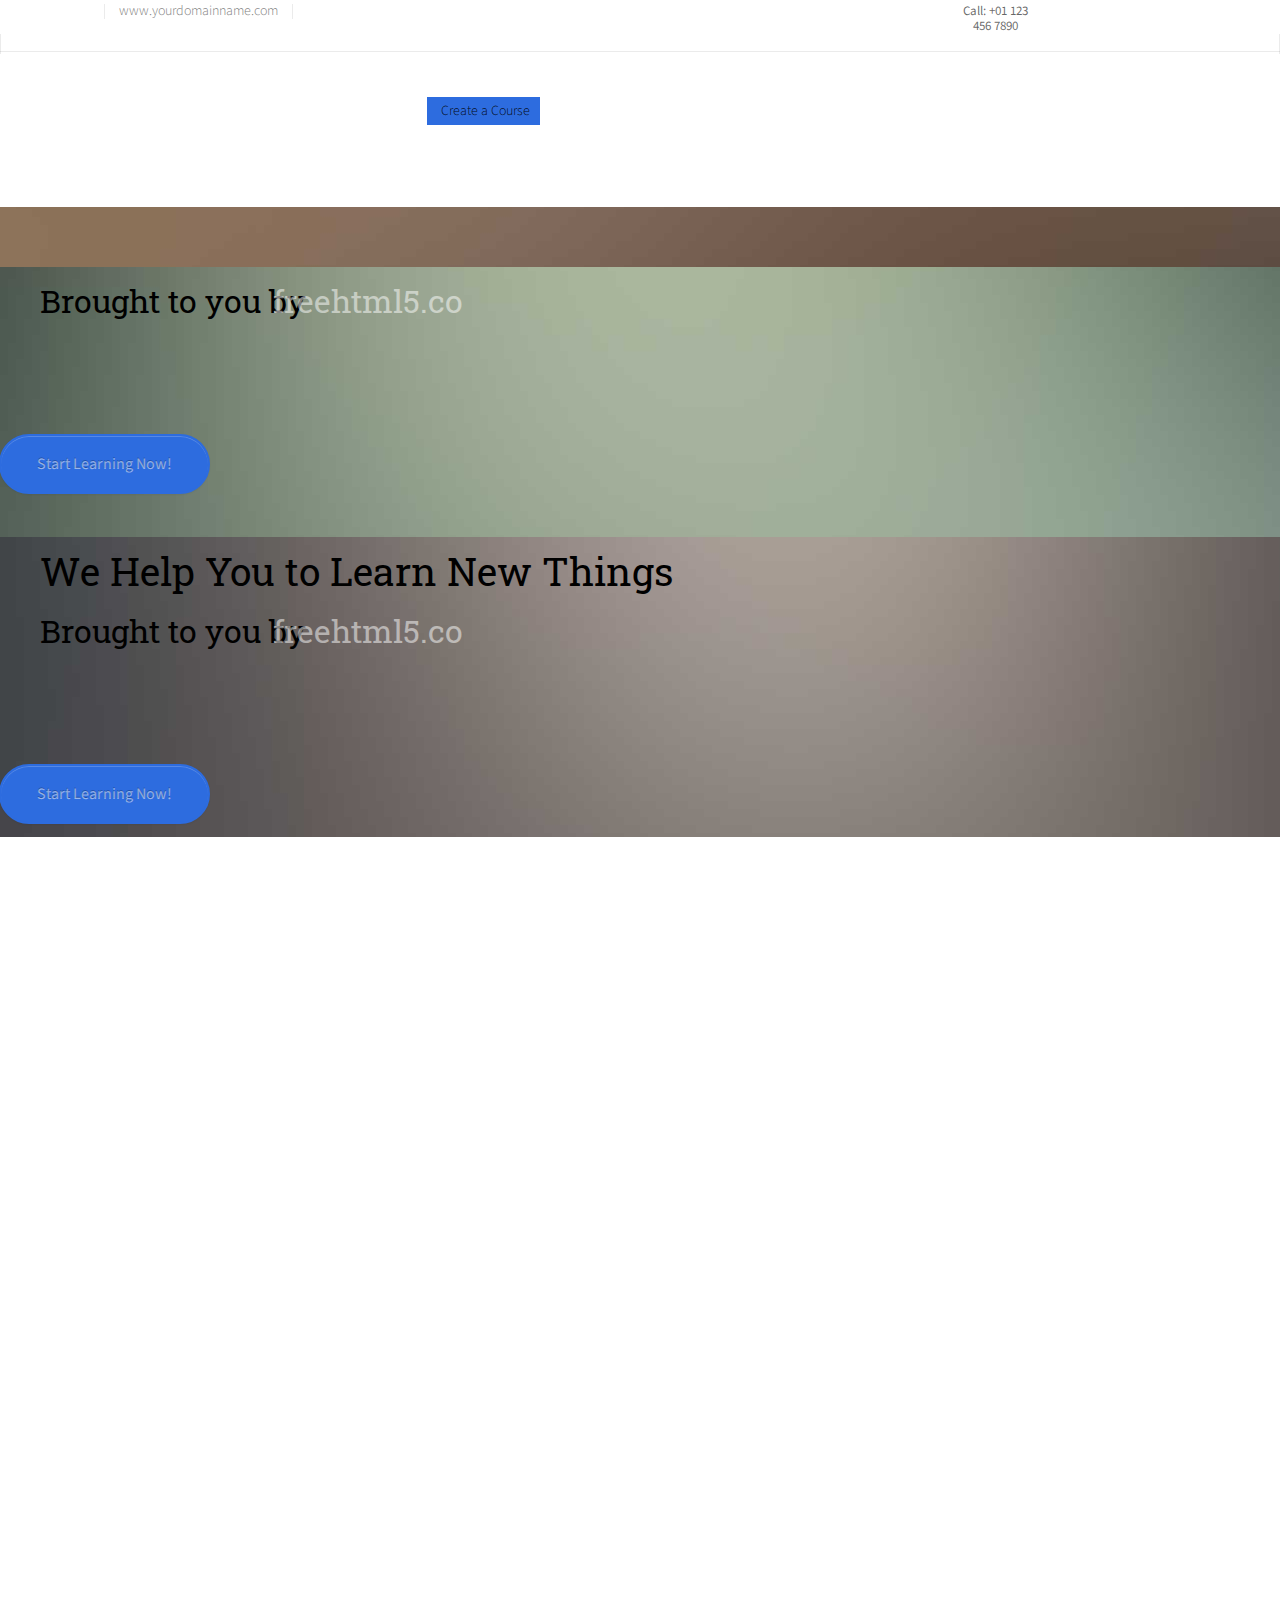
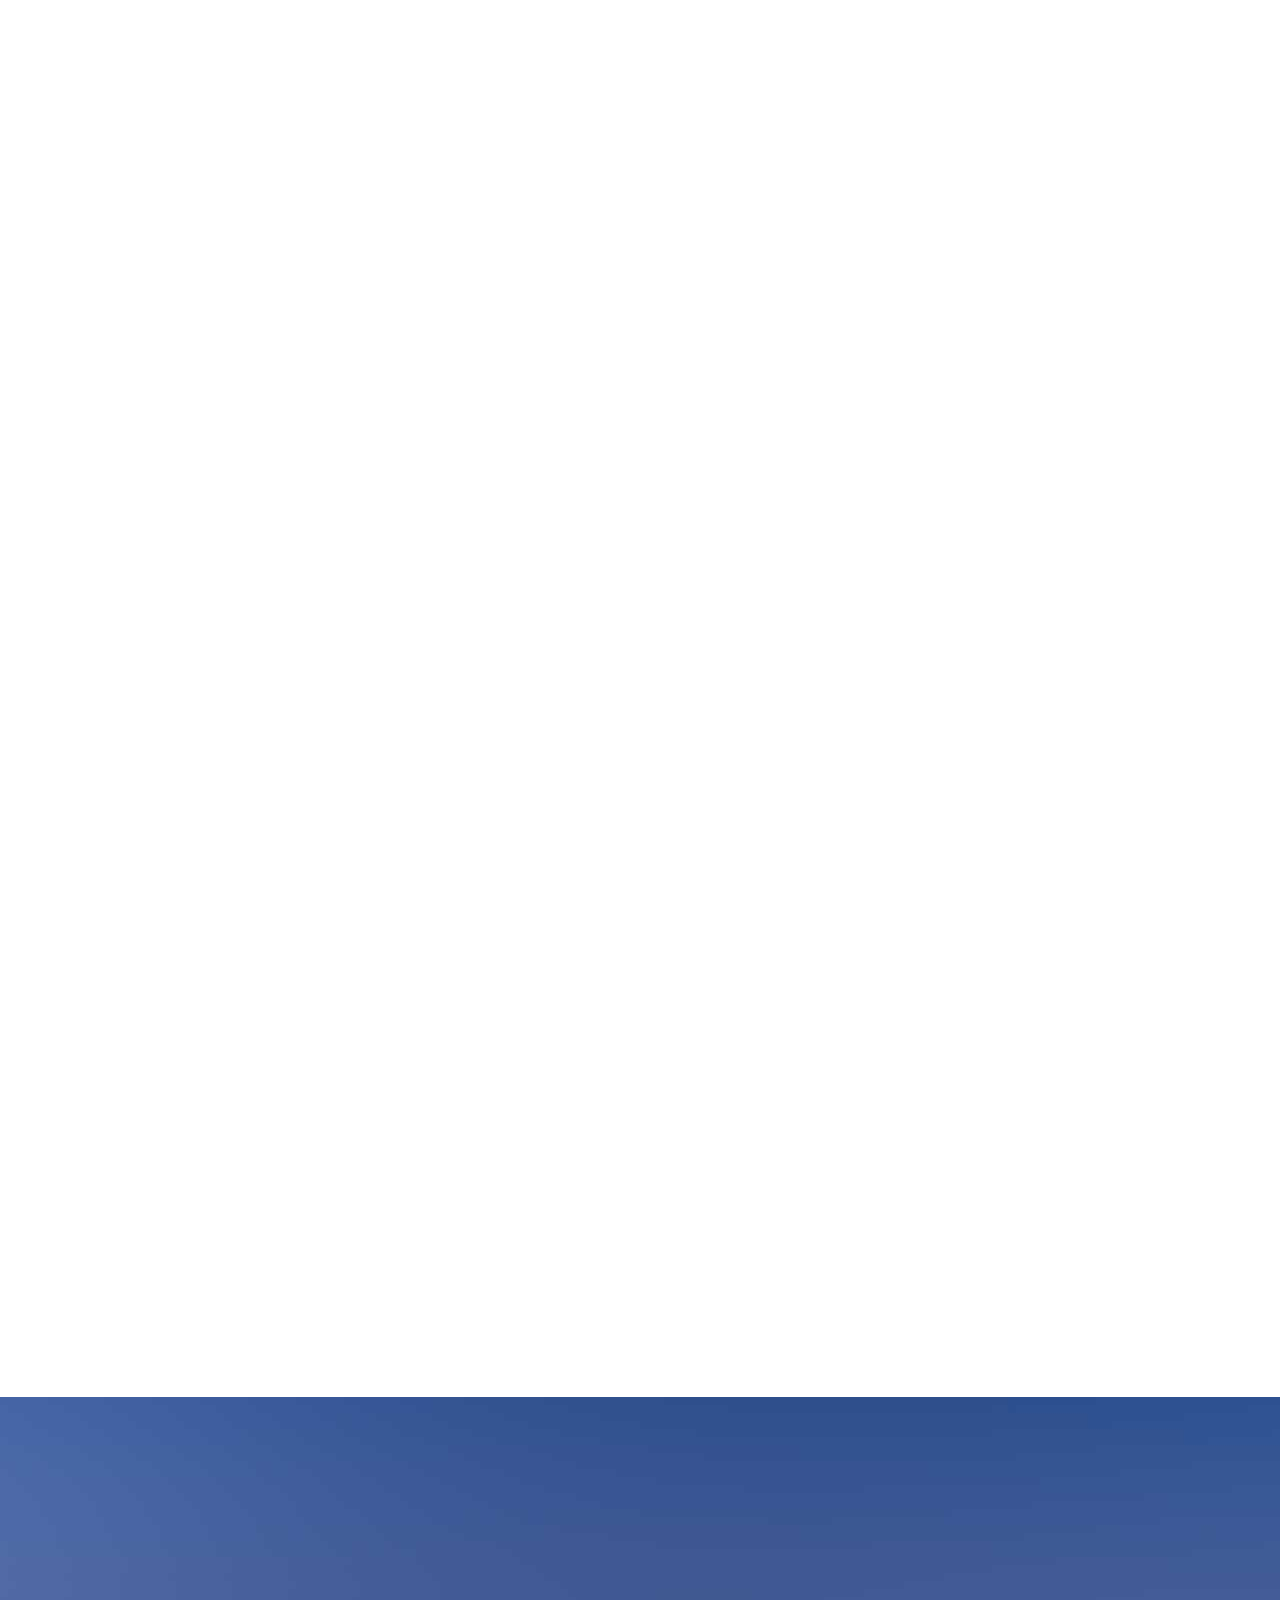
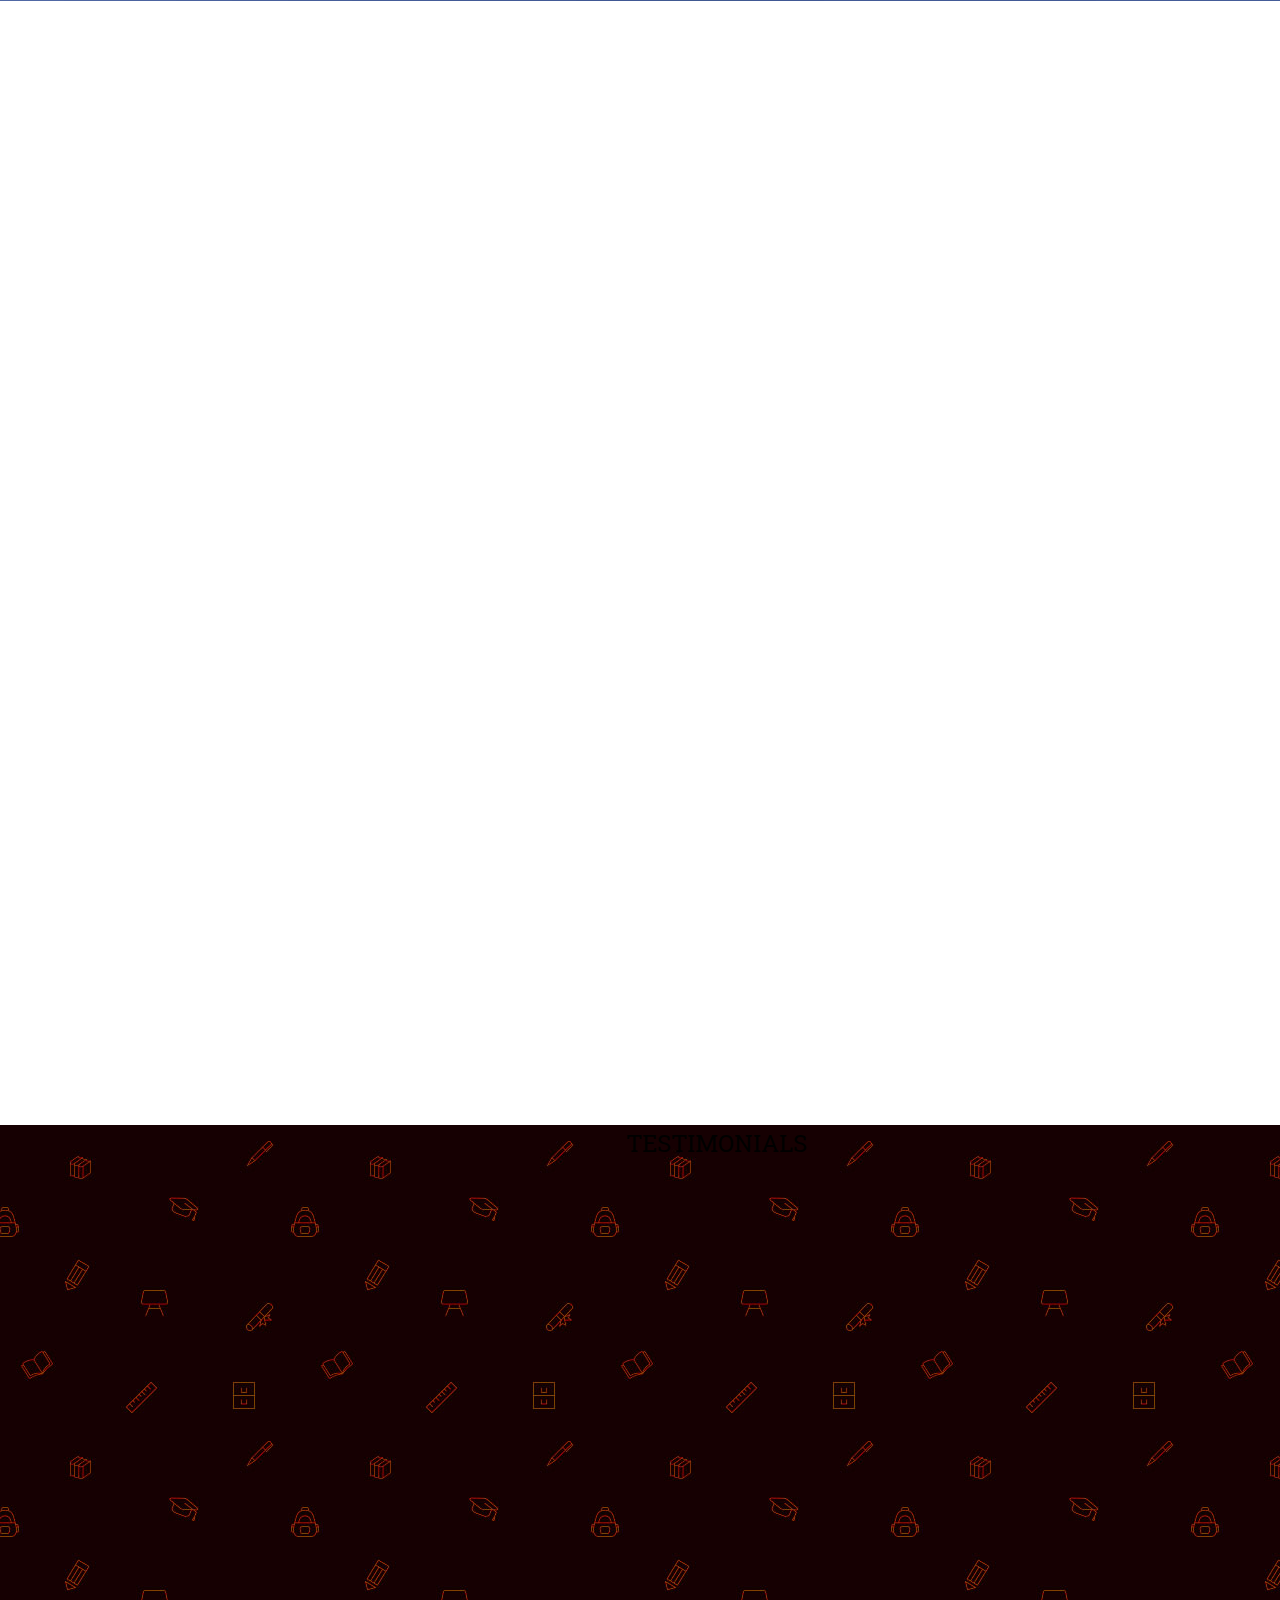
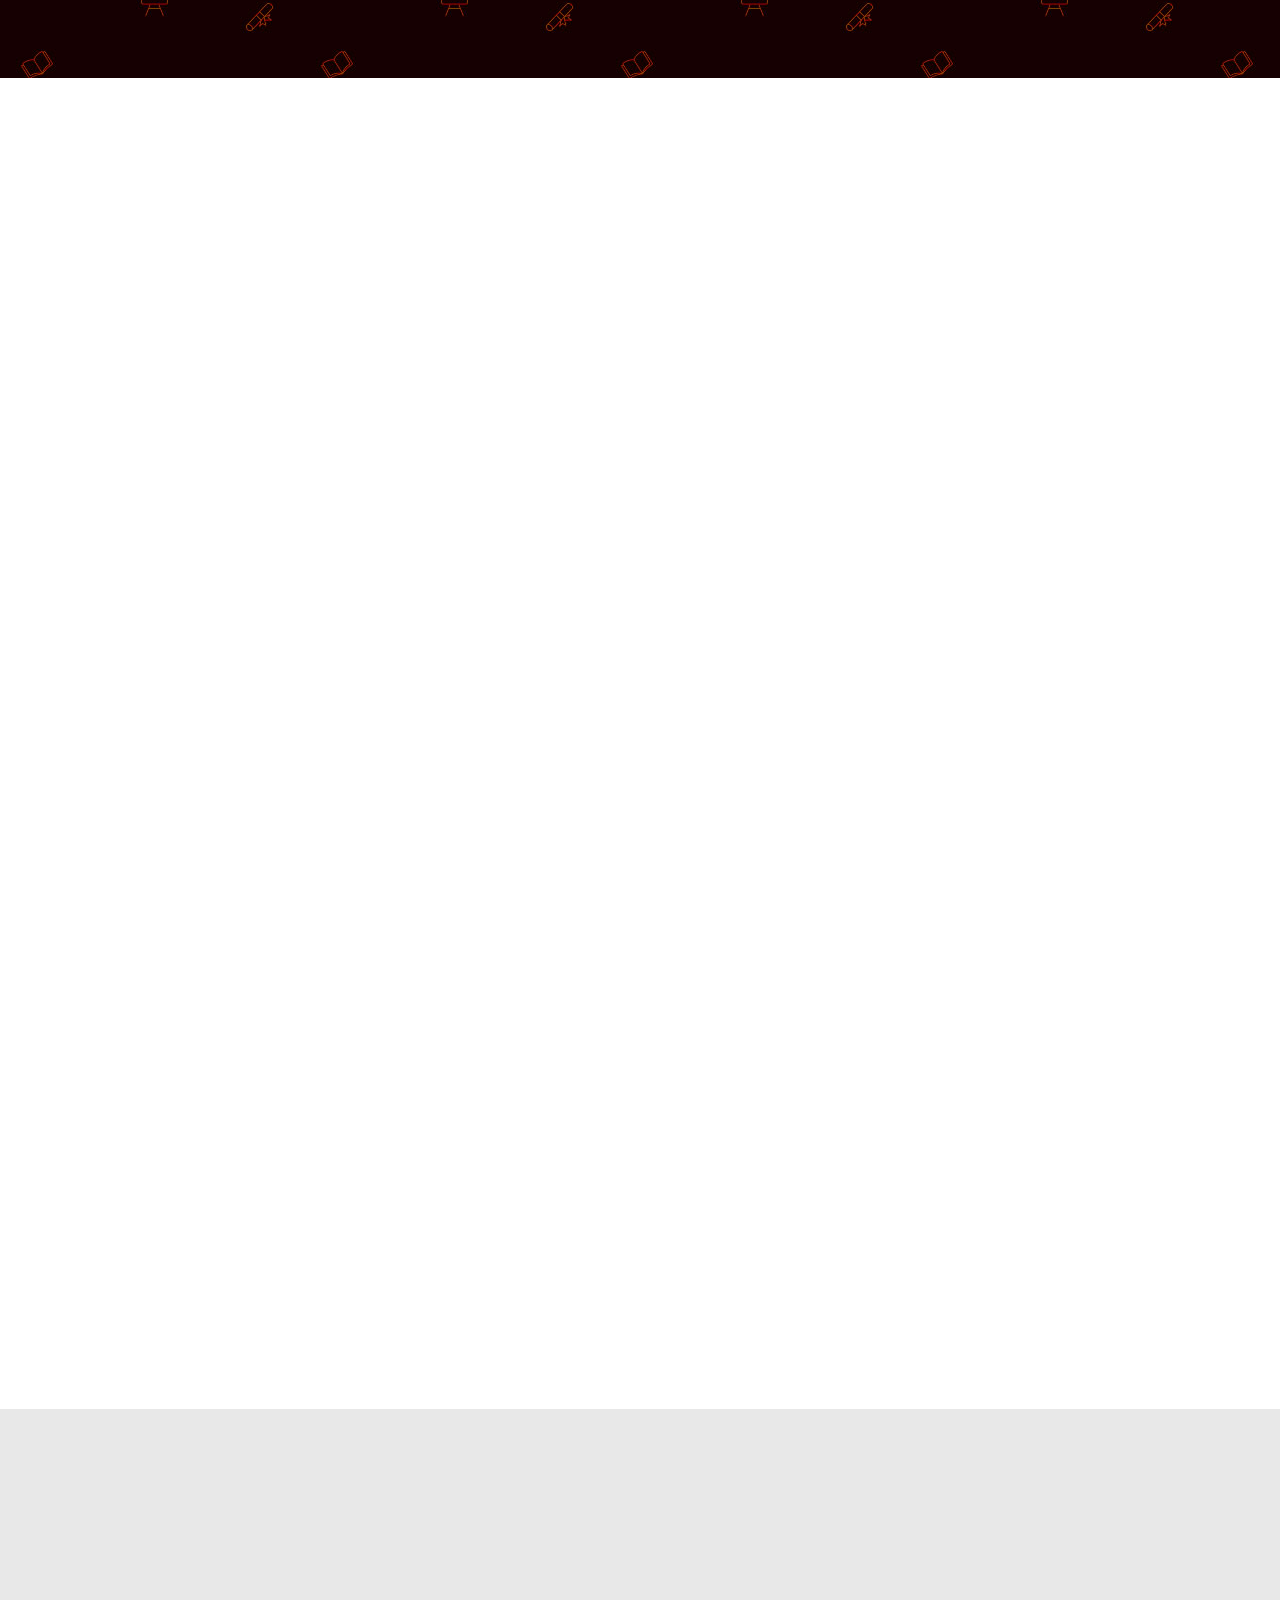
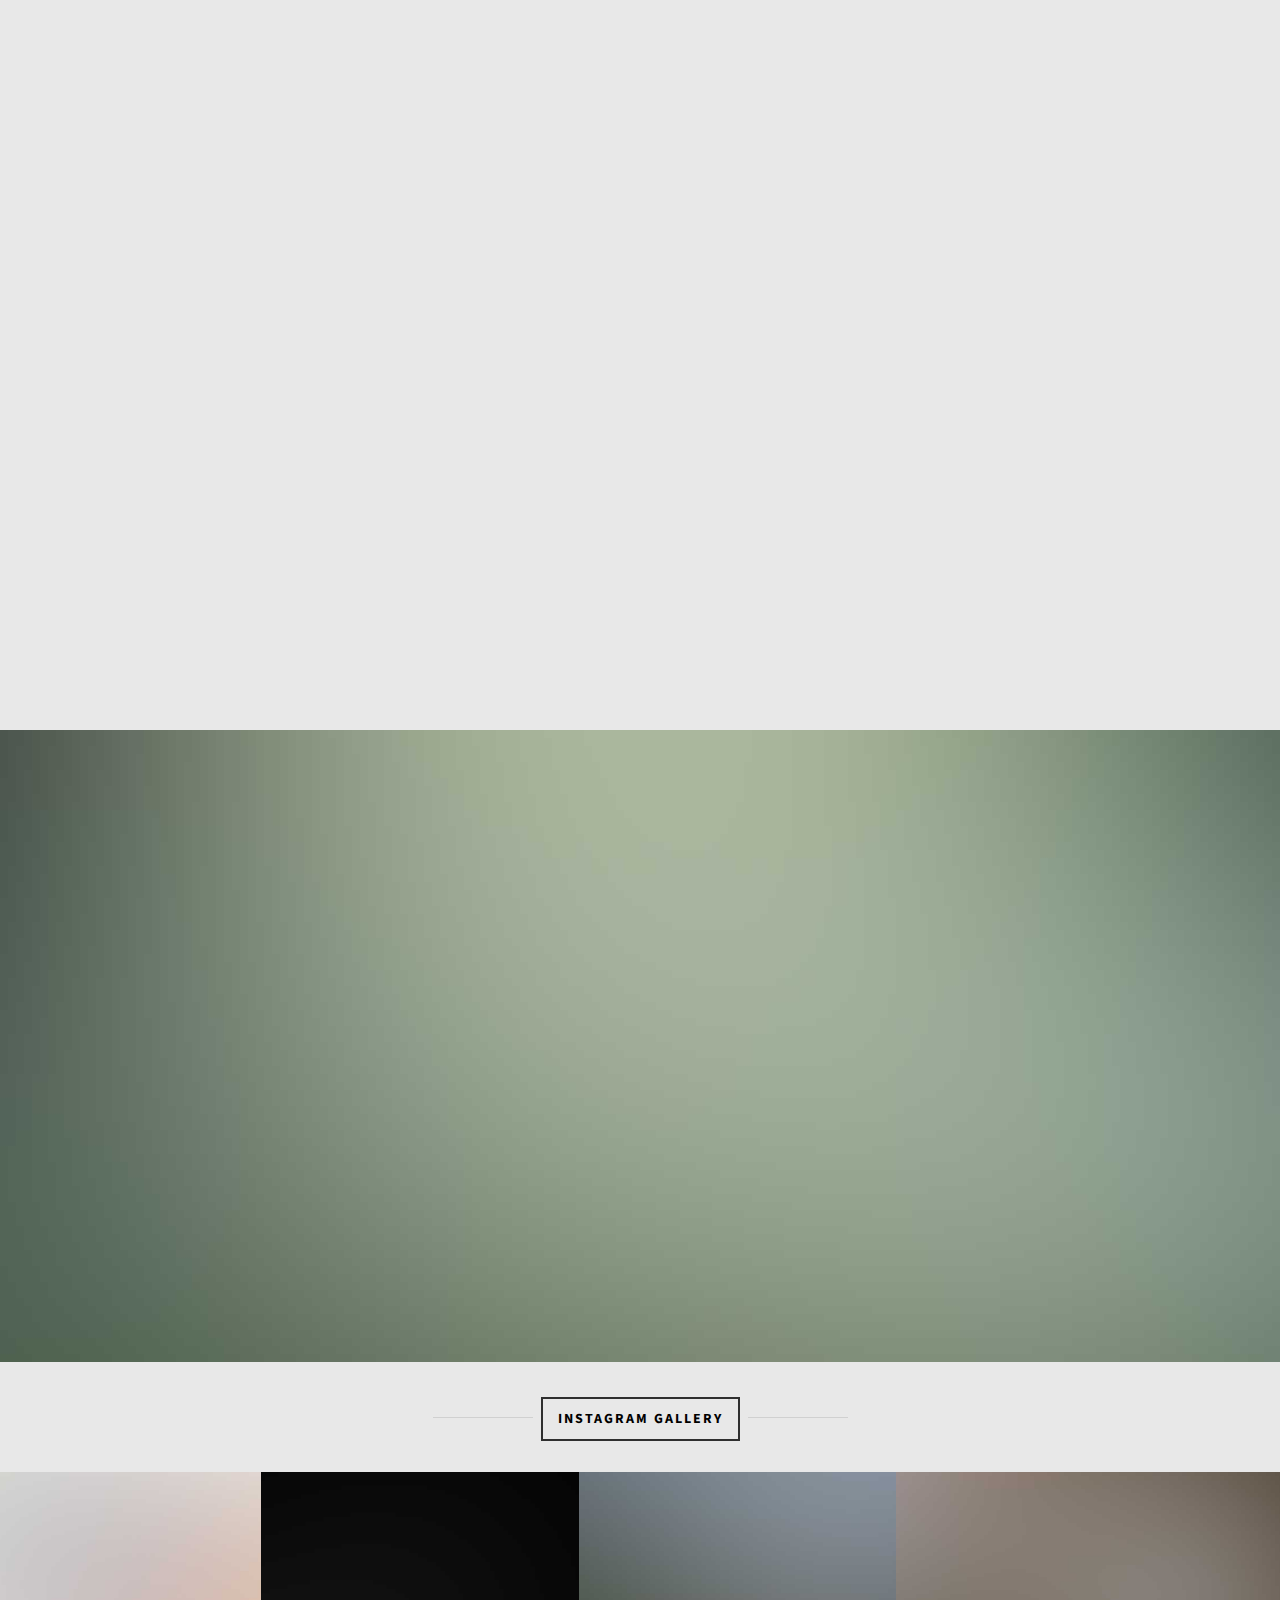
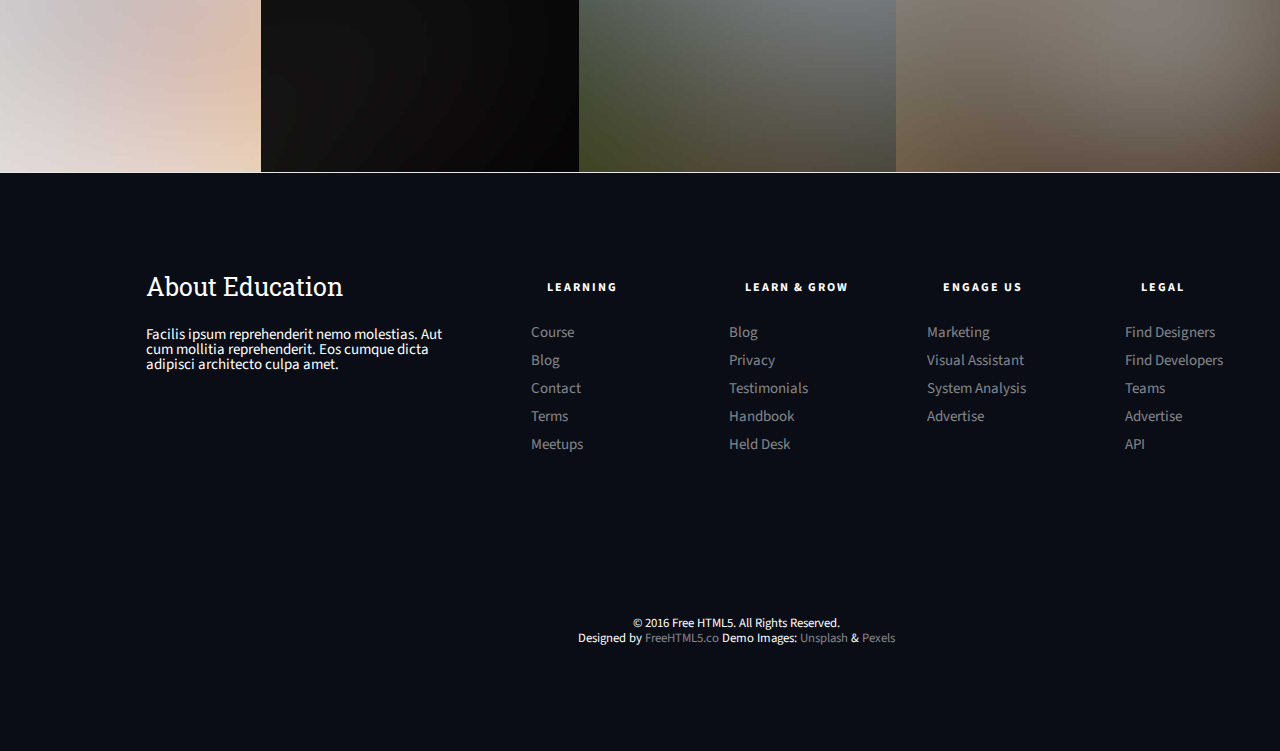
==== index.html @ f7d01848 "git" ====
<!DOCTYPE html>
<html>
<head>
	<title>Education</title>

	<link href="https://fonts.googleapis.com/css?family=Source+Sans+Pro:300,400,600,700" rel="stylesheet">
	<link href="https://fonts.googleapis.com/css?family=Roboto+Slab:300,400" rel="stylesheet">
	
	<link rel="stylesheet" href="css/animate.css">
	<link rel="stylesheet" href="css/icomoon.css">
	<link rel="stylesheet" href="css/bootstrap.css">
	<link rel="stylesheet" href="css/magnific-popup.css">
	<link rel="stylesheet" href="css/owl.carousel.min.css">
	<link rel="stylesheet" href="css/owl.theme.default.min.css">
	<link rel="stylesheet" href="css/flexslider.css">
	<link rel="stylesheet" href="css/pricing.css">
	<link rel="stylesheet" href="index.css">
	<link rel="stylesheet" type="text/css" href="bootstrap/css/bootstrap.min.css">
	<script src="js/modernizr-2.6.2.min.js"></script>
	<meta name="viewport" content="width=device-width, initial-scale=1">
</head>
<body>
	<div class="começo">
		<nav class="top">
			<div class="topo">
				<div class="row">
					<div class="col-xs-12 texto">
						<p class="sit">www.yourdomainname.com</p>
						<p class="numero">Call: +01 123 456 7890</p>
						<ul class="icones">
							<li><a href="#"><i class="icon-facebook2"></i></a></li>
							<li><a href="#"><i class="icon-twitter2"></i></a></li>
							<li><a href="#"><i class="icon-dribbble2"></i></a></li>
							<li><a href="#"><i class="icon-github"></i></a></li>
						</ul>
					</div>
				</div>
			</div>
			<div class="log">
				<div class="menu">
					<div class="container">
						<div class="row">
							<div class="col-xs-2">
								<div id="logo"><a href="index.html"><i class="icon"></i>Educ<span>.</span></a>
								</div>
								<div class="col-xs-10 tipo">
									<ul>
										<li class="inicial"><a href="index.html">Home</a></li>
										<li><a href="courses.html">Courses</a></li>
										<li><a href="teacher.html">Teacher</a></li>
										<li><a href="about.html">About</a></li>
										<li><a href="pricing.html">Pricing</a></li>
										<li class="drop">
											<a href="blog.html">Blog</a>
											<ul class="blog">
												<li><a href="#">Web Design</a></li>
												<li><a href="#">eCommerce</a></li>
												<li><a href="#">Branding</a></li>
												<li><a href="#">API</a></li>
											</ul>
										</li>
										<li><a href="contact.html">Contact</a></li>
										<li class="botao"><a href="#"><span>Login</span></a></li>
										<li class="botao"><a href="#"><span>Create a Course</span></a></li>
									</ul>
								</div>
							</div>
						</div>
					</div>
				</div>
			</div>
		</nav>
	</div>
	<aside id="inicio">
		<div class="tipos">
			<ul class="slides">
				<li>
					<li style="background-image: url(images/img_bg_1.jpg);">
		   		<div class="over"></div>
		   		<div class="container">
		   			<div class="row">
			   			<div class="col-md-8 col-md-offset-2 slide">
			   				<div class="slider">
			   					<h1>The Roots of Education are Bitter, But the Fruit is Sweet</h1>
									<h2>Brought to you by <a href="http://freehtml5.co/" target="_blank">freehtml5.co</a></h2>
									<p><a class="btn btn-primary btn-lg" href="#">Start Learning Now!</a></p>
			   				</div>
			   			</div>
			   		</div>
		   		</div>
				</li>
			</ul>
			<li style="background-image: url(images/img_bg_2.jpg);">
		   		<div class="overylay"></div>
		   		<div class="container">
		   			<div class="row">
			   			<div class="col-md-8 col-md-offset-2 teslider">
			   				<div class="textinner">
			   					<h1>The Great Aim of Education is not Knowledge, But Action</h1>
									<h2>Brought to you by <a href="http://freehtml5.co/" target="_blank">freehtml5.co</a></h2>
									<p><a class="btn btn-primary btn-lg" href="#">Start Learning Now!</a></p>
			   				</div>
			   			</div>
			   		</div>
		   		</div>
		   	</li>
		   	<li style="background-image: url(images/img_bg_3.jpg);">
		   		<div class="grand"></div>
		   		<div class="container">
		   			<div class="row">
			   			<div class="col-md-8 col-md-offset-2 teslider">
			   				<div class="textinner">
			   					<h1>We Help You to Learn New Things</h1>
									<h2>Brought to you by <a href="http://freehtml5.co/" target="_blank">freehtml5.co</a></h2>
									<p><a class="btn btn-primary btn-lg" href="#">Start Learning Now!</a></p>
			   				</div>
			   			</div>
			   		</div>
		   		</div>
		   	</li>
		</div>
	</aside>
	<div id="categorias">
		<div class="container">
			<div class="row animate-box">
				<div class="col-md-6 col-md-offset-3 texty">
					<h2>Course categories</h2>
					<p>Dignissimos asperiores vitae velit veniam totam fuga molestias accusamus alias autem provident. Odit ab aliquam dolor eius.</p>
				</div>
			</div>
			<div class="row">
				<div class="col-md-3 col-sm-6 texty animate-box">
					<div class="services">
						<span class="icon">
							<i class="icon-shop"></i>
						</span>
						<div class="desc">
							<h3><a href="#">Business</a></h3>
							<p>Dignissimos asperiores vitae velit veniam totam fuga molestias accusamus alias autem provident. Odit ab aliquam dolor eius.</p>
						</div>
					</div>
				</div>
				<div class="col-md-3 col-sm-6 texty animate-box">
					<div class="services">
						<span class="icon">
							<i class="icon-heart4"></i>
						</span>
						<div class="desc">
							<h3><a href="#">Health &amp; Psychology</a></h3>
							<p>Dignissimos asperiores vitae velit veniam totam fuga molestias accusamus alias autem provident. Odit ab aliquam dolor eius.</p>
						</div>
					</div>
				</div>
				<div class="col-md-3 col-sm-6 texty animate-box">
					<div class="services">
						<span class="icon">
							<i class="icon-banknote"></i>
						</span>
						<div class="desc">
							<h3><a href="#">Accounting</a></h3>
							<p>Dignissimos asperiores vitae velit veniam totam fuga molestias accusamus alias autem provident. Odit ab aliquam dolor eius.</p>
						</div>
					</div>
				</div>
				<div class="col-md-3 col-sm-6 texty animate-box">
					<div class="services">
						<span class="icon">
							<i class="icon-lab2"></i>
						</span>
						<div class="desc">
							<h3><a href="#">Science &amp; Technology</a></h3>
							<p>Dignissimos asperiores vitae velit veniam totam fuga molestias accusamus alias autem provident. Odit ab aliquam dolor eius.</p>
						</div>
					</div>
				</div>
				<div class="col-md-3 col-sm-6 texty animate-box">
					<div class="services">
						<span class="icon">
							<i class="icon-photo"></i>
						</span>
						<div class="desc">
							<h3><a href="#">Art &amp; Media</a></h3>
							<p>Dignissimos asperiores vitae velit veniam totam fuga molestias accusamus alias autem provident. Odit ab aliquam dolor eius.</p>
						</div>
					</div>
				</div>
				<div class="col-md-3 col-sm-6 texty animate-box">
					<div class="services">
						<span class="icon">
							<i class="icon-home-outline"></i>
						</span>
						<div class="desc">
							<h3><a href="#">Real Estate</a></h3>
							<p>Dignissimos asperiores vitae velit veniam totam fuga molestias accusamus alias autem provident. Odit ab aliquam dolor eius.</p>
						</div>
					</div>
				</div>
				<div class="col-md-3 col-sm-6 texty animate-box">
					<div class="services">
						<span class="icon">
							<i class="icon-bubble3"></i>
						</span>
						<div class="desc">
							<h3><a href="#">Language</a></h3>
							<p>Dignissimos asperiores vitae velit veniam totam fuga molestias accusamus alias autem provident. Odit ab aliquam dolor eius.</p>
						</div>
					</div>
				</div>
				<div class="col-md-3 col-sm-6 texty animate-box">
					<div class="services">
						<span class="icon">
							<i class="icon-world"></i>
						</span>
						<div class="desc">
							<h3><a href="#">Web &amp; Programming</a></h3>
							<p>Dignissimos asperiores vitae velit veniam totam fuga molestias accusamus alias autem provident. Odit ab aliquam dolor eius.</p>
						</div>
					</div>
				</div>
			</div>
		</div>
	</div>
	<div id="contay" class="conteyners" style="background-image: url(images/img_bg_4.jpg);" data-stellar-background-ratio="0.5">
		<div class="lay"></div>
		<div class="container">
			<div class="row">
				<div class="col-md-10 col-md-offset-1">
					<div class="row">
						<div class="col-md-3 col-sm-6 tiph animate-box">
							<span class="icone"><i class="icon-world"></i></span>
							<span class="data" data-from="0" data-to="3297" data-speed="5000" data-refresh-interval="50"></span>
							<span class="label">Foreign Followers</span>
						</div>
						<div class="col-md-3 col-sm-6 tiph animate-box">
							<span class="icone"><i class="icon-study"></i></span>
							<span class="data" data-from="0" data-to="3700" data-speed="5000" data-refresh-interval="50"></span>
							<span class="label">Students Enrolled</span>
						</div>
						<div class="col-md-3 col-sm-6 tiph animate-box">
							<span class="icone"><i class="icon-bulb"></i></span>
							<span class="data" data-from="0" data-to="5034" data-speed="5000" data-refresh-interval="50"></span>
							<span class="label">Classes Complete</span>
						</div>
						<div class="col-md-3 col-sm-6 tiph animate-box">
							<span class="icone"><i class="icon-head"></i></span>
							<span class="data" data-from="0" data-to="1080" data-speed="5000" data-refresh-interval="50"></span>
							<span class="label">Certified Teachers</span>
						</div>
					</div>
				</div>
			</div>
		</div>
	</div>
		<div id="courses">
		<div class="container">
			<div class="row animate-box">
				<div class="col-md-6 col-md-offset-3 tip">
					<h2>Our Course</h2>
					<p>Dignissimos asperiores vitae velit veniam totam fuga molestias accusamus alias autem provident. Odit ab aliquam dolor eius.</p>
				</div>
			</div>
			<div class="row">
				<div class="col-md-6 animate-box">
					<div class="course">
						<a href="#" class="imgy" style="background-image: url(images/project-1.jpg);">
						</a>
						<div class="desc">
							<h3><a href="#">Web Master</a></h3>
							<p>Dignissimos asperiores vitae velit veniam totam fuga molestias accusamus alias autem provident. Odit ab aliquam dolor eius molestias accusamus alias autem provident. Odit ab aliquam dolor eius.</p>
							<span><a href="#" class="btn btn-primary btn-sm btn-course">Take A Course</a></span>
						</div>
					</div>
				</div>
				<div class="col-md-6 animate-box">
					<div class="course">
						<a href="#" class="imgy" style="background-image: url(images/project-2.jpg);">
						</a>
						<div class="desc">
							<h3><a href="#">Business &amp; Accounting</a></h3>
							<p>Dignissimos asperiores vitae velit veniam totam fuga molestias accusamus alias autem provident. Odit ab aliquam dolor eius molestias accusamus alias autem provident. Odit ab aliquam dolor eius.</p>
							<span><a href="#" class="btn btn-primary btn-sm btn-course">Take A Course</a></span>
						</div>
					</div>
				</div>
				<div class="col-md-6 animate-box">
					<div class="course">
						<a href="#" class="imgy" style="background-image: url(images/project-3.jpg);">
						</a>
						<div class="desc">
							<h3><a href="#">Science &amp; Technology</a></h3>
							<p>Dignissimos asperiores vitae velit veniam totam fuga molestias accusamus alias autem provident. Odit ab aliquam dolor eius molestias accusamus alias autem provident. Odit ab aliquam dolor eius.</p>
							<span><a href="#" class="btn btn-primary btn-sm btn-course">Take A Course</a></span>
						</div>
					</div>
				</div>
				<div class="col-md-6 animate-box">
					<div class="course">
						<a href="#" class="imgy" style="background-image: url(images/project-4.jpg);">
						</a>
						<div class="desc">
							<h3><a href="#">Health &amp; Psychology</a></h3>
							<p>Dignissimos asperiores vitae velit veniam totam fuga molestias accusamus alias autem provident. Odit ab aliquam dolor eius molestias accusamus alias autem provident. Odit ab aliquam dolor eius.</p>
							<span><a href="#" class="btn btn-primary btn-sm btn-course">Take A Course</a></span>
						</div>
					</div>
				</div>
			</div>
		</div>
	</div>
	<div id="testimonial" style="background-image: url(images/school.jpg);">
		<div class="verlay"></div>
		<div class="container">
			<div class="row">
				<div class="col-md-6 col-md-offset-3  head">
					<h2><span>Testimonials</span></h2>
				</div>
			</div>
			<div class="row">
				<div class="col-md-10 col-md-offset-1 col">
					<div class="row animate-box">
						<div class="fullwidth">
							<div class="item">
								<div class="active">
									<div class="usuario" style="background-image: url(images/person1.jpg);"></div>
									<span>Mary Walker<br><small>Students</small></span>
									<blockquote>
										<p>&ldquo;Far far away, behind the word mountains, far from the countries Vokalia and Consonantia, there live the blind texts. Separated they live in Bookmarksgrove right at the coast of the Semantics, a large language ocean.&rdquo;</p>
									</blockquote>
								</div>
							</div>
							<div class="item">
								<div class="active">
									<div class="usuario" style="background-image: url(images/person2.jpg);"></div>
									<span>Mike Smith<br><small>Students</small></span>
									<blockquote>
										<p>&ldquo;Separated they live in Bookmarksgrove right at the coast of the Semantics, a large language ocean.&rdquo;</p>
									</blockquote>
								</div>
							</div>
							<div class="item">
								<div class="active">
									<div class="usuario" style="background-image: url(images/person3.jpg);"></div>
									<span>Rita Jones<br><small>Teacher</small></span>
									<blockquote>
										<p>&ldquo;Far from the countries Vokalia and Consonantia, there live the blind texts. Separated they live in Bookmarksgrove right at the coast of the Semantics, a large language ocean.&rdquo;</p>
									</blockquote>
								</div>
							</div>
						</div>
					</div>
				</div>
			</div>
		</div>
	</div>
	<div id="blog">
		<div class="container">
			<div class="row animate-box">
				<div class="col-md-8 col-md-offset-2 head">
					<h2>Blog &amp; Events</h2>
					<p>Dignissimos asperiores vitae velit veniam totam fuga molestias accusamus alias autem provident. Odit ab aliquam dolor eius.</p>
				</div>
			</div>
			<div class="row mb">
				<div class="col-md-4 animate-box">
					<div class="event">
						<div class="date"><span>15<br>Mar.</span></div>
						<h4><a href="#">USA, International Triathlon Event</a></h4>
						<p>Far far away, behind the word mountains, far from the countries Vokalia and Consonantia, there live the blind texts.</p>
						<p><a href="#">Read More</a></p>
					</div>
				</div>
				<div class="col-md-4 animate-box">
					<div class="event">
						<div class="date"><span>15<br>Mar.</span></div>
						<h4><a href="#">USA, International Triathlon Event</a></h4>
						<p>Far far away, behind the word mountains, far from the countries Vokalia and Consonantia, there live the blind texts.</p>
						<p><a href="#">Read More</a></p>
					</div>
				</div>
				<div class="col-md-4 animate-box">
					<div class="event">
						<div class="date"><span>15<br>Mar.</span></div>
						<h4><a href="#">New Device Develope by Microsoft</a></h4>
						<p>Far far away, behind the word mountains, far from the countries Vokalia and Consonantia, there live the blind texts.</p>
						<p><a href="#">Read More</a></p>
					</div>
				</div>
			</div>
			<div class="row">
				<div class="col-lg-4 col-md-4 col">
					<div class="blogy animate-box">
						<a href="#" class="img" style="background-image: url(images/project-1.jpg);"></a>
						<div class="bext">
							<h3><a href="#">Healty Lifestyle &amp; Living</a></h3>
							<span class="on">March. 15th</span>
							<span class="ment"><a href="">21<i class="bubble"></i></a></span>
							<p>Far far away, behind the word mountains, far from the countries Vokalia and Consonantia, there live the blind texts.</p>
						</div> 
					</div>
				</div>
				<div class="col-lg-4 col-md-4 col">
					<div class="blogy animate-box">
						<a href="#" class="img" style="background-image: url(images/project-2.jpg);"></a>
						<div class="bext">
							<h3><a href="#">Healty Lifestyle &amp; Living</a></h3>
							<span class="on">March. 15th</span>
							<span class="ment"><a href="">21<i class="bubble"></i></a></span>
							<p>Far far away, behind the word mountains, far from the countries Vokalia and Consonantia, there live the blind texts.</p>
						</div> 
					</div>
				</div>
				<div class="col-lg-4 col-md-4 col">
					<div class="blogy animate-box">
						<a href="#" class="img" style="background-image: url(images/project-3.jpg);"></a>
						<div class="bext">
							<h3><a href="#">Healty Lifestyle &amp; Living</a></h3>
							<span class="on">March. 15th</span>
							<span class="ment"><a href="">21<i class="bubble"></i></a></span>
							<p>Far far away, behind the word mountains, far from the countries Vokalia and Consonantia, there live the blind texts.</p>
						</div> 
					</div>
				</div>
			</div>
		</div>
	</div>


	<div id="meio" class="seçao">
		<div class="conta">
			<div class="row animate-box">
				<div class="col-md-6 col-md-offset-3 off">
					<h2>Plan &amp; Pricing</h2>
					<p>Dignissimos asperiores vitae velit veniam totam fuga molestias accusamus alias autem provident. Odit ab aliquam dolor eius.</p>
				</div>
			</div>
			<div class="row">
				<div class="rabten">
					<div class="col-md-4 animate-box">
						<div class="item">
							<div class="price">
	                     <h4 class="title">Trial</h4>
							</div>
                     <div class="rice">
                        <span class="anim">
								<span class="curr">$</span>0
                        </span>
                        <span class="anim-2">
								<span class="period">per year</span>
                        </span>
                     </div>
                     <div class="price">
                     	<ul class="list">
	                        <li class="ture">One Day Trial</li>
	                        <li class="ture">Limited Courses</li>
	                        <li class="ture">Free 3 Lessons</li>
	                        <li class="ture">No Supporter</li>
	                        <li class="ture">No Tutorial</li>
	                        <li class="ture">No Ebook</li>
	                         <li class="ture">Limited Registered User</li>
	                     </ul>
	                     <button class="action">Choose plan</button>
                     </div>
                  </div>
					</div>
					<div class="col-md-4 animate-box">
						<div class="item">
							<div class="price">
	                     <h4 class="title">Silver</h4>
							</div>
                     <div class="rice">
                        <span class="anim">
								<span class="curr">$</span>79
                        </span>
                        <span class="anim-2">
								<span class="period">per year</span>
                        </span>
                     </div>
                     <div class="rice">
                     	<ul class="list">
	                        <li class="ture">One Year Standard Access</li>
	                        <li class="ture">Limited Courses</li>
	                        <li class="ture">300+ Lessons</li>
	                        <li class="ture">Random Supporter</li>
	                        <li class="ture">View Only Ebook</li>
	                        <li class="ture">Standard Tutorials</li>
	                         <li class="ture">Unlimited Registered User</li>
	                     </ul>
	                     <button class="action">Choose plan</button>
                     </div>
                 </div>
					</div>
					<div class="col-md-4 animate-box">
                  <div class="item">
                  	<div class="price">
              		<!-- <div class="icon icon-home2"></div> -->
	                     <h4 class="title">Gold</h4>
	                <!-- <p class="pricing__sentence">Unlimited users</p> -->
					</div>
                    <div class="rice">
                        <span class="anim">
							<span class="curr">$</span>499
                        </span>
                        <span class="anim-2">
							<span class="period">per year</span>
                        </span>
                     </div>
                     <div class="rice">
                     	<ul class="list">
	                        <li class="ture">Life Time Access</li>
	                        <li class="ture">Unlimited All Courses</li>
	                        <li class="ture">7000+ Lessons &amp; Growing</li>
	                        <li class="ture">Free Supporter</li>
	                        <li class="ture">Free Ebook Downloads</li>
	                        <li class="ture">Premium Tutorials</li>
	                         <li class="ture">Unlimited Registered User</li>
	                     </ul>
	                     <button class="action">Choose plan</button>
                     </div>
                  </div>
               </div>
            </div>
			</div>
		</div>
	</div>
	<div id="registro" style="background-image: url(images/img_bg_2.jpg);">
		<div class="ove"></div>
		<div class="row">
			<div class="col-md-8 col-md-offset-2 animate-box">
				<div class="text">
					<h2>Get 400 of Online Courses for Free</h2>
					<h3>By Mike Smith</h3>
					<div class="simply-countdown simply-countdown-one"></div>
					<p><strong>Limited Offer, Hurry Up!</strong></p>
					<p><a href="#" class="regist">Register Now!</a></p>
				</div>
			</div>
		</div>
	</div>
	<div id="galeria" class="galeri">
		<div class="row texto">
			<h2><span>Instagram Gallery</span></h2>
		</div>
		<div class="row">
			<div class="col-md-3 pad">
				<a href="#" class="galery" style="background-image: url(images/project-5.jpg);"></a>
			</div>
			<div class="col-md-3 pad">
				<a href="#" class="galery" style="background-image: url(images/project-2.jpg);"></a>
			</div>
			<div class="col-md-3 pad">
				<a href="#" class="galery" style="background-image: url(images/project-3.jpg);"></a>
			</div>
			<div class="col-md-3 pad">
				<a href="#" class="galery" style="background-image: url(images/project-4.jpg);"></a>
			</div>
		</div>
	</div>
	<footer id="footer">
		<div class="over"></div>
			<div class="container">
			<div class="row">
				<div class="col-md-3 wids">
					<h3>About Education</h3>
					<p>Facilis ipsum reprehenderit nemo molestias. Aut cum mollitia reprehenderit. Eos cumque dicta adipisci architecto culpa amet.</p>
				</div>
				<div class="col-md-2 col-sm-4 col-xs-6 col-md-push-1 wid">
					<h3>Learning</h3>
					<ul class="links">
						<li><a href="#">Course</a></li>
						<li><a href="#">Blog</a></li>
						<li><a href="#">Contact</a></li>
						<li><a href="#">Terms</a></li>
						<li><a href="#">Meetups</a></li>
					</ul>
				</div>

				<div class="col-md-2 col-sm-4 col-xs-6 col-md-push-1 wid">
					<h3>Learn &amp; Grow</h3>
					<ul class="links">
						<li><a href="#">Blog</a></li>
						<li><a href="#">Privacy</a></li>
						<li><a href="#">Testimonials</a></li>
						<li><a href="#">Handbook</a></li>
						<li><a href="#">Held Desk</a></li>
					</ul>
				</div>

				<div class="col-md-2 col-sm-4 col-xs-6 col-md-push-1 wid">
					<h3>Engage us</h3>
					<ul class="links">
						<li><a href="#">Marketing</a></li>
						<li><a href="#">Visual Assistant</a></li>
						<li><a href="#">System Analysis</a></li>
						<li><a href="#">Advertise</a></li>
					</ul>
				</div>

				<div class="col-md-2 col-sm-4 col-xs-6 col-md-push-1 wid">
					<h3>Legal</h3>
					<ul class="links">
						<li><a href="#">Find Designers</a></li>
						<li><a href="#">Find Developers</a></li>
						<li><a href="#">Teams</a></li>
						<li><a href="#">Advertise</a></li>
						<li><a href="#">API</a></li>
					</ul>
				</div>
			</div>

			<div class="row copyright">
				<div class="col-md-12 center">
					<p>
						<small class="bloco">&copy; 2016 Free HTML5. All Rights Reserved.</small> 
						<small class="bloco">Designed by <a href="http://freehtml5.co/" target="_blank">FreeHTML5.co</a> Demo Images: <a href="http://unsplash.co/" target="_blank">Unsplash</a> &amp; <a href="https://www.pexels.com/" target="_blank">Pexels</a></small>
					</p>
				</div>
			</div>
		</div>
	</footer>
	<div class="gototop js-top">
		<a href="#" class="js-gotop"><i class="icon-arrow-up"></i></a>
	</div>

	<!-- jQuery -->
	<script src="js/jquery.min.js"></script>
	<!-- jQuery Easing -->
	<script src="js/jquery.easing.1.3.js"></script>
	<!-- Bootstrap -->
	<script src="js/bootstrap.min.js"></script>
	<!-- Waypoints -->
	<script src="js/jquery.waypoints.min.js"></script>
	<!-- Stellar Parallax -->
	<script src="js/jquery.stellar.min.js"></script>
	<!-- Carousel -->
	<script src="js/owl.carousel.min.js"></script>
	<!-- Flexslider -->
	<script src="js/jquery.flexslider-min.js"></script>
	<!-- countTo -->
	<script src="js/jquery.countTo.js"></script>
	<!-- Magnific Popup -->
	<script src="js/jquery.magnific-popup.min.js"></script>
	<script src="js/magnific-popup-options.js"></script>
	<!-- Count Down -->
	<script src="js/simplyCountdown.js"></script>
	<!-- Main -->
	<script src="js/main.js"></script>

	<script type="text/javascript">
		var d = new Date(new Date().getTime() + 1000 * 120 * 120 * 2000);

		// default example
	    simplyCountdown('.simply-countdown-one', {
	        year: d.getFullYear(),
	        month: d.getMonth() + 1,
	        day: d.getDate()
	    });
	</script>
</body>
</html>
---- css/icomoon.css ----
@font-face {
  font-family: 'icomoon';
  src:  url('fonts/icomoon.eot?6py85u');
  src:  url('fonts/icomoon.eot?6py85u#iefix') format('embedded-opentype'),
    url('fonts/icomoon.ttf?6py85u') format('truetype'),
    url('fonts/icomoon.woff?6py85u') format('woff'),
    url('fonts/icomoon.svg?6py85u#icomoon') format('svg');
  font-weight: normal;
  font-style: normal;
}

[class^="icon-"], [class*=" icon-"] {
  /* use !important to prevent issues with browser extensions that change fonts */
  font-family: 'icomoon' !important;
  speak: none;
  font-style: normal;
  font-weight: normal;
  font-variant: normal;
  text-transform: none;
  line-height: 1;

  /* Better Font Rendering =========== */
  -webkit-font-smoothing: antialiased;
  -moz-osx-font-smoothing: grayscale;
}

.icon-times:before {
  content: "\e930";
}
.icon-tick:before {
  content: "\e931";
}
.icon-plus:before {
  content: "\e932";
}
.icon-minus:before {
  content: "\e933";
}
.icon-equals:before {
  content: "\e934";
}
.icon-divide:before {
  content: "\e935";
}
.icon-chevron-right:before {
  content: "\e936";
}
.icon-chevron-left:before {
  content: "\e937";
}
.icon-arrow-right-thick:before {
  content: "\e938";
}
.icon-arrow-left-thick:before {
  content: "\e939";
}
.icon-th-small:before {
  content: "\e93a";
}
.icon-th-menu:before {
  content: "\e93b";
}
.icon-th-list:before {
  content: "\e93c";
}
.icon-th-large:before {
  content: "\e93d";
}
.icon-home:before {
  content: "\e93e";
}
.icon-arrow-forward:before {
  content: "\e93f";
}
.icon-arrow-back:before {
  content: "\e940";
}
.icon-rss:before {
  content: "\e941";
}
.icon-location:before {
  content: "\e942";
}
.icon-link:before {
  content: "\e943";
}
.icon-image:before {
  content: "\e944";
}
.icon-arrow-up-thick:before {
  content: "\e945";
}
.icon-arrow-down-thick:before {
  content: "\e946";
}
.icon-starburst:before {
  content: "\e947";
}
.icon-starburst-outline:before {
  content: "\e948";
}
.icon-star3:before {
  content: "\e949";
}
.icon-flow-children:before {
  content: "\e94a";
}
.icon-export:before {
  content: "\e94b";
}
.icon-delete2:before {
  content: "\e94c";
}
.icon-delete-outline:before {
  content: "\e94d";
}
.icon-cloud-storage:before {
  content: "\e94e";
}
.icon-wi-fi:before {
  content: "\e94f";
}
.icon-heart:before {
  content: "\e950";
}
.icon-flash:before {
  content: "\e951";
}
.icon-cancel:before {
  content: "\e952";
}
.icon-backspace:before {
  content: "\e953";
}
.icon-attachment:before {
  content: "\e954";
}
.icon-arrow-move:before {
  content: "\e955";
}
.icon-warning:before {
  content: "\e956";
}
.icon-user:before {
  content: "\e957";
}
.icon-radar:before {
  content: "\e958";
}
.icon-lock-open:before {
  content: "\e959";
}
.icon-lock-closed:before {
  content: "\e95a";
}
.icon-location-arrow:before {
  content: "\e95b";
}
.icon-info:before {
  content: "\e95c";
}
.icon-user-delete:before {
  content: "\e95d";
}
.icon-user-add:before {
  content: "\e95e";
}
.icon-media-pause:before {
  content: "\e95f";
}
.icon-group:before {
  content: "\e960";
}
.icon-chart-pie:before {
  content: "\e961";
}
.icon-chart-line:before {
  content: "\e962";
}
.icon-chart-bar:before {
  content: "\e963";
}
.icon-chart-area:before {
  content: "\e964";
}
.icon-video:before {
  content: "\e965";
}
.icon-point-of-interest:before {
  content: "\e966";
}
.icon-infinity:before {
  content: "\e967";
}
.icon-globe:before {
  content: "\e968";
}
.icon-eye:before {
  content: "\e969";
}
.icon-cog:before {
  content: "\e96a";
}
.icon-camera:before {
  content: "\e96b";
}
.icon-upload:before {
  content: "\e96c";
}
.icon-scissors:before {
  content: "\e96d";
}
.icon-refresh:before {
  content: "\e96e";
}
.icon-pin:before {
  content: "\e96f";
}
.icon-key:before {
  content: "\e970";
}
.icon-info-large:before {
  content: "\e971";
}
.icon-eject:before {
  content: "\e972";
}
.icon-download:before {
  content: "\e973";
}
.icon-zoom:before {
  content: "\e974";
}
.icon-zoom-out:before {
  content: "\e975";
}
.icon-zoom-in:before {
  content: "\e976";
}
.icon-sort-numerically:before {
  content: "\e977";
}
.icon-sort-alphabetically:before {
  content: "\e978";
}
.icon-input-checked:before {
  content: "\e979";
}
.icon-calender:before {
  content: "\e97a";
}
.icon-world2:before {
  content: "\e97b";
}
.icon-notes:before {
  content: "\e97c";
}
.icon-code:before {
  content: "\e97d";
}
.icon-arrow-sync:before {
  content: "\e97e";
}
.icon-arrow-shuffle:before {
  content: "\e97f";
}
.icon-arrow-repeat:before {
  content: "\e980";
}
.icon-arrow-minimise:before {
  content: "\e981";
}
.icon-arrow-maximise:before {
  content: "\e982";
}
.icon-arrow-loop:before {
  content: "\e983";
}
.icon-anchor:before {
  content: "\e984";
}
.icon-spanner:before {
  content: "\e985";
}
.icon-puzzle:before {
  content: "\e986";
}
.icon-power:before {
  content: "\e987";
}
.icon-plane:before {
  content: "\e988";
}
.icon-pi:before {
  content: "\e989";
}
.icon-phone:before {
  content: "\e98a";
}
.icon-microphone2:before {
  content: "\e98b";
}
.icon-media-rewind:before {
  content: "\e98c";
}
.icon-flag:before {
  content: "\e98d";
}
.icon-adjust-brightness:before {
  content: "\e98e";
}
.icon-waves:before {
  content: "\e98f";
}
.icon-social-twitter:before {
  content: "\e990";
}
.icon-social-facebook:before {
  content: "\e991";
}
.icon-social-dribbble:before {
  content: "\e992";
}
.icon-media-stop:before {
  content: "\e993";
}
.icon-media-record:before {
  content: "\e994";
}
.icon-media-play:before {
  content: "\e995";
}
.icon-media-fast-forward:before {
  content: "\e996";
}
.icon-media-eject:before {
  content: "\e997";
}
.icon-social-vimeo:before {
  content: "\e998";
}
.icon-social-tumbler:before {
  content: "\e999";
}
.icon-social-skype:before {
  content: "\e99a";
}
.icon-social-pinterest:before {
  content: "\e99b";
}
.icon-social-linkedin:before {
  content: "\e99c";
}
.icon-social-last-fm:before {
  content: "\e99d";
}
.icon-social-github:before {
  content: "\e99e";
}
.icon-social-flickr:before {
  content: "\e99f";
}
.icon-at:before {
  content: "\e9a0";
}
.icon-times-outline:before {
  content: "\e9a1";
}
.icon-plus-outline:before {
  content: "\e9a2";
}
.icon-minus-outline:before {
  content: "\e9a3";
}
.icon-tick-outline:before {
  content: "\e9a4";
}
.icon-th-large-outline:before {
  content: "\e9a5";
}
.icon-equals-outline:before {
  content: "\e9a6";
}
.icon-divide-outline:before {
  content: "\e9a7";
}
.icon-chevron-right-outline:before {
  content: "\e9a8";
}
.icon-chevron-left-outline:before {
  content: "\e9a9";
}
.icon-arrow-right-outline:before {
  content: "\e9aa";
}
.icon-arrow-left-outline:before {
  content: "\e9ab";
}
.icon-th-small-outline:before {
  content: "\e9ac";
}
.icon-th-menu-outline:before {
  content: "\e9ad";
}
.icon-th-list-outline:before {
  content: "\e9ae";
}
.icon-news2:before {
  content: "\e9b1";
}
.icon-home-outline:before {
  content: "\e9b2";
}
.icon-arrow-up-outline:before {
  content: "\e9b3";
}
.icon-arrow-forward-outline:before {
  content: "\e9b4";
}
.icon-arrow-down-outline:before {
  content: "\e9b5";
}
.icon-arrow-back-outline:before {
  content: "\e9b6";
}
.icon-trash3:before {
  content: "\e9b7";
}
.icon-rss-outline:before {
  content: "\e9b8";
}
.icon-message:before {
  content: "\e9b9";
}
.icon-location-outline:before {
  content: "\e9ba";
}
.icon-link-outline:before {
  content: "\e9bb";
}
.icon-image-outline:before {
  content: "\e9bc";
}
.icon-export-outline:before {
  content: "\e9bd";
}
.icon-cross:before {
  content: "\e9be";
}
.icon-wi-fi-outline:before {
  content: "\e9bf";
}
.icon-star-outline:before {
  content: "\e9c0";
}
.icon-media-pause-outline:before {
  content: "\e9c1";
}
.icon-mail:before {
  content: "\e9c2";
}
.icon-heart-outline:before {
  content: "\e9c3";
}
.icon-flash-outline:before {
  content: "\e9c4";
}
.icon-cancel-outline:before {
  content: "\e9c5";
}
.icon-beaker:before {
  content: "\e9c6";
}
.icon-arrow-move-outline:before {
  content: "\e9c7";
}
.icon-watch2:before {
  content: "\e9c8";
}
.icon-warning-outline:before {
  content: "\e9c9";
}
.icon-time:before {
  content: "\e9ca";
}
.icon-radar-outline:before {
  content: "\e9cb";
}
.icon-lock-open-outline:before {
  content: "\e9cc";
}
.icon-location-arrow-outline:before {
  content: "\e9cd";
}
.icon-info-outline:before {
  content: "\e9ce";
}
.icon-backspace-outline:before {
  content: "\e9cf";
}
.icon-attachment-outline:before {
  content: "\e9d0";
}
.icon-user-outline:before {
  content: "\e9d1";
}
.icon-user-delete-outline:before {
  content: "\e9d2";
}
.icon-user-add-outline:before {
  content: "\e9d3";
}
.icon-lock-closed-outline:before {
  content: "\e9d4";
}
.icon-group-outline:before {
  content: "\e9d5";
}
.icon-chart-pie-outline:before {
  content: "\e9d6";
}
.icon-chart-line-outline:before {
  content: "\e9d7";
}
.icon-chart-bar-outline:before {
  content: "\e9d8";
}
.icon-chart-area-outline:before {
  content: "\e9d9";
}
.icon-video-outline:before {
  content: "\e9da";
}
.icon-point-of-interest-outline:before {
  content: "\e9db";
}
.icon-map:before {
  content: "\e9dc";
}
.icon-key-outline:before {
  content: "\e9dd";
}
.icon-infinity-outline:before {
  content: "\e9de";
}
.icon-globe-outline:before {
  content: "\e9df";
}
.icon-eye-outline:before {
  content: "\e9e0";
}
.icon-cog-outline:before {
  content: "\e9e1";
}
.icon-camera-outline:before {
  content: "\e9e2";
}
.icon-upload-outline:before {
  content: "\e9e3";
}
.icon-support:before {
  content: "\e9e4";
}
.icon-scissors-outline:before {
  content: "\e9e5";
}
.icon-refresh-outline:before {
  content: "\e9e6";
}
.icon-info-large-outline:before {
  content: "\e9e7";
}
.icon-eject-outline:before {
  content: "\e9e8";
}
.icon-download-outline:before {
  content: "\e9e9";
}
.icon-battery-mid:before {
  content: "\e9ea";
}
.icon-battery-low:before {
  content: "\e9eb";
}
.icon-battery-high:before {
  content: "\e9ec";
}
.icon-zoom-outline:before {
  content: "\e9ed";
}
.icon-zoom-out-outline:before {
  content: "\e9ee";
}
.icon-zoom-in-outline:before {
  content: "\e9ef";
}
.icon-tag3:before {
  content: "\e9f0";
}
.icon-tabs-outline:before {
  content: "\e9f1";
}
.icon-pin-outline:before {
  content: "\e9f2";
}
.icon-message-typing:before {
  content: "\e9f3";
}
.icon-directions:before {
  content: "\e9f4";
}
.icon-battery-full:before {
  content: "\e9f5";
}
.icon-battery-charge:before {
  content: "\e9f6";
}
.icon-pipette:before {
  content: "\e9f7";
}
.icon-pencil:before {
  content: "\e9f8";
}
.icon-folder:before {
  content: "\e9f9";
}
.icon-folder-delete:before {
  content: "\e9fa";
}
.icon-folder-add:before {
  content: "\e9fb";
}
.icon-edit:before {
  content: "\e9fc";
}
.icon-document:before {
  content: "\e9fd";
}
.icon-document-delete:before {
  content: "\e9fe";
}
.icon-document-add:before {
  content: "\e9ff";
}
.icon-brush:before {
  content: "\ea00";
}
.icon-thumbs-up:before {
  content: "\ea01";
}
.icon-thumbs-down:before {
  content: "\ea02";
}
.icon-pen:before {
  content: "\ea03";
}
.icon-sort-numerically-outline:before {
  content: "\ea04";
}
.icon-sort-alphabetically-outline:before {
  content: "\ea05";
}
.icon-social-last-fm-circular:before {
  content: "\ea06";
}
.icon-social-github-circular:before {
  content: "\ea07";
}
.icon-compass:before {
  content: "\ea08";
}
.icon-bookmark:before {
  content: "\ea09";
}
.icon-input-checked-outline:before {
  content: "\ea0a";
}
.icon-code-outline:before {
  content: "\ea0b";
}
.icon-calender-outline:before {
  content: "\ea0c";
}
.icon-business-card:before {
  content: "\ea0d";
}
.icon-arrow-up:before {
  content: "\ea0e";
}
.icon-arrow-sync-outline:before {
  content: "\ea0f";
}
.icon-arrow-right:before {
  content: "\ea10";
}
.icon-arrow-repeat-outline:before {
  content: "\ea11";
}
.icon-arrow-loop-outline:before {
  content: "\ea12";
}
.icon-arrow-left:before {
  content: "\ea13";
}
.icon-flow-switch:before {
  content: "\ea14";
}
.icon-flow-parallel:before {
  content: "\ea15";
}
.icon-flow-merge:before {
  content: "\ea16";
}
.icon-document-text:before {
  content: "\ea17";
}
.icon-clipboard:before {
  content: "\ea18";
}
.icon-calculator:before {
  content: "\ea19";
}
.icon-arrow-minimise-outline:before {
  content: "\ea1a";
}
.icon-arrow-maximise-outline:before {
  content: "\ea1b";
}
.icon-arrow-down:before {
  content: "\ea1c";
}
.icon-gift:before {
  content: "\ea1d";
}
.icon-film:before {
  content: "\ea1e";
}
.icon-database:before {
  content: "\ea1f";
}
.icon-bell:before {
  content: "\ea20";
}
.icon-anchor-outline:before {
  content: "\ea21";
}
.icon-adjust-contrast:before {
  content: "\ea22";
}
.icon-world-outline:before {
  content: "\ea23";
}
.icon-shopping-bag:before {
  content: "\ea24";
}
.icon-power-outline:before {
  content: "\ea25";
}
.icon-notes-outline:before {
  content: "\ea26";
}
.icon-device-tablet:before {
  content: "\ea27";
}
.icon-device-phone:before {
  content: "\ea28";
}
.icon-device-laptop:before {
  content: "\ea29";
}
.icon-device-desktop:before {
  content: "\ea2a";
}
.icon-briefcase:before {
  content: "\ea2b";
}
.icon-stopwatch:before {
  content: "\ea2c";
}
.icon-spanner-outline:before {
  content: "\ea2d";
}
.icon-puzzle-outline:before {
  content: "\ea2e";
}
.icon-printer:before {
  content: "\ea2f";
}
.icon-pi-outline:before {
  content: "\ea30";
}
.icon-lightbulb:before {
  content: "\ea31";
}
.icon-flag-outline:before {
  content: "\ea32";
}
.icon-contacts:before {
  content: "\ea33";
}
.icon-archive2:before {
  content: "\ea34";
}
.icon-weather-stormy:before {
  content: "\ea35";
}
.icon-weather-shower:before {
  content: "\ea36";
}
.icon-weather-partly-sunny:before {
  content: "\ea37";
}
.icon-weather-downpour:before {
  content: "\ea38";
}
.icon-weather-cloudy:before {
  content: "\ea39";
}
.icon-plane-outline:before {
  content: "\ea3a";
}
.icon-phone-outline:before {
  content: "\ea3b";
}
.icon-microphone-outline:before {
  content: "\ea3c";
}
.icon-weather-windy:before {
  content: "\ea3d";
}
.icon-weather-windy-cloudy:before {
  content: "\ea3e";
}
.icon-weather-sunny:before {
  content: "\ea3f";
}
.icon-weather-snow:before {
  content: "\ea40";
}
.icon-weather-night:before {
  content: "\ea41";
}
.icon-media-stop-outline:before {
  content: "\ea42";
}
.icon-media-rewind-outline:before {
  content: "\ea43";
}
.icon-media-record-outline:before {
  content: "\ea44";
}
.icon-media-play-outline:before {
  content: "\ea45";
}
.icon-media-fast-forward-outline:before {
  content: "\ea46";
}
.icon-media-eject-outline:before {
  content: "\ea47";
}
.icon-wine:before {
  content: "\ea48";
}
.icon-waves-outline:before {
  content: "\ea49";
}
.icon-ticket:before {
  content: "\ea4a";
}
.icon-tags:before {
  content: "\ea4b";
}
.icon-plug:before {
  content: "\ea4c";
}
.icon-headphones:before {
  content: "\ea4d";
}
.icon-credit-card:before {
  content: "\ea4e";
}
.icon-coffee:before {
  content: "\ea4f";
}
.icon-book:before {
  content: "\ea50";
}
.icon-beer:before {
  content: "\ea51";
}
.icon-volume2:before {
  content: "\ea52";
}
.icon-volume-up:before {
  content: "\ea53";
}
.icon-volume-mute:before {
  content: "\ea54";
}
.icon-volume-down:before {
  content: "\ea55";
}
.icon-social-vimeo-circular:before {
  content: "\ea56";
}
.icon-social-twitter-circular:before {
  content: "\ea57";
}
.icon-social-pinterest-circular:before {
  content: "\ea58";
}
.icon-social-linkedin-circular:before {
  content: "\ea59";
}
.icon-social-facebook-circular:before {
  content: "\ea5a";
}
.icon-social-dribbble-circular:before {
  content: "\ea5b";
}
.icon-tree:before {
  content: "\ea5c";
}
.icon-thermometer2:before {
  content: "\ea5d";
}
.icon-social-tumbler-circular:before {
  content: "\ea5e";
}
.icon-social-skype-outline:before {
  content: "\ea5f";
}
.icon-social-flickr-circular:before {
  content: "\ea60";
}
.icon-social-at-circular:before {
  content: "\ea61";
}
.icon-shopping-cart:before {
  content: "\ea62";
}
.icon-messages:before {
  content: "\ea63";
}
.icon-leaf:before {
  content: "\ea64";
}
.icon-feather:before {
  content: "\ea65";
}
.icon-eye2:before {
  content: "\e064";
}
.icon-paper-clip:before {
  content: "\e065";
}
.icon-mail5:before {
  content: "\e066";
}
.icon-toggle:before {
  content: "\e067";
}
.icon-layout:before {
  content: "\e068";
}
.icon-link2:before {
  content: "\e069";
}
.icon-bell2:before {
  content: "\e06a";
}
.icon-lock3:before {
  content: "\e06b";
}
.icon-unlock:before {
  content: "\e06c";
}
.icon-ribbon2:before {
  content: "\e06d";
}
.icon-image2:before {
  content: "\e06e";
}
.icon-signal:before {
  content: "\e06f";
}
.icon-target3:before {
  content: "\e070";
}
.icon-clipboard3:before {
  content: "\e071";
}
.icon-clock3:before {
  content: "\e072";
}
.icon-watch:before {
  content: "\e073";
}
.icon-air-play:before {
  content: "\e074";
}
.icon-camera3:before {
  content: "\e075";
}
.icon-video2:before {
  content: "\e076";
}
.icon-disc:before {
  content: "\e077";
}
.icon-printer3:before {
  content: "\e078";
}
.icon-monitor:before {
  content: "\e079";
}
.icon-server:before {
  content: "\e07a";
}
.icon-cog2:before {
  content: "\e07b";
}
.icon-heart3:before {
  content: "\e07c";
}
.icon-paragraph:before {
  content: "\e07d";
}
.icon-align-justify:before {
  content: "\e07e";
}
.icon-align-left:before {
  content: "\e07f";
}
.icon-align-center:before {
  content: "\e080";
}
.icon-align-right:before {
  content: "\e081";
}
.icon-book2:before {
  content: "\e082";
}
.icon-layers2:before {
  content: "\e083";
}
.icon-stack2:before {
  content: "\e084";
}
.icon-stack-2:before {
  content: "\e085";
}
.icon-paper:before {
  content: "\e086";
}
.icon-paper-stack:before {
  content: "\e087";
}
.icon-search3:before {
  content: "\e088";
}
.icon-zoom-in2:before {
  content: "\e089";
}
.icon-zoom-out2:before {
  content: "\e08a";
}
.icon-reply2:before {
  content: "\e08b";
}
.icon-circle-plus:before {
  content: "\e08c";
}
.icon-circle-minus:before {
  content: "\e08d";
}
.icon-circle-check:before {
  content: "\e08e";
}
.icon-circle-cross:before {
  content: "\e08f";
}
.icon-square-plus:before {
  content: "\e090";
}
.icon-square-minus:before {
  content: "\e091";
}
.icon-square-check:before {
  content: "\e092";
}
.icon-square-cross:before {
  content: "\e093";
}
.icon-microphone:before {
  content: "\e094";
}
.icon-record:before {
  content: "\e095";
}
.icon-skip-back:before {
  content: "\e096";
}
.icon-rewind:before {
  content: "\e097";
}
.icon-play4:before {
  content: "\e098";
}
.icon-pause3:before {
  content: "\e099";
}
.icon-stop3:before {
  content: "\e09a";
}
.icon-fast-forward:before {
  content: "\e09b";
}
.icon-skip-forward:before {
  content: "\e09c";
}
.icon-shuffle2:before {
  content: "\e09d";
}
.icon-repeat:before {
  content: "\e09e";
}
.icon-folder2:before {
  content: "\e09f";
}
.icon-umbrella:before {
  content: "\e0a0";
}
.icon-moon:before {
  content: "\e0a1";
}
.icon-thermometer:before {
  content: "\e0a2";
}
.icon-drop:before {
  content: "\e0a3";
}
.icon-sun2:before {
  content: "\e0a4";
}
.icon-cloud3:before {
  content: "\e0a5";
}
.icon-cloud-upload2:before {
  content: "\e0a6";
}
.icon-cloud-download2:before {
  content: "\e0a7";
}
.icon-upload4:before {
  content: "\e0a8";
}
.icon-download4:before {
  content: "\e0a9";
}
.icon-location3:before {
  content: "\e0aa";
}
.icon-location-2:before {
  content: "\e0ab";
}
.icon-map3:before {
  content: "\e0ac";
}
.icon-battery:before {
  content: "\e0ad";
}
.icon-head:before {
  content: "\e0ae";
}
.icon-briefcase3:before {
  content: "\e0af";
}
.icon-speech-bubble:before {
  content: "\e0b0";
}
.icon-anchor2:before {
  content: "\e0b1";
}
.icon-globe2:before {
  content: "\e0b2";
}
.icon-box:before {
  content: "\e0b3";
}
.icon-reload:before {
  content: "\e0b4";
}
.icon-share3:before {
  content: "\e0b5";
}
.icon-marquee:before {
  content: "\e0b6";
}
.icon-marquee-plus:before {
  content: "\e0b7";
}
.icon-marquee-minus:before {
  content: "\e0b8";
}
.icon-tag:before {
  content: "\e0b9";
}
.icon-power2:before {
  content: "\e0ba";
}
.icon-command2:before {
  content: "\e0bb";
}
.icon-alt:before {
  content: "\e0bc";
}
.icon-esc:before {
  content: "\e0bd";
}
.icon-bar-graph:before {
  content: "\e0be";
}
.icon-bar-graph-2:before {
  content: "\e0bf";
}
.icon-pie-graph:before {
  content: "\e0c0";
}
.icon-star:before {
  content: "\e0c1";
}
.icon-arrow-left3:before {
  content: "\e0c2";
}
.icon-arrow-right3:before {
  content: "\e0c3";
}
.icon-arrow-up3:before {
  content: "\e0c4";
}
.icon-arrow-down3:before {
  content: "\e0c5";
}
.icon-volume:before {
  content: "\e0c6";
}
.icon-mute:before {
  content: "\e0c7";
}
.icon-content-right:before {
  content: "\e100";
}
.icon-content-left:before {
  content: "\e101";
}
.icon-grid2:before {
  content: "\e102";
}
.icon-grid-2:before {
  content: "\e103";
}
.icon-columns:before {
  content: "\e104";
}
.icon-loader:before {
  content: "\e105";
}
.icon-bag:before {
  content: "\e106";
}
.icon-ban:before {
  content: "\e107";
}
.icon-flag3:before {
  content: "\e108";
}
.icon-trash:before {
  content: "\e109";
}
.icon-expand2:before {
  content: "\e110";
}
.icon-contract:before {
  content: "\e111";
}
.icon-maximize:before {
  content: "\e112";
}
.icon-minimize:before {
  content: "\e113";
}
.icon-plus2:before {
  content: "\e114";
}
.icon-minus2:before {
  content: "\e115";
}
.icon-check:before {
  content: "\e116";
}
.icon-cross2:before {
  content: "\e117";
}
.icon-move:before {
  content: "\e118";
}
.icon-delete:before {
  content: "\e119";
}
.icon-menu5:before {
  content: "\e120";
}
.icon-archive:before {
  content: "\e121";
}
.icon-inbox:before {
  content: "\e122";
}
.icon-outbox:before {
  content: "\e123";
}
.icon-file:before {
  content: "\e124";
}
.icon-file-add:before {
  content: "\e125";
}
.icon-file-subtract:before {
  content: "\e126";
}
.icon-help:before {
  content: "\e127";
}
.icon-open:before {
  content: "\e128";
}
.icon-ellipsis:before {
  content: "\e129";
}
.icon-heart4:before {
  content: "\e900";
}
.icon-cloud4:before {
  content: "\e901";
}
.icon-star2:before {
  content: "\e902";
}
.icon-tv2:before {
  content: "\e903";
}
.icon-sound:before {
  content: "\e904";
}
.icon-video3:before {
  content: "\e905";
}
.icon-trash2:before {
  content: "\e906";
}
.icon-user2:before {
  content: "\e907";
}
.icon-key3:before {
  content: "\e908";
}
.icon-search4:before {
  content: "\e909";
}
.icon-settings:before {
  content: "\e90a";
}
.icon-camera4:before {
  content: "\e90b";
}
.icon-tag2:before {
  content: "\e90c";
}
.icon-lock4:before {
  content: "\e90d";
}
.icon-bulb:before {
  content: "\e90e";
}
.icon-pen2:before {
  content: "\e90f";
}
.icon-diamond:before {
  content: "\e910";
}
.icon-display2:before {
  content: "\e911";
}
.icon-location4:before {
  content: "\e912";
}
.icon-eye3:before {
  content: "\e913";
}
.icon-bubble3:before {
  content: "\e914";
}
.icon-stack3:before {
  content: "\e915";
}
.icon-cup:before {
  content: "\e916";
}
.icon-phone3:before {
  content: "\e917";
}
.icon-news:before {
  content: "\e918";
}
.icon-mail6:before {
  content: "\e919";
}
.icon-like:before {
  content: "\e91a";
}
.icon-photo:before {
  content: "\e91b";
}
.icon-note:before {
  content: "\e91c";
}
.icon-clock4:before {
  content: "\e91d";
}
.icon-paperplane:before {
  content: "\e91e";
}
.icon-params:before {
  content: "\e91f";
}
.icon-banknote:before {
  content: "\e920";
}
.icon-data:before {
  content: "\e921";
}
.icon-music2:before {
  content: "\e922";
}
.icon-megaphone2:before {
  content: "\e923";
}
.icon-study:before {
  content: "\e924";
}
.icon-lab2:before {
  content: "\e925";
}
.icon-food:before {
  content: "\e926";
}
.icon-t-shirt:before {
  content: "\e927";
}
.icon-fire2:before {
  content: "\e928";
}
.icon-clip:before {
  content: "\e929";
}
.icon-shop:before {
  content: "\e92a";
}
.icon-calendar3:before {
  content: "\e92b";
}
.icon-wallet2:before {
  content: "\e92c";
}
.icon-vynil:before {
  content: "\e92d";
}
.icon-truck2:before {
  content: "\e92e";
}
.icon-world:before {
  content: "\e92f";
}
.icon-spinner6:before {
  content: "\e9af";
}
.icon-spinner7:before {
  content: "\e9b0";
}
.icon-amazon:before {
  content: "\eab7";
}
.icon-google:before {
  content: "\eab8";
}
.icon-google2:before {
  content: "\eab9";
}
.icon-google3:before {
  content: "\eaba";
}
.icon-google-plus:before {
  content: "\eabb";
}
.icon-google-plus2:before {
  content: "\eabc";
}
.icon-google-plus3:before {
  content: "\eabd";
}
.icon-hangouts:before {
  content: "\eabe";
}
.icon-google-drive:before {
  content: "\eabf";
}
.icon-facebook2:before {
  content: "\eac0";
}
.icon-facebook22:before {
  content: "\eac1";
}
.icon-instagram:before {
  content: "\eac2";
}
.icon-whatsapp:before {
  content: "\eac3";
}
.icon-spotify:before {
  content: "\eac4";
}
.icon-telegram:before {
  content: "\eac5";
}
.icon-twitter2:before {
  content: "\eac6";
}
.icon-vine:before {
  content: "\eac7";
}
.icon-vk:before {
  content: "\eac8";
}
.icon-renren:before {
  content: "\eac9";
}
.icon-sina-weibo:before {
  content: "\eaca";
}
.icon-rss2:before {
  content: "\eacb";
}
.icon-rss22:before {
  content: "\eacc";
}
.icon-youtube:before {
  content: "\eacd";
}
.icon-youtube2:before {
  content: "\eace";
}
.icon-twitch:before {
  content: "\eacf";
}
.icon-vimeo:before {
  content: "\ead0";
}
.icon-vimeo2:before {
  content: "\ead1";
}
.icon-lanyrd:before {
  content: "\ead2";
}
.icon-flickr:before {
  content: "\ead3";
}
.icon-flickr2:before {
  content: "\ead4";
}
.icon-flickr3:before {
  content: "\ead5";
}
.icon-flickr4:before {
  content: "\ead6";
}
.icon-dribbble2:before {
  content: "\ead7";
}
.icon-behance:before {
  content: "\ead8";
}
.icon-behance2:before {
  content: "\ead9";
}
.icon-deviantart:before {
  content: "\eada";
}
.icon-500px:before {
  content: "\eadb";
}
.icon-steam:before {
  content: "\eadc";
}
.icon-steam2:before {
  content: "\eadd";
}
.icon-dropbox:before {
  content: "\eade";
}
.icon-onedrive:before {
  content: "\eadf";
}
.icon-github:before {
  content: "\eae0";
}
.icon-npm:before {
  content: "\eae1";
}
.icon-basecamp:before {
  content: "\eae2";
}
.icon-trello:before {
  content: "\eae3";
}
.icon-wordpress:before {
  content: "\eae4";
}
.icon-joomla:before {
  content: "\eae5";
}
.icon-ello:before {
  content: "\eae6";
}
.icon-blogger:before {
  content: "\eae7";
}
.icon-blogger2:before {
  content: "\eae8";
}
.icon-tumblr2:before {
  content: "\eae9";
}
.icon-tumblr22:before {
  content: "\eaea";
}
.icon-yahoo:before {
  content: "\eaeb";
}
.icon-yahoo2:before {
  content: "\eaec";
}
.icon-tux:before {
  content: "\eaed";
}
.icon-appleinc:before {
  content: "\eaee";
}
.icon-finder:before {
  content: "\eaef";
}
.icon-android:before {
  content: "\eaf0";
}
.icon-windows:before {
  content: "\eaf1";
}
.icon-windows8:before {
  content: "\eaf2";
}
.icon-soundcloud:before {
  content: "\eaf3";
}
.icon-soundcloud2:before {
  content: "\eaf4";
}
.icon-skype:before {
  content: "\eaf5";
}
.icon-reddit:before {
  content: "\eaf6";
}
.icon-hackernews:before {
  content: "\eaf7";
}
.icon-wikipedia:before {
  content: "\eaf8";
}
.icon-linkedin2:before {
  content: "\eaf9";
}
.icon-linkedin22:before {
  content: "\eafa";
}
.icon-lastfm:before {
  content: "\eafb";
}
.icon-lastfm2:before {
  content: "\eafc";
}
.icon-delicious:before {
  content: "\eafd";
}
.icon-stumbleupon:before {
  content: "\eafe";
}
.icon-stumbleupon2:before {
  content: "\eaff";
}
.icon-stackoverflow:before {
  content: "\eb00";
}
.icon-pinterest:before {
  content: "\eb01";
}
.icon-pinterest2:before {
  content: "\eb02";
}
.icon-xing:before {
  content: "\eb03";
}
.icon-xing2:before {
  content: "\eb04";
}
.icon-flattr:before {
  content: "\eb05";
}
.icon-foursquare:before {
  content: "\eb06";
}
.icon-yelp:before {
  content: "\eb07";
}
.icon-paypal:before {
  content: "\eb08";
}
.icon-chrome:before {
  content: "\eb09";
}
.icon-firefox:before {
  content: "\eb0a";
}
.icon-IE:before {
  content: "\eb0b";
}
.icon-edge:before {
  content: "\eb0c";
}
.icon-safari:before {
  content: "\eb0d";
}
.icon-opera:before {
  content: "\eb0e";
}
.icon-file-pdf:before {
  content: "\eb0f";
}
.icon-file-openoffice:before {
  content: "\eb10";
}
.icon-file-word:before {
  content: "\eb11";
}
.icon-file-excel:before {
  content: "\eb12";
}
.icon-libreoffice:before {
  content: "\eb13";
}
.icon-html-five:before {
  content: "\eb14";
}
.icon-html-five2:before {
  content: "\eb15";
}
.icon-css3:before {
  content: "\eb16";
}
.icon-git:before {
  content: "\eb17";
}
.icon-codepen:before {
  content: "\eb18";
}
.icon-svg:before {
  content: "\eb19";
}
.icon-IcoMoon:before {
  content: "\eb1a";
}
---- css/pricing.css ----
/* Common styles */

.pricing {
	display: -webkit-flex;
	display: flex;
	-webkit-flex-wrap: wrap;
	flex-wrap: wrap;
	-webkit-justify-content: center;
	justify-content: center;
	width: 100%;
	margin: 0 auto 3em;
}

.pricing__item {
	position: relative;
	display: -webkit-flex;
	display: flex;
	-webkit-flex-direction: column;
	flex-direction: column;
	-webkit-align-items: stretch;
	align-items: stretch;
	text-align: center;
	-webkit-flex: 0 1 330px;
	flex: 0 1 330px;
	
	background: #fff;
	/*-webkit-box-shadow: 0px 2px 5px 0px rgba(0,0,0,0.06);
	-moz-box-shadow: 0px 2px 5px 0px rgba(0,0,0,0.06);
	box-shadow: 0px 2px 5px 0px rgba(0,0,0,0.06);*/
}

.pricing__feature-list {
	text-align: left;
}

.pricing__action {
	color: inherit;
	border: none;
	background: none;
	width: 100%;
}

.pricing__action:focus {
	outline: none;
}

/* Individual styles */

/* Rabten */
.pricing--rabten .pricing__item {
	/*padding: 2em 4em;*/
	cursor: default;
	color: #262b38;
	/*max-width: 320px;*/
}

.pricing--rabten .pricing__item:nth-child(2) {
	border-right: 1px solid rgba(139, 144, 157, 0.18);
	border-left: 1px solid rgba(139, 144, 157, 0.18);
}

.pricing--rabten .pricing__title {
	font-size: 18px;
	margin: 0 0;
}

.pricing--rabten .icon {
	font-size: 2.5em;
	color: #8b909d;
	-webkit-transition: color 0.3s;
	transition: color 0.3s;
}

.pricing--rabten .pricing__item:hover .icon {
	color: #FF9000;
}

.pricing--rabten .pricing__price {
	font-size: 3em;
	font-weight: 400;
	/*margin: 0.5em 0 0.75em;*/
	overflow: hidden;
	padding: .1em 0;
	background: rgba(0,0,0,.03)
}

.pricing--rabten .pricing__currency {
	font-size: 20px;
	vertical-align: super;
}

.pricing--rabten .pricing__period {
	font-size: 0.35em;
	color: #8b909d;
}

.pricing--rabten .pricing__anim {
	display: inline-block;
	position: relative;
}

.pricing--rabten .pricing__item:hover .pricing__anim {
	-webkit-animation: moveUp 0.4s forwards;
	animation: moveUp 0.4s forwards;
	-webkit-animation-timing-function: cubic-bezier(0.7, 0, 0.3, 1);
	animation-timing-function: cubic-bezier(0.7, 0, 0.3, 1);
}

.pricing--rabten .pricing__item:hover .pricing__anim--2 {
	-webkit-animation-delay: 0.05s;
	animation-delay: 0.05s;
}

@-webkit-keyframes moveUp {
	50% { -webkit-transform: translate3d(0,-100%,0); transform: translate3d(0,-100%,0); }
	51% { opacity: 0; -webkit-transform: translate3d(0,-100%,0); transform: translate3d(0,-100%,0); }
	52% { opacity: 1; -webkit-transform: translate3d(0,100%,0); transform: translate3d(0,100%,0); }
	100% { -webkit-transform: translate3d(0,0,0); transform: translate3d(0,0,0); }
}

@keyframes moveUp {
	50% { -webkit-transform: translate3d(0,-100%,0); transform: translate3d(0,-100%,0); }
	51% { opacity: 0; -webkit-transform: translate3d(0,-100%,0); transform: translate3d(0,-100%,0); }
	52% { opacity: 1; -webkit-transform: translate3d(0,100%,0); transform: translate3d(0,100%,0); }
	100% { -webkit-transform: translate3d(0,0,0); transform: translate3d(0,0,0); }
}

.pricing--rabten .pricing__sentence {
	margin: 0 0 1em 0;
	padding: 0 0 0.5em;
	color: #8b909d;
	font-size: 14px;
}

.pricing--rabten .pricing__feature-list {
	font-size: 16px;
	margin: 0;
	/*padding: 0.25em 0 2.5em;*/
	list-style: none;
	text-align: center;
	color: #8b909d;
	padding: 0 0 2em 0;
}

.pricing--rabten .pricing__action {
	width: 60%
	margin: 0 auto;
	font-weight: bold;
	text-transform: uppercase;;
	letter-spacing: 1px;
	margin-top: auto;
	padding: 1.4em 1em;
	color: rgba(0,0,0,.8);
	border-radius: 1px;
	border: 2px solid rgba(0,0,0,.8);
	/*background: #2D6CDF;*/
	-webkit-transition: background-color 0.3s;
	transition: background-color 0.3s;
	font-size: 12px;
}

.pricing--rabten .pricing__action:hover,
.pricing--rabten .pricing__action:focus {
	background-color: rgba(0,0,0,.8);
	color: #fff;
}

@media screen and (max-width: 60em) {
	/*.pricing--rabten .pricing__item {
		max-width: none;
		width: 90%;
		flex: none;
		border: none !important;
		opacity: 1 !important;
	}*/
}
---- index.css ----
/*topo*/
html {
  font-family: sans-serif;
  -ms-text-size-adjust: 100%;
  -webkit-text-size-adjust: 100%;
}

head{
  display: none;
}

body {
  margin: 0;
  font-family: "Source Sans Pro", Arial, sans-serif;
  font-weight: 400;
  font-size: 15px;
  line-height: 15px;
  color: #828282;
  background: #fff;
}
.começo{
  position: relative;
  overflow-x: hidden;
  width: 100%;
  height: 100%;
  -webkit-transition: 0.5s;
  -o-transition: 0.5s;
  transition: 0.5s;
}

a{
color: #ffffff;
  -webkit-transition: 0.5s;
  -o-transition: 0.5s;
  transition: 0.5s;
}
a:hover{
  color: #2D6CDF;
  outline: none;
  text-decoration: none;
}

a:active{
  color: #2D6CDF;
  outline: none;
  text-decoration: none;
}

a:focus{
  color: #2D6CDF;
  outline: none;
  text-decoration: none;
}

p{
  margin-bottom: 45px;
}

h1{
  color: #000;
  font-family: "Roboto Slab", serif;
  font-weight: 400;
  margin: 0 0 20px 0;
}

h2{
  color: #000;
  font-family: "Roboto Slab", serif;
  font-weight: 400;
  margin: 0 0 20px 0;
}

h3{
  color: #fff;
  font-family: "Roboto Slab", serif;
  font-weight: 400;
  margin: 0 0 20px 0;
}

h4{
  color: #000;
  font-family: "Roboto Slab", serif;
  font-weight: 400;
  text-align: center;
  background-color: white;
}

h5{
  color: #000;
  font-family: "Roboto Slab", serif;
  font-weight: 400;
  margin: 0 0 20px 0;
}

h6{
  color: #000;
  font-family: "Roboto Slab", serif;
  font-weight: 400;
  margin: 0 0 20px 0;
}

.top .topo .sit{
  float: left;
  font-weight: 300;
  margin-top: 0px;
  border-left: 1px solid rgba(0, 0, 0, 0.08);
  border-right: 1px solid rgba(0, 0, 0, 0.08);
}

.top .topo .numero{
  color: rgba(0, 0, 0, 0.6);
  font-size: 13px;
  letter-spacing: 0px;
  border-left: 1px solid rgba(0, 0, 0, 0.08);
  margin: 9px 245px 0px -11px;
}

.top .topo .icones{
  margin: 0;
  border-left: 1px solid rgba(0, 0, 0, 0.08);
  border-right: 1px solid rgba(0, 0, 0, 0.08);
}

.top .topo .icones li{
  font-size: 14px;
  display: inline-block;
}

.top .topo .icones a{
  padding: 7px 7px;
}

.top .topo .icones i{
  font-size: 14px;
}

.top .logo{
  font-size: 24px;
  margin: 0;
  padding: 0;
  text-transform: uppercase;
  font-weight: bold;
  font-weight: 700;
  font-family: "Source Sans Pro", Arial, sans-serif;
}

figure{
  color: #000;
  font-family: "Roboto Slab", serif;
  font-weight: 400;
  margin: 0 0 20px 0;
}

.top{
  width: 100%;
  padding: 0;
  z-index: 1001;
}
 .top .log{
  padding: 22px 0;
 }

.top .topo{
  border-bottom: 1px solid rgba(0, 0, 0, 0.08);
  padding: 0px 0;
  margin-bottom: 0;
}

.topo .row{
  margin: -8px 0px -73px 0px;
  padding: 3px 0px 0px 0px;
}


.texto .sit{
	float: left;
  font-size: 14px;
  margin-top: 0px;
  margin-left: 104px;
  padding: 0px 14px 0px 14px;
  border-left: 1px solid rgba(0, 0, 0, 0.08);
  border-right: 1px solid rgba(0, 0, 0, 0.08);
}
.texto .numero{
	color: rgba(0, 0, 0, 0.6);
  font-size: 13px;
	margin: 9px 0px 0px 0px;
  padding: 0px 0px 0px 966px;
  letter-spacing: 0px;
  border-left: 1px solid rgba(0, 0, 0, 0.08);
}

/*menu*/

.icon:before {
  content: "\e924";
}

.tipo ul{
  padding: 0px 0px 0px 480px;
  margin: 8px 0 0 0px;
}

.tipo ul li{
  padding: 0;
  margin: 0;
  list-style: none;
  display: inline;
  font-weight: 300;
}

.tipo ul li a{
  font-size: 14px;
  padding: 30px 15px;
  color: rgba(0, 0, 0, 0.9);
  -webkit-transition: 0.5s;
  -o-transition: 0.5s;
  transition: 0.5s;
}

.tipo ul li a span{
  background: #2d6cdf;
  padding: 4px 10px;
  display: inline-block;
  zoom: 1;
  transition: 0.3s;
}

.tipo ul .blog{
  width: 140px;
  -webkit-box-shadow: 0px 14px 33px -9px rgba(0, 0, 0, 0.75);
  -moz-box-shadow: 0px 14px 33px -9px rgba(0, 0, 0, 0.75);
  box-shadow: 0px 14px 33px -9px rgba(0, 0, 0, 0.75);
  z-index: 1002;
  visibility: hidden;
  opacity: 0;
  position: absolute;
  top: 40px;
  left: 0;
  text-align: left;
  background: #000;
  padding: 20px;
  -webkit-border-radius: 4px;
  -moz-border-radius: 4px;
  -ms-border-radius: 4px;
  border-radius: 4px;
  -webkit-transition: 0s;
  -o-transition: 0s;
  transition: 0s;
}

.tipo ul .blog li{
  display: block;
  margin-bottom: 7px;
}

.tipo ul .blog li a{
  padding: 2px 0;
  display: block;
  color: #999999;
  line-height: 1.2;
  text-transform: none;
  font-size: 13px;
  letter-spacing: 0;
}

.tipo ul li a:hover{
  color: black;
}
.tipo ul li.active a {
    font-weight: 400;
}
.top ul li .drop .blog {
  width: 140px;
  -webkit-box-shadow: 0px 14px 33px -9px rgba(0, 0, 0, 0.75);
  -moz-box-shadow: 0px 14px 33px -9px rgba(0, 0, 0, 0.75);
  box-shadow: 0px 14px 33px -9px rgba(0, 0, 0, 0.75);
  z-index: 1002;
  visibility: hidden;
  opacity: 0;
  position: absolute;
  top: 40px;
  left: 0;
  text-align: left;
  background: #000;
  padding: 20px;
  -webkit-border-radius: 4px;
  -moz-border-radius: 4px;
  -ms-border-radius: 4px;
  border-radius: 4px;
  -webkit-transition: 0s;
  -o-transition: 0s;
  transition: 0s;
}
.top ul li .drop .blog:before {
  bottom: 100%;
  left: 40px;
  border: solid transparent;
  content: " ";
  height: 0;
  width: 0;
  position: absolute;
  pointer-events: none;
  border-bottom-color: #000;
  border-width: 8px;
  margin-left: -8px;
}
/*topo*/
.slider h1{
  margin-bottom: 20px;
  font-size: 40px;
  line-height: 1.3;
  font-weight: 300;
}

.slider h2{
  font-size: 20px;
  line-height: 1.5;
  margin-bottom: 30px;
  font-family: "Source Sans Pro", Arial, sans-serif;
}

.slider h2 a{
  color: rgba(255, 255, 255, 0.5);
}

.slide{
  display: table;
  min-height: 630px;
  height: 630px;
  z-index: 9;
}

.tipos{
  overflow: hidden; 
  position: relative; 
  height: 630px;
}

.slides{
  height: 1000%; 
  position: absolute; 
  width: 100%; 
  transition-duration: 0s;
 transform: translate3d(0px, -630px, 0px);
}


.slider{
  display: table-cell;
  vertical-align: middle;
  min-height: 700px;
  text-align: center;
}

.services {
  width: 95%;
  margin: 0 auto;
  margin-bottom: 40px;
  position: relative;
  -webkit-transition: 0.3s;
  -o-transition: 0.3s;
  transition: 0.3s;
}
.services h3 {
  font-size: 18px;
  font-weight: 400;
}
.services h3 a {
  color: #000;
}

.services .icon {
  width: 90px;
  height: 90px;
  background: rgba(0, 0, 0, 0.04);
  display: table;
  text-align: center;
  margin: 0 auto;
  margin-bottom: 30px;
  -webkit-border-radius: 50%;
  -moz-border-radius: 50%;
  -ms-border-radius: 50%;
  border-radius: 50%;
  -webkit-transition: 0.3s;
  -o-transition: 0.3s;
  transition: 0.3s;
}

.services .icon {
  width: 90px;
  height: 90px;
  background: rgba(0, 0, 0, 0.04);
  display: table;
  text-align: center;
  margin: 0 auto;
  margin-bottom: 30px;
  -webkit-border-radius: 50%;
  -moz-border-radius: 50%;
  -ms-border-radius: 50%;
  border-radius: 50%;
  -webkit-transition: 0.3s;
  -o-transition: 0.3s;
  transition: 0.3s;
}

@media screen and (max-width: 992px) {
  .services .icon {
    margin: 0 auto 30px auto;
  }
}
.services .icon i {
  display: table-cell;
  vertical-align: middle;
  font-size: 40px;
  line-height: 40px;
  color: #000;
  -webkit-transition: 0.3s;
  -o-transition: 0.3s;
  transition: 0.3s;
}
.services:hover .icon, .services:focus .icon {
  background: #2D6CDF;
}
.services:hover .icon i, .services:focus .icon i {
  color: #fff;
}

.icon-heart {
  color: #d9534f;
}

/*blog*/
#blog{
  padding: 7em 0;
  clear: both;
}

.boxs{

}

.head{
  margin-bottom: 5em;
}

.head h2{
  font-size: 24px;
  margin-bottom: 20px;
  line-height: 1.5;
  color: #000;
  text-transform: uppercase;
  position: relative;
  margin: 0px 0px 20px 586px;
}

.head p{
  font-size: 14px;
  position: relative;
  margin: 0px 0px 0px 313px;
}

.mb{
  margin-bottom: 3em;
}

.anime{
  position: relative;
  min-height: 1px;
  padding-left: 15px;
  padding-right: 15px;
}

.anime .event{
  position: relative;
  padding-left: 120px;
  width: 100%;
  float: left;
  margin-bottom: 30px;
}

.anime .date{
  position: absolute;
  top: 0;
  left: 0;
  width: 100px;
  height: 100px;
  background: rgba(0, 0, 0, 0.03);
  display: table;
  -webkit-border-radius: 50%;
  -moz-border-radius: 50%;
  -ms-border-radius: 50%;
  border-radius: 50%;
  margin: -22px 0px 0px 97px;
}

.date span{
  
}

.blog .date h4{

}

.event p{
  margin: 0px 0px 0px 0px;
  padding: 0px 0px 0px 0px;
}

.event p a{
  color: #2D6CDF;
  -webkit-transition: 0.5s;
  -o-transition: 0.5s;
  transition: 0.5s;
}






/*meio*/

#meio{
  padding: 7em 0;
  clear: both;
}

.seçao{
  background: #e8e8e8;
}

.conta{
  width: 1170px;
}

.animad{
}

.animad h2{

}

.off{
  margin-bottom: 5em;
  text-align: center;
}

.off h2{
  font-size: 24px;
  margin-bottom: 20px;
  margin-left: 172px;
  line-height: 1.5;
  color: #000;
  text-transform: uppercase;
  position: relative;
  text-align: center;
}

.off p{
  font-size: 14px;
  margin: 0px 262px 0px 283px;
  text-align: center;
  padding: 0px 0px 0px 147px;
}

.roy{
  margin-left: -15px;
  margin-right: -15px;
}

.rabten{
  display: -webkit-flex;
  display: flex;
  -webkit-flex-wrap: wrap;
  flex-wrap: wrap;
  -webkit-justify-content: center;
  justify-content: center;
  width: 100%;
  margin: 0px 0px 0px 58px;

}

.boxy{
  width: 27.33333%;
  min-height: 1px;
  padding-left: 72px;
}

.item{
  cursor: default;
  color: #262b38;
  width: 100%;
  float: left;
  clear: both;
  background: white;
  margin: 0px 42px 0px 22px;
}

.price{
  padding: 0em 4em;
  background: white;
}

.rice{
  font-size: 1em;
  font-weight: 400;
  overflow: hidden;
  padding: .1em 0;
  background: rgba(0,0,0,.03);
}

.pric{
  font-size: 18px;
  margin: 0 0;
}

.anim{
  display: inline-block;
  position: relative;
  margin: 0px 0px 0px 110px;
  font-size: 45px;
  padding: 18px 0px 29px 0px;
}

.anim span{
  font-size: 20px;
  vertical-align: super;
}

.anim-2{
  display: inline-block;
  position: relative;
}

.anim-2 span{
  font-size: 1em;
  color: #8b909d;
}

.list{
  font-size: 16px;
  margin: 0;
  list-style: none;
  text-align: center;
  color: #8b909d;
  padding: 0 0 2em 0;
  background: white;
}

.ture{
  padding: 6px;
  background: white;
}

.action{
  font-weight: bold;
  text-transform: uppercase;
  letter-spacing: 1px;
  margin-top: auto;
  padding: 1.4em 4em;
  color: rgba(0,0,0,.8);
  border-radius: 1px;
  border: 2px solid rgba(0,0,0,.8);
  -webkit-transition: background-color 0.3s;
  transition: background-color 0.3s;
  font-size: 12px;
  margin: 0px 0px 0px 62px;

}

/*registro*/
#registro{

}

.ove{
  top: 0;
  left: 0;
  right: 0;
  bottom: 0;
  content: '';
}

.text{
  padding: 108px 0px 109px 0px;
  top: 0;
  left: 0;
  right: 0;
  bottom: 0;
  content: '';
  background: rgba(0, 0, 0, 0.5);
}

.text p{
  color: #fff;
  margin-left: 610px;
}

.text p a{
  color: #fff;
  margin-left: -10px;

}

.row{
  margin-left: -15px;
  margin-right: -15px;
}
.animado{
  text-align: center;
}
#registro h2{
  color: #fff;
  font-size: 30px;
  margin: 0px 0px 0px 445px;
}

#registro .row{
  margin-bottom: -60px;

}

#registro h3{
  color: #fff;
  font-family: "Roboto Slab", serif;
  font-weight: 400;
  margin: 0 0 20px 0;
  font-size: 25px;
  margin-left: 610px;
}

.regist{
  background: transparent;
  border: 2px solid #ffffff;
  padding: 15px 32px 15px 32px;
  font-size: 12px;
  text-transform: uppercase;
  letter-spacing: 2px;
  font-weight: 700;
  -webkit-border-radius: 0;
  -moz-border-radius: 0;
  -ms-border-radius: 0;
  border-radius: 0;
  text-decoration: none;
}

.simply-countdown-one{
  margin-top: 3em;
  margin-bottom: 3em;
  margin-left: 426px;
}

.simply-days-section{
  display: inline-block;
  width: 120px;
  height: 120px;
  background: rgba(0, 0, 0, 0.2);
  margin: 0 5px;
  position: relative;
  border: 2px solid #fff;
  -webkit-border-radius: 50%;
  -moz-border-radius: 50%;
  -ms-border-radius: 50%;
  border-radius: 50%;
}

.simply-days-section .simply-word{
  color: rgba(255, 255, 255, 0.9);
    text-transform: uppercase;
    font-size: 12px;
    letter-spacing: 2px;
    font-weight: 700;
    margin: 0px 0px 0px 43px;
}

.simply-days-section .simply-amount{
  font-size: 40px;
  display: block;
  margin: 39px 0px 33px 29px;
  color: #fff;
}

.simply-hours-section{
  display: inline-block;
  width: 120px;
  height: 120px;
  background: rgba(0, 0, 0, 0.2);
  margin: 0 5px;
  position: relative;
  border: 2px solid #fff;
  -webkit-border-radius: 50%;
  -moz-border-radius: 50%;
  -ms-border-radius: 50%;
  border-radius: 50%;
}

.simply-hours-section .simply-word{
  color: rgba(255, 255, 255, 0.9);
    text-transform: uppercase;
    font-size: 12px;
    letter-spacing: 2px;
    font-weight: 700;
    margin: 0px 0px 0px 37px;
}


.simply-hours-section .simply-amount{
  font-size: 40px;
    display: block;
  margin: 39px 0px 33px 38px;
    color: #fff;
}

.simply-minutes-section{
  display: inline-block;
  width: 120px;
  height: 120px;
  background: rgba(0, 0, 0, 0.2);
  margin: 0 5px;
  position: relative;
  border: 2px solid #fff;
  -webkit-border-radius: 50%;
  -moz-border-radius: 50%;
  -ms-border-radius: 50%;
  border-radius: 50%;
}

.simply-minutes-section .simply-word{
  color: rgba(255, 255, 255, 0.9);
    text-transform: uppercase;
    font-size: 12px;
    letter-spacing: 2px;
    font-weight: 700;
    margin: 0px 0px 0px 31px;
}

.simply-minutes-section .simply-amount{
  font-size: 40px;
    display: block;
  margin: 39px 0px 33px 38px;
    color: #fff;
}

.simply-seconds-section{
  display: inline-block;
  width: 120px;
  height: 120px;
  background: rgba(0, 0, 0, 0.2);
  margin: 0 5px;
  position: relative;
  border: 2px solid #fff;
  -webkit-border-radius: 50%;
  -moz-border-radius: 50%;
  -ms-border-radius: 50%;
  border-radius: 50%;
}

.simply-seconds-section .simply-word{
  color: rgba(255, 255, 255, 0.9);
    text-transform: uppercase;
    font-size: 12px;
    letter-spacing: 2px;
    font-weight: 700;
    margin: 0px 0px 0px 31px;
}

.simply-seconds-section .simply-amount{
  font-size: 40px;
    display: block;
  margin: 39px 0px 33px 38px;
    color: #fff;
}

.tempo{
  font-size: 40px;
  display: block;
  margin: 39px 0px 0px 0px;
  color: #fff;
}

.duracao{
  color: rgba(255, 255, 255, 0.9);
  text-transform: uppercase;
  font-size: 12px;
  letter-spacing: 2px;
  font-weight: 700;
  display: block;
  margin: 20px 0px 0px 0px;
}

.pricin{
  padding: 2em 4em;
}

/*galeria*/
.galeri{
  background: #e8e8e8;
}

#galeria{
  padding-top: 2.5em;
}

#galeria h2 span{
  border: 2px solid rgba(0, 0, 0, 0.8);
    padding: 10px 15px;
    position: relative;
}

.texto{
  text-align: center;
}

#galeria h2{
  font-size: 14px;
  text-transform: uppercase;
  margin-bottom: 2.5em;
  font-family: "Source Sans Pro", Arial, sans-serif;
  font-weight: 700;
  letter-spacing: 2px;
}

.galeria h2 span{
  border: 2px solid rgba(0, 0, 0, 0.8);
  padding: 10px 15px;
  position: relative;
}
#galeria h2 span:before, #galeria h2 span:after {
  position: absolute;
  top: 18px;
  bottom: 0;
  content: '';
  width: 100px;
  height: 1px;
  background: rgba(0, 0, 0, 0.1);
}
#galeria h2 span:before {
  lett: 0;
  margin-left: -125px;
}
#galeria h2 span:after {
  right: 0;
  margin-right: -110px;
}
.galery {
  display: block;
  background-size: cover;
  background-position: center center;
  background-repeat: no-repeat;
  position: relative;
  height: 300px;
}
.galery:hover {
  -webkit-box-shadow: inset 0px 0px 124px 11px rgba(0, 0, 0, 0.74);
  -moz-box-shadow: inset 0px 0px 124px 11px rgba(0, 0, 0, 0.74);
  box-shadow: inset 0px 0px 124px 11px rgba(0, 0, 0, 0.74);
}

#galeria .pad{
  margin: -155px 0px 0px 0px;
  padding: 0px 0px 0px 0px;
  width: 24%;
  display: inline-table;
}

.pad a{
  color: #2D6CDF;
    -webkit-transition: 0.5s;
    -o-transition: 0.5s;
    transition: 0.5s;
    background-color: transparent;
}

/*cima do rodape*/
.wid{
  margin: -5px -228px 91px 78px;
  padding: 100px 0px 0px 48px;
  width: 25%;
  float: left;
}

.wids{
  margin: -5px -113px 91px 0px;
  padding: 99px 88px 0px 106px;  
  width: 25%;
  float: left;
}

.wid h3{
  margin-bottom: 15px;
  font-weight: bold;
  font-size: 12px;
  letter-spacing: 2px;
  text-transform: uppercase;
  font-family: "Source Sans Pro", Arial, sans-serif;
  color: #fff;
}

.over{
  top: 0;
  left: 0;
  right: 0;
  bottom: 0;
  -webkit-transition: 0.5s;
  -o-transition: 0.5s;
  transition: 0.5s;
}

.container{
  width: 1170px;
}

.links{
 list-style: none;
}

.row{
  padding-bottom: 4em !important;
}

.row a{
  color: rgba(255, 255, 255, 0.5);
  text-decoration: none;
  margin: 93px -39px -62px -41px;

}

/*rodape*/
#footer{
  background: rgb(10, 13, 22);
  background-size: cover;
  background-position: center center;
  background-repeat: no-repeat;
  position: relative;
  color: #fff !important;
}

.center{
  width: 100%;
}

.copyright{
  margin-left: 477px;
  margin-right: 21px;
  padding-bottom: 85px;
}

.bloco{
  display: block;
  text-align: center;
  margin: 0px 264px 0px 0px;
}

.bloco a{
  color: rgba(255, 255, 255, 0.5);
  text-decoration: none;
  margin: 0px 0px 0px 0px;
}
.links li{
  margin: 8px 0px 0px 0px;
  text-decoration: none;
  color: rgba(255, 255, 255, 0.5);
}

/*seta*/
.gototop {
  position: fixed;
  bottom: 20px;
  right: 20px;
  z-index: 999;
  opacity: 0;
  visibility: hidden;
  -webkit-transition: 0.5s;
  -o-transition: 0.5s;
  transition: 0.5s;
}
.gototop.active {
  opacity: 1;
  visibility: visible;
}
.gototop a {
  width: 50px;
  height: 50px;
  display: table;
  background: rgba(0, 0, 0, 0.5);
  color: #fff;
  text-align: center;
  -webkit-border-radius: 4px;
  -moz-border-radius: 4px;
  -ms-border-radius: 4px;
  border-radius: 4px;
}
.gototop a i {
  height: 50px;
  display: table-cell;
  vertical-align: middle;
}
.gototop a:hover, .gototop a:active, .gototop a:focus {
  text-decoration: none;
  outline: none;
}

.btn {
  margin-right: 4px;
  margin-bottom: 4px;
  font-family: "Source Sans Pro", Arial, sans-serif;
  font-size: 16px;
  font-weight: 400;
  -webkit-border-radius: 30px;
  -moz-border-radius: 30px;
  -ms-border-radius: 30px;
  border-radius: 30px;
  -webkit-transition: 0.5s;
  -o-transition: 0.5s;
  transition: 0.5s;
  padding: 8px 20px;
}
.btn.btn-md {
  padding: 8px 20px !important;
}
.btn.btn-lg {
  padding: 18px 36px !important;
}
.btn:hover, .btn:active, .btn:focus {
  box-shadow: none !important;
  outline: none !important;
}

.btn-primary {
  background: #2D6CDF;
  color: #fff;
  border: 2px solid #2D6CDF;
}
.btn-primary:hover, .btn-primary:focus, .btn-primary:active {
  background: #437be2 !important;
  border-color: #437be2 !important;
}
.btn-primary.btn-outline {
  background: transparent;
  color: #2D6CDF;
  border: 2px solid #2D6CDF;
}
.btn-primary.btn-outline:hover, .btn-primary.btn-outline:focus, .btn-primary.btn-outline:active {
  background: #2D6CDF;
  color: #fff;
}

.btn-success {
  background: #5cb85c;
  color: #fff;
  border: 2px solid #5cb85c;
}
.btn-success:hover, .btn-success:focus, .btn-success:active {
  background: #4cae4c !important;
  border-color: #4cae4c !important;
}
.btn-success.btn-outline {
  background: transparent;
  color: #5cb85c;
  border: 2px solid #5cb85c;
}
.btn-success.btn-outline:hover, .btn-success.btn-outline:focus, .btn-success.btn-outline:active {
  background: #5cb85c;
  color: #fff;
}

.btn-info {
  background: #5bc0de;
  color: #fff;
  border: 2px solid #5bc0de;
}
.btn-info:hover, .btn-info:focus, .btn-info:active {
  background: #46b8da !important;
  border-color: #46b8da !important;
}
.btn-info.btn-outline {
  background: transparent;
  color: #5bc0de;
  border: 2px solid #5bc0de;
}
.btn-info.btn-outline:hover, .btn-info.btn-outline:focus, .btn-info.btn-outline:active {
  background: #5bc0de;
  color: #fff;
}

.btn-warning {
  background: #f0ad4e;
  color: #fff;
  border: 2px solid #f0ad4e;
}
.btn-warning:hover, .btn-warning:focus, .btn-warning:active {
  background: #eea236 !important;
  border-color: #eea236 !important;
}
.btn-warning.btn-outline {
  background: transparent;
  color: #f0ad4e;
  border: 2px solid #f0ad4e;
}
.btn-warning.btn-outline:hover, .btn-warning.btn-outline:focus, .btn-warning.btn-outline:active {
  background: #f0ad4e;
  color: #fff;
}

.btn-danger {
  background: #d9534f;
  color: #fff;
  border: 2px solid #d9534f;
}
.btn-danger:hover, .btn-danger:focus, .btn-danger:active {
  background: #d43f3a !important;
  border-color: #d43f3a !important;
}
.btn-danger.btn-outline {
  background: transparent;
  color: #d9534f;
  border: 2px solid #d9534f;
}
.btn-danger.btn-outline:hover, .btn-danger.btn-outline:focus, .btn-danger.btn-outline:active {
  background: #d9534f;
  color: #fff;
}

.btn-outline {
  background: none;
  border: 2px solid gray;
  font-size: 16px;
  -webkit-transition: 0.3s;
  -o-transition: 0.3s;
  transition: 0.3s;
}
.btn-outline:hover, .btn-outline:focus, .btn-outline:active {
  box-shadow: none;
}

.btn.with-arrow {
  position: relative;
  -webkit-transition: 0.3s;
  -o-transition: 0.3s;
  transition: 0.3s;
}
.btn.with-arrow i {
  visibility: hidden;
  opacity: 0;
  position: absolute;
  right: 0px;
  top: 50%;
  margin-top: -8px;
  -webkit-transition: 0.2s;
  -o-transition: 0.2s;
  transition: 0.2s;
}
.btn.with-arrow:hover {
  padding-right: 50px;
}
.btn.with-arrow:hover i {
  color: #fff;
  right: 18px;
  visibility: visible;
  opacity: 1;
}

.js .animate-box {
  opacity: 0;
}
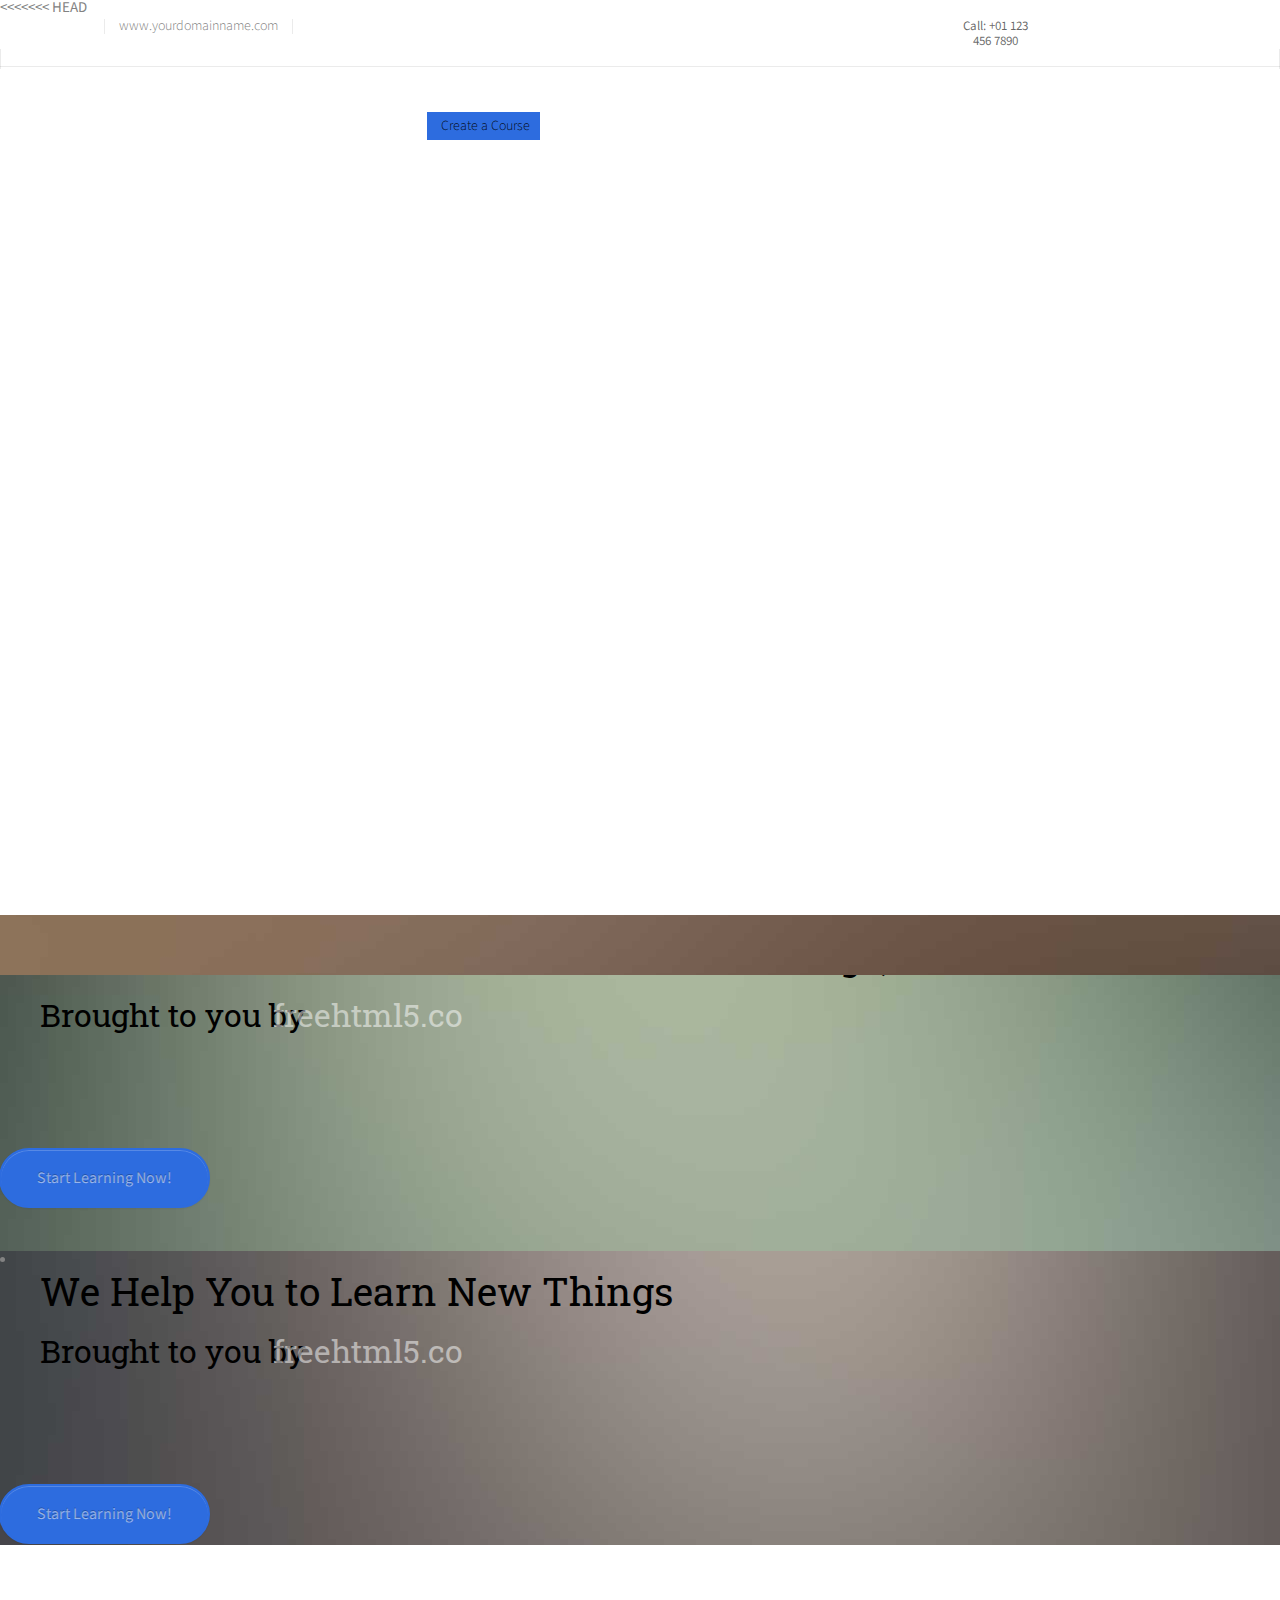
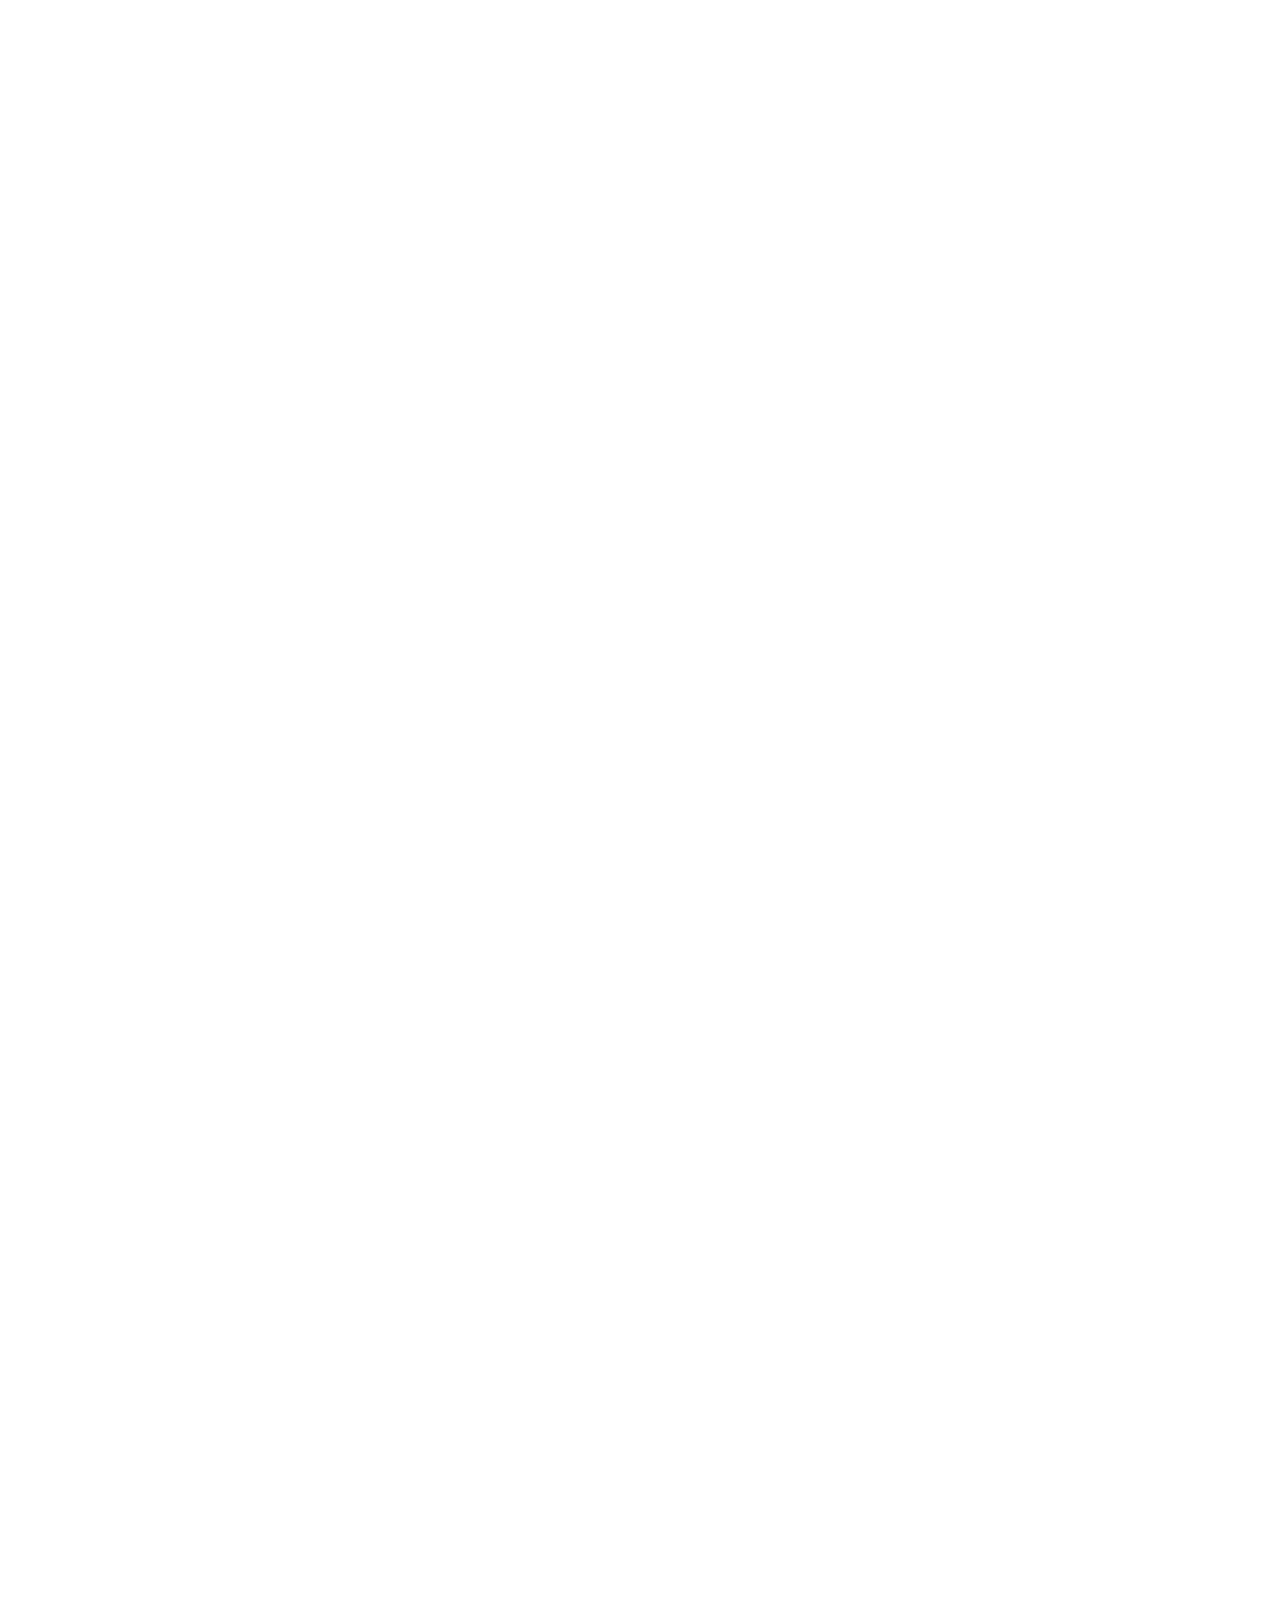
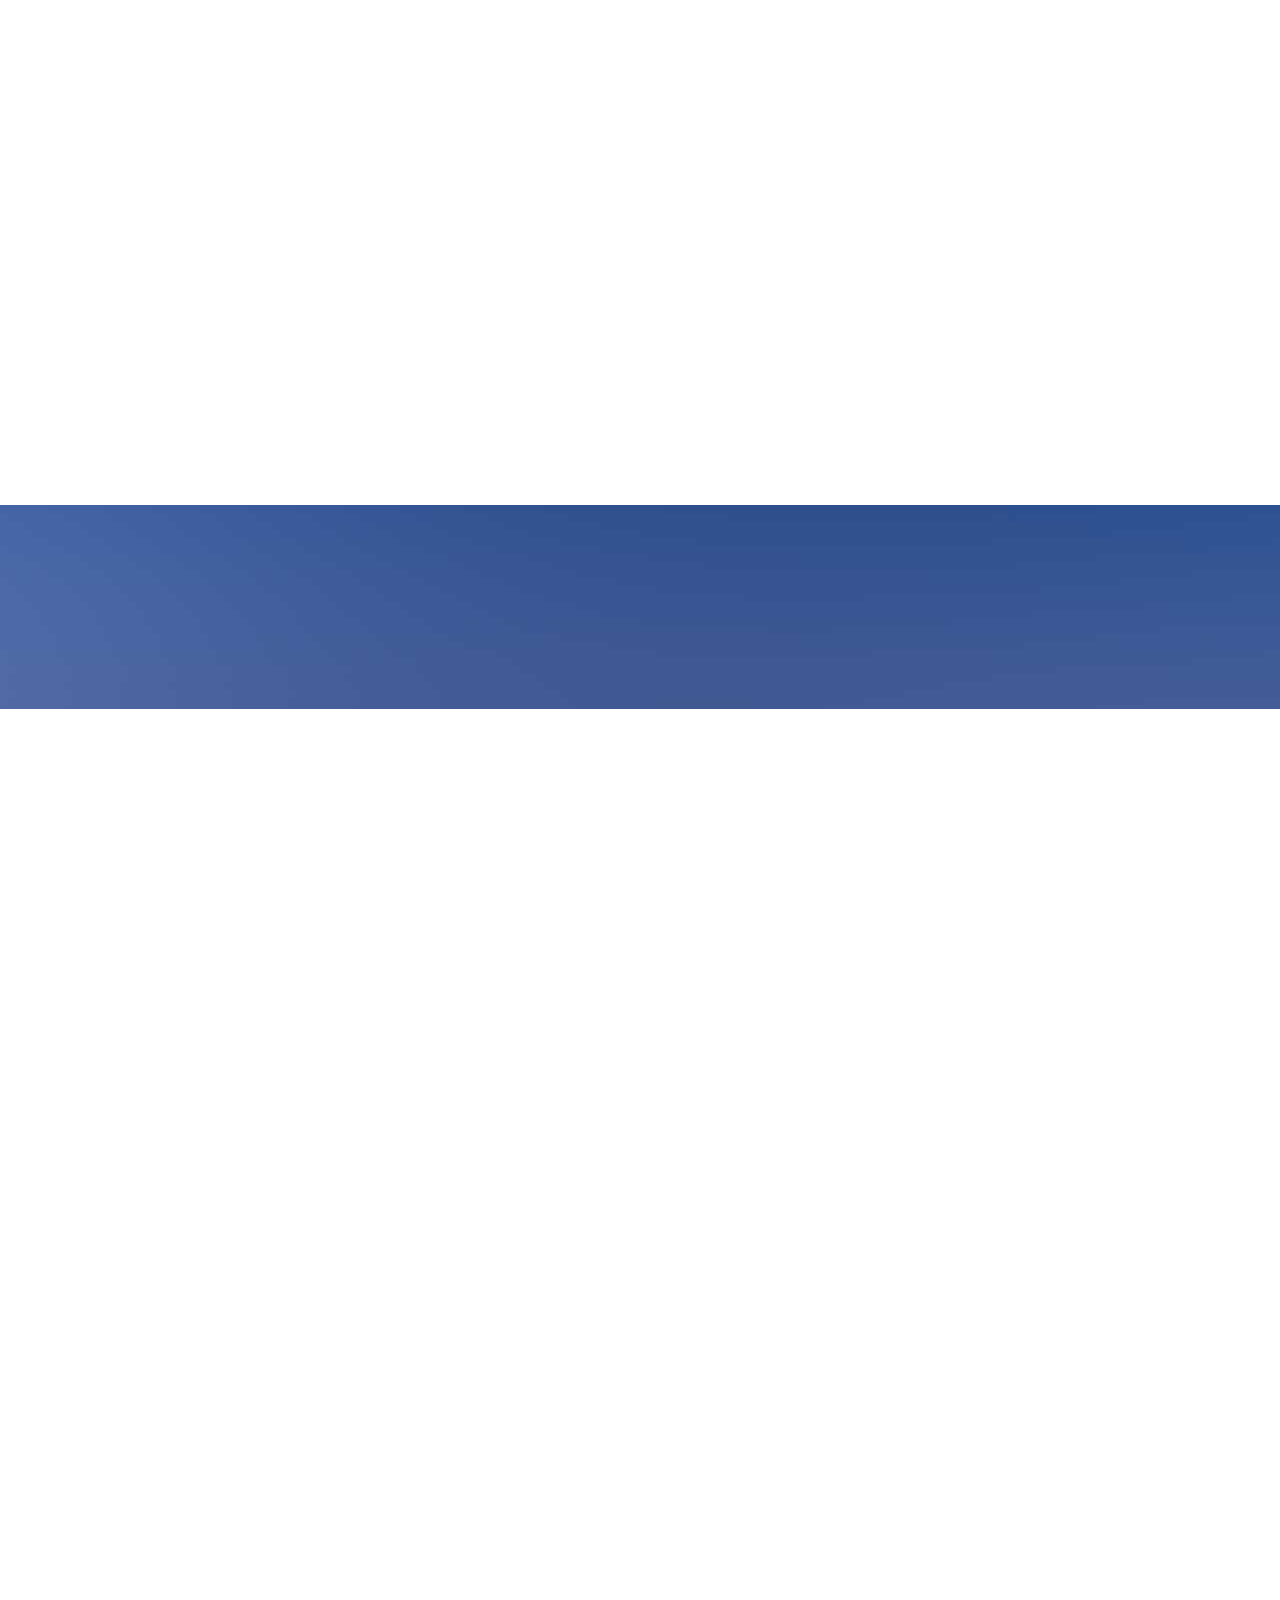
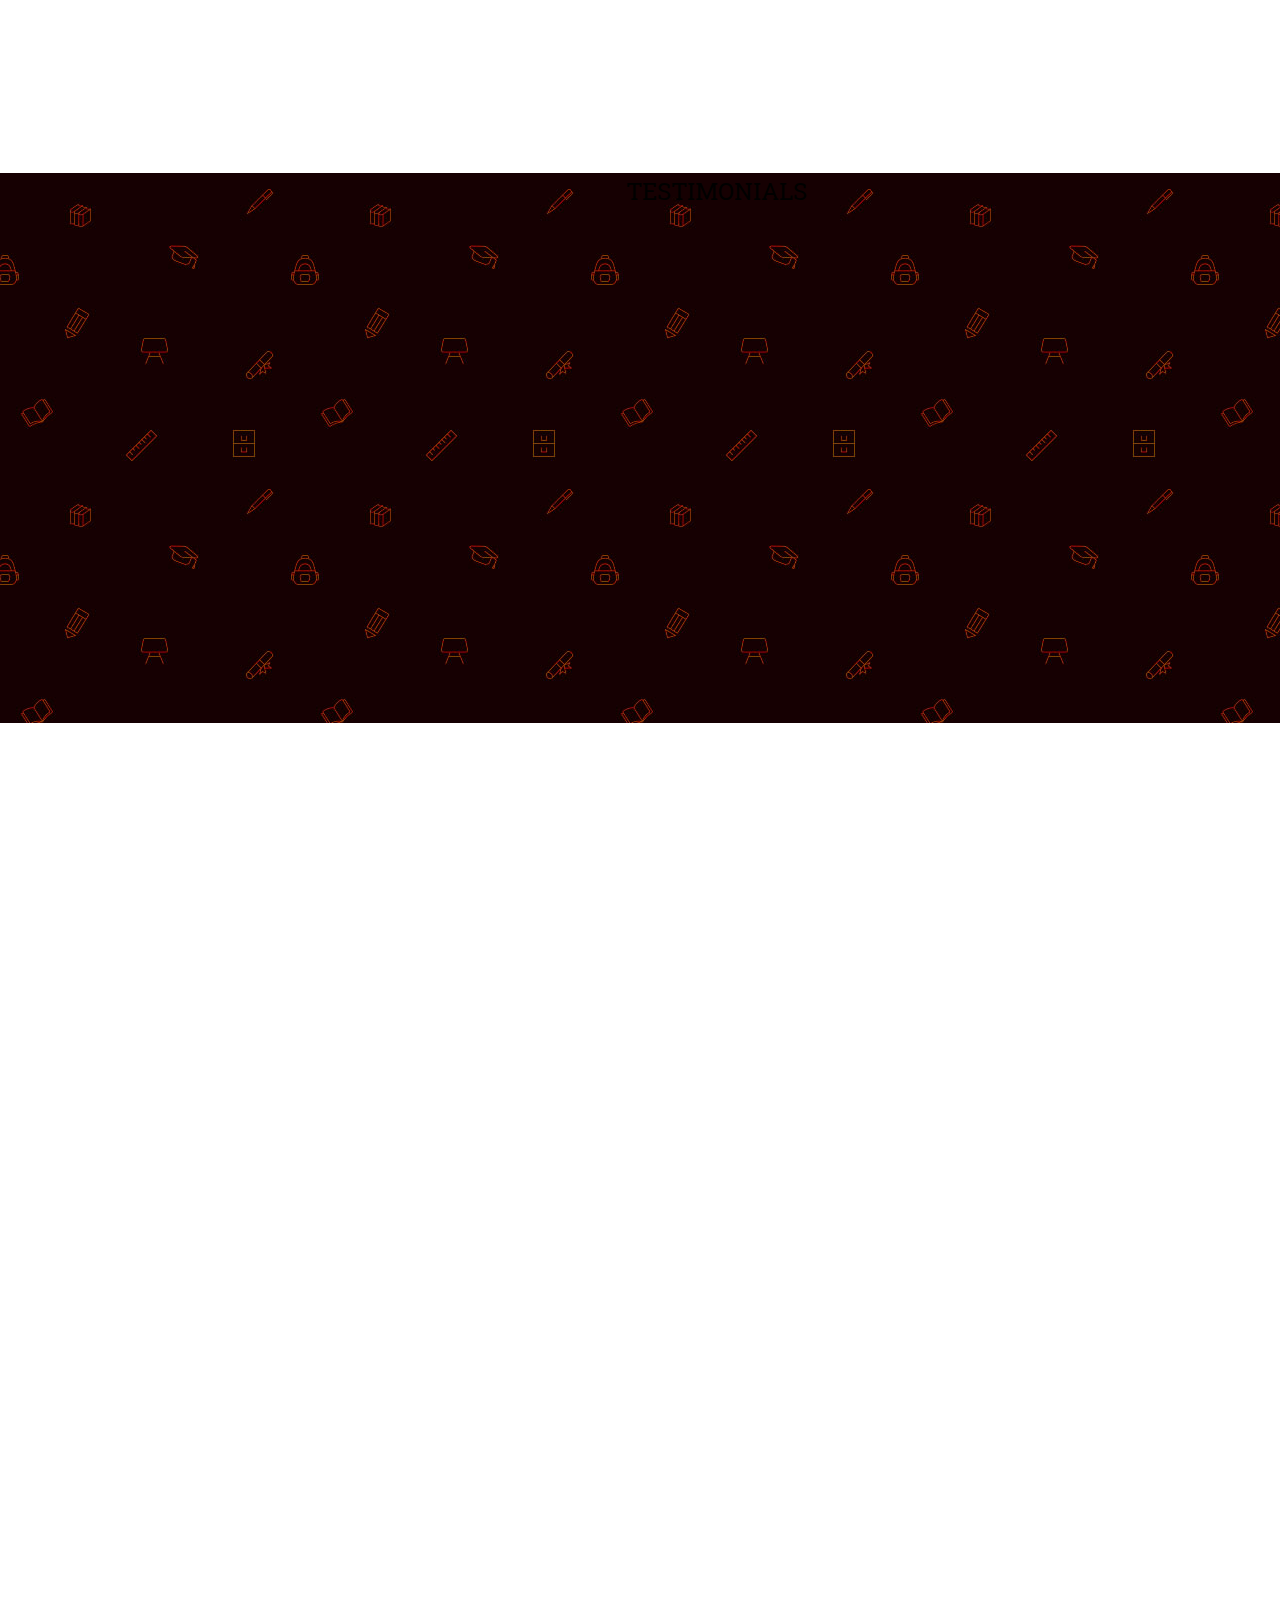
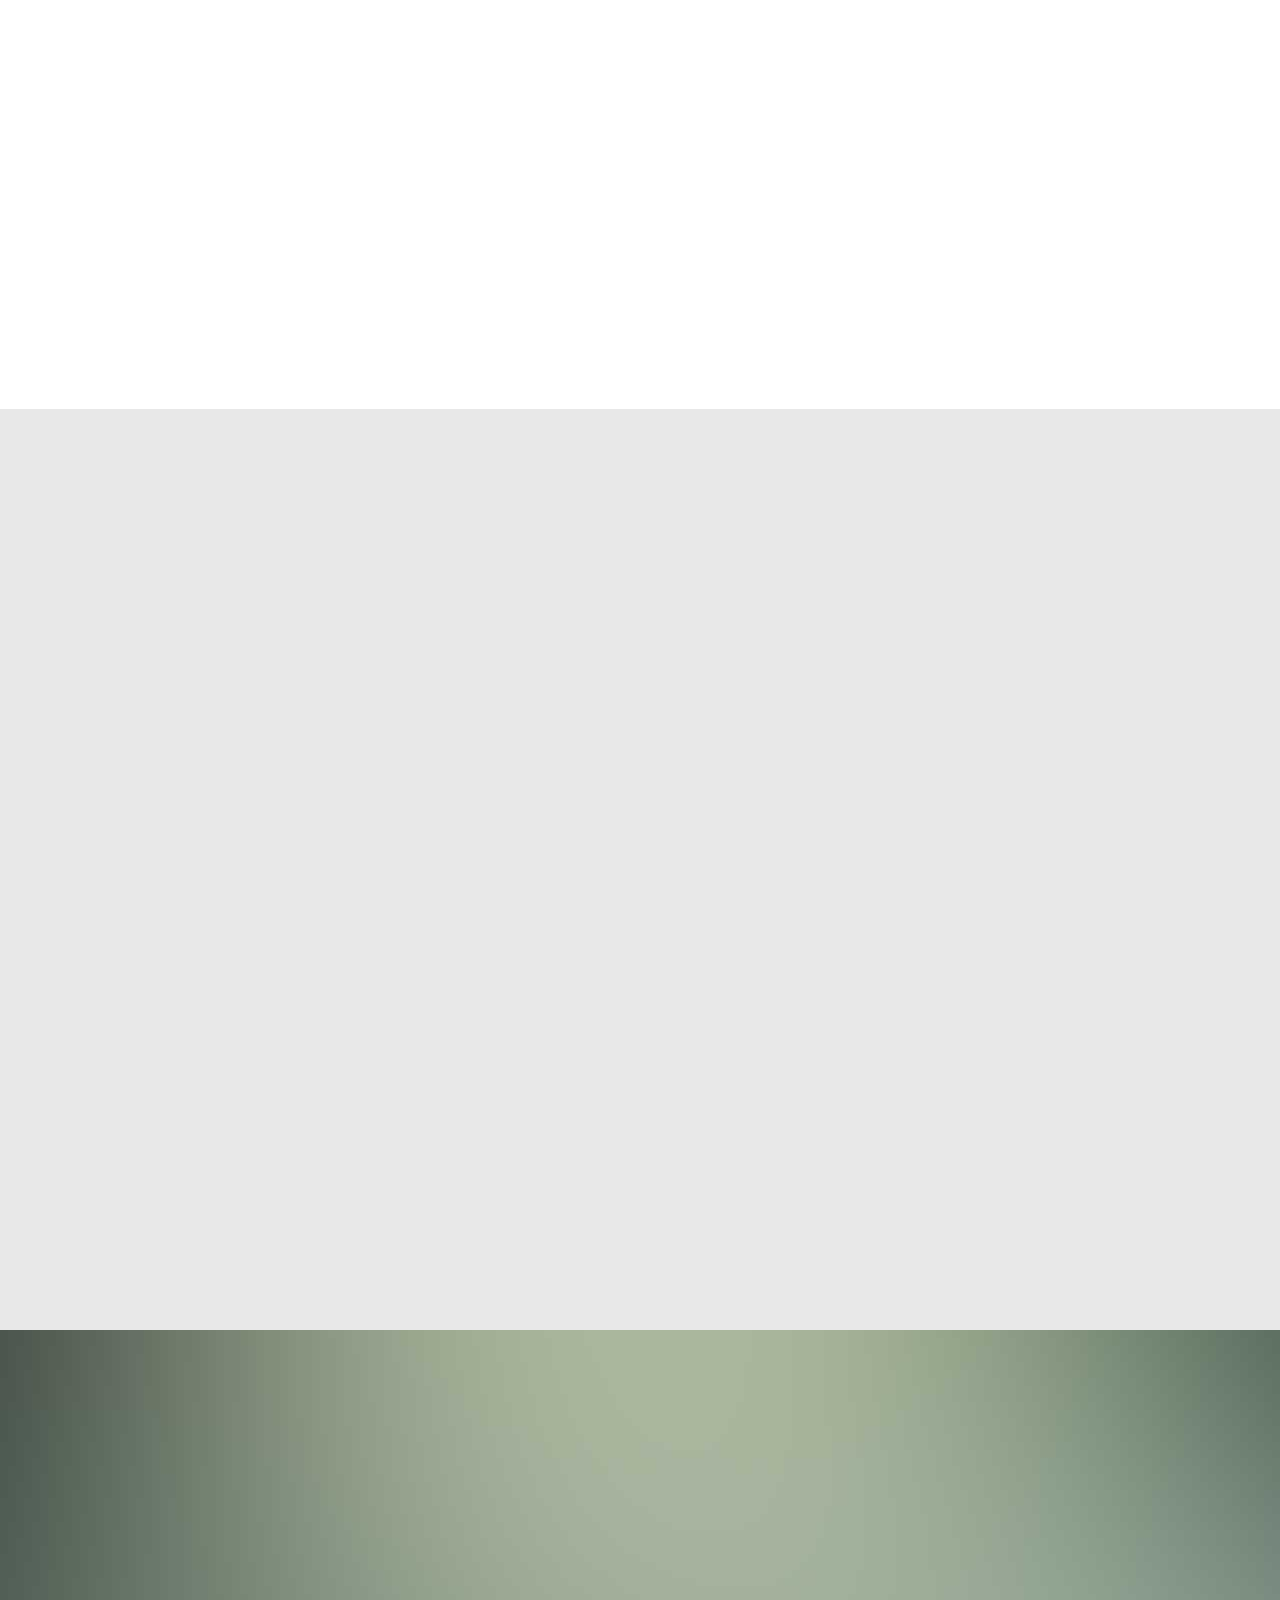
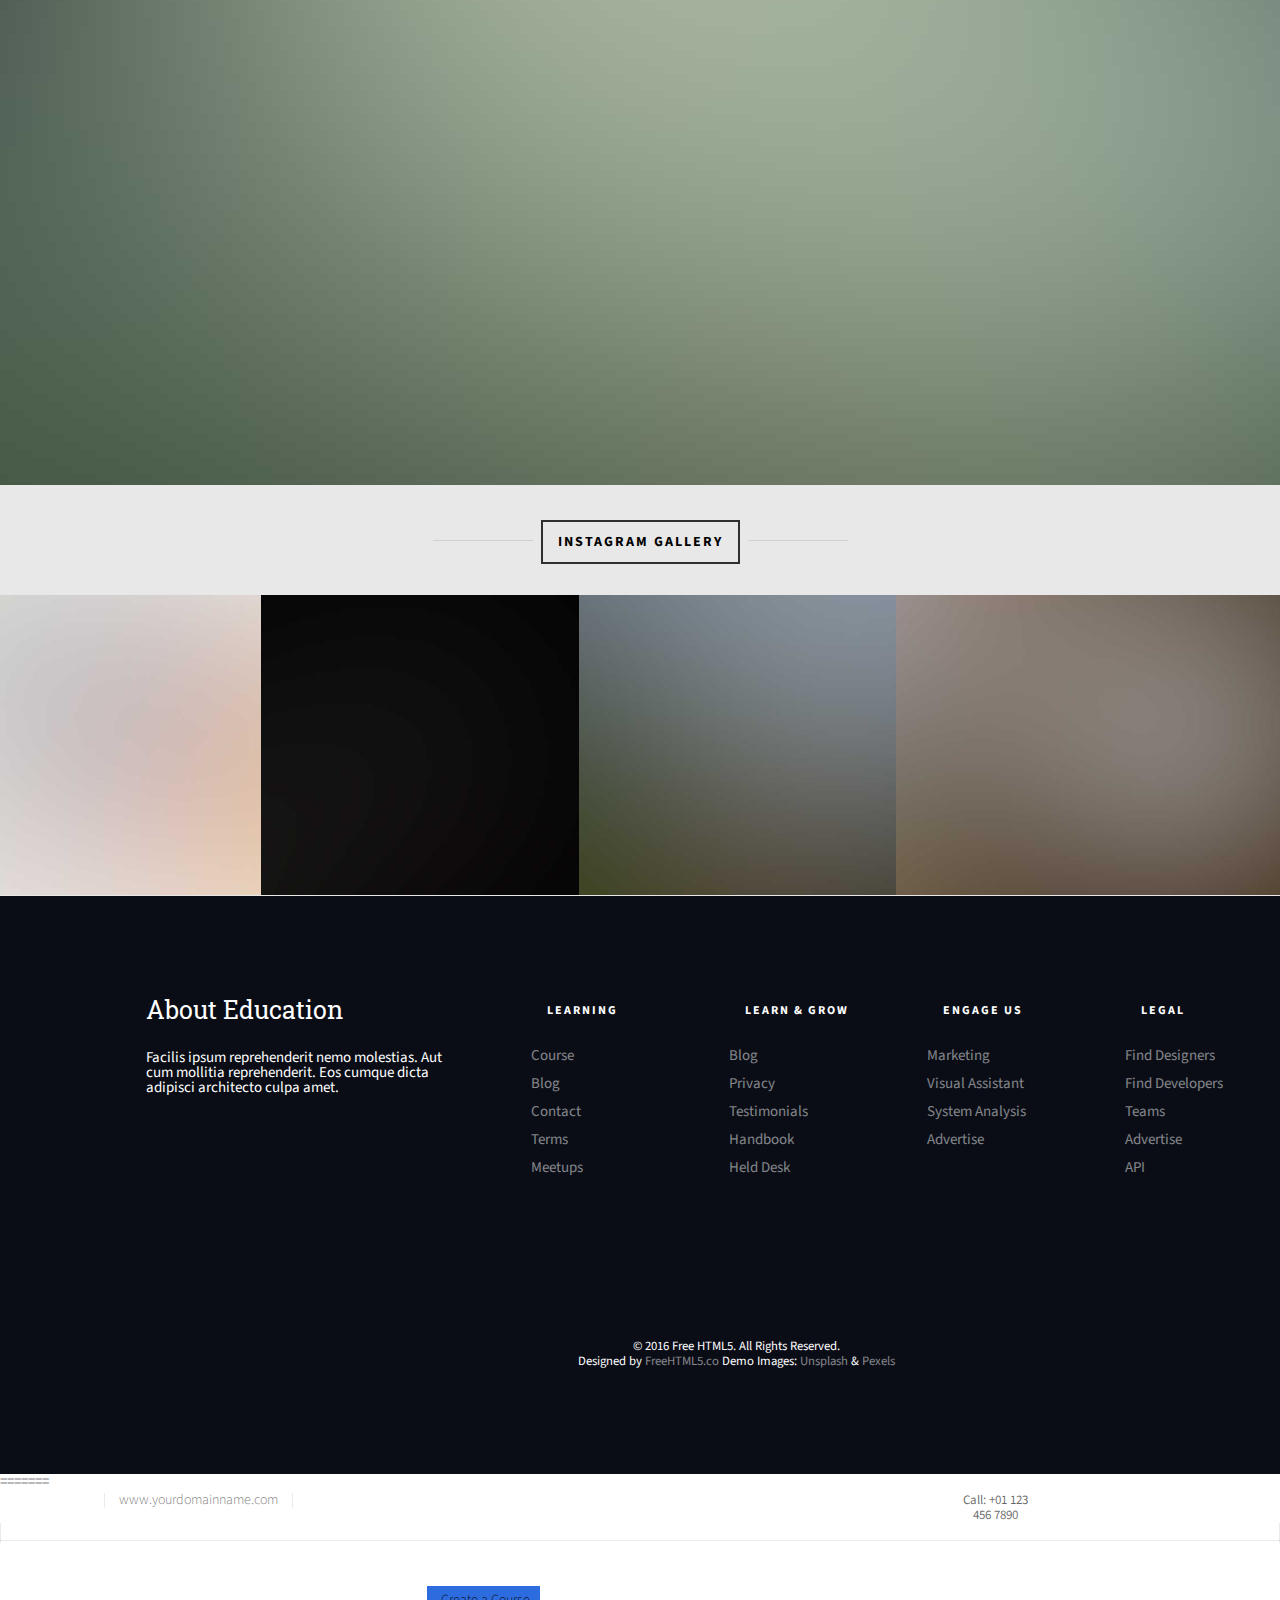
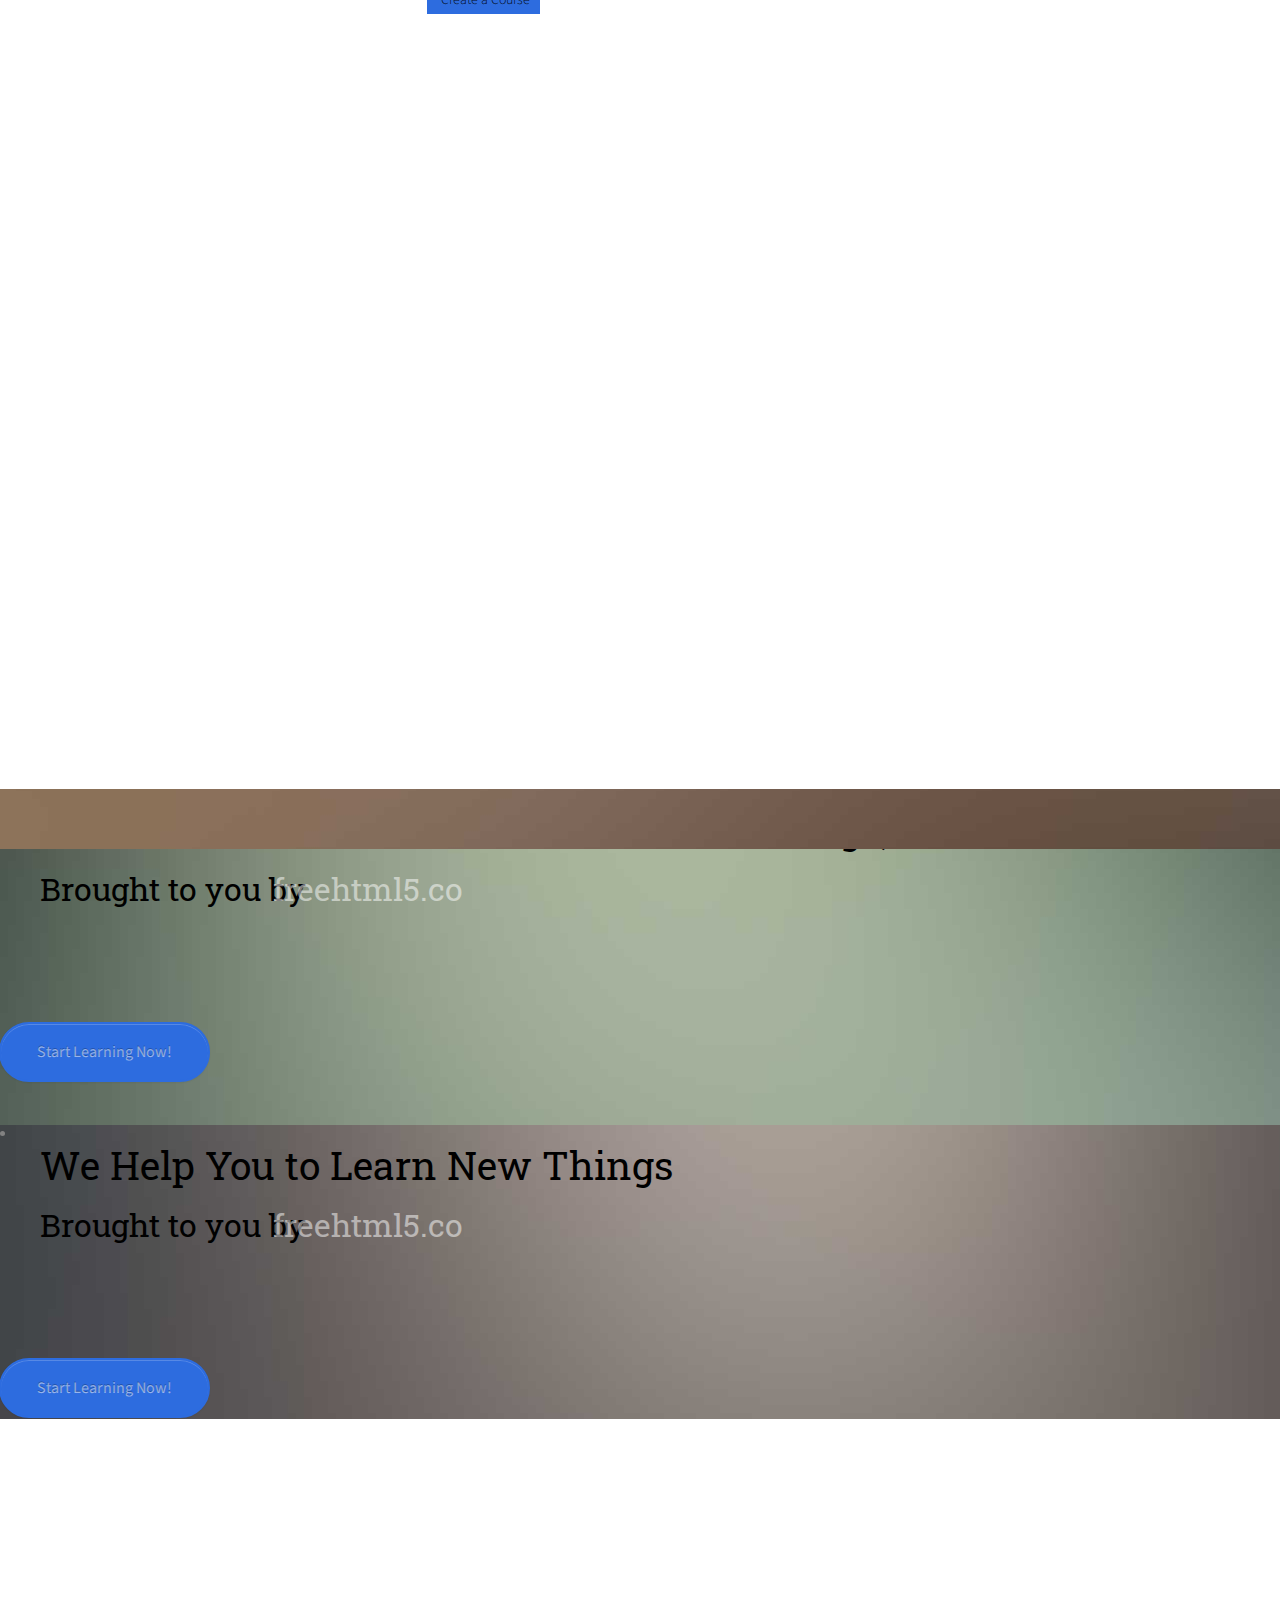
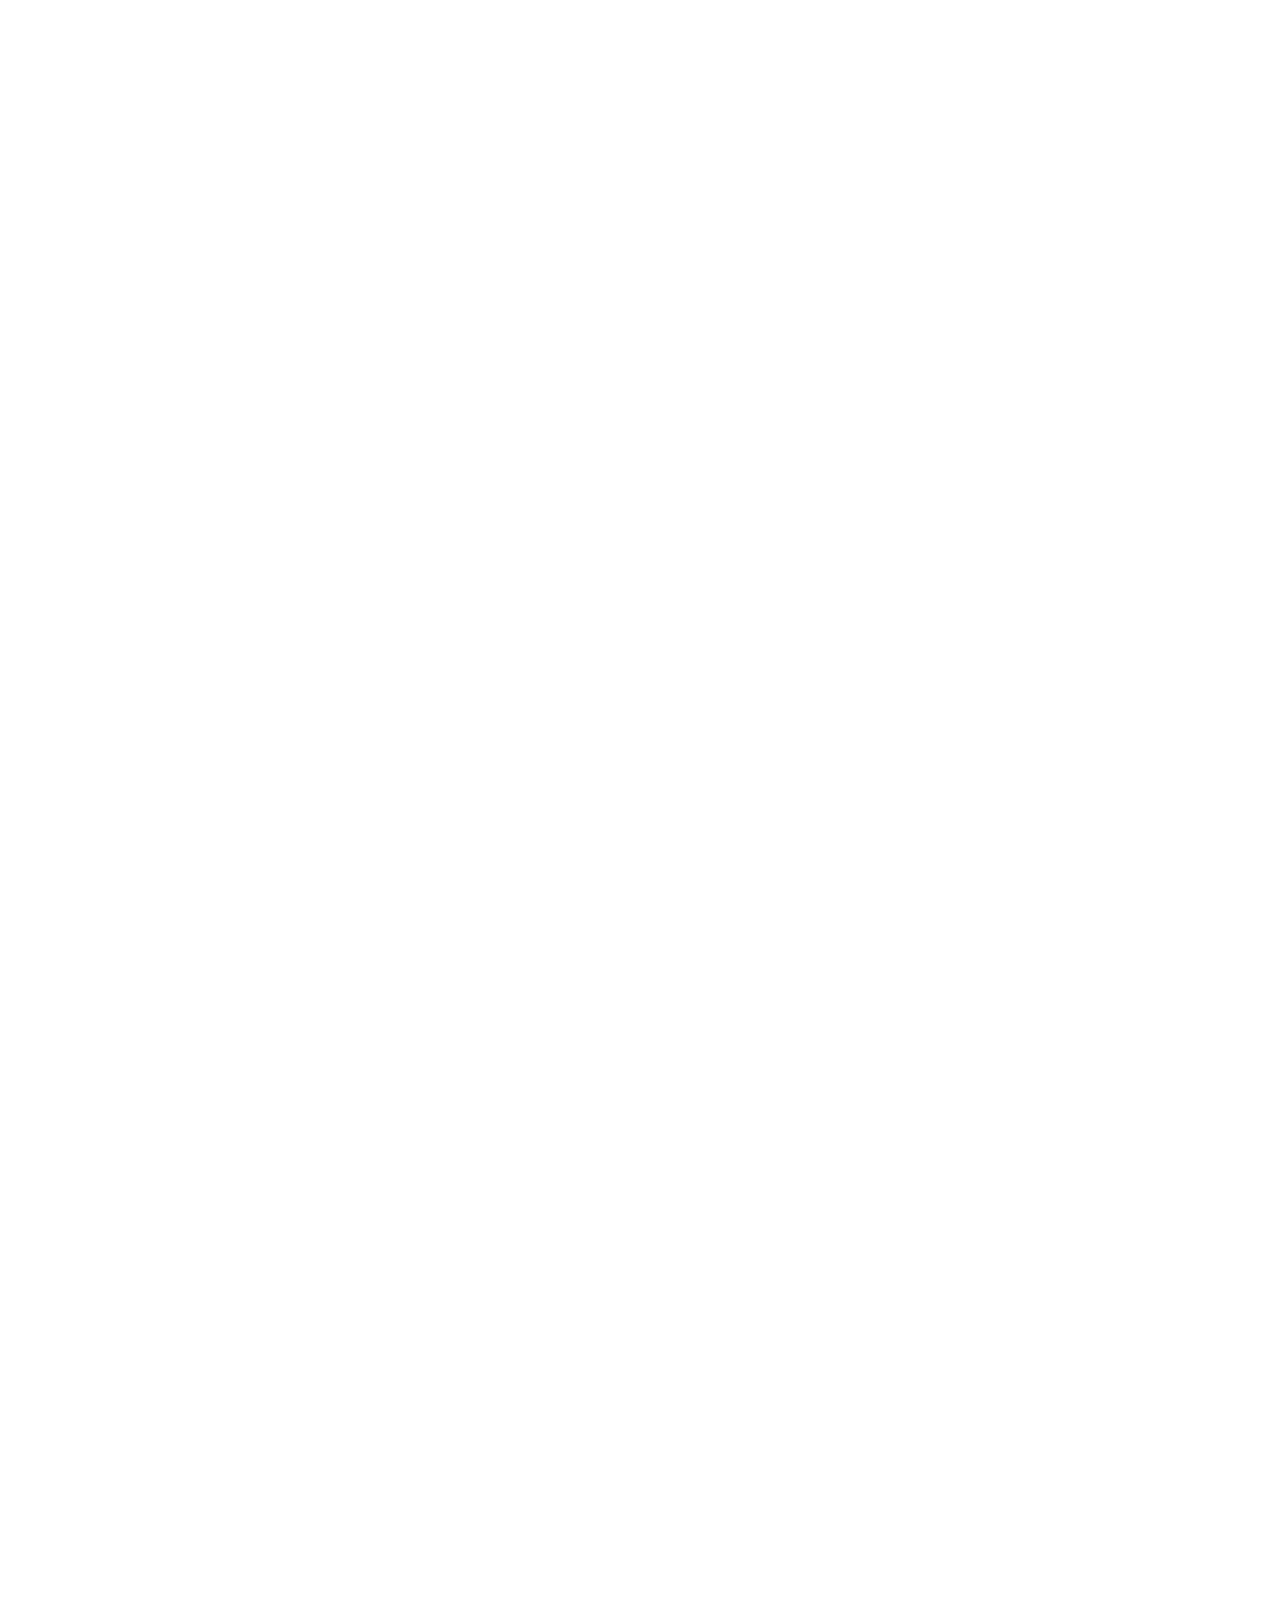
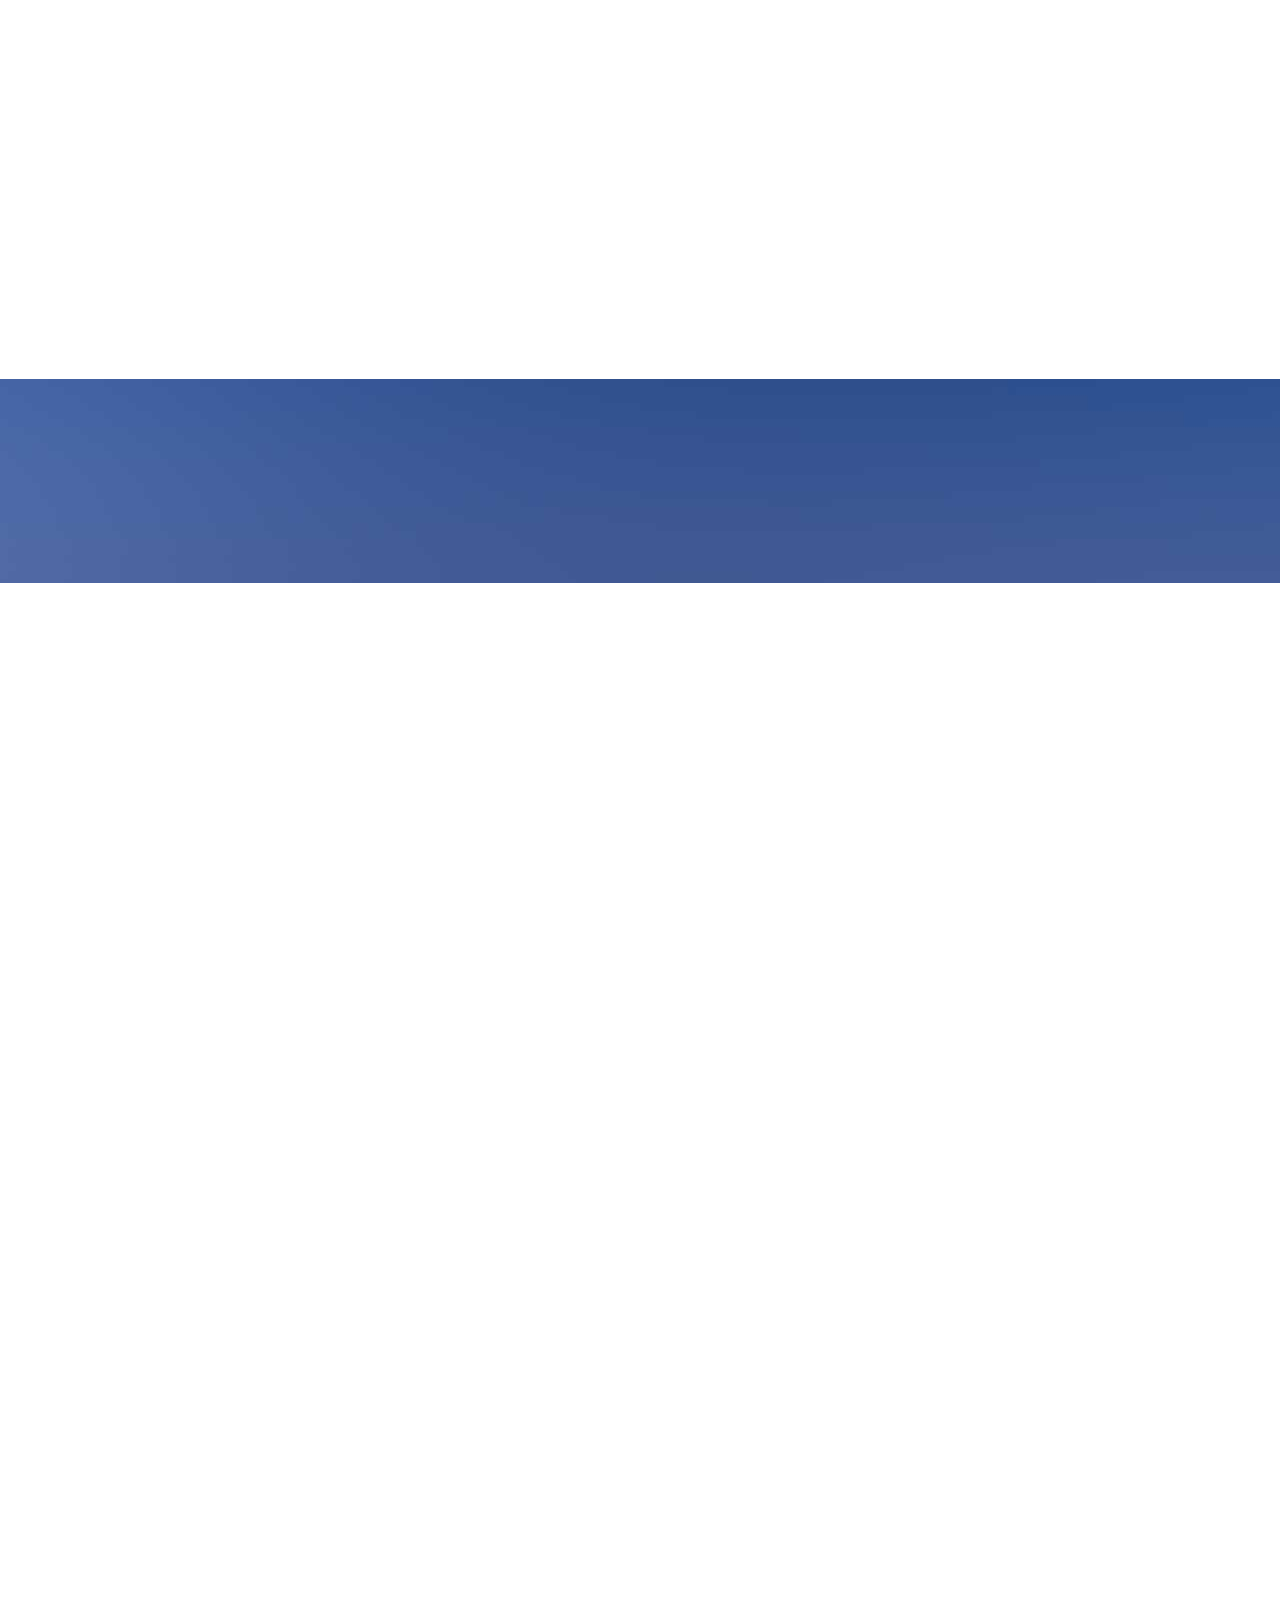
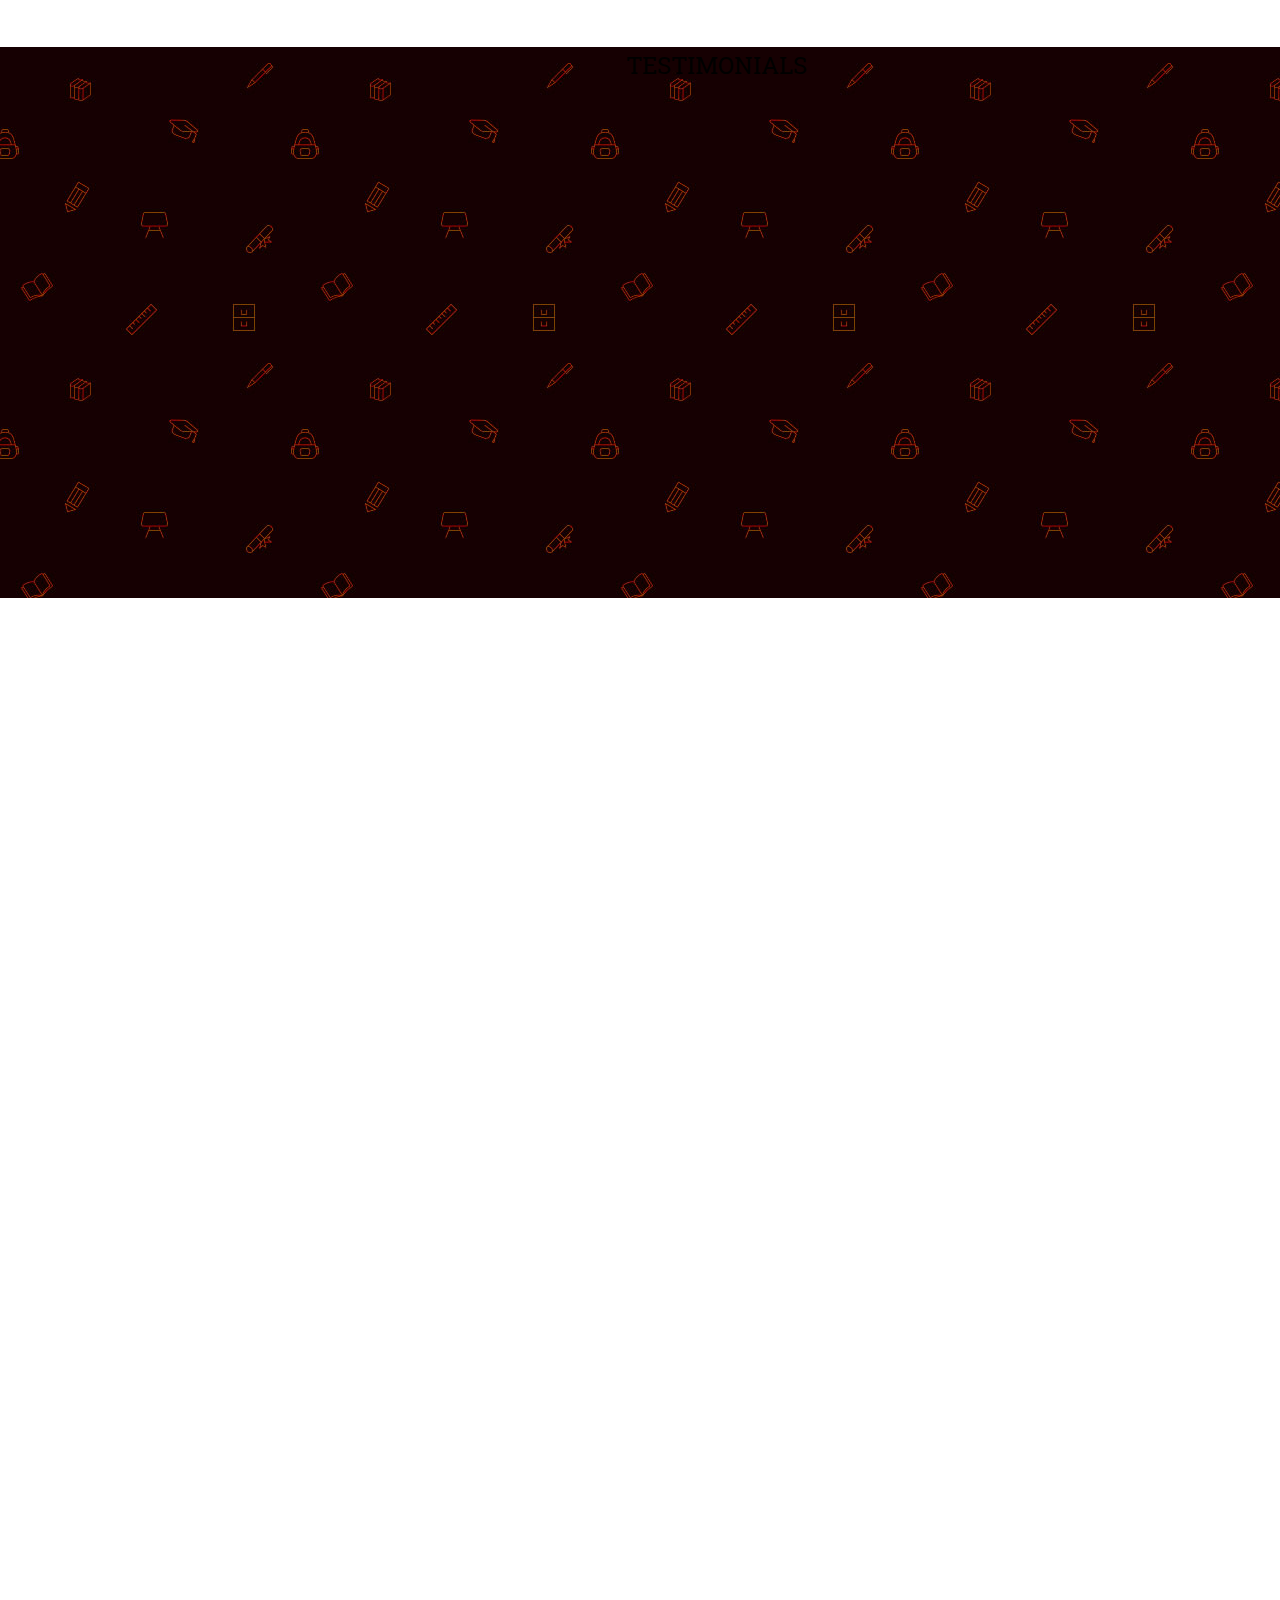
==== commit ab1c7610: "Ajustes" ====
--- a/index.html
+++ b/index.html
@@ -1,3 +1,4 @@
+<<<<<<< HEAD
 <!DOCTYPE html>
 <html>
 <head>
@@ -656,4 +657,664 @@
 	    });
 	</script>
 </body>
+=======
+<!DOCTYPE html>
+<html>
+<head>
+	<title>Education</title>
+
+	<link href="https://fonts.googleapis.com/css?family=Source+Sans+Pro:300,400,600,700" rel="stylesheet">
+	<link href="https://fonts.googleapis.com/css?family=Roboto+Slab:300,400" rel="stylesheet">
+	
+	<link rel="stylesheet" href="css/animate.css">
+	<link rel="stylesheet" href="css/icomoon.css">
+	<link rel="stylesheet" href="css/bootstrap.css">
+	<link rel="stylesheet" href="css/magnific-popup.css">
+	<link rel="stylesheet" href="css/owl.carousel.min.css">
+	<link rel="stylesheet" href="css/owl.theme.default.min.css">
+	<link rel="stylesheet" href="css/flexslider.css">
+	<link rel="stylesheet" href="css/pricing.css">
+	<link rel="stylesheet" href="index.css">
+	<link rel="stylesheet" type="text/css" href="bootstrap/css/bootstrap.min.css">
+	<script src="js/modernizr-2.6.2.min.js"></script>
+	<meta name="viewport" content="width=device-width, initial-scale=1">
+</head>
+<body>
+	<div class="começo">
+		<nav class="top">
+			<div class="topo">
+				<div class="row">
+					<div class="col-xs-12 texto">
+						<p class="sit">www.yourdomainname.com</p>
+						<p class="numero">Call: +01 123 456 7890</p>
+						<ul class="icones">
+							<li><a href="#"><i class="icon-facebook2"></i></a></li>
+							<li><a href="#"><i class="icon-twitter2"></i></a></li>
+							<li><a href="#"><i class="icon-dribbble2"></i></a></li>
+							<li><a href="#"><i class="icon-github"></i></a></li>
+						</ul>
+					</div>
+				</div>
+			</div>
+			<div class="log">
+				<div class="menu">
+					<div class="container">
+						<div class="row">
+							<div class="col-xs-2">
+								<div id="logo"><a href="index.html"><i class="icon"></i>Educ<span>.</span></a>
+								</div>
+								<div class="col-xs-10 tipo">
+									<ul>
+										<li class="inicial"><a href="index.html">Home</a></li>
+										<li><a href="courses.html">Courses</a></li>
+										<li><a href="teacher.html">Teacher</a></li>
+										<li><a href="about.html">About</a></li>
+										<li><a href="pricing.html">Pricing</a></li>
+										<li class="drop">
+											<a href="blog.html">Blog</a>
+											<ul class="blog">
+												<li><a href="#">Web Design</a></li>
+												<li><a href="#">eCommerce</a></li>
+												<li><a href="#">Branding</a></li>
+												<li><a href="#">API</a></li>
+											</ul>
+										</li>
+										<li><a href="contact.html">Contact</a></li>
+										<li class="botao"><a href="#"><span>Login</span></a></li>
+										<li class="botao"><a href="#"><span>Create a Course</span></a></li>
+									</ul>
+								</div>
+							</div>
+						</div>
+					</div>
+				</div>
+			</div>
+		</nav>
+	</div>
+	<aside id="inicio">
+		<div class="tipos">
+			<ul class="slides">
+				<li>
+					<li style="background-image: url(images/img_bg_1.jpg);">
+		   		<div class="over"></div>
+		   		<div class="container">
+		   			<div class="row">
+			   			<div class="col-md-8 col-md-offset-2 slide">
+			   				<div class="slider">
+			   					<h1>The Roots of Education are Bitter, But the Fruit is Sweet</h1>
+									<h2>Brought to you by <a href="http://freehtml5.co/" target="_blank">freehtml5.co</a></h2>
+									<p><a class="btn btn-primary btn-lg" href="#">Start Learning Now!</a></p>
+			   				</div>
+			   			</div>
+			   		</div>
+		   		</div>
+				</li>
+			</ul>
+			<li style="background-image: url(images/img_bg_2.jpg);">
+		   		<div class="overylay"></div>
+		   		<div class="container">
+		   			<div class="row">
+			   			<div class="col-md-8 col-md-offset-2 teslider">
+			   				<div class="textinner">
+			   					<h1>The Great Aim of Education is not Knowledge, But Action</h1>
+									<h2>Brought to you by <a href="http://freehtml5.co/" target="_blank">freehtml5.co</a></h2>
+									<p><a class="btn btn-primary btn-lg" href="#">Start Learning Now!</a></p>
+			   				</div>
+			   			</div>
+			   		</div>
+		   		</div>
+		   	</li>
+		   	<li style="background-image: url(images/img_bg_3.jpg);">
+		   		<div class="grand"></div>
+		   		<div class="container">
+		   			<div class="row">
+			   			<div class="col-md-8 col-md-offset-2 teslider">
+			   				<div class="textinner">
+			   					<h1>We Help You to Learn New Things</h1>
+									<h2>Brought to you by <a href="http://freehtml5.co/" target="_blank">freehtml5.co</a></h2>
+									<p><a class="btn btn-primary btn-lg" href="#">Start Learning Now!</a></p>
+			   				</div>
+			   			</div>
+			   		</div>
+		   		</div>
+		   	</li>
+		</div>
+	</aside>
+	<div id="categorias">
+		<div class="container">
+			<div class="row animate-box">
+				<div class="col-md-6 col-md-offset-3 texty">
+					<h2>Course categories</h2>
+					<p>Dignissimos asperiores vitae velit veniam totam fuga molestias accusamus alias autem provident. Odit ab aliquam dolor eius.</p>
+				</div>
+			</div>
+			<div class="row">
+				<div class="col-md-3 col-sm-6 texty animate-box">
+					<div class="services">
+						<span class="icon">
+							<i class="icon-shop"></i>
+						</span>
+						<div class="desc">
+							<h3><a href="#">Business</a></h3>
+							<p>Dignissimos asperiores vitae velit veniam totam fuga molestias accusamus alias autem provident. Odit ab aliquam dolor eius.</p>
+						</div>
+					</div>
+				</div>
+				<div class="col-md-3 col-sm-6 texty animate-box">
+					<div class="services">
+						<span class="icon">
+							<i class="icon-heart4"></i>
+						</span>
+						<div class="desc">
+							<h3><a href="#">Health &amp; Psychology</a></h3>
+							<p>Dignissimos asperiores vitae velit veniam totam fuga molestias accusamus alias autem provident. Odit ab aliquam dolor eius.</p>
+						</div>
+					</div>
+				</div>
+				<div class="col-md-3 col-sm-6 texty animate-box">
+					<div class="services">
+						<span class="icon">
+							<i class="icon-banknote"></i>
+						</span>
+						<div class="desc">
+							<h3><a href="#">Accounting</a></h3>
+							<p>Dignissimos asperiores vitae velit veniam totam fuga molestias accusamus alias autem provident. Odit ab aliquam dolor eius.</p>
+						</div>
+					</div>
+				</div>
+				<div class="col-md-3 col-sm-6 texty animate-box">
+					<div class="services">
+						<span class="icon">
+							<i class="icon-lab2"></i>
+						</span>
+						<div class="desc">
+							<h3><a href="#">Science &amp; Technology</a></h3>
+							<p>Dignissimos asperiores vitae velit veniam totam fuga molestias accusamus alias autem provident. Odit ab aliquam dolor eius.</p>
+						</div>
+					</div>
+				</div>
+				<div class="col-md-3 col-sm-6 texty animate-box">
+					<div class="services">
+						<span class="icon">
+							<i class="icon-photo"></i>
+						</span>
+						<div class="desc">
+							<h3><a href="#">Art &amp; Media</a></h3>
+							<p>Dignissimos asperiores vitae velit veniam totam fuga molestias accusamus alias autem provident. Odit ab aliquam dolor eius.</p>
+						</div>
+					</div>
+				</div>
+				<div class="col-md-3 col-sm-6 texty animate-box">
+					<div class="services">
+						<span class="icon">
+							<i class="icon-home-outline"></i>
+						</span>
+						<div class="desc">
+							<h3><a href="#">Real Estate</a></h3>
+							<p>Dignissimos asperiores vitae velit veniam totam fuga molestias accusamus alias autem provident. Odit ab aliquam dolor eius.</p>
+						</div>
+					</div>
+				</div>
+				<div class="col-md-3 col-sm-6 texty animate-box">
+					<div class="services">
+						<span class="icon">
+							<i class="icon-bubble3"></i>
+						</span>
+						<div class="desc">
+							<h3><a href="#">Language</a></h3>
+							<p>Dignissimos asperiores vitae velit veniam totam fuga molestias accusamus alias autem provident. Odit ab aliquam dolor eius.</p>
+						</div>
+					</div>
+				</div>
+				<div class="col-md-3 col-sm-6 texty animate-box">
+					<div class="services">
+						<span class="icon">
+							<i class="icon-world"></i>
+						</span>
+						<div class="desc">
+							<h3><a href="#">Web &amp; Programming</a></h3>
+							<p>Dignissimos asperiores vitae velit veniam totam fuga molestias accusamus alias autem provident. Odit ab aliquam dolor eius.</p>
+						</div>
+					</div>
+				</div>
+			</div>
+		</div>
+	</div>
+	<div id="contay" class="conteyners" style="background-image: url(images/img_bg_4.jpg);" data-stellar-background-ratio="0.5">
+		<div class="lay"></div>
+		<div class="container">
+			<div class="row">
+				<div class="col-md-10 col-md-offset-1">
+					<div class="row">
+						<div class="col-md-3 col-sm-6 tiph animate-box">
+							<span class="icone"><i class="icon-world"></i></span>
+							<span class="data" data-from="0" data-to="3297" data-speed="5000" data-refresh-interval="50"></span>
+							<span class="label">Foreign Followers</span>
+						</div>
+						<div class="col-md-3 col-sm-6 tiph animate-box">
+							<span class="icone"><i class="icon-study"></i></span>
+							<span class="data" data-from="0" data-to="3700" data-speed="5000" data-refresh-interval="50"></span>
+							<span class="label">Students Enrolled</span>
+						</div>
+						<div class="col-md-3 col-sm-6 tiph animate-box">
+							<span class="icone"><i class="icon-bulb"></i></span>
+							<span class="data" data-from="0" data-to="5034" data-speed="5000" data-refresh-interval="50"></span>
+							<span class="label">Classes Complete</span>
+						</div>
+						<div class="col-md-3 col-sm-6 tiph animate-box">
+							<span class="icone"><i class="icon-head"></i></span>
+							<span class="data" data-from="0" data-to="1080" data-speed="5000" data-refresh-interval="50"></span>
+							<span class="label">Certified Teachers</span>
+						</div>
+					</div>
+				</div>
+			</div>
+		</div>
+	</div>
+		<div id="courses">
+		<div class="container">
+			<div class="row animate-box">
+				<div class="col-md-6 col-md-offset-3 tip">
+					<h2>Our Course</h2>
+					<p>Dignissimos asperiores vitae velit veniam totam fuga molestias accusamus alias autem provident. Odit ab aliquam dolor eius.</p>
+				</div>
+			</div>
+			<div class="row">
+				<div class="col-md-6 animate-box">
+					<div class="course">
+						<a href="#" class="imgy" style="background-image: url(images/project-1.jpg);">
+						</a>
+						<div class="desc">
+							<h3><a href="#">Web Master</a></h3>
+							<p>Dignissimos asperiores vitae velit veniam totam fuga molestias accusamus alias autem provident. Odit ab aliquam dolor eius molestias accusamus alias autem provident. Odit ab aliquam dolor eius.</p>
+							<span><a href="#" class="btn btn-primary btn-sm btn-course">Take A Course</a></span>
+						</div>
+					</div>
+				</div>
+				<div class="col-md-6 animate-box">
+					<div class="course">
+						<a href="#" class="imgy" style="background-image: url(images/project-2.jpg);">
+						</a>
+						<div class="desc">
+							<h3><a href="#">Business &amp; Accounting</a></h3>
+							<p>Dignissimos asperiores vitae velit veniam totam fuga molestias accusamus alias autem provident. Odit ab aliquam dolor eius molestias accusamus alias autem provident. Odit ab aliquam dolor eius.</p>
+							<span><a href="#" class="btn btn-primary btn-sm btn-course">Take A Course</a></span>
+						</div>
+					</div>
+				</div>
+				<div class="col-md-6 animate-box">
+					<div class="course">
+						<a href="#" class="imgy" style="background-image: url(images/project-3.jpg);">
+						</a>
+						<div class="desc">
+							<h3><a href="#">Science &amp; Technology</a></h3>
+							<p>Dignissimos asperiores vitae velit veniam totam fuga molestias accusamus alias autem provident. Odit ab aliquam dolor eius molestias accusamus alias autem provident. Odit ab aliquam dolor eius.</p>
+							<span><a href="#" class="btn btn-primary btn-sm btn-course">Take A Course</a></span>
+						</div>
+					</div>
+				</div>
+				<div class="col-md-6 animate-box">
+					<div class="course">
+						<a href="#" class="imgy" style="background-image: url(images/project-4.jpg);">
+						</a>
+						<div class="desc">
+							<h3><a href="#">Health &amp; Psychology</a></h3>
+							<p>Dignissimos asperiores vitae velit veniam totam fuga molestias accusamus alias autem provident. Odit ab aliquam dolor eius molestias accusamus alias autem provident. Odit ab aliquam dolor eius.</p>
+							<span><a href="#" class="btn btn-primary btn-sm btn-course">Take A Course</a></span>
+						</div>
+					</div>
+				</div>
+			</div>
+		</div>
+	</div>
+	<div id="testimonial" style="background-image: url(images/school.jpg);">
+		<div class="verlay"></div>
+		<div class="container">
+			<div class="row">
+				<div class="col-md-6 col-md-offset-3  head">
+					<h2><span>Testimonials</span></h2>
+				</div>
+			</div>
+			<div class="row">
+				<div class="col-md-10 col-md-offset-1 col">
+					<div class="row animate-box">
+						<div class="fullwidth">
+							<div class="item">
+								<div class="active">
+									<div class="usuario" style="background-image: url(images/person1.jpg);"></div>
+									<span>Mary Walker<br><small>Students</small></span>
+									<blockquote>
+										<p>&ldquo;Far far away, behind the word mountains, far from the countries Vokalia and Consonantia, there live the blind texts. Separated they live in Bookmarksgrove right at the coast of the Semantics, a large language ocean.&rdquo;</p>
+									</blockquote>
+								</div>
+							</div>
+							<div class="item">
+								<div class="active">
+									<div class="usuario" style="background-image: url(images/person2.jpg);"></div>
+									<span>Mike Smith<br><small>Students</small></span>
+									<blockquote>
+										<p>&ldquo;Separated they live in Bookmarksgrove right at the coast of the Semantics, a large language ocean.&rdquo;</p>
+									</blockquote>
+								</div>
+							</div>
+							<div class="item">
+								<div class="active">
+									<div class="usuario" style="background-image: url(images/person3.jpg);"></div>
+									<span>Rita Jones<br><small>Teacher</small></span>
+									<blockquote>
+										<p>&ldquo;Far from the countries Vokalia and Consonantia, there live the blind texts. Separated they live in Bookmarksgrove right at the coast of the Semantics, a large language ocean.&rdquo;</p>
+									</blockquote>
+								</div>
+							</div>
+						</div>
+					</div>
+				</div>
+			</div>
+		</div>
+	</div>
+	<div id="blog">
+		<div class="container">
+			<div class="row animate-box">
+				<div class="col-md-8 col-md-offset-2 head">
+					<h2>Blog &amp; Events</h2>
+					<p>Dignissimos asperiores vitae velit veniam totam fuga molestias accusamus alias autem provident. Odit ab aliquam dolor eius.</p>
+				</div>
+			</div>
+			<div class="row mb">
+				<div class="col-md-4 animate-box">
+					<div class="event">
+						<div class="date"><span>15<br>Mar.</span></div>
+						<h4><a href="#">USA, International Triathlon Event</a></h4>
+						<p>Far far away, behind the word mountains, far from the countries Vokalia and Consonantia, there live the blind texts.</p>
+						<p><a href="#">Read More</a></p>
+					</div>
+				</div>
+				<div class="col-md-4 animate-box">
+					<div class="event">
+						<div class="date"><span>15<br>Mar.</span></div>
+						<h4><a href="#">USA, International Triathlon Event</a></h4>
+						<p>Far far away, behind the word mountains, far from the countries Vokalia and Consonantia, there live the blind texts.</p>
+						<p><a href="#">Read More</a></p>
+					</div>
+				</div>
+				<div class="col-md-4 animate-box">
+					<div class="event">
+						<div class="date"><span>15<br>Mar.</span></div>
+						<h4><a href="#">New Device Develope by Microsoft</a></h4>
+						<p>Far far away, behind the word mountains, far from the countries Vokalia and Consonantia, there live the blind texts.</p>
+						<p><a href="#">Read More</a></p>
+					</div>
+				</div>
+			</div>
+			<div class="row">
+				<div class="col-lg-4 col-md-4 col">
+					<div class="blogy animate-box">
+						<a href="#" class="img" style="background-image: url(images/project-1.jpg);"></a>
+						<div class="bext">
+							<h3><a href="#">Healty Lifestyle &amp; Living</a></h3>
+							<span class="on">March. 15th</span>
+							<span class="ment"><a href="">21<i class="bubble"></i></a></span>
+							<p>Far far away, behind the word mountains, far from the countries Vokalia and Consonantia, there live the blind texts.</p>
+						</div> 
+					</div>
+				</div>
+				<div class="col-lg-4 col-md-4 col">
+					<div class="blogy animate-box">
+						<a href="#" class="img" style="background-image: url(images/project-2.jpg);"></a>
+						<div class="bext">
+							<h3><a href="#">Healty Lifestyle &amp; Living</a></h3>
+							<span class="on">March. 15th</span>
+							<span class="ment"><a href="">21<i class="bubble"></i></a></span>
+							<p>Far far away, behind the word mountains, far from the countries Vokalia and Consonantia, there live the blind texts.</p>
+						</div> 
+					</div>
+				</div>
+				<div class="col-lg-4 col-md-4 col">
+					<div class="blogy animate-box">
+						<a href="#" class="img" style="background-image: url(images/project-3.jpg);"></a>
+						<div class="bext">
+							<h3><a href="#">Healty Lifestyle &amp; Living</a></h3>
+							<span class="on">March. 15th</span>
+							<span class="ment"><a href="">21<i class="bubble"></i></a></span>
+							<p>Far far away, behind the word mountains, far from the countries Vokalia and Consonantia, there live the blind texts.</p>
+						</div> 
+					</div>
+				</div>
+			</div>
+		</div>
+	</div>
+
+
+	<div id="meio" class="seçao">
+		<div class="conta">
+			<div class="row animate-box">
+				<div class="col-md-6 col-md-offset-3 off">
+					<h2>Plan &amp; Pricing</h2>
+					<p>Dignissimos asperiores vitae velit veniam totam fuga molestias accusamus alias autem provident. Odit ab aliquam dolor eius.</p>
+				</div>
+			</div>
+			<div class="row">
+				<div class="rabten">
+					<div class="col-md-4 animate-box">
+						<div class="item">
+							<div class="price">
+	                     <h4 class="title">Trial</h4>
+							</div>
+                     <div class="rice">
+                        <span class="anim">
+								<span class="curr">$</span>0
+                        </span>
+                        <span class="anim-2">
+								<span class="period">per year</span>
+                        </span>
+                     </div>
+                     <div class="price">
+                     	<ul class="list">
+	                        <li class="ture">One Day Trial</li>
+	                        <li class="ture">Limited Courses</li>
+	                        <li class="ture">Free 3 Lessons</li>
+	                        <li class="ture">No Supporter</li>
+	                        <li class="ture">No Tutorial</li>
+	                        <li class="ture">No Ebook</li>
+	                         <li class="ture">Limited Registered User</li>
+	                     </ul>
+	                     <button class="action">Choose plan</button>
+                     </div>
+                  </div>
+					</div>
+					<div class="col-md-4 animate-box">
+						<div class="item">
+							<div class="price">
+	                     <h4 class="title">Silver</h4>
+							</div>
+                     <div class="rice">
+                        <span class="anim">
+								<span class="curr">$</span>79
+                        </span>
+                        <span class="anim-2">
+								<span class="period">per year</span>
+                        </span>
+                     </div>
+                     <div class="rice">
+                     	<ul class="list">
+	                        <li class="ture">One Year Standard Access</li>
+	                        <li class="ture">Limited Courses</li>
+	                        <li class="ture">300+ Lessons</li>
+	                        <li class="ture">Random Supporter</li>
+	                        <li class="ture">View Only Ebook</li>
+	                        <li class="ture">Standard Tutorials</li>
+	                         <li class="ture">Unlimited Registered User</li>
+	                     </ul>
+	                     <button class="action">Choose plan</button>
+                     </div>
+                 </div>
+					</div>
+					<div class="col-md-4 animate-box">
+                  <div class="item">
+                  	<div class="price">
+              		<!-- <div class="icon icon-home2"></div> -->
+	                     <h4 class="title">Gold</h4>
+	                <!-- <p class="pricing__sentence">Unlimited users</p> -->
+					</div>
+                    <div class="rice">
+                        <span class="anim">
+							<span class="curr">$</span>499
+                        </span>
+                        <span class="anim-2">
+							<span class="period">per year</span>
+                        </span>
+                     </div>
+                     <div class="rice">
+                     	<ul class="list">
+	                        <li class="ture">Life Time Access</li>
+	                        <li class="ture">Unlimited All Courses</li>
+	                        <li class="ture">7000+ Lessons &amp; Growing</li>
+	                        <li class="ture">Free Supporter</li>
+	                        <li class="ture">Free Ebook Downloads</li>
+	                        <li class="ture">Premium Tutorials</li>
+	                         <li class="ture">Unlimited Registered User</li>
+	                     </ul>
+	                     <button class="action">Choose plan</button>
+                     </div>
+                  </div>
+               </div>
+            </div>
+			</div>
+		</div>
+	</div>
+	<div id="registro" style="background-image: url(images/img_bg_2.jpg);">
+		<div class="ove"></div>
+		<div class="row">
+			<div class="col-md-8 col-md-offset-2 animate-box">
+				<div class="text">
+					<h2>Get 400 of Online Courses for Free</h2>
+					<h3>By Mike Smith</h3>
+					<div class="simply-countdown simply-countdown-one"></div>
+					<p><strong>Limited Offer, Hurry Up!</strong></p>
+					<p><a href="#" class="regist">Register Now!</a></p>
+				</div>
+			</div>
+		</div>
+	</div>
+	<div id="galeria" class="galeri">
+		<div class="row texto">
+			<h2><span>Instagram Gallery</span></h2>
+		</div>
+		<div class="row">
+			<div class="col-md-3 pad">
+				<a href="#" class="galery" style="background-image: url(images/project-5.jpg);"></a>
+			</div>
+			<div class="col-md-3 pad">
+				<a href="#" class="galery" style="background-image: url(images/project-2.jpg);"></a>
+			</div>
+			<div class="col-md-3 pad">
+				<a href="#" class="galery" style="background-image: url(images/project-3.jpg);"></a>
+			</div>
+			<div class="col-md-3 pad">
+				<a href="#" class="galery" style="background-image: url(images/project-4.jpg);"></a>
+			</div>
+		</div>
+	</div>
+	<footer id="footer">
+		<div class="over"></div>
+			<div class="container">
+			<div class="row">
+				<div class="col-md-3 wids">
+					<h3>About Education</h3>
+					<p>Facilis ipsum reprehenderit nemo molestias. Aut cum mollitia reprehenderit. Eos cumque dicta adipisci architecto culpa amet.</p>
+				</div>
+				<div class="col-md-2 col-sm-4 col-xs-6 col-md-push-1 wid">
+					<h3>Learning</h3>
+					<ul class="links">
+						<li><a href="#">Course</a></li>
+						<li><a href="#">Blog</a></li>
+						<li><a href="#">Contact</a></li>
+						<li><a href="#">Terms</a></li>
+						<li><a href="#">Meetups</a></li>
+					</ul>
+				</div>
+
+				<div class="col-md-2 col-sm-4 col-xs-6 col-md-push-1 wid">
+					<h3>Learn &amp; Grow</h3>
+					<ul class="links">
+						<li><a href="#">Blog</a></li>
+						<li><a href="#">Privacy</a></li>
+						<li><a href="#">Testimonials</a></li>
+						<li><a href="#">Handbook</a></li>
+						<li><a href="#">Held Desk</a></li>
+					</ul>
+				</div>
+
+				<div class="col-md-2 col-sm-4 col-xs-6 col-md-push-1 wid">
+					<h3>Engage us</h3>
+					<ul class="links">
+						<li><a href="#">Marketing</a></li>
+						<li><a href="#">Visual Assistant</a></li>
+						<li><a href="#">System Analysis</a></li>
+						<li><a href="#">Advertise</a></li>
+					</ul>
+				</div>
+
+				<div class="col-md-2 col-sm-4 col-xs-6 col-md-push-1 wid">
+					<h3>Legal</h3>
+					<ul class="links">
+						<li><a href="#">Find Designers</a></li>
+						<li><a href="#">Find Developers</a></li>
+						<li><a href="#">Teams</a></li>
+						<li><a href="#">Advertise</a></li>
+						<li><a href="#">API</a></li>
+					</ul>
+				</div>
+			</div>
+
+			<div class="row copyright">
+				<div class="col-md-12 center">
+					<p>
+						<small class="bloco">&copy; 2016 Free HTML5. All Rights Reserved.</small> 
+						<small class="bloco">Designed by <a href="http://freehtml5.co/" target="_blank">FreeHTML5.co</a> Demo Images: <a href="http://unsplash.co/" target="_blank">Unsplash</a> &amp; <a href="https://www.pexels.com/" target="_blank">Pexels</a></small>
+					</p>
+				</div>
+			</div>
+		</div>
+	</footer>
+	<div class="gototop js-top">
+		<a href="#" class="js-gotop"><i class="icon-arrow-up"></i></a>
+	</div>
+
+	<!-- jQuery -->
+	<script src="js/jquery.min.js"></script>
+	<!-- jQuery Easing -->
+	<script src="js/jquery.easing.1.3.js"></script>
+	<!-- Bootstrap -->
+	<script src="js/bootstrap.min.js"></script>
+	<!-- Waypoints -->
+	<script src="js/jquery.waypoints.min.js"></script>
+	<!-- Stellar Parallax -->
+	<script src="js/jquery.stellar.min.js"></script>
+	<!-- Carousel -->
+	<script src="js/owl.carousel.min.js"></script>
+	<!-- Flexslider -->
+	<script src="js/jquery.flexslider-min.js"></script>
+	<!-- countTo -->
+	<script src="js/jquery.countTo.js"></script>
+	<!-- Magnific Popup -->
+	<script src="js/jquery.magnific-popup.min.js"></script>
+	<script src="js/magnific-popup-options.js"></script>
+	<!-- Count Down -->
+	<script src="js/simplyCountdown.js"></script>
+	<!-- Main -->
+	<script src="js/main.js"></script>
+
+	<script type="text/javascript">
+		var d = new Date(new Date().getTime() + 1000 * 120 * 120 * 2000);
+
+		// default example
+	    simplyCountdown('.simply-countdown-one', {
+	        year: d.getFullYear(),
+	        month: d.getMonth() + 1,
+	        day: d.getDate()
+	    });
+	</script>
+</body>
+>>>>>>> 915f621ac95e7b66a7ff19ea0b4b34f5382913e2
 </html>--- a/index.css
+++ b/index.css
@@ -1,3 +1,4 @@
+<<<<<<< HEAD
 /*topo*/
 html {
   font-family: sans-serif;
@@ -1265,3 +1266,1272 @@
   opacity: 0;
 }
 
+=======
+/*topo*/
+html {
+  font-family: sans-serif;
+  -ms-text-size-adjust: 100%;
+  -webkit-text-size-adjust: 100%;
+}
+
+head{
+  display: none;
+}
+
+body {
+  margin: 0;
+  font-family: "Source Sans Pro", Arial, sans-serif;
+  font-weight: 400;
+  font-size: 15px;
+  line-height: 15px;
+  color: #828282;
+  background: #fff;
+}
+.começo{
+  position: relative;
+  overflow-x: hidden;
+  width: 100%;
+  height: 100%;
+  -webkit-transition: 0.5s;
+  -o-transition: 0.5s;
+  transition: 0.5s;
+}
+
+a{
+color: #ffffff;
+  -webkit-transition: 0.5s;
+  -o-transition: 0.5s;
+  transition: 0.5s;
+}
+a:hover{
+  color: #2D6CDF;
+  outline: none;
+  text-decoration: none;
+}
+
+a:active{
+  color: #2D6CDF;
+  outline: none;
+  text-decoration: none;
+}
+
+a:focus{
+  color: #2D6CDF;
+  outline: none;
+  text-decoration: none;
+}
+
+p{
+  margin-bottom: 45px;
+}
+
+h1{
+  color: #000;
+  font-family: "Roboto Slab", serif;
+  font-weight: 400;
+  margin: 0 0 20px 0;
+}
+
+h2{
+  color: #000;
+  font-family: "Roboto Slab", serif;
+  font-weight: 400;
+  margin: 0 0 20px 0;
+}
+
+h3{
+  color: #fff;
+  font-family: "Roboto Slab", serif;
+  font-weight: 400;
+  margin: 0 0 20px 0;
+}
+
+h4{
+  color: #000;
+  font-family: "Roboto Slab", serif;
+  font-weight: 400;
+  text-align: center;
+  background-color: white;
+}
+
+h5{
+  color: #000;
+  font-family: "Roboto Slab", serif;
+  font-weight: 400;
+  margin: 0 0 20px 0;
+}
+
+h6{
+  color: #000;
+  font-family: "Roboto Slab", serif;
+  font-weight: 400;
+  margin: 0 0 20px 0;
+}
+
+.top .topo .sit{
+  float: left;
+  font-weight: 300;
+  margin-top: 0px;
+  border-left: 1px solid rgba(0, 0, 0, 0.08);
+  border-right: 1px solid rgba(0, 0, 0, 0.08);
+}
+
+.top .topo .numero{
+  color: rgba(0, 0, 0, 0.6);
+  font-size: 13px;
+  letter-spacing: 0px;
+  border-left: 1px solid rgba(0, 0, 0, 0.08);
+  margin: 9px 245px 0px -11px;
+}
+
+.top .topo .icones{
+  margin: 0;
+  border-left: 1px solid rgba(0, 0, 0, 0.08);
+  border-right: 1px solid rgba(0, 0, 0, 0.08);
+}
+
+.top .topo .icones li{
+  font-size: 14px;
+  display: inline-block;
+}
+
+.top .topo .icones a{
+  padding: 7px 7px;
+}
+
+.top .topo .icones i{
+  font-size: 14px;
+}
+
+.top .logo{
+  font-size: 24px;
+  margin: 0;
+  padding: 0;
+  text-transform: uppercase;
+  font-weight: bold;
+  font-weight: 700;
+  font-family: "Source Sans Pro", Arial, sans-serif;
+}
+
+figure{
+  color: #000;
+  font-family: "Roboto Slab", serif;
+  font-weight: 400;
+  margin: 0 0 20px 0;
+}
+
+.top{
+  width: 100%;
+  padding: 0;
+  z-index: 1001;
+}
+ .top .log{
+  padding: 22px 0;
+ }
+
+.top .topo{
+  border-bottom: 1px solid rgba(0, 0, 0, 0.08);
+  padding: 0px 0;
+  margin-bottom: 0;
+}
+
+.topo .row{
+  margin: -8px 0px -73px 0px;
+  padding: 3px 0px 0px 0px;
+}
+
+
+.texto .sit{
+	float: left;
+  font-size: 14px;
+  margin-top: 0px;
+  margin-left: 104px;
+  padding: 0px 14px 0px 14px;
+  border-left: 1px solid rgba(0, 0, 0, 0.08);
+  border-right: 1px solid rgba(0, 0, 0, 0.08);
+}
+.texto .numero{
+	color: rgba(0, 0, 0, 0.6);
+  font-size: 13px;
+	margin: 9px 0px 0px 0px;
+  padding: 0px 0px 0px 966px;
+  letter-spacing: 0px;
+  border-left: 1px solid rgba(0, 0, 0, 0.08);
+}
+
+/*menu*/
+
+.icon:before {
+  content: "\e924";
+}
+
+.tipo ul{
+  padding: 0px 0px 0px 480px;
+  margin: 8px 0 0 0px;
+}
+
+.tipo ul li{
+  padding: 0;
+  margin: 0;
+  list-style: none;
+  display: inline;
+  font-weight: 300;
+}
+
+.tipo ul li a{
+  font-size: 14px;
+  padding: 30px 15px;
+  color: rgba(0, 0, 0, 0.9);
+  -webkit-transition: 0.5s;
+  -o-transition: 0.5s;
+  transition: 0.5s;
+}
+
+.tipo ul li a span{
+  background: #2d6cdf;
+  padding: 4px 10px;
+  display: inline-block;
+  zoom: 1;
+  transition: 0.3s;
+}
+
+.tipo ul .blog{
+  width: 140px;
+  -webkit-box-shadow: 0px 14px 33px -9px rgba(0, 0, 0, 0.75);
+  -moz-box-shadow: 0px 14px 33px -9px rgba(0, 0, 0, 0.75);
+  box-shadow: 0px 14px 33px -9px rgba(0, 0, 0, 0.75);
+  z-index: 1002;
+  visibility: hidden;
+  opacity: 0;
+  position: absolute;
+  top: 40px;
+  left: 0;
+  text-align: left;
+  background: #000;
+  padding: 20px;
+  -webkit-border-radius: 4px;
+  -moz-border-radius: 4px;
+  -ms-border-radius: 4px;
+  border-radius: 4px;
+  -webkit-transition: 0s;
+  -o-transition: 0s;
+  transition: 0s;
+}
+
+.tipo ul .blog li{
+  display: block;
+  margin-bottom: 7px;
+}
+
+.tipo ul .blog li a{
+  padding: 2px 0;
+  display: block;
+  color: #999999;
+  line-height: 1.2;
+  text-transform: none;
+  font-size: 13px;
+  letter-spacing: 0;
+}
+
+.tipo ul li a:hover{
+  color: black;
+}
+.tipo ul li.active a {
+    font-weight: 400;
+}
+.top ul li .drop .blog {
+  width: 140px;
+  -webkit-box-shadow: 0px 14px 33px -9px rgba(0, 0, 0, 0.75);
+  -moz-box-shadow: 0px 14px 33px -9px rgba(0, 0, 0, 0.75);
+  box-shadow: 0px 14px 33px -9px rgba(0, 0, 0, 0.75);
+  z-index: 1002;
+  visibility: hidden;
+  opacity: 0;
+  position: absolute;
+  top: 40px;
+  left: 0;
+  text-align: left;
+  background: #000;
+  padding: 20px;
+  -webkit-border-radius: 4px;
+  -moz-border-radius: 4px;
+  -ms-border-radius: 4px;
+  border-radius: 4px;
+  -webkit-transition: 0s;
+  -o-transition: 0s;
+  transition: 0s;
+}
+.top ul li .drop .blog:before {
+  bottom: 100%;
+  left: 40px;
+  border: solid transparent;
+  content: " ";
+  height: 0;
+  width: 0;
+  position: absolute;
+  pointer-events: none;
+  border-bottom-color: #000;
+  border-width: 8px;
+  margin-left: -8px;
+}
+/*topo*/
+.slider h1{
+  margin-bottom: 20px;
+  font-size: 40px;
+  line-height: 1.3;
+  font-weight: 300;
+}
+
+.slider h2{
+  font-size: 20px;
+  line-height: 1.5;
+  margin-bottom: 30px;
+  font-family: "Source Sans Pro", Arial, sans-serif;
+}
+
+.slider h2 a{
+  color: rgba(255, 255, 255, 0.5);
+}
+
+.slide{
+  display: table;
+  min-height: 630px;
+  height: 630px;
+  z-index: 9;
+}
+
+.tipos{
+  overflow: hidden; 
+  position: relative; 
+  height: 630px;
+}
+
+.slides{
+  height: 1000%; 
+  position: absolute; 
+  width: 100%; 
+  transition-duration: 0s;
+ transform: translate3d(0px, -630px, 0px);
+}
+
+
+.slider{
+  display: table-cell;
+  vertical-align: middle;
+  min-height: 700px;
+  text-align: center;
+}
+
+.services {
+  width: 95%;
+  margin: 0 auto;
+  margin-bottom: 40px;
+  position: relative;
+  -webkit-transition: 0.3s;
+  -o-transition: 0.3s;
+  transition: 0.3s;
+}
+.services h3 {
+  font-size: 18px;
+  font-weight: 400;
+}
+.services h3 a {
+  color: #000;
+}
+
+.services .icon {
+  width: 90px;
+  height: 90px;
+  background: rgba(0, 0, 0, 0.04);
+  display: table;
+  text-align: center;
+  margin: 0 auto;
+  margin-bottom: 30px;
+  -webkit-border-radius: 50%;
+  -moz-border-radius: 50%;
+  -ms-border-radius: 50%;
+  border-radius: 50%;
+  -webkit-transition: 0.3s;
+  -o-transition: 0.3s;
+  transition: 0.3s;
+}
+
+.services .icon {
+  width: 90px;
+  height: 90px;
+  background: rgba(0, 0, 0, 0.04);
+  display: table;
+  text-align: center;
+  margin: 0 auto;
+  margin-bottom: 30px;
+  -webkit-border-radius: 50%;
+  -moz-border-radius: 50%;
+  -ms-border-radius: 50%;
+  border-radius: 50%;
+  -webkit-transition: 0.3s;
+  -o-transition: 0.3s;
+  transition: 0.3s;
+}
+
+@media screen and (max-width: 992px) {
+  .services .icon {
+    margin: 0 auto 30px auto;
+  }
+}
+.services .icon i {
+  display: table-cell;
+  vertical-align: middle;
+  font-size: 40px;
+  line-height: 40px;
+  color: #000;
+  -webkit-transition: 0.3s;
+  -o-transition: 0.3s;
+  transition: 0.3s;
+}
+.services:hover .icon, .services:focus .icon {
+  background: #2D6CDF;
+}
+.services:hover .icon i, .services:focus .icon i {
+  color: #fff;
+}
+
+.icon-heart {
+  color: #d9534f;
+}
+
+/*blog*/
+#blog{
+  padding: 7em 0;
+  clear: both;
+}
+
+.boxs{
+
+}
+
+.head{
+  margin-bottom: 5em;
+}
+
+.head h2{
+  font-size: 24px;
+  margin-bottom: 20px;
+  line-height: 1.5;
+  color: #000;
+  text-transform: uppercase;
+  position: relative;
+  margin: 0px 0px 20px 586px;
+}
+
+.head p{
+  font-size: 14px;
+  position: relative;
+  margin: 0px 0px 0px 313px;
+}
+
+.mb{
+  margin-bottom: 3em;
+}
+
+.anime{
+  position: relative;
+  min-height: 1px;
+  padding-left: 15px;
+  padding-right: 15px;
+}
+
+.anime .event{
+  position: relative;
+  padding-left: 120px;
+  width: 100%;
+  float: left;
+  margin-bottom: 30px;
+}
+
+.anime .date{
+  position: absolute;
+  top: 0;
+  left: 0;
+  width: 100px;
+  height: 100px;
+  background: rgba(0, 0, 0, 0.03);
+  display: table;
+  -webkit-border-radius: 50%;
+  -moz-border-radius: 50%;
+  -ms-border-radius: 50%;
+  border-radius: 50%;
+  margin: -22px 0px 0px 97px;
+}
+
+.date span{
+  
+}
+
+.blog .date h4{
+
+}
+
+.event p{
+  margin: 0px 0px 0px 0px;
+  padding: 0px 0px 0px 0px;
+}
+
+.event p a{
+  color: #2D6CDF;
+  -webkit-transition: 0.5s;
+  -o-transition: 0.5s;
+  transition: 0.5s;
+}
+
+
+
+
+
+
+/*meio*/
+
+#meio{
+  padding: 7em 0;
+  clear: both;
+}
+
+.seçao{
+  background: #e8e8e8;
+}
+
+.conta{
+  width: 1170px;
+}
+
+.animad{
+}
+
+.animad h2{
+
+}
+
+.off{
+  margin-bottom: 5em;
+  text-align: center;
+}
+
+.off h2{
+  font-size: 24px;
+  margin-bottom: 20px;
+  margin-left: 172px;
+  line-height: 1.5;
+  color: #000;
+  text-transform: uppercase;
+  position: relative;
+  text-align: center;
+}
+
+.off p{
+  font-size: 14px;
+  margin: 0px 262px 0px 283px;
+  text-align: center;
+  padding: 0px 0px 0px 147px;
+}
+
+.roy{
+  margin-left: -15px;
+  margin-right: -15px;
+}
+
+.rabten{
+  display: -webkit-flex;
+  display: flex;
+  -webkit-flex-wrap: wrap;
+  flex-wrap: wrap;
+  -webkit-justify-content: center;
+  justify-content: center;
+  width: 100%;
+  margin: 0px 0px 0px 58px;
+
+}
+
+.boxy{
+  width: 27.33333%;
+  min-height: 1px;
+  padding-left: 72px;
+}
+
+.item{
+  cursor: default;
+  color: #262b38;
+  width: 100%;
+  float: left;
+  clear: both;
+  background: white;
+  margin: 0px 42px 0px 22px;
+}
+
+.price{
+  padding: 0em 4em;
+  background: white;
+}
+
+.rice{
+  font-size: 1em;
+  font-weight: 400;
+  overflow: hidden;
+  padding: .1em 0;
+  background: rgba(0,0,0,.03);
+}
+
+.pric{
+  font-size: 18px;
+  margin: 0 0;
+}
+
+.anim{
+  display: inline-block;
+  position: relative;
+  margin: 0px 0px 0px 110px;
+  font-size: 45px;
+  padding: 18px 0px 29px 0px;
+}
+
+.anim span{
+  font-size: 20px;
+  vertical-align: super;
+}
+
+.anim-2{
+  display: inline-block;
+  position: relative;
+}
+
+.anim-2 span{
+  font-size: 1em;
+  color: #8b909d;
+}
+
+.list{
+  font-size: 16px;
+  margin: 0;
+  list-style: none;
+  text-align: center;
+  color: #8b909d;
+  padding: 0 0 2em 0;
+  background: white;
+}
+
+.ture{
+  padding: 6px;
+  background: white;
+}
+
+.action{
+  font-weight: bold;
+  text-transform: uppercase;
+  letter-spacing: 1px;
+  margin-top: auto;
+  padding: 1.4em 4em;
+  color: rgba(0,0,0,.8);
+  border-radius: 1px;
+  border: 2px solid rgba(0,0,0,.8);
+  -webkit-transition: background-color 0.3s;
+  transition: background-color 0.3s;
+  font-size: 12px;
+  margin: 0px 0px 0px 62px;
+
+}
+
+/*registro*/
+#registro{
+
+}
+
+.ove{
+  top: 0;
+  left: 0;
+  right: 0;
+  bottom: 0;
+  content: '';
+}
+
+.text{
+  padding: 108px 0px 109px 0px;
+  top: 0;
+  left: 0;
+  right: 0;
+  bottom: 0;
+  content: '';
+  background: rgba(0, 0, 0, 0.5);
+}
+
+.text p{
+  color: #fff;
+  margin-left: 610px;
+}
+
+.text p a{
+  color: #fff;
+  margin-left: -10px;
+
+}
+
+.row{
+  margin-left: -15px;
+  margin-right: -15px;
+}
+.animado{
+  text-align: center;
+}
+#registro h2{
+  color: #fff;
+  font-size: 30px;
+  margin: 0px 0px 0px 445px;
+}
+
+#registro .row{
+  margin-bottom: -60px;
+
+}
+
+#registro h3{
+  color: #fff;
+  font-family: "Roboto Slab", serif;
+  font-weight: 400;
+  margin: 0 0 20px 0;
+  font-size: 25px;
+  margin-left: 610px;
+}
+
+.regist{
+  background: transparent;
+  border: 2px solid #ffffff;
+  padding: 15px 32px 15px 32px;
+  font-size: 12px;
+  text-transform: uppercase;
+  letter-spacing: 2px;
+  font-weight: 700;
+  -webkit-border-radius: 0;
+  -moz-border-radius: 0;
+  -ms-border-radius: 0;
+  border-radius: 0;
+  text-decoration: none;
+}
+
+.simply-countdown-one{
+  margin-top: 3em;
+  margin-bottom: 3em;
+  margin-left: 426px;
+}
+
+.simply-days-section{
+  display: inline-block;
+  width: 120px;
+  height: 120px;
+  background: rgba(0, 0, 0, 0.2);
+  margin: 0 5px;
+  position: relative;
+  border: 2px solid #fff;
+  -webkit-border-radius: 50%;
+  -moz-border-radius: 50%;
+  -ms-border-radius: 50%;
+  border-radius: 50%;
+}
+
+.simply-days-section .simply-word{
+  color: rgba(255, 255, 255, 0.9);
+    text-transform: uppercase;
+    font-size: 12px;
+    letter-spacing: 2px;
+    font-weight: 700;
+    margin: 0px 0px 0px 43px;
+}
+
+.simply-days-section .simply-amount{
+  font-size: 40px;
+  display: block;
+  margin: 39px 0px 33px 29px;
+  color: #fff;
+}
+
+.simply-hours-section{
+  display: inline-block;
+  width: 120px;
+  height: 120px;
+  background: rgba(0, 0, 0, 0.2);
+  margin: 0 5px;
+  position: relative;
+  border: 2px solid #fff;
+  -webkit-border-radius: 50%;
+  -moz-border-radius: 50%;
+  -ms-border-radius: 50%;
+  border-radius: 50%;
+}
+
+.simply-hours-section .simply-word{
+  color: rgba(255, 255, 255, 0.9);
+    text-transform: uppercase;
+    font-size: 12px;
+    letter-spacing: 2px;
+    font-weight: 700;
+    margin: 0px 0px 0px 37px;
+}
+
+
+.simply-hours-section .simply-amount{
+  font-size: 40px;
+    display: block;
+  margin: 39px 0px 33px 38px;
+    color: #fff;
+}
+
+.simply-minutes-section{
+  display: inline-block;
+  width: 120px;
+  height: 120px;
+  background: rgba(0, 0, 0, 0.2);
+  margin: 0 5px;
+  position: relative;
+  border: 2px solid #fff;
+  -webkit-border-radius: 50%;
+  -moz-border-radius: 50%;
+  -ms-border-radius: 50%;
+  border-radius: 50%;
+}
+
+.simply-minutes-section .simply-word{
+  color: rgba(255, 255, 255, 0.9);
+    text-transform: uppercase;
+    font-size: 12px;
+    letter-spacing: 2px;
+    font-weight: 700;
+    margin: 0px 0px 0px 31px;
+}
+
+.simply-minutes-section .simply-amount{
+  font-size: 40px;
+    display: block;
+  margin: 39px 0px 33px 38px;
+    color: #fff;
+}
+
+.simply-seconds-section{
+  display: inline-block;
+  width: 120px;
+  height: 120px;
+  background: rgba(0, 0, 0, 0.2);
+  margin: 0 5px;
+  position: relative;
+  border: 2px solid #fff;
+  -webkit-border-radius: 50%;
+  -moz-border-radius: 50%;
+  -ms-border-radius: 50%;
+  border-radius: 50%;
+}
+
+.simply-seconds-section .simply-word{
+  color: rgba(255, 255, 255, 0.9);
+    text-transform: uppercase;
+    font-size: 12px;
+    letter-spacing: 2px;
+    font-weight: 700;
+    margin: 0px 0px 0px 31px;
+}
+
+.simply-seconds-section .simply-amount{
+  font-size: 40px;
+    display: block;
+  margin: 39px 0px 33px 38px;
+    color: #fff;
+}
+
+.tempo{
+  font-size: 40px;
+  display: block;
+  margin: 39px 0px 0px 0px;
+  color: #fff;
+}
+
+.duracao{
+  color: rgba(255, 255, 255, 0.9);
+  text-transform: uppercase;
+  font-size: 12px;
+  letter-spacing: 2px;
+  font-weight: 700;
+  display: block;
+  margin: 20px 0px 0px 0px;
+}
+
+.pricin{
+  padding: 2em 4em;
+}
+
+/*galeria*/
+.galeri{
+  background: #e8e8e8;
+}
+
+#galeria{
+  padding-top: 2.5em;
+}
+
+#galeria h2 span{
+  border: 2px solid rgba(0, 0, 0, 0.8);
+    padding: 10px 15px;
+    position: relative;
+}
+
+.texto{
+  text-align: center;
+}
+
+#galeria h2{
+  font-size: 14px;
+  text-transform: uppercase;
+  margin-bottom: 2.5em;
+  font-family: "Source Sans Pro", Arial, sans-serif;
+  font-weight: 700;
+  letter-spacing: 2px;
+}
+
+.galeria h2 span{
+  border: 2px solid rgba(0, 0, 0, 0.8);
+  padding: 10px 15px;
+  position: relative;
+}
+#galeria h2 span:before, #galeria h2 span:after {
+  position: absolute;
+  top: 18px;
+  bottom: 0;
+  content: '';
+  width: 100px;
+  height: 1px;
+  background: rgba(0, 0, 0, 0.1);
+}
+#galeria h2 span:before {
+  lett: 0;
+  margin-left: -125px;
+}
+#galeria h2 span:after {
+  right: 0;
+  margin-right: -110px;
+}
+.galery {
+  display: block;
+  background-size: cover;
+  background-position: center center;
+  background-repeat: no-repeat;
+  position: relative;
+  height: 300px;
+}
+.galery:hover {
+  -webkit-box-shadow: inset 0px 0px 124px 11px rgba(0, 0, 0, 0.74);
+  -moz-box-shadow: inset 0px 0px 124px 11px rgba(0, 0, 0, 0.74);
+  box-shadow: inset 0px 0px 124px 11px rgba(0, 0, 0, 0.74);
+}
+
+#galeria .pad{
+  margin: -155px 0px 0px 0px;
+  padding: 0px 0px 0px 0px;
+  width: 24%;
+  display: inline-table;
+}
+
+.pad a{
+  color: #2D6CDF;
+    -webkit-transition: 0.5s;
+    -o-transition: 0.5s;
+    transition: 0.5s;
+    background-color: transparent;
+}
+
+/*cima do rodape*/
+.wid{
+  margin: -5px -228px 91px 78px;
+  padding: 100px 0px 0px 48px;
+  width: 25%;
+  float: left;
+}
+
+.wids{
+  margin: -5px -113px 91px 0px;
+  padding: 99px 88px 0px 106px;  
+  width: 25%;
+  float: left;
+}
+
+.wid h3{
+  margin-bottom: 15px;
+  font-weight: bold;
+  font-size: 12px;
+  letter-spacing: 2px;
+  text-transform: uppercase;
+  font-family: "Source Sans Pro", Arial, sans-serif;
+  color: #fff;
+}
+
+.over{
+  top: 0;
+  left: 0;
+  right: 0;
+  bottom: 0;
+  -webkit-transition: 0.5s;
+  -o-transition: 0.5s;
+  transition: 0.5s;
+}
+
+.container{
+  width: 1170px;
+}
+
+.links{
+ list-style: none;
+}
+
+.row{
+  padding-bottom: 4em !important;
+}
+
+.row a{
+  color: rgba(255, 255, 255, 0.5);
+  text-decoration: none;
+  margin: 93px -39px -62px -41px;
+
+}
+
+/*rodape*/
+#footer{
+  background: rgb(10, 13, 22);
+  background-size: cover;
+  background-position: center center;
+  background-repeat: no-repeat;
+  position: relative;
+  color: #fff !important;
+}
+
+.center{
+  width: 100%;
+}
+
+.copyright{
+  margin-left: 477px;
+  margin-right: 21px;
+  padding-bottom: 85px;
+}
+
+.bloco{
+  display: block;
+  text-align: center;
+  margin: 0px 264px 0px 0px;
+}
+
+.bloco a{
+  color: rgba(255, 255, 255, 0.5);
+  text-decoration: none;
+  margin: 0px 0px 0px 0px;
+}
+.links li{
+  margin: 8px 0px 0px 0px;
+  text-decoration: none;
+  color: rgba(255, 255, 255, 0.5);
+}
+
+/*seta*/
+.gototop {
+  position: fixed;
+  bottom: 20px;
+  right: 20px;
+  z-index: 999;
+  opacity: 0;
+  visibility: hidden;
+  -webkit-transition: 0.5s;
+  -o-transition: 0.5s;
+  transition: 0.5s;
+}
+.gototop.active {
+  opacity: 1;
+  visibility: visible;
+}
+.gototop a {
+  width: 50px;
+  height: 50px;
+  display: table;
+  background: rgba(0, 0, 0, 0.5);
+  color: #fff;
+  text-align: center;
+  -webkit-border-radius: 4px;
+  -moz-border-radius: 4px;
+  -ms-border-radius: 4px;
+  border-radius: 4px;
+}
+.gototop a i {
+  height: 50px;
+  display: table-cell;
+  vertical-align: middle;
+}
+.gototop a:hover, .gototop a:active, .gototop a:focus {
+  text-decoration: none;
+  outline: none;
+}
+
+.btn {
+  margin-right: 4px;
+  margin-bottom: 4px;
+  font-family: "Source Sans Pro", Arial, sans-serif;
+  font-size: 16px;
+  font-weight: 400;
+  -webkit-border-radius: 30px;
+  -moz-border-radius: 30px;
+  -ms-border-radius: 30px;
+  border-radius: 30px;
+  -webkit-transition: 0.5s;
+  -o-transition: 0.5s;
+  transition: 0.5s;
+  padding: 8px 20px;
+}
+.btn.btn-md {
+  padding: 8px 20px !important;
+}
+.btn.btn-lg {
+  padding: 18px 36px !important;
+}
+.btn:hover, .btn:active, .btn:focus {
+  box-shadow: none !important;
+  outline: none !important;
+}
+
+.btn-primary {
+  background: #2D6CDF;
+  color: #fff;
+  border: 2px solid #2D6CDF;
+}
+.btn-primary:hover, .btn-primary:focus, .btn-primary:active {
+  background: #437be2 !important;
+  border-color: #437be2 !important;
+}
+.btn-primary.btn-outline {
+  background: transparent;
+  color: #2D6CDF;
+  border: 2px solid #2D6CDF;
+}
+.btn-primary.btn-outline:hover, .btn-primary.btn-outline:focus, .btn-primary.btn-outline:active {
+  background: #2D6CDF;
+  color: #fff;
+}
+
+.btn-success {
+  background: #5cb85c;
+  color: #fff;
+  border: 2px solid #5cb85c;
+}
+.btn-success:hover, .btn-success:focus, .btn-success:active {
+  background: #4cae4c !important;
+  border-color: #4cae4c !important;
+}
+.btn-success.btn-outline {
+  background: transparent;
+  color: #5cb85c;
+  border: 2px solid #5cb85c;
+}
+.btn-success.btn-outline:hover, .btn-success.btn-outline:focus, .btn-success.btn-outline:active {
+  background: #5cb85c;
+  color: #fff;
+}
+
+.btn-info {
+  background: #5bc0de;
+  color: #fff;
+  border: 2px solid #5bc0de;
+}
+.btn-info:hover, .btn-info:focus, .btn-info:active {
+  background: #46b8da !important;
+  border-color: #46b8da !important;
+}
+.btn-info.btn-outline {
+  background: transparent;
+  color: #5bc0de;
+  border: 2px solid #5bc0de;
+}
+.btn-info.btn-outline:hover, .btn-info.btn-outline:focus, .btn-info.btn-outline:active {
+  background: #5bc0de;
+  color: #fff;
+}
+
+.btn-warning {
+  background: #f0ad4e;
+  color: #fff;
+  border: 2px solid #f0ad4e;
+}
+.btn-warning:hover, .btn-warning:focus, .btn-warning:active {
+  background: #eea236 !important;
+  border-color: #eea236 !important;
+}
+.btn-warning.btn-outline {
+  background: transparent;
+  color: #f0ad4e;
+  border: 2px solid #f0ad4e;
+}
+.btn-warning.btn-outline:hover, .btn-warning.btn-outline:focus, .btn-warning.btn-outline:active {
+  background: #f0ad4e;
+  color: #fff;
+}
+
+.btn-danger {
+  background: #d9534f;
+  color: #fff;
+  border: 2px solid #d9534f;
+}
+.btn-danger:hover, .btn-danger:focus, .btn-danger:active {
+  background: #d43f3a !important;
+  border-color: #d43f3a !important;
+}
+.btn-danger.btn-outline {
+  background: transparent;
+  color: #d9534f;
+  border: 2px solid #d9534f;
+}
+.btn-danger.btn-outline:hover, .btn-danger.btn-outline:focus, .btn-danger.btn-outline:active {
+  background: #d9534f;
+  color: #fff;
+}
+
+.btn-outline {
+  background: none;
+  border: 2px solid gray;
+  font-size: 16px;
+  -webkit-transition: 0.3s;
+  -o-transition: 0.3s;
+  transition: 0.3s;
+}
+.btn-outline:hover, .btn-outline:focus, .btn-outline:active {
+  box-shadow: none;
+}
+
+.btn.with-arrow {
+  position: relative;
+  -webkit-transition: 0.3s;
+  -o-transition: 0.3s;
+  transition: 0.3s;
+}
+.btn.with-arrow i {
+  visibility: hidden;
+  opacity: 0;
+  position: absolute;
+  right: 0px;
+  top: 50%;
+  margin-top: -8px;
+  -webkit-transition: 0.2s;
+  -o-transition: 0.2s;
+  transition: 0.2s;
+}
+.btn.with-arrow:hover {
+  padding-right: 50px;
+}
+.btn.with-arrow:hover i {
+  color: #fff;
+  right: 18px;
+  visibility: visible;
+  opacity: 1;
+}
+
+.js .animate-box {
+  opacity: 0;
+}
+
+>>>>>>> 915f621ac95e7b66a7ff19ea0b4b34f5382913e2
--- a/index.css
+++ b/index.css
@@ -1,3 +1,4 @@
+<<<<<<< HEAD
 /*topo*/
 html {
   font-family: sans-serif;
@@ -1265,3 +1266,1272 @@
   opacity: 0;
 }
 
+=======
+/*topo*/
+html {
+  font-family: sans-serif;
+  -ms-text-size-adjust: 100%;
+  -webkit-text-size-adjust: 100%;
+}
+
+head{
+  display: none;
+}
+
+body {
+  margin: 0;
+  font-family: "Source Sans Pro", Arial, sans-serif;
+  font-weight: 400;
+  font-size: 15px;
+  line-height: 15px;
+  color: #828282;
+  background: #fff;
+}
+.começo{
+  position: relative;
+  overflow-x: hidden;
+  width: 100%;
+  height: 100%;
+  -webkit-transition: 0.5s;
+  -o-transition: 0.5s;
+  transition: 0.5s;
+}
+
+a{
+color: #ffffff;
+  -webkit-transition: 0.5s;
+  -o-transition: 0.5s;
+  transition: 0.5s;
+}
+a:hover{
+  color: #2D6CDF;
+  outline: none;
+  text-decoration: none;
+}
+
+a:active{
+  color: #2D6CDF;
+  outline: none;
+  text-decoration: none;
+}
+
+a:focus{
+  color: #2D6CDF;
+  outline: none;
+  text-decoration: none;
+}
+
+p{
+  margin-bottom: 45px;
+}
+
+h1{
+  color: #000;
+  font-family: "Roboto Slab", serif;
+  font-weight: 400;
+  margin: 0 0 20px 0;
+}
+
+h2{
+  color: #000;
+  font-family: "Roboto Slab", serif;
+  font-weight: 400;
+  margin: 0 0 20px 0;
+}
+
+h3{
+  color: #fff;
+  font-family: "Roboto Slab", serif;
+  font-weight: 400;
+  margin: 0 0 20px 0;
+}
+
+h4{
+  color: #000;
+  font-family: "Roboto Slab", serif;
+  font-weight: 400;
+  text-align: center;
+  background-color: white;
+}
+
+h5{
+  color: #000;
+  font-family: "Roboto Slab", serif;
+  font-weight: 400;
+  margin: 0 0 20px 0;
+}
+
+h6{
+  color: #000;
+  font-family: "Roboto Slab", serif;
+  font-weight: 400;
+  margin: 0 0 20px 0;
+}
+
+.top .topo .sit{
+  float: left;
+  font-weight: 300;
+  margin-top: 0px;
+  border-left: 1px solid rgba(0, 0, 0, 0.08);
+  border-right: 1px solid rgba(0, 0, 0, 0.08);
+}
+
+.top .topo .numero{
+  color: rgba(0, 0, 0, 0.6);
+  font-size: 13px;
+  letter-spacing: 0px;
+  border-left: 1px solid rgba(0, 0, 0, 0.08);
+  margin: 9px 245px 0px -11px;
+}
+
+.top .topo .icones{
+  margin: 0;
+  border-left: 1px solid rgba(0, 0, 0, 0.08);
+  border-right: 1px solid rgba(0, 0, 0, 0.08);
+}
+
+.top .topo .icones li{
+  font-size: 14px;
+  display: inline-block;
+}
+
+.top .topo .icones a{
+  padding: 7px 7px;
+}
+
+.top .topo .icones i{
+  font-size: 14px;
+}
+
+.top .logo{
+  font-size: 24px;
+  margin: 0;
+  padding: 0;
+  text-transform: uppercase;
+  font-weight: bold;
+  font-weight: 700;
+  font-family: "Source Sans Pro", Arial, sans-serif;
+}
+
+figure{
+  color: #000;
+  font-family: "Roboto Slab", serif;
+  font-weight: 400;
+  margin: 0 0 20px 0;
+}
+
+.top{
+  width: 100%;
+  padding: 0;
+  z-index: 1001;
+}
+ .top .log{
+  padding: 22px 0;
+ }
+
+.top .topo{
+  border-bottom: 1px solid rgba(0, 0, 0, 0.08);
+  padding: 0px 0;
+  margin-bottom: 0;
+}
+
+.topo .row{
+  margin: -8px 0px -73px 0px;
+  padding: 3px 0px 0px 0px;
+}
+
+
+.texto .sit{
+	float: left;
+  font-size: 14px;
+  margin-top: 0px;
+  margin-left: 104px;
+  padding: 0px 14px 0px 14px;
+  border-left: 1px solid rgba(0, 0, 0, 0.08);
+  border-right: 1px solid rgba(0, 0, 0, 0.08);
+}
+.texto .numero{
+	color: rgba(0, 0, 0, 0.6);
+  font-size: 13px;
+	margin: 9px 0px 0px 0px;
+  padding: 0px 0px 0px 966px;
+  letter-spacing: 0px;
+  border-left: 1px solid rgba(0, 0, 0, 0.08);
+}
+
+/*menu*/
+
+.icon:before {
+  content: "\e924";
+}
+
+.tipo ul{
+  padding: 0px 0px 0px 480px;
+  margin: 8px 0 0 0px;
+}
+
+.tipo ul li{
+  padding: 0;
+  margin: 0;
+  list-style: none;
+  display: inline;
+  font-weight: 300;
+}
+
+.tipo ul li a{
+  font-size: 14px;
+  padding: 30px 15px;
+  color: rgba(0, 0, 0, 0.9);
+  -webkit-transition: 0.5s;
+  -o-transition: 0.5s;
+  transition: 0.5s;
+}
+
+.tipo ul li a span{
+  background: #2d6cdf;
+  padding: 4px 10px;
+  display: inline-block;
+  zoom: 1;
+  transition: 0.3s;
+}
+
+.tipo ul .blog{
+  width: 140px;
+  -webkit-box-shadow: 0px 14px 33px -9px rgba(0, 0, 0, 0.75);
+  -moz-box-shadow: 0px 14px 33px -9px rgba(0, 0, 0, 0.75);
+  box-shadow: 0px 14px 33px -9px rgba(0, 0, 0, 0.75);
+  z-index: 1002;
+  visibility: hidden;
+  opacity: 0;
+  position: absolute;
+  top: 40px;
+  left: 0;
+  text-align: left;
+  background: #000;
+  padding: 20px;
+  -webkit-border-radius: 4px;
+  -moz-border-radius: 4px;
+  -ms-border-radius: 4px;
+  border-radius: 4px;
+  -webkit-transition: 0s;
+  -o-transition: 0s;
+  transition: 0s;
+}
+
+.tipo ul .blog li{
+  display: block;
+  margin-bottom: 7px;
+}
+
+.tipo ul .blog li a{
+  padding: 2px 0;
+  display: block;
+  color: #999999;
+  line-height: 1.2;
+  text-transform: none;
+  font-size: 13px;
+  letter-spacing: 0;
+}
+
+.tipo ul li a:hover{
+  color: black;
+}
+.tipo ul li.active a {
+    font-weight: 400;
+}
+.top ul li .drop .blog {
+  width: 140px;
+  -webkit-box-shadow: 0px 14px 33px -9px rgba(0, 0, 0, 0.75);
+  -moz-box-shadow: 0px 14px 33px -9px rgba(0, 0, 0, 0.75);
+  box-shadow: 0px 14px 33px -9px rgba(0, 0, 0, 0.75);
+  z-index: 1002;
+  visibility: hidden;
+  opacity: 0;
+  position: absolute;
+  top: 40px;
+  left: 0;
+  text-align: left;
+  background: #000;
+  padding: 20px;
+  -webkit-border-radius: 4px;
+  -moz-border-radius: 4px;
+  -ms-border-radius: 4px;
+  border-radius: 4px;
+  -webkit-transition: 0s;
+  -o-transition: 0s;
+  transition: 0s;
+}
+.top ul li .drop .blog:before {
+  bottom: 100%;
+  left: 40px;
+  border: solid transparent;
+  content: " ";
+  height: 0;
+  width: 0;
+  position: absolute;
+  pointer-events: none;
+  border-bottom-color: #000;
+  border-width: 8px;
+  margin-left: -8px;
+}
+/*topo*/
+.slider h1{
+  margin-bottom: 20px;
+  font-size: 40px;
+  line-height: 1.3;
+  font-weight: 300;
+}
+
+.slider h2{
+  font-size: 20px;
+  line-height: 1.5;
+  margin-bottom: 30px;
+  font-family: "Source Sans Pro", Arial, sans-serif;
+}
+
+.slider h2 a{
+  color: rgba(255, 255, 255, 0.5);
+}
+
+.slide{
+  display: table;
+  min-height: 630px;
+  height: 630px;
+  z-index: 9;
+}
+
+.tipos{
+  overflow: hidden; 
+  position: relative; 
+  height: 630px;
+}
+
+.slides{
+  height: 1000%; 
+  position: absolute; 
+  width: 100%; 
+  transition-duration: 0s;
+ transform: translate3d(0px, -630px, 0px);
+}
+
+
+.slider{
+  display: table-cell;
+  vertical-align: middle;
+  min-height: 700px;
+  text-align: center;
+}
+
+.services {
+  width: 95%;
+  margin: 0 auto;
+  margin-bottom: 40px;
+  position: relative;
+  -webkit-transition: 0.3s;
+  -o-transition: 0.3s;
+  transition: 0.3s;
+}
+.services h3 {
+  font-size: 18px;
+  font-weight: 400;
+}
+.services h3 a {
+  color: #000;
+}
+
+.services .icon {
+  width: 90px;
+  height: 90px;
+  background: rgba(0, 0, 0, 0.04);
+  display: table;
+  text-align: center;
+  margin: 0 auto;
+  margin-bottom: 30px;
+  -webkit-border-radius: 50%;
+  -moz-border-radius: 50%;
+  -ms-border-radius: 50%;
+  border-radius: 50%;
+  -webkit-transition: 0.3s;
+  -o-transition: 0.3s;
+  transition: 0.3s;
+}
+
+.services .icon {
+  width: 90px;
+  height: 90px;
+  background: rgba(0, 0, 0, 0.04);
+  display: table;
+  text-align: center;
+  margin: 0 auto;
+  margin-bottom: 30px;
+  -webkit-border-radius: 50%;
+  -moz-border-radius: 50%;
+  -ms-border-radius: 50%;
+  border-radius: 50%;
+  -webkit-transition: 0.3s;
+  -o-transition: 0.3s;
+  transition: 0.3s;
+}
+
+@media screen and (max-width: 992px) {
+  .services .icon {
+    margin: 0 auto 30px auto;
+  }
+}
+.services .icon i {
+  display: table-cell;
+  vertical-align: middle;
+  font-size: 40px;
+  line-height: 40px;
+  color: #000;
+  -webkit-transition: 0.3s;
+  -o-transition: 0.3s;
+  transition: 0.3s;
+}
+.services:hover .icon, .services:focus .icon {
+  background: #2D6CDF;
+}
+.services:hover .icon i, .services:focus .icon i {
+  color: #fff;
+}
+
+.icon-heart {
+  color: #d9534f;
+}
+
+/*blog*/
+#blog{
+  padding: 7em 0;
+  clear: both;
+}
+
+.boxs{
+
+}
+
+.head{
+  margin-bottom: 5em;
+}
+
+.head h2{
+  font-size: 24px;
+  margin-bottom: 20px;
+  line-height: 1.5;
+  color: #000;
+  text-transform: uppercase;
+  position: relative;
+  margin: 0px 0px 20px 586px;
+}
+
+.head p{
+  font-size: 14px;
+  position: relative;
+  margin: 0px 0px 0px 313px;
+}
+
+.mb{
+  margin-bottom: 3em;
+}
+
+.anime{
+  position: relative;
+  min-height: 1px;
+  padding-left: 15px;
+  padding-right: 15px;
+}
+
+.anime .event{
+  position: relative;
+  padding-left: 120px;
+  width: 100%;
+  float: left;
+  margin-bottom: 30px;
+}
+
+.anime .date{
+  position: absolute;
+  top: 0;
+  left: 0;
+  width: 100px;
+  height: 100px;
+  background: rgba(0, 0, 0, 0.03);
+  display: table;
+  -webkit-border-radius: 50%;
+  -moz-border-radius: 50%;
+  -ms-border-radius: 50%;
+  border-radius: 50%;
+  margin: -22px 0px 0px 97px;
+}
+
+.date span{
+  
+}
+
+.blog .date h4{
+
+}
+
+.event p{
+  margin: 0px 0px 0px 0px;
+  padding: 0px 0px 0px 0px;
+}
+
+.event p a{
+  color: #2D6CDF;
+  -webkit-transition: 0.5s;
+  -o-transition: 0.5s;
+  transition: 0.5s;
+}
+
+
+
+
+
+
+/*meio*/
+
+#meio{
+  padding: 7em 0;
+  clear: both;
+}
+
+.seçao{
+  background: #e8e8e8;
+}
+
+.conta{
+  width: 1170px;
+}
+
+.animad{
+}
+
+.animad h2{
+
+}
+
+.off{
+  margin-bottom: 5em;
+  text-align: center;
+}
+
+.off h2{
+  font-size: 24px;
+  margin-bottom: 20px;
+  margin-left: 172px;
+  line-height: 1.5;
+  color: #000;
+  text-transform: uppercase;
+  position: relative;
+  text-align: center;
+}
+
+.off p{
+  font-size: 14px;
+  margin: 0px 262px 0px 283px;
+  text-align: center;
+  padding: 0px 0px 0px 147px;
+}
+
+.roy{
+  margin-left: -15px;
+  margin-right: -15px;
+}
+
+.rabten{
+  display: -webkit-flex;
+  display: flex;
+  -webkit-flex-wrap: wrap;
+  flex-wrap: wrap;
+  -webkit-justify-content: center;
+  justify-content: center;
+  width: 100%;
+  margin: 0px 0px 0px 58px;
+
+}
+
+.boxy{
+  width: 27.33333%;
+  min-height: 1px;
+  padding-left: 72px;
+}
+
+.item{
+  cursor: default;
+  color: #262b38;
+  width: 100%;
+  float: left;
+  clear: both;
+  background: white;
+  margin: 0px 42px 0px 22px;
+}
+
+.price{
+  padding: 0em 4em;
+  background: white;
+}
+
+.rice{
+  font-size: 1em;
+  font-weight: 400;
+  overflow: hidden;
+  padding: .1em 0;
+  background: rgba(0,0,0,.03);
+}
+
+.pric{
+  font-size: 18px;
+  margin: 0 0;
+}
+
+.anim{
+  display: inline-block;
+  position: relative;
+  margin: 0px 0px 0px 110px;
+  font-size: 45px;
+  padding: 18px 0px 29px 0px;
+}
+
+.anim span{
+  font-size: 20px;
+  vertical-align: super;
+}
+
+.anim-2{
+  display: inline-block;
+  position: relative;
+}
+
+.anim-2 span{
+  font-size: 1em;
+  color: #8b909d;
+}
+
+.list{
+  font-size: 16px;
+  margin: 0;
+  list-style: none;
+  text-align: center;
+  color: #8b909d;
+  padding: 0 0 2em 0;
+  background: white;
+}
+
+.ture{
+  padding: 6px;
+  background: white;
+}
+
+.action{
+  font-weight: bold;
+  text-transform: uppercase;
+  letter-spacing: 1px;
+  margin-top: auto;
+  padding: 1.4em 4em;
+  color: rgba(0,0,0,.8);
+  border-radius: 1px;
+  border: 2px solid rgba(0,0,0,.8);
+  -webkit-transition: background-color 0.3s;
+  transition: background-color 0.3s;
+  font-size: 12px;
+  margin: 0px 0px 0px 62px;
+
+}
+
+/*registro*/
+#registro{
+
+}
+
+.ove{
+  top: 0;
+  left: 0;
+  right: 0;
+  bottom: 0;
+  content: '';
+}
+
+.text{
+  padding: 108px 0px 109px 0px;
+  top: 0;
+  left: 0;
+  right: 0;
+  bottom: 0;
+  content: '';
+  background: rgba(0, 0, 0, 0.5);
+}
+
+.text p{
+  color: #fff;
+  margin-left: 610px;
+}
+
+.text p a{
+  color: #fff;
+  margin-left: -10px;
+
+}
+
+.row{
+  margin-left: -15px;
+  margin-right: -15px;
+}
+.animado{
+  text-align: center;
+}
+#registro h2{
+  color: #fff;
+  font-size: 30px;
+  margin: 0px 0px 0px 445px;
+}
+
+#registro .row{
+  margin-bottom: -60px;
+
+}
+
+#registro h3{
+  color: #fff;
+  font-family: "Roboto Slab", serif;
+  font-weight: 400;
+  margin: 0 0 20px 0;
+  font-size: 25px;
+  margin-left: 610px;
+}
+
+.regist{
+  background: transparent;
+  border: 2px solid #ffffff;
+  padding: 15px 32px 15px 32px;
+  font-size: 12px;
+  text-transform: uppercase;
+  letter-spacing: 2px;
+  font-weight: 700;
+  -webkit-border-radius: 0;
+  -moz-border-radius: 0;
+  -ms-border-radius: 0;
+  border-radius: 0;
+  text-decoration: none;
+}
+
+.simply-countdown-one{
+  margin-top: 3em;
+  margin-bottom: 3em;
+  margin-left: 426px;
+}
+
+.simply-days-section{
+  display: inline-block;
+  width: 120px;
+  height: 120px;
+  background: rgba(0, 0, 0, 0.2);
+  margin: 0 5px;
+  position: relative;
+  border: 2px solid #fff;
+  -webkit-border-radius: 50%;
+  -moz-border-radius: 50%;
+  -ms-border-radius: 50%;
+  border-radius: 50%;
+}
+
+.simply-days-section .simply-word{
+  color: rgba(255, 255, 255, 0.9);
+    text-transform: uppercase;
+    font-size: 12px;
+    letter-spacing: 2px;
+    font-weight: 700;
+    margin: 0px 0px 0px 43px;
+}
+
+.simply-days-section .simply-amount{
+  font-size: 40px;
+  display: block;
+  margin: 39px 0px 33px 29px;
+  color: #fff;
+}
+
+.simply-hours-section{
+  display: inline-block;
+  width: 120px;
+  height: 120px;
+  background: rgba(0, 0, 0, 0.2);
+  margin: 0 5px;
+  position: relative;
+  border: 2px solid #fff;
+  -webkit-border-radius: 50%;
+  -moz-border-radius: 50%;
+  -ms-border-radius: 50%;
+  border-radius: 50%;
+}
+
+.simply-hours-section .simply-word{
+  color: rgba(255, 255, 255, 0.9);
+    text-transform: uppercase;
+    font-size: 12px;
+    letter-spacing: 2px;
+    font-weight: 700;
+    margin: 0px 0px 0px 37px;
+}
+
+
+.simply-hours-section .simply-amount{
+  font-size: 40px;
+    display: block;
+  margin: 39px 0px 33px 38px;
+    color: #fff;
+}
+
+.simply-minutes-section{
+  display: inline-block;
+  width: 120px;
+  height: 120px;
+  background: rgba(0, 0, 0, 0.2);
+  margin: 0 5px;
+  position: relative;
+  border: 2px solid #fff;
+  -webkit-border-radius: 50%;
+  -moz-border-radius: 50%;
+  -ms-border-radius: 50%;
+  border-radius: 50%;
+}
+
+.simply-minutes-section .simply-word{
+  color: rgba(255, 255, 255, 0.9);
+    text-transform: uppercase;
+    font-size: 12px;
+    letter-spacing: 2px;
+    font-weight: 700;
+    margin: 0px 0px 0px 31px;
+}
+
+.simply-minutes-section .simply-amount{
+  font-size: 40px;
+    display: block;
+  margin: 39px 0px 33px 38px;
+    color: #fff;
+}
+
+.simply-seconds-section{
+  display: inline-block;
+  width: 120px;
+  height: 120px;
+  background: rgba(0, 0, 0, 0.2);
+  margin: 0 5px;
+  position: relative;
+  border: 2px solid #fff;
+  -webkit-border-radius: 50%;
+  -moz-border-radius: 50%;
+  -ms-border-radius: 50%;
+  border-radius: 50%;
+}
+
+.simply-seconds-section .simply-word{
+  color: rgba(255, 255, 255, 0.9);
+    text-transform: uppercase;
+    font-size: 12px;
+    letter-spacing: 2px;
+    font-weight: 700;
+    margin: 0px 0px 0px 31px;
+}
+
+.simply-seconds-section .simply-amount{
+  font-size: 40px;
+    display: block;
+  margin: 39px 0px 33px 38px;
+    color: #fff;
+}
+
+.tempo{
+  font-size: 40px;
+  display: block;
+  margin: 39px 0px 0px 0px;
+  color: #fff;
+}
+
+.duracao{
+  color: rgba(255, 255, 255, 0.9);
+  text-transform: uppercase;
+  font-size: 12px;
+  letter-spacing: 2px;
+  font-weight: 700;
+  display: block;
+  margin: 20px 0px 0px 0px;
+}
+
+.pricin{
+  padding: 2em 4em;
+}
+
+/*galeria*/
+.galeri{
+  background: #e8e8e8;
+}
+
+#galeria{
+  padding-top: 2.5em;
+}
+
+#galeria h2 span{
+  border: 2px solid rgba(0, 0, 0, 0.8);
+    padding: 10px 15px;
+    position: relative;
+}
+
+.texto{
+  text-align: center;
+}
+
+#galeria h2{
+  font-size: 14px;
+  text-transform: uppercase;
+  margin-bottom: 2.5em;
+  font-family: "Source Sans Pro", Arial, sans-serif;
+  font-weight: 700;
+  letter-spacing: 2px;
+}
+
+.galeria h2 span{
+  border: 2px solid rgba(0, 0, 0, 0.8);
+  padding: 10px 15px;
+  position: relative;
+}
+#galeria h2 span:before, #galeria h2 span:after {
+  position: absolute;
+  top: 18px;
+  bottom: 0;
+  content: '';
+  width: 100px;
+  height: 1px;
+  background: rgba(0, 0, 0, 0.1);
+}
+#galeria h2 span:before {
+  lett: 0;
+  margin-left: -125px;
+}
+#galeria h2 span:after {
+  right: 0;
+  margin-right: -110px;
+}
+.galery {
+  display: block;
+  background-size: cover;
+  background-position: center center;
+  background-repeat: no-repeat;
+  position: relative;
+  height: 300px;
+}
+.galery:hover {
+  -webkit-box-shadow: inset 0px 0px 124px 11px rgba(0, 0, 0, 0.74);
+  -moz-box-shadow: inset 0px 0px 124px 11px rgba(0, 0, 0, 0.74);
+  box-shadow: inset 0px 0px 124px 11px rgba(0, 0, 0, 0.74);
+}
+
+#galeria .pad{
+  margin: -155px 0px 0px 0px;
+  padding: 0px 0px 0px 0px;
+  width: 24%;
+  display: inline-table;
+}
+
+.pad a{
+  color: #2D6CDF;
+    -webkit-transition: 0.5s;
+    -o-transition: 0.5s;
+    transition: 0.5s;
+    background-color: transparent;
+}
+
+/*cima do rodape*/
+.wid{
+  margin: -5px -228px 91px 78px;
+  padding: 100px 0px 0px 48px;
+  width: 25%;
+  float: left;
+}
+
+.wids{
+  margin: -5px -113px 91px 0px;
+  padding: 99px 88px 0px 106px;  
+  width: 25%;
+  float: left;
+}
+
+.wid h3{
+  margin-bottom: 15px;
+  font-weight: bold;
+  font-size: 12px;
+  letter-spacing: 2px;
+  text-transform: uppercase;
+  font-family: "Source Sans Pro", Arial, sans-serif;
+  color: #fff;
+}
+
+.over{
+  top: 0;
+  left: 0;
+  right: 0;
+  bottom: 0;
+  -webkit-transition: 0.5s;
+  -o-transition: 0.5s;
+  transition: 0.5s;
+}
+
+.container{
+  width: 1170px;
+}
+
+.links{
+ list-style: none;
+}
+
+.row{
+  padding-bottom: 4em !important;
+}
+
+.row a{
+  color: rgba(255, 255, 255, 0.5);
+  text-decoration: none;
+  margin: 93px -39px -62px -41px;
+
+}
+
+/*rodape*/
+#footer{
+  background: rgb(10, 13, 22);
+  background-size: cover;
+  background-position: center center;
+  background-repeat: no-repeat;
+  position: relative;
+  color: #fff !important;
+}
+
+.center{
+  width: 100%;
+}
+
+.copyright{
+  margin-left: 477px;
+  margin-right: 21px;
+  padding-bottom: 85px;
+}
+
+.bloco{
+  display: block;
+  text-align: center;
+  margin: 0px 264px 0px 0px;
+}
+
+.bloco a{
+  color: rgba(255, 255, 255, 0.5);
+  text-decoration: none;
+  margin: 0px 0px 0px 0px;
+}
+.links li{
+  margin: 8px 0px 0px 0px;
+  text-decoration: none;
+  color: rgba(255, 255, 255, 0.5);
+}
+
+/*seta*/
+.gototop {
+  position: fixed;
+  bottom: 20px;
+  right: 20px;
+  z-index: 999;
+  opacity: 0;
+  visibility: hidden;
+  -webkit-transition: 0.5s;
+  -o-transition: 0.5s;
+  transition: 0.5s;
+}
+.gototop.active {
+  opacity: 1;
+  visibility: visible;
+}
+.gototop a {
+  width: 50px;
+  height: 50px;
+  display: table;
+  background: rgba(0, 0, 0, 0.5);
+  color: #fff;
+  text-align: center;
+  -webkit-border-radius: 4px;
+  -moz-border-radius: 4px;
+  -ms-border-radius: 4px;
+  border-radius: 4px;
+}
+.gototop a i {
+  height: 50px;
+  display: table-cell;
+  vertical-align: middle;
+}
+.gototop a:hover, .gototop a:active, .gototop a:focus {
+  text-decoration: none;
+  outline: none;
+}
+
+.btn {
+  margin-right: 4px;
+  margin-bottom: 4px;
+  font-family: "Source Sans Pro", Arial, sans-serif;
+  font-size: 16px;
+  font-weight: 400;
+  -webkit-border-radius: 30px;
+  -moz-border-radius: 30px;
+  -ms-border-radius: 30px;
+  border-radius: 30px;
+  -webkit-transition: 0.5s;
+  -o-transition: 0.5s;
+  transition: 0.5s;
+  padding: 8px 20px;
+}
+.btn.btn-md {
+  padding: 8px 20px !important;
+}
+.btn.btn-lg {
+  padding: 18px 36px !important;
+}
+.btn:hover, .btn:active, .btn:focus {
+  box-shadow: none !important;
+  outline: none !important;
+}
+
+.btn-primary {
+  background: #2D6CDF;
+  color: #fff;
+  border: 2px solid #2D6CDF;
+}
+.btn-primary:hover, .btn-primary:focus, .btn-primary:active {
+  background: #437be2 !important;
+  border-color: #437be2 !important;
+}
+.btn-primary.btn-outline {
+  background: transparent;
+  color: #2D6CDF;
+  border: 2px solid #2D6CDF;
+}
+.btn-primary.btn-outline:hover, .btn-primary.btn-outline:focus, .btn-primary.btn-outline:active {
+  background: #2D6CDF;
+  color: #fff;
+}
+
+.btn-success {
+  background: #5cb85c;
+  color: #fff;
+  border: 2px solid #5cb85c;
+}
+.btn-success:hover, .btn-success:focus, .btn-success:active {
+  background: #4cae4c !important;
+  border-color: #4cae4c !important;
+}
+.btn-success.btn-outline {
+  background: transparent;
+  color: #5cb85c;
+  border: 2px solid #5cb85c;
+}
+.btn-success.btn-outline:hover, .btn-success.btn-outline:focus, .btn-success.btn-outline:active {
+  background: #5cb85c;
+  color: #fff;
+}
+
+.btn-info {
+  background: #5bc0de;
+  color: #fff;
+  border: 2px solid #5bc0de;
+}
+.btn-info:hover, .btn-info:focus, .btn-info:active {
+  background: #46b8da !important;
+  border-color: #46b8da !important;
+}
+.btn-info.btn-outline {
+  background: transparent;
+  color: #5bc0de;
+  border: 2px solid #5bc0de;
+}
+.btn-info.btn-outline:hover, .btn-info.btn-outline:focus, .btn-info.btn-outline:active {
+  background: #5bc0de;
+  color: #fff;
+}
+
+.btn-warning {
+  background: #f0ad4e;
+  color: #fff;
+  border: 2px solid #f0ad4e;
+}
+.btn-warning:hover, .btn-warning:focus, .btn-warning:active {
+  background: #eea236 !important;
+  border-color: #eea236 !important;
+}
+.btn-warning.btn-outline {
+  background: transparent;
+  color: #f0ad4e;
+  border: 2px solid #f0ad4e;
+}
+.btn-warning.btn-outline:hover, .btn-warning.btn-outline:focus, .btn-warning.btn-outline:active {
+  background: #f0ad4e;
+  color: #fff;
+}
+
+.btn-danger {
+  background: #d9534f;
+  color: #fff;
+  border: 2px solid #d9534f;
+}
+.btn-danger:hover, .btn-danger:focus, .btn-danger:active {
+  background: #d43f3a !important;
+  border-color: #d43f3a !important;
+}
+.btn-danger.btn-outline {
+  background: transparent;
+  color: #d9534f;
+  border: 2px solid #d9534f;
+}
+.btn-danger.btn-outline:hover, .btn-danger.btn-outline:focus, .btn-danger.btn-outline:active {
+  background: #d9534f;
+  color: #fff;
+}
+
+.btn-outline {
+  background: none;
+  border: 2px solid gray;
+  font-size: 16px;
+  -webkit-transition: 0.3s;
+  -o-transition: 0.3s;
+  transition: 0.3s;
+}
+.btn-outline:hover, .btn-outline:focus, .btn-outline:active {
+  box-shadow: none;
+}
+
+.btn.with-arrow {
+  position: relative;
+  -webkit-transition: 0.3s;
+  -o-transition: 0.3s;
+  transition: 0.3s;
+}
+.btn.with-arrow i {
+  visibility: hidden;
+  opacity: 0;
+  position: absolute;
+  right: 0px;
+  top: 50%;
+  margin-top: -8px;
+  -webkit-transition: 0.2s;
+  -o-transition: 0.2s;
+  transition: 0.2s;
+}
+.btn.with-arrow:hover {
+  padding-right: 50px;
+}
+.btn.with-arrow:hover i {
+  color: #fff;
+  right: 18px;
+  visibility: visible;
+  opacity: 1;
+}
+
+.js .animate-box {
+  opacity: 0;
+}
+
+>>>>>>> 915f621ac95e7b66a7ff19ea0b4b34f5382913e2
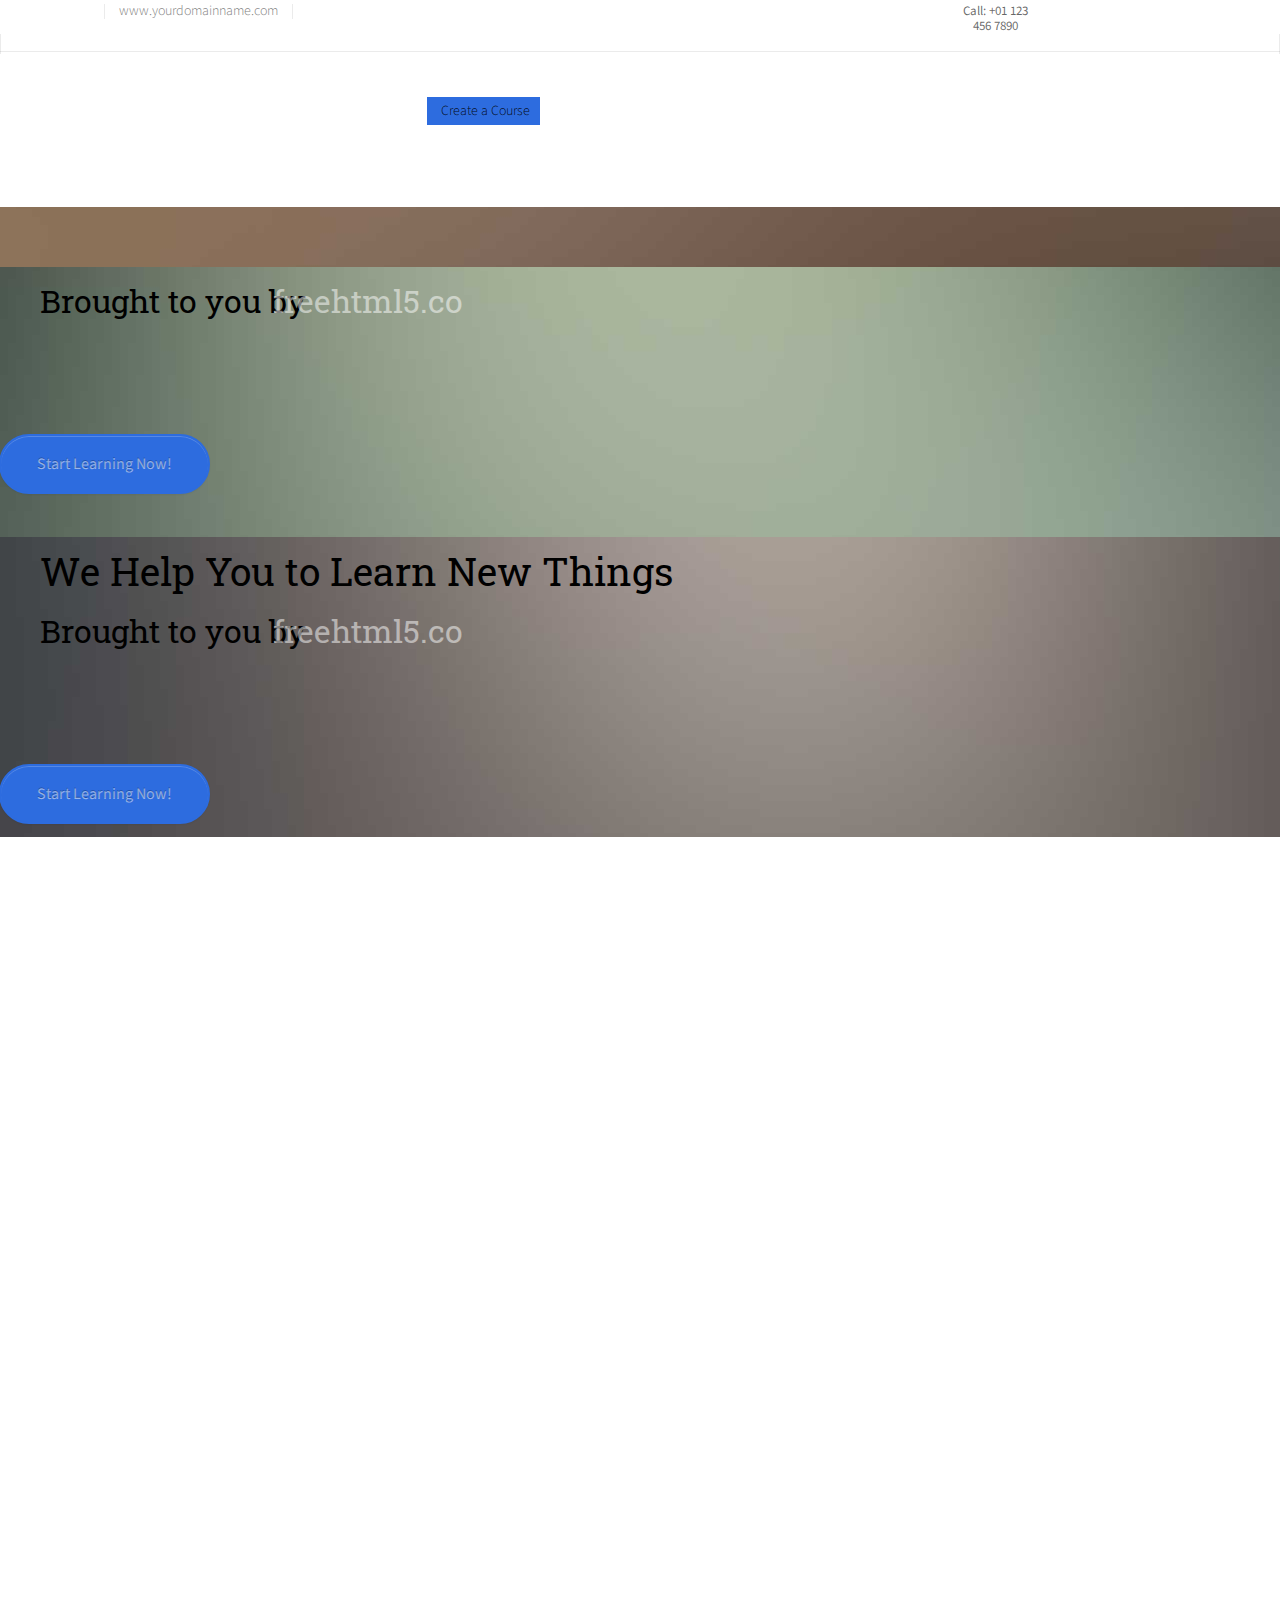
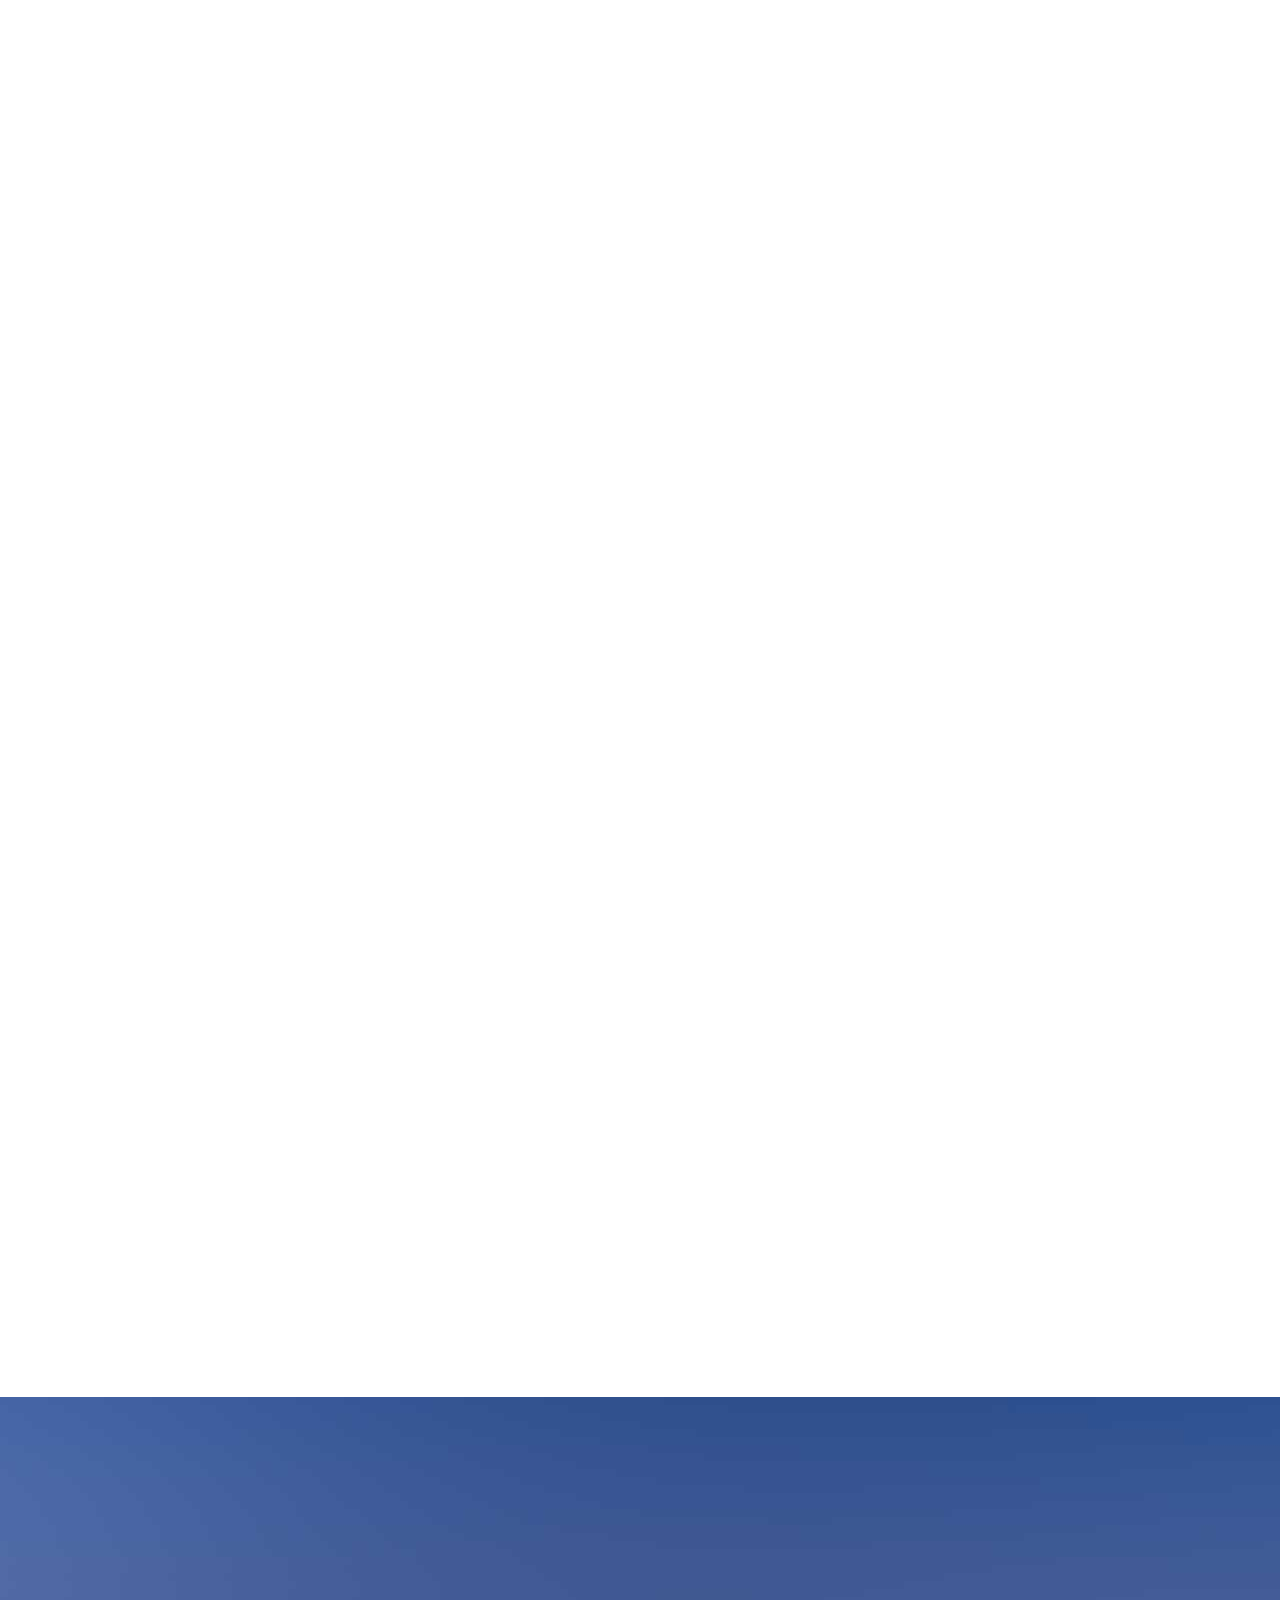
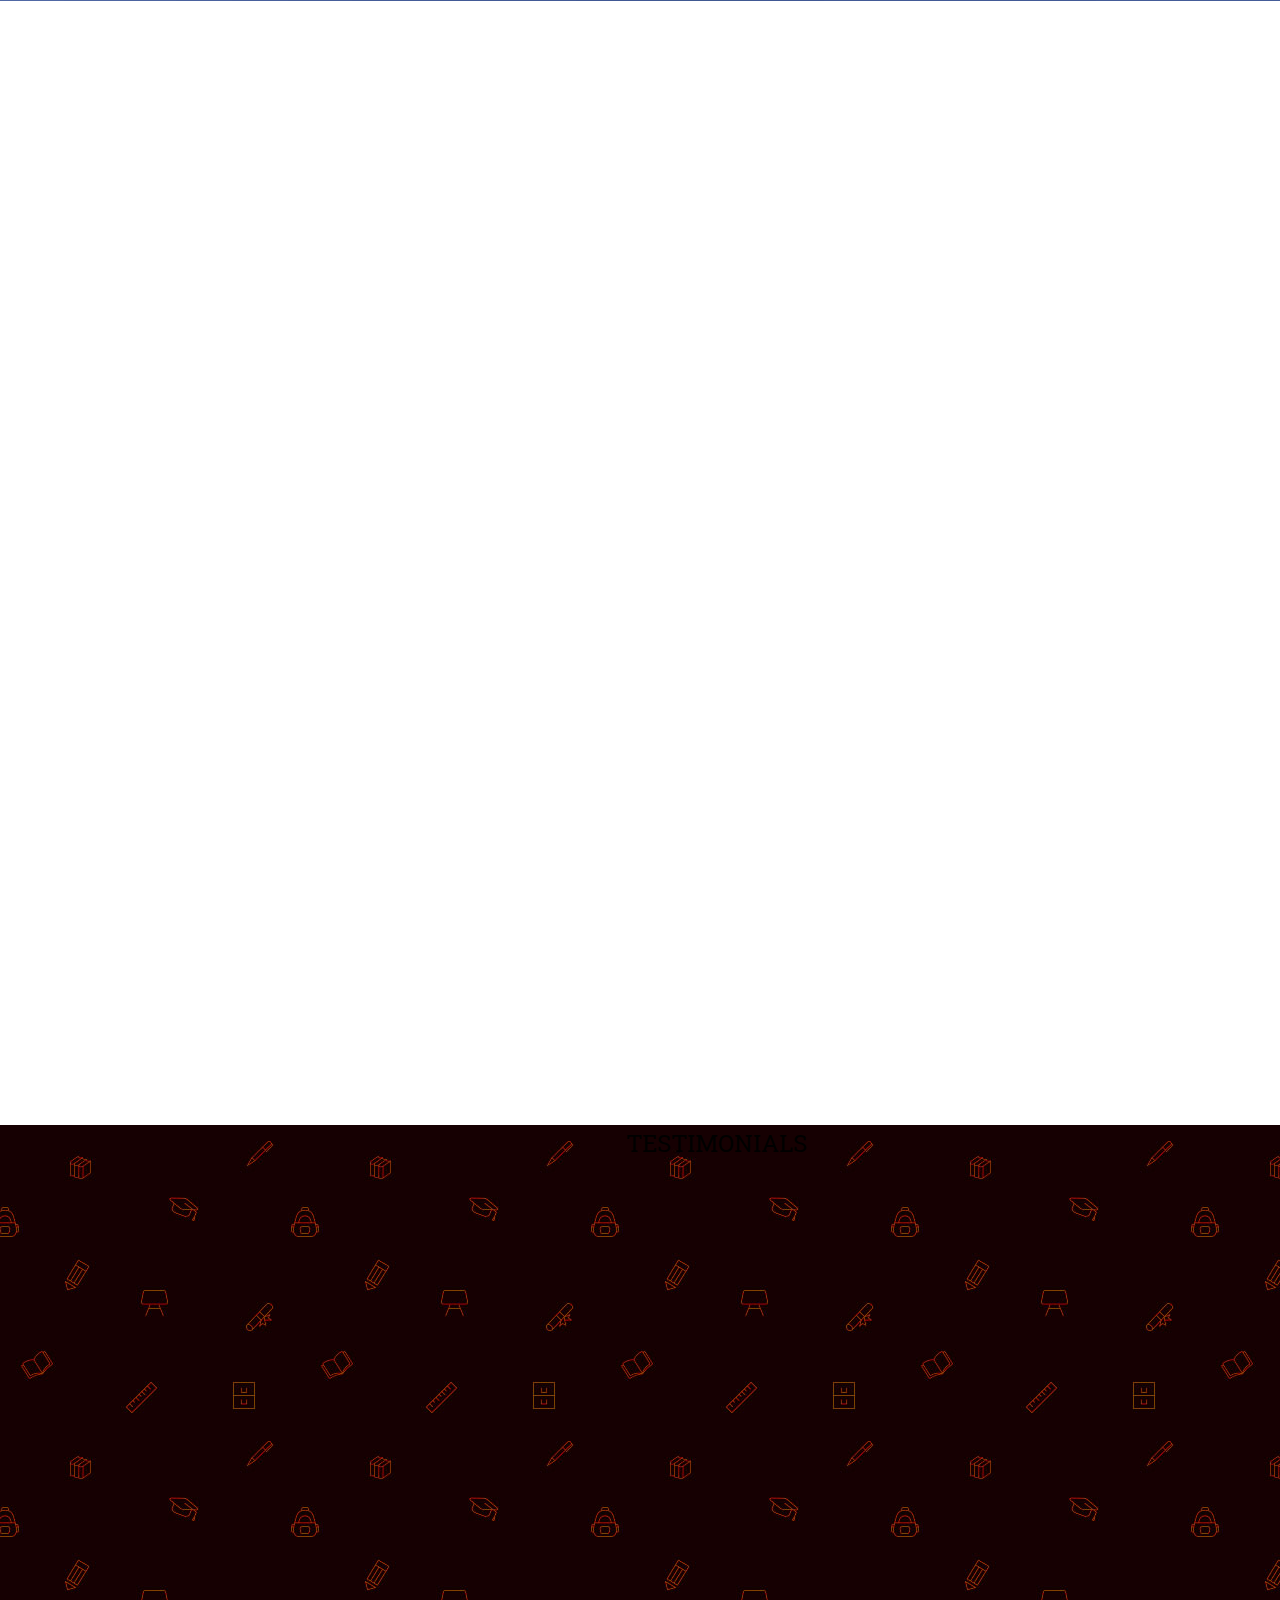
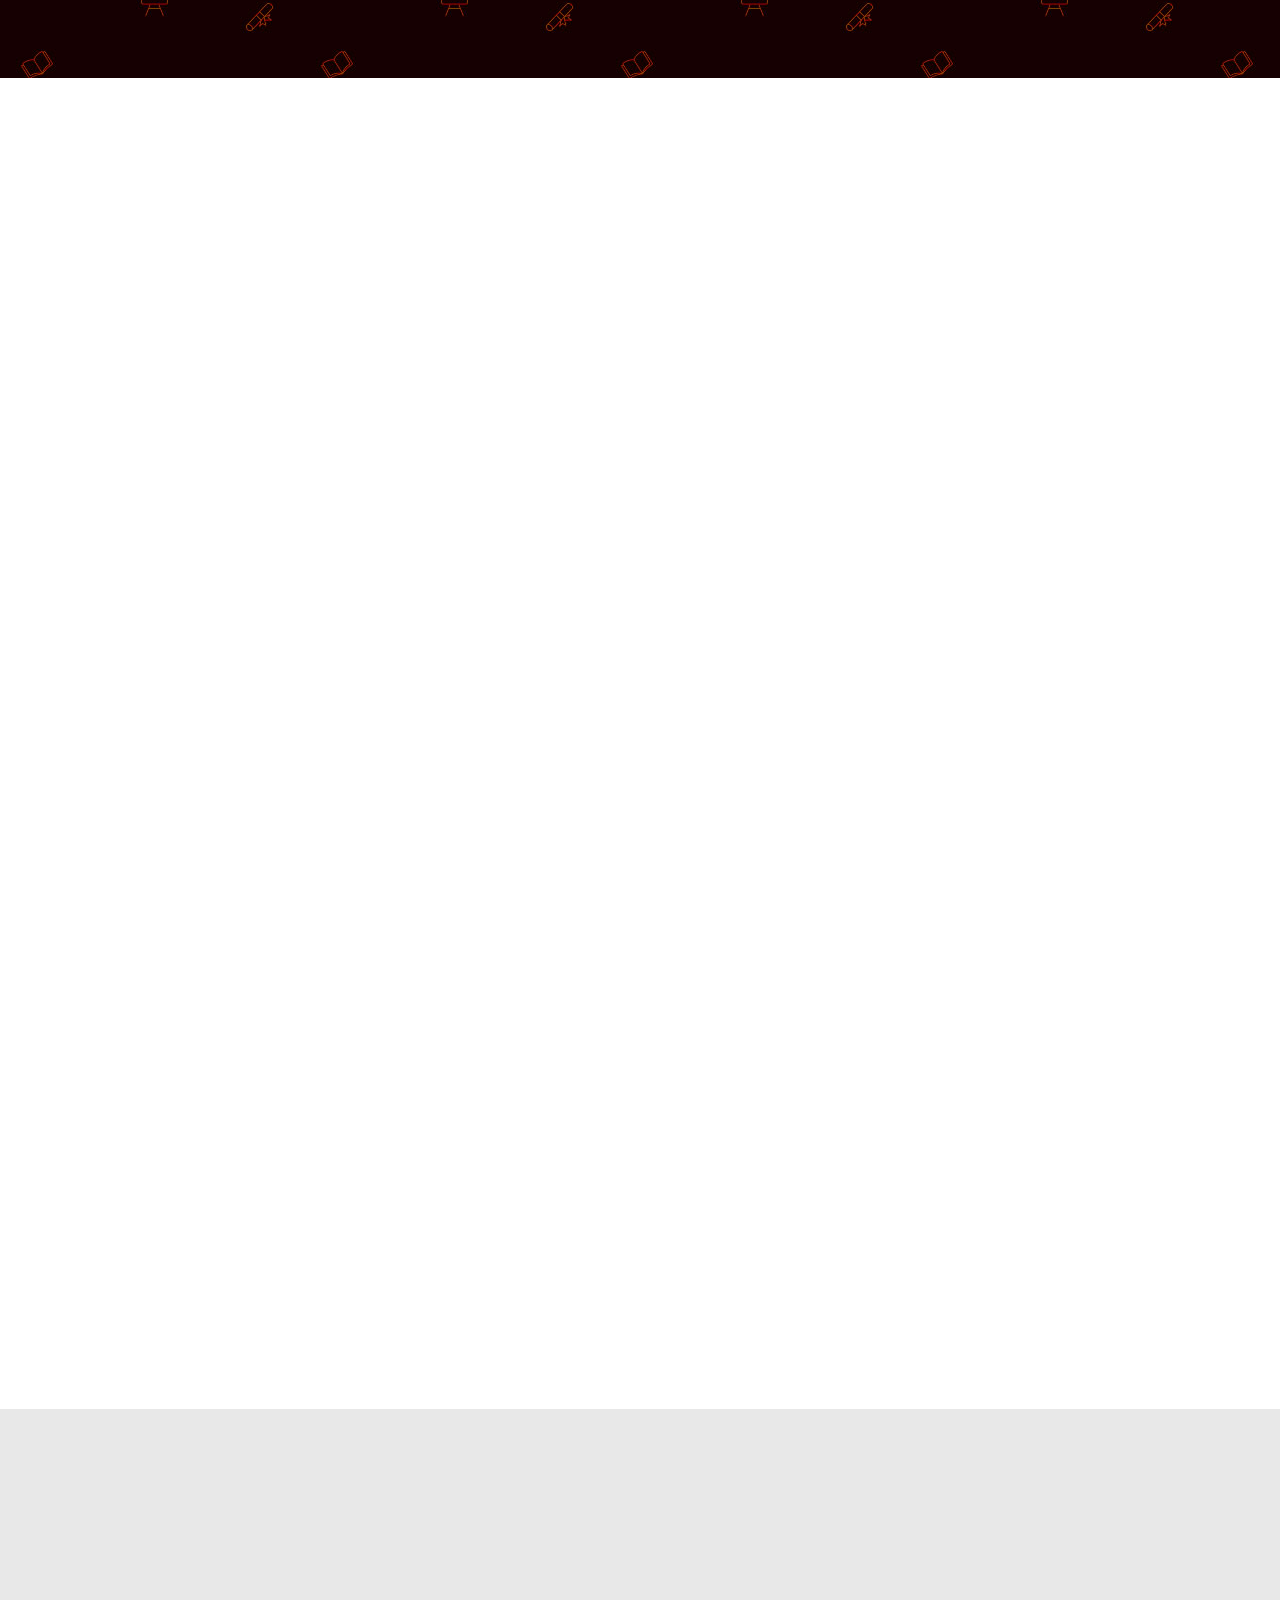
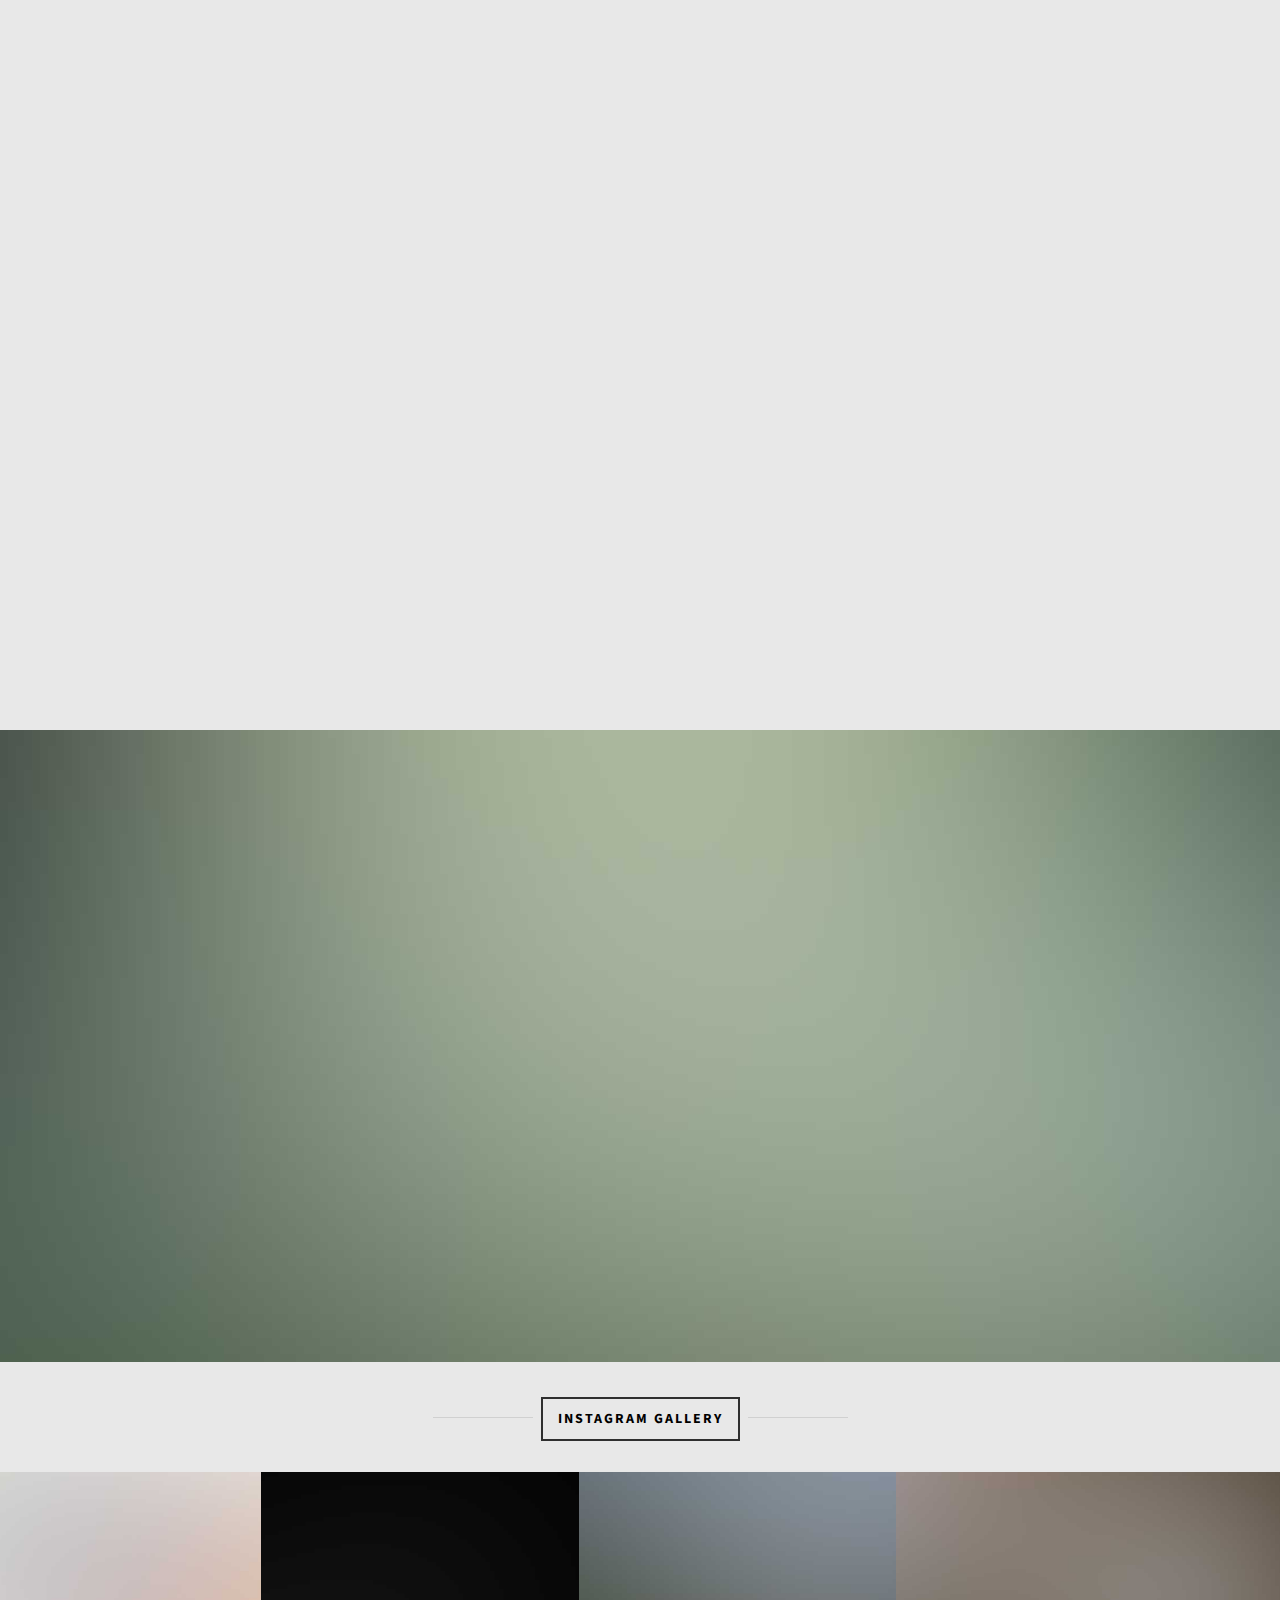
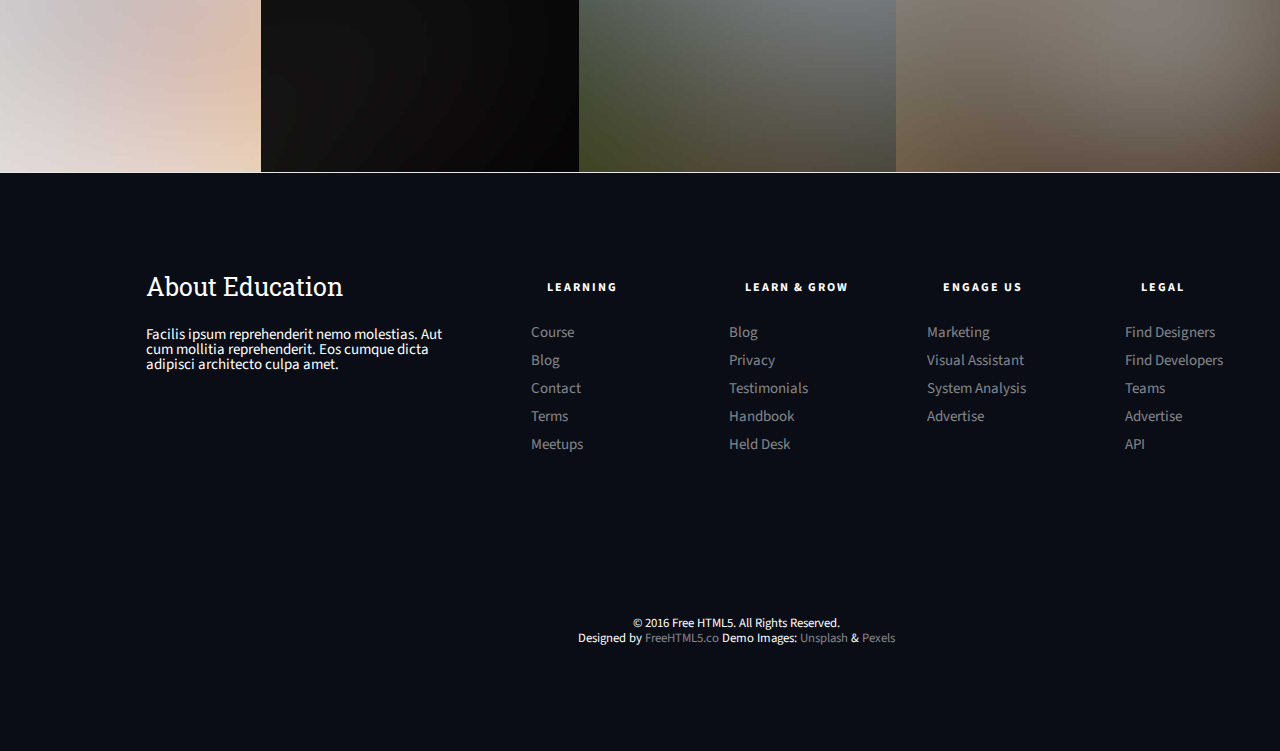
==== commit 65169ea4: "resolvido conflitos" ====
--- a/index.html
+++ b/index.html
@@ -1,4 +1,3 @@
-<<<<<<< HEAD
 <!DOCTYPE html>
 <html>
 <head>
@@ -657,664 +656,4 @@
 	    });
 	</script>
 </body>
-=======
-<!DOCTYPE html>
-<html>
-<head>
-	<title>Education</title>
-
-	<link href="https://fonts.googleapis.com/css?family=Source+Sans+Pro:300,400,600,700" rel="stylesheet">
-	<link href="https://fonts.googleapis.com/css?family=Roboto+Slab:300,400" rel="stylesheet">
-	
-	<link rel="stylesheet" href="css/animate.css">
-	<link rel="stylesheet" href="css/icomoon.css">
-	<link rel="stylesheet" href="css/bootstrap.css">
-	<link rel="stylesheet" href="css/magnific-popup.css">
-	<link rel="stylesheet" href="css/owl.carousel.min.css">
-	<link rel="stylesheet" href="css/owl.theme.default.min.css">
-	<link rel="stylesheet" href="css/flexslider.css">
-	<link rel="stylesheet" href="css/pricing.css">
-	<link rel="stylesheet" href="index.css">
-	<link rel="stylesheet" type="text/css" href="bootstrap/css/bootstrap.min.css">
-	<script src="js/modernizr-2.6.2.min.js"></script>
-	<meta name="viewport" content="width=device-width, initial-scale=1">
-</head>
-<body>
-	<div class="começo">
-		<nav class="top">
-			<div class="topo">
-				<div class="row">
-					<div class="col-xs-12 texto">
-						<p class="sit">www.yourdomainname.com</p>
-						<p class="numero">Call: +01 123 456 7890</p>
-						<ul class="icones">
-							<li><a href="#"><i class="icon-facebook2"></i></a></li>
-							<li><a href="#"><i class="icon-twitter2"></i></a></li>
-							<li><a href="#"><i class="icon-dribbble2"></i></a></li>
-							<li><a href="#"><i class="icon-github"></i></a></li>
-						</ul>
-					</div>
-				</div>
-			</div>
-			<div class="log">
-				<div class="menu">
-					<div class="container">
-						<div class="row">
-							<div class="col-xs-2">
-								<div id="logo"><a href="index.html"><i class="icon"></i>Educ<span>.</span></a>
-								</div>
-								<div class="col-xs-10 tipo">
-									<ul>
-										<li class="inicial"><a href="index.html">Home</a></li>
-										<li><a href="courses.html">Courses</a></li>
-										<li><a href="teacher.html">Teacher</a></li>
-										<li><a href="about.html">About</a></li>
-										<li><a href="pricing.html">Pricing</a></li>
-										<li class="drop">
-											<a href="blog.html">Blog</a>
-											<ul class="blog">
-												<li><a href="#">Web Design</a></li>
-												<li><a href="#">eCommerce</a></li>
-												<li><a href="#">Branding</a></li>
-												<li><a href="#">API</a></li>
-											</ul>
-										</li>
-										<li><a href="contact.html">Contact</a></li>
-										<li class="botao"><a href="#"><span>Login</span></a></li>
-										<li class="botao"><a href="#"><span>Create a Course</span></a></li>
-									</ul>
-								</div>
-							</div>
-						</div>
-					</div>
-				</div>
-			</div>
-		</nav>
-	</div>
-	<aside id="inicio">
-		<div class="tipos">
-			<ul class="slides">
-				<li>
-					<li style="background-image: url(images/img_bg_1.jpg);">
-		   		<div class="over"></div>
-		   		<div class="container">
-		   			<div class="row">
-			   			<div class="col-md-8 col-md-offset-2 slide">
-			   				<div class="slider">
-			   					<h1>The Roots of Education are Bitter, But the Fruit is Sweet</h1>
-									<h2>Brought to you by <a href="http://freehtml5.co/" target="_blank">freehtml5.co</a></h2>
-									<p><a class="btn btn-primary btn-lg" href="#">Start Learning Now!</a></p>
-			   				</div>
-			   			</div>
-			   		</div>
-		   		</div>
-				</li>
-			</ul>
-			<li style="background-image: url(images/img_bg_2.jpg);">
-		   		<div class="overylay"></div>
-		   		<div class="container">
-		   			<div class="row">
-			   			<div class="col-md-8 col-md-offset-2 teslider">
-			   				<div class="textinner">
-			   					<h1>The Great Aim of Education is not Knowledge, But Action</h1>
-									<h2>Brought to you by <a href="http://freehtml5.co/" target="_blank">freehtml5.co</a></h2>
-									<p><a class="btn btn-primary btn-lg" href="#">Start Learning Now!</a></p>
-			   				</div>
-			   			</div>
-			   		</div>
-		   		</div>
-		   	</li>
-		   	<li style="background-image: url(images/img_bg_3.jpg);">
-		   		<div class="grand"></div>
-		   		<div class="container">
-		   			<div class="row">
-			   			<div class="col-md-8 col-md-offset-2 teslider">
-			   				<div class="textinner">
-			   					<h1>We Help You to Learn New Things</h1>
-									<h2>Brought to you by <a href="http://freehtml5.co/" target="_blank">freehtml5.co</a></h2>
-									<p><a class="btn btn-primary btn-lg" href="#">Start Learning Now!</a></p>
-			   				</div>
-			   			</div>
-			   		</div>
-		   		</div>
-		   	</li>
-		</div>
-	</aside>
-	<div id="categorias">
-		<div class="container">
-			<div class="row animate-box">
-				<div class="col-md-6 col-md-offset-3 texty">
-					<h2>Course categories</h2>
-					<p>Dignissimos asperiores vitae velit veniam totam fuga molestias accusamus alias autem provident. Odit ab aliquam dolor eius.</p>
-				</div>
-			</div>
-			<div class="row">
-				<div class="col-md-3 col-sm-6 texty animate-box">
-					<div class="services">
-						<span class="icon">
-							<i class="icon-shop"></i>
-						</span>
-						<div class="desc">
-							<h3><a href="#">Business</a></h3>
-							<p>Dignissimos asperiores vitae velit veniam totam fuga molestias accusamus alias autem provident. Odit ab aliquam dolor eius.</p>
-						</div>
-					</div>
-				</div>
-				<div class="col-md-3 col-sm-6 texty animate-box">
-					<div class="services">
-						<span class="icon">
-							<i class="icon-heart4"></i>
-						</span>
-						<div class="desc">
-							<h3><a href="#">Health &amp; Psychology</a></h3>
-							<p>Dignissimos asperiores vitae velit veniam totam fuga molestias accusamus alias autem provident. Odit ab aliquam dolor eius.</p>
-						</div>
-					</div>
-				</div>
-				<div class="col-md-3 col-sm-6 texty animate-box">
-					<div class="services">
-						<span class="icon">
-							<i class="icon-banknote"></i>
-						</span>
-						<div class="desc">
-							<h3><a href="#">Accounting</a></h3>
-							<p>Dignissimos asperiores vitae velit veniam totam fuga molestias accusamus alias autem provident. Odit ab aliquam dolor eius.</p>
-						</div>
-					</div>
-				</div>
-				<div class="col-md-3 col-sm-6 texty animate-box">
-					<div class="services">
-						<span class="icon">
-							<i class="icon-lab2"></i>
-						</span>
-						<div class="desc">
-							<h3><a href="#">Science &amp; Technology</a></h3>
-							<p>Dignissimos asperiores vitae velit veniam totam fuga molestias accusamus alias autem provident. Odit ab aliquam dolor eius.</p>
-						</div>
-					</div>
-				</div>
-				<div class="col-md-3 col-sm-6 texty animate-box">
-					<div class="services">
-						<span class="icon">
-							<i class="icon-photo"></i>
-						</span>
-						<div class="desc">
-							<h3><a href="#">Art &amp; Media</a></h3>
-							<p>Dignissimos asperiores vitae velit veniam totam fuga molestias accusamus alias autem provident. Odit ab aliquam dolor eius.</p>
-						</div>
-					</div>
-				</div>
-				<div class="col-md-3 col-sm-6 texty animate-box">
-					<div class="services">
-						<span class="icon">
-							<i class="icon-home-outline"></i>
-						</span>
-						<div class="desc">
-							<h3><a href="#">Real Estate</a></h3>
-							<p>Dignissimos asperiores vitae velit veniam totam fuga molestias accusamus alias autem provident. Odit ab aliquam dolor eius.</p>
-						</div>
-					</div>
-				</div>
-				<div class="col-md-3 col-sm-6 texty animate-box">
-					<div class="services">
-						<span class="icon">
-							<i class="icon-bubble3"></i>
-						</span>
-						<div class="desc">
-							<h3><a href="#">Language</a></h3>
-							<p>Dignissimos asperiores vitae velit veniam totam fuga molestias accusamus alias autem provident. Odit ab aliquam dolor eius.</p>
-						</div>
-					</div>
-				</div>
-				<div class="col-md-3 col-sm-6 texty animate-box">
-					<div class="services">
-						<span class="icon">
-							<i class="icon-world"></i>
-						</span>
-						<div class="desc">
-							<h3><a href="#">Web &amp; Programming</a></h3>
-							<p>Dignissimos asperiores vitae velit veniam totam fuga molestias accusamus alias autem provident. Odit ab aliquam dolor eius.</p>
-						</div>
-					</div>
-				</div>
-			</div>
-		</div>
-	</div>
-	<div id="contay" class="conteyners" style="background-image: url(images/img_bg_4.jpg);" data-stellar-background-ratio="0.5">
-		<div class="lay"></div>
-		<div class="container">
-			<div class="row">
-				<div class="col-md-10 col-md-offset-1">
-					<div class="row">
-						<div class="col-md-3 col-sm-6 tiph animate-box">
-							<span class="icone"><i class="icon-world"></i></span>
-							<span class="data" data-from="0" data-to="3297" data-speed="5000" data-refresh-interval="50"></span>
-							<span class="label">Foreign Followers</span>
-						</div>
-						<div class="col-md-3 col-sm-6 tiph animate-box">
-							<span class="icone"><i class="icon-study"></i></span>
-							<span class="data" data-from="0" data-to="3700" data-speed="5000" data-refresh-interval="50"></span>
-							<span class="label">Students Enrolled</span>
-						</div>
-						<div class="col-md-3 col-sm-6 tiph animate-box">
-							<span class="icone"><i class="icon-bulb"></i></span>
-							<span class="data" data-from="0" data-to="5034" data-speed="5000" data-refresh-interval="50"></span>
-							<span class="label">Classes Complete</span>
-						</div>
-						<div class="col-md-3 col-sm-6 tiph animate-box">
-							<span class="icone"><i class="icon-head"></i></span>
-							<span class="data" data-from="0" data-to="1080" data-speed="5000" data-refresh-interval="50"></span>
-							<span class="label">Certified Teachers</span>
-						</div>
-					</div>
-				</div>
-			</div>
-		</div>
-	</div>
-		<div id="courses">
-		<div class="container">
-			<div class="row animate-box">
-				<div class="col-md-6 col-md-offset-3 tip">
-					<h2>Our Course</h2>
-					<p>Dignissimos asperiores vitae velit veniam totam fuga molestias accusamus alias autem provident. Odit ab aliquam dolor eius.</p>
-				</div>
-			</div>
-			<div class="row">
-				<div class="col-md-6 animate-box">
-					<div class="course">
-						<a href="#" class="imgy" style="background-image: url(images/project-1.jpg);">
-						</a>
-						<div class="desc">
-							<h3><a href="#">Web Master</a></h3>
-							<p>Dignissimos asperiores vitae velit veniam totam fuga molestias accusamus alias autem provident. Odit ab aliquam dolor eius molestias accusamus alias autem provident. Odit ab aliquam dolor eius.</p>
-							<span><a href="#" class="btn btn-primary btn-sm btn-course">Take A Course</a></span>
-						</div>
-					</div>
-				</div>
-				<div class="col-md-6 animate-box">
-					<div class="course">
-						<a href="#" class="imgy" style="background-image: url(images/project-2.jpg);">
-						</a>
-						<div class="desc">
-							<h3><a href="#">Business &amp; Accounting</a></h3>
-							<p>Dignissimos asperiores vitae velit veniam totam fuga molestias accusamus alias autem provident. Odit ab aliquam dolor eius molestias accusamus alias autem provident. Odit ab aliquam dolor eius.</p>
-							<span><a href="#" class="btn btn-primary btn-sm btn-course">Take A Course</a></span>
-						</div>
-					</div>
-				</div>
-				<div class="col-md-6 animate-box">
-					<div class="course">
-						<a href="#" class="imgy" style="background-image: url(images/project-3.jpg);">
-						</a>
-						<div class="desc">
-							<h3><a href="#">Science &amp; Technology</a></h3>
-							<p>Dignissimos asperiores vitae velit veniam totam fuga molestias accusamus alias autem provident. Odit ab aliquam dolor eius molestias accusamus alias autem provident. Odit ab aliquam dolor eius.</p>
-							<span><a href="#" class="btn btn-primary btn-sm btn-course">Take A Course</a></span>
-						</div>
-					</div>
-				</div>
-				<div class="col-md-6 animate-box">
-					<div class="course">
-						<a href="#" class="imgy" style="background-image: url(images/project-4.jpg);">
-						</a>
-						<div class="desc">
-							<h3><a href="#">Health &amp; Psychology</a></h3>
-							<p>Dignissimos asperiores vitae velit veniam totam fuga molestias accusamus alias autem provident. Odit ab aliquam dolor eius molestias accusamus alias autem provident. Odit ab aliquam dolor eius.</p>
-							<span><a href="#" class="btn btn-primary btn-sm btn-course">Take A Course</a></span>
-						</div>
-					</div>
-				</div>
-			</div>
-		</div>
-	</div>
-	<div id="testimonial" style="background-image: url(images/school.jpg);">
-		<div class="verlay"></div>
-		<div class="container">
-			<div class="row">
-				<div class="col-md-6 col-md-offset-3  head">
-					<h2><span>Testimonials</span></h2>
-				</div>
-			</div>
-			<div class="row">
-				<div class="col-md-10 col-md-offset-1 col">
-					<div class="row animate-box">
-						<div class="fullwidth">
-							<div class="item">
-								<div class="active">
-									<div class="usuario" style="background-image: url(images/person1.jpg);"></div>
-									<span>Mary Walker<br><small>Students</small></span>
-									<blockquote>
-										<p>&ldquo;Far far away, behind the word mountains, far from the countries Vokalia and Consonantia, there live the blind texts. Separated they live in Bookmarksgrove right at the coast of the Semantics, a large language ocean.&rdquo;</p>
-									</blockquote>
-								</div>
-							</div>
-							<div class="item">
-								<div class="active">
-									<div class="usuario" style="background-image: url(images/person2.jpg);"></div>
-									<span>Mike Smith<br><small>Students</small></span>
-									<blockquote>
-										<p>&ldquo;Separated they live in Bookmarksgrove right at the coast of the Semantics, a large language ocean.&rdquo;</p>
-									</blockquote>
-								</div>
-							</div>
-							<div class="item">
-								<div class="active">
-									<div class="usuario" style="background-image: url(images/person3.jpg);"></div>
-									<span>Rita Jones<br><small>Teacher</small></span>
-									<blockquote>
-										<p>&ldquo;Far from the countries Vokalia and Consonantia, there live the blind texts. Separated they live in Bookmarksgrove right at the coast of the Semantics, a large language ocean.&rdquo;</p>
-									</blockquote>
-								</div>
-							</div>
-						</div>
-					</div>
-				</div>
-			</div>
-		</div>
-	</div>
-	<div id="blog">
-		<div class="container">
-			<div class="row animate-box">
-				<div class="col-md-8 col-md-offset-2 head">
-					<h2>Blog &amp; Events</h2>
-					<p>Dignissimos asperiores vitae velit veniam totam fuga molestias accusamus alias autem provident. Odit ab aliquam dolor eius.</p>
-				</div>
-			</div>
-			<div class="row mb">
-				<div class="col-md-4 animate-box">
-					<div class="event">
-						<div class="date"><span>15<br>Mar.</span></div>
-						<h4><a href="#">USA, International Triathlon Event</a></h4>
-						<p>Far far away, behind the word mountains, far from the countries Vokalia and Consonantia, there live the blind texts.</p>
-						<p><a href="#">Read More</a></p>
-					</div>
-				</div>
-				<div class="col-md-4 animate-box">
-					<div class="event">
-						<div class="date"><span>15<br>Mar.</span></div>
-						<h4><a href="#">USA, International Triathlon Event</a></h4>
-						<p>Far far away, behind the word mountains, far from the countries Vokalia and Consonantia, there live the blind texts.</p>
-						<p><a href="#">Read More</a></p>
-					</div>
-				</div>
-				<div class="col-md-4 animate-box">
-					<div class="event">
-						<div class="date"><span>15<br>Mar.</span></div>
-						<h4><a href="#">New Device Develope by Microsoft</a></h4>
-						<p>Far far away, behind the word mountains, far from the countries Vokalia and Consonantia, there live the blind texts.</p>
-						<p><a href="#">Read More</a></p>
-					</div>
-				</div>
-			</div>
-			<div class="row">
-				<div class="col-lg-4 col-md-4 col">
-					<div class="blogy animate-box">
-						<a href="#" class="img" style="background-image: url(images/project-1.jpg);"></a>
-						<div class="bext">
-							<h3><a href="#">Healty Lifestyle &amp; Living</a></h3>
-							<span class="on">March. 15th</span>
-							<span class="ment"><a href="">21<i class="bubble"></i></a></span>
-							<p>Far far away, behind the word mountains, far from the countries Vokalia and Consonantia, there live the blind texts.</p>
-						</div> 
-					</div>
-				</div>
-				<div class="col-lg-4 col-md-4 col">
-					<div class="blogy animate-box">
-						<a href="#" class="img" style="background-image: url(images/project-2.jpg);"></a>
-						<div class="bext">
-							<h3><a href="#">Healty Lifestyle &amp; Living</a></h3>
-							<span class="on">March. 15th</span>
-							<span class="ment"><a href="">21<i class="bubble"></i></a></span>
-							<p>Far far away, behind the word mountains, far from the countries Vokalia and Consonantia, there live the blind texts.</p>
-						</div> 
-					</div>
-				</div>
-				<div class="col-lg-4 col-md-4 col">
-					<div class="blogy animate-box">
-						<a href="#" class="img" style="background-image: url(images/project-3.jpg);"></a>
-						<div class="bext">
-							<h3><a href="#">Healty Lifestyle &amp; Living</a></h3>
-							<span class="on">March. 15th</span>
-							<span class="ment"><a href="">21<i class="bubble"></i></a></span>
-							<p>Far far away, behind the word mountains, far from the countries Vokalia and Consonantia, there live the blind texts.</p>
-						</div> 
-					</div>
-				</div>
-			</div>
-		</div>
-	</div>
-
-
-	<div id="meio" class="seçao">
-		<div class="conta">
-			<div class="row animate-box">
-				<div class="col-md-6 col-md-offset-3 off">
-					<h2>Plan &amp; Pricing</h2>
-					<p>Dignissimos asperiores vitae velit veniam totam fuga molestias accusamus alias autem provident. Odit ab aliquam dolor eius.</p>
-				</div>
-			</div>
-			<div class="row">
-				<div class="rabten">
-					<div class="col-md-4 animate-box">
-						<div class="item">
-							<div class="price">
-	                     <h4 class="title">Trial</h4>
-							</div>
-                     <div class="rice">
-                        <span class="anim">
-								<span class="curr">$</span>0
-                        </span>
-                        <span class="anim-2">
-								<span class="period">per year</span>
-                        </span>
-                     </div>
-                     <div class="price">
-                     	<ul class="list">
-	                        <li class="ture">One Day Trial</li>
-	                        <li class="ture">Limited Courses</li>
-	                        <li class="ture">Free 3 Lessons</li>
-	                        <li class="ture">No Supporter</li>
-	                        <li class="ture">No Tutorial</li>
-	                        <li class="ture">No Ebook</li>
-	                         <li class="ture">Limited Registered User</li>
-	                     </ul>
-	                     <button class="action">Choose plan</button>
-                     </div>
-                  </div>
-					</div>
-					<div class="col-md-4 animate-box">
-						<div class="item">
-							<div class="price">
-	                     <h4 class="title">Silver</h4>
-							</div>
-                     <div class="rice">
-                        <span class="anim">
-								<span class="curr">$</span>79
-                        </span>
-                        <span class="anim-2">
-								<span class="period">per year</span>
-                        </span>
-                     </div>
-                     <div class="rice">
-                     	<ul class="list">
-	                        <li class="ture">One Year Standard Access</li>
-	                        <li class="ture">Limited Courses</li>
-	                        <li class="ture">300+ Lessons</li>
-	                        <li class="ture">Random Supporter</li>
-	                        <li class="ture">View Only Ebook</li>
-	                        <li class="ture">Standard Tutorials</li>
-	                         <li class="ture">Unlimited Registered User</li>
-	                     </ul>
-	                     <button class="action">Choose plan</button>
-                     </div>
-                 </div>
-					</div>
-					<div class="col-md-4 animate-box">
-                  <div class="item">
-                  	<div class="price">
-              		<!-- <div class="icon icon-home2"></div> -->
-	                     <h4 class="title">Gold</h4>
-	                <!-- <p class="pricing__sentence">Unlimited users</p> -->
-					</div>
-                    <div class="rice">
-                        <span class="anim">
-							<span class="curr">$</span>499
-                        </span>
-                        <span class="anim-2">
-							<span class="period">per year</span>
-                        </span>
-                     </div>
-                     <div class="rice">
-                     	<ul class="list">
-	                        <li class="ture">Life Time Access</li>
-	                        <li class="ture">Unlimited All Courses</li>
-	                        <li class="ture">7000+ Lessons &amp; Growing</li>
-	                        <li class="ture">Free Supporter</li>
-	                        <li class="ture">Free Ebook Downloads</li>
-	                        <li class="ture">Premium Tutorials</li>
-	                         <li class="ture">Unlimited Registered User</li>
-	                     </ul>
-	                     <button class="action">Choose plan</button>
-                     </div>
-                  </div>
-               </div>
-            </div>
-			</div>
-		</div>
-	</div>
-	<div id="registro" style="background-image: url(images/img_bg_2.jpg);">
-		<div class="ove"></div>
-		<div class="row">
-			<div class="col-md-8 col-md-offset-2 animate-box">
-				<div class="text">
-					<h2>Get 400 of Online Courses for Free</h2>
-					<h3>By Mike Smith</h3>
-					<div class="simply-countdown simply-countdown-one"></div>
-					<p><strong>Limited Offer, Hurry Up!</strong></p>
-					<p><a href="#" class="regist">Register Now!</a></p>
-				</div>
-			</div>
-		</div>
-	</div>
-	<div id="galeria" class="galeri">
-		<div class="row texto">
-			<h2><span>Instagram Gallery</span></h2>
-		</div>
-		<div class="row">
-			<div class="col-md-3 pad">
-				<a href="#" class="galery" style="background-image: url(images/project-5.jpg);"></a>
-			</div>
-			<div class="col-md-3 pad">
-				<a href="#" class="galery" style="background-image: url(images/project-2.jpg);"></a>
-			</div>
-			<div class="col-md-3 pad">
-				<a href="#" class="galery" style="background-image: url(images/project-3.jpg);"></a>
-			</div>
-			<div class="col-md-3 pad">
-				<a href="#" class="galery" style="background-image: url(images/project-4.jpg);"></a>
-			</div>
-		</div>
-	</div>
-	<footer id="footer">
-		<div class="over"></div>
-			<div class="container">
-			<div class="row">
-				<div class="col-md-3 wids">
-					<h3>About Education</h3>
-					<p>Facilis ipsum reprehenderit nemo molestias. Aut cum mollitia reprehenderit. Eos cumque dicta adipisci architecto culpa amet.</p>
-				</div>
-				<div class="col-md-2 col-sm-4 col-xs-6 col-md-push-1 wid">
-					<h3>Learning</h3>
-					<ul class="links">
-						<li><a href="#">Course</a></li>
-						<li><a href="#">Blog</a></li>
-						<li><a href="#">Contact</a></li>
-						<li><a href="#">Terms</a></li>
-						<li><a href="#">Meetups</a></li>
-					</ul>
-				</div>
-
-				<div class="col-md-2 col-sm-4 col-xs-6 col-md-push-1 wid">
-					<h3>Learn &amp; Grow</h3>
-					<ul class="links">
-						<li><a href="#">Blog</a></li>
-						<li><a href="#">Privacy</a></li>
-						<li><a href="#">Testimonials</a></li>
-						<li><a href="#">Handbook</a></li>
-						<li><a href="#">Held Desk</a></li>
-					</ul>
-				</div>
-
-				<div class="col-md-2 col-sm-4 col-xs-6 col-md-push-1 wid">
-					<h3>Engage us</h3>
-					<ul class="links">
-						<li><a href="#">Marketing</a></li>
-						<li><a href="#">Visual Assistant</a></li>
-						<li><a href="#">System Analysis</a></li>
-						<li><a href="#">Advertise</a></li>
-					</ul>
-				</div>
-
-				<div class="col-md-2 col-sm-4 col-xs-6 col-md-push-1 wid">
-					<h3>Legal</h3>
-					<ul class="links">
-						<li><a href="#">Find Designers</a></li>
-						<li><a href="#">Find Developers</a></li>
-						<li><a href="#">Teams</a></li>
-						<li><a href="#">Advertise</a></li>
-						<li><a href="#">API</a></li>
-					</ul>
-				</div>
-			</div>
-
-			<div class="row copyright">
-				<div class="col-md-12 center">
-					<p>
-						<small class="bloco">&copy; 2016 Free HTML5. All Rights Reserved.</small> 
-						<small class="bloco">Designed by <a href="http://freehtml5.co/" target="_blank">FreeHTML5.co</a> Demo Images: <a href="http://unsplash.co/" target="_blank">Unsplash</a> &amp; <a href="https://www.pexels.com/" target="_blank">Pexels</a></small>
-					</p>
-				</div>
-			</div>
-		</div>
-	</footer>
-	<div class="gototop js-top">
-		<a href="#" class="js-gotop"><i class="icon-arrow-up"></i></a>
-	</div>
-
-	<!-- jQuery -->
-	<script src="js/jquery.min.js"></script>
-	<!-- jQuery Easing -->
-	<script src="js/jquery.easing.1.3.js"></script>
-	<!-- Bootstrap -->
-	<script src="js/bootstrap.min.js"></script>
-	<!-- Waypoints -->
-	<script src="js/jquery.waypoints.min.js"></script>
-	<!-- Stellar Parallax -->
-	<script src="js/jquery.stellar.min.js"></script>
-	<!-- Carousel -->
-	<script src="js/owl.carousel.min.js"></script>
-	<!-- Flexslider -->
-	<script src="js/jquery.flexslider-min.js"></script>
-	<!-- countTo -->
-	<script src="js/jquery.countTo.js"></script>
-	<!-- Magnific Popup -->
-	<script src="js/jquery.magnific-popup.min.js"></script>
-	<script src="js/magnific-popup-options.js"></script>
-	<!-- Count Down -->
-	<script src="js/simplyCountdown.js"></script>
-	<!-- Main -->
-	<script src="js/main.js"></script>
-
-	<script type="text/javascript">
-		var d = new Date(new Date().getTime() + 1000 * 120 * 120 * 2000);
-
-		// default example
-	    simplyCountdown('.simply-countdown-one', {
-	        year: d.getFullYear(),
-	        month: d.getMonth() + 1,
-	        day: d.getDate()
-	    });
-	</script>
-</body>
->>>>>>> 915f621ac95e7b66a7ff19ea0b4b34f5382913e2
 </html>--- a/index.css
+++ b/index.css
@@ -1,4 +1,3 @@
-<<<<<<< HEAD
 /*topo*/
 html {
   font-family: sans-serif;
@@ -1264,1274 +1263,4 @@
 
 .js .animate-box {
   opacity: 0;
-}
-
-=======
-/*topo*/
-html {
-  font-family: sans-serif;
-  -ms-text-size-adjust: 100%;
-  -webkit-text-size-adjust: 100%;
-}
-
-head{
-  display: none;
-}
-
-body {
-  margin: 0;
-  font-family: "Source Sans Pro", Arial, sans-serif;
-  font-weight: 400;
-  font-size: 15px;
-  line-height: 15px;
-  color: #828282;
-  background: #fff;
-}
-.começo{
-  position: relative;
-  overflow-x: hidden;
-  width: 100%;
-  height: 100%;
-  -webkit-transition: 0.5s;
-  -o-transition: 0.5s;
-  transition: 0.5s;
-}
-
-a{
-color: #ffffff;
-  -webkit-transition: 0.5s;
-  -o-transition: 0.5s;
-  transition: 0.5s;
-}
-a:hover{
-  color: #2D6CDF;
-  outline: none;
-  text-decoration: none;
-}
-
-a:active{
-  color: #2D6CDF;
-  outline: none;
-  text-decoration: none;
-}
-
-a:focus{
-  color: #2D6CDF;
-  outline: none;
-  text-decoration: none;
-}
-
-p{
-  margin-bottom: 45px;
-}
-
-h1{
-  color: #000;
-  font-family: "Roboto Slab", serif;
-  font-weight: 400;
-  margin: 0 0 20px 0;
-}
-
-h2{
-  color: #000;
-  font-family: "Roboto Slab", serif;
-  font-weight: 400;
-  margin: 0 0 20px 0;
-}
-
-h3{
-  color: #fff;
-  font-family: "Roboto Slab", serif;
-  font-weight: 400;
-  margin: 0 0 20px 0;
-}
-
-h4{
-  color: #000;
-  font-family: "Roboto Slab", serif;
-  font-weight: 400;
-  text-align: center;
-  background-color: white;
-}
-
-h5{
-  color: #000;
-  font-family: "Roboto Slab", serif;
-  font-weight: 400;
-  margin: 0 0 20px 0;
-}
-
-h6{
-  color: #000;
-  font-family: "Roboto Slab", serif;
-  font-weight: 400;
-  margin: 0 0 20px 0;
-}
-
-.top .topo .sit{
-  float: left;
-  font-weight: 300;
-  margin-top: 0px;
-  border-left: 1px solid rgba(0, 0, 0, 0.08);
-  border-right: 1px solid rgba(0, 0, 0, 0.08);
-}
-
-.top .topo .numero{
-  color: rgba(0, 0, 0, 0.6);
-  font-size: 13px;
-  letter-spacing: 0px;
-  border-left: 1px solid rgba(0, 0, 0, 0.08);
-  margin: 9px 245px 0px -11px;
-}
-
-.top .topo .icones{
-  margin: 0;
-  border-left: 1px solid rgba(0, 0, 0, 0.08);
-  border-right: 1px solid rgba(0, 0, 0, 0.08);
-}
-
-.top .topo .icones li{
-  font-size: 14px;
-  display: inline-block;
-}
-
-.top .topo .icones a{
-  padding: 7px 7px;
-}
-
-.top .topo .icones i{
-  font-size: 14px;
-}
-
-.top .logo{
-  font-size: 24px;
-  margin: 0;
-  padding: 0;
-  text-transform: uppercase;
-  font-weight: bold;
-  font-weight: 700;
-  font-family: "Source Sans Pro", Arial, sans-serif;
-}
-
-figure{
-  color: #000;
-  font-family: "Roboto Slab", serif;
-  font-weight: 400;
-  margin: 0 0 20px 0;
-}
-
-.top{
-  width: 100%;
-  padding: 0;
-  z-index: 1001;
-}
- .top .log{
-  padding: 22px 0;
- }
-
-.top .topo{
-  border-bottom: 1px solid rgba(0, 0, 0, 0.08);
-  padding: 0px 0;
-  margin-bottom: 0;
-}
-
-.topo .row{
-  margin: -8px 0px -73px 0px;
-  padding: 3px 0px 0px 0px;
-}
-
-
-.texto .sit{
-	float: left;
-  font-size: 14px;
-  margin-top: 0px;
-  margin-left: 104px;
-  padding: 0px 14px 0px 14px;
-  border-left: 1px solid rgba(0, 0, 0, 0.08);
-  border-right: 1px solid rgba(0, 0, 0, 0.08);
-}
-.texto .numero{
-	color: rgba(0, 0, 0, 0.6);
-  font-size: 13px;
-	margin: 9px 0px 0px 0px;
-  padding: 0px 0px 0px 966px;
-  letter-spacing: 0px;
-  border-left: 1px solid rgba(0, 0, 0, 0.08);
-}
-
-/*menu*/
-
-.icon:before {
-  content: "\e924";
-}
-
-.tipo ul{
-  padding: 0px 0px 0px 480px;
-  margin: 8px 0 0 0px;
-}
-
-.tipo ul li{
-  padding: 0;
-  margin: 0;
-  list-style: none;
-  display: inline;
-  font-weight: 300;
-}
-
-.tipo ul li a{
-  font-size: 14px;
-  padding: 30px 15px;
-  color: rgba(0, 0, 0, 0.9);
-  -webkit-transition: 0.5s;
-  -o-transition: 0.5s;
-  transition: 0.5s;
-}
-
-.tipo ul li a span{
-  background: #2d6cdf;
-  padding: 4px 10px;
-  display: inline-block;
-  zoom: 1;
-  transition: 0.3s;
-}
-
-.tipo ul .blog{
-  width: 140px;
-  -webkit-box-shadow: 0px 14px 33px -9px rgba(0, 0, 0, 0.75);
-  -moz-box-shadow: 0px 14px 33px -9px rgba(0, 0, 0, 0.75);
-  box-shadow: 0px 14px 33px -9px rgba(0, 0, 0, 0.75);
-  z-index: 1002;
-  visibility: hidden;
-  opacity: 0;
-  position: absolute;
-  top: 40px;
-  left: 0;
-  text-align: left;
-  background: #000;
-  padding: 20px;
-  -webkit-border-radius: 4px;
-  -moz-border-radius: 4px;
-  -ms-border-radius: 4px;
-  border-radius: 4px;
-  -webkit-transition: 0s;
-  -o-transition: 0s;
-  transition: 0s;
-}
-
-.tipo ul .blog li{
-  display: block;
-  margin-bottom: 7px;
-}
-
-.tipo ul .blog li a{
-  padding: 2px 0;
-  display: block;
-  color: #999999;
-  line-height: 1.2;
-  text-transform: none;
-  font-size: 13px;
-  letter-spacing: 0;
-}
-
-.tipo ul li a:hover{
-  color: black;
-}
-.tipo ul li.active a {
-    font-weight: 400;
-}
-.top ul li .drop .blog {
-  width: 140px;
-  -webkit-box-shadow: 0px 14px 33px -9px rgba(0, 0, 0, 0.75);
-  -moz-box-shadow: 0px 14px 33px -9px rgba(0, 0, 0, 0.75);
-  box-shadow: 0px 14px 33px -9px rgba(0, 0, 0, 0.75);
-  z-index: 1002;
-  visibility: hidden;
-  opacity: 0;
-  position: absolute;
-  top: 40px;
-  left: 0;
-  text-align: left;
-  background: #000;
-  padding: 20px;
-  -webkit-border-radius: 4px;
-  -moz-border-radius: 4px;
-  -ms-border-radius: 4px;
-  border-radius: 4px;
-  -webkit-transition: 0s;
-  -o-transition: 0s;
-  transition: 0s;
-}
-.top ul li .drop .blog:before {
-  bottom: 100%;
-  left: 40px;
-  border: solid transparent;
-  content: " ";
-  height: 0;
-  width: 0;
-  position: absolute;
-  pointer-events: none;
-  border-bottom-color: #000;
-  border-width: 8px;
-  margin-left: -8px;
-}
-/*topo*/
-.slider h1{
-  margin-bottom: 20px;
-  font-size: 40px;
-  line-height: 1.3;
-  font-weight: 300;
-}
-
-.slider h2{
-  font-size: 20px;
-  line-height: 1.5;
-  margin-bottom: 30px;
-  font-family: "Source Sans Pro", Arial, sans-serif;
-}
-
-.slider h2 a{
-  color: rgba(255, 255, 255, 0.5);
-}
-
-.slide{
-  display: table;
-  min-height: 630px;
-  height: 630px;
-  z-index: 9;
-}
-
-.tipos{
-  overflow: hidden; 
-  position: relative; 
-  height: 630px;
-}
-
-.slides{
-  height: 1000%; 
-  position: absolute; 
-  width: 100%; 
-  transition-duration: 0s;
- transform: translate3d(0px, -630px, 0px);
-}
-
-
-.slider{
-  display: table-cell;
-  vertical-align: middle;
-  min-height: 700px;
-  text-align: center;
-}
-
-.services {
-  width: 95%;
-  margin: 0 auto;
-  margin-bottom: 40px;
-  position: relative;
-  -webkit-transition: 0.3s;
-  -o-transition: 0.3s;
-  transition: 0.3s;
-}
-.services h3 {
-  font-size: 18px;
-  font-weight: 400;
-}
-.services h3 a {
-  color: #000;
-}
-
-.services .icon {
-  width: 90px;
-  height: 90px;
-  background: rgba(0, 0, 0, 0.04);
-  display: table;
-  text-align: center;
-  margin: 0 auto;
-  margin-bottom: 30px;
-  -webkit-border-radius: 50%;
-  -moz-border-radius: 50%;
-  -ms-border-radius: 50%;
-  border-radius: 50%;
-  -webkit-transition: 0.3s;
-  -o-transition: 0.3s;
-  transition: 0.3s;
-}
-
-.services .icon {
-  width: 90px;
-  height: 90px;
-  background: rgba(0, 0, 0, 0.04);
-  display: table;
-  text-align: center;
-  margin: 0 auto;
-  margin-bottom: 30px;
-  -webkit-border-radius: 50%;
-  -moz-border-radius: 50%;
-  -ms-border-radius: 50%;
-  border-radius: 50%;
-  -webkit-transition: 0.3s;
-  -o-transition: 0.3s;
-  transition: 0.3s;
-}
-
-@media screen and (max-width: 992px) {
-  .services .icon {
-    margin: 0 auto 30px auto;
-  }
-}
-.services .icon i {
-  display: table-cell;
-  vertical-align: middle;
-  font-size: 40px;
-  line-height: 40px;
-  color: #000;
-  -webkit-transition: 0.3s;
-  -o-transition: 0.3s;
-  transition: 0.3s;
-}
-.services:hover .icon, .services:focus .icon {
-  background: #2D6CDF;
-}
-.services:hover .icon i, .services:focus .icon i {
-  color: #fff;
-}
-
-.icon-heart {
-  color: #d9534f;
-}
-
-/*blog*/
-#blog{
-  padding: 7em 0;
-  clear: both;
-}
-
-.boxs{
-
-}
-
-.head{
-  margin-bottom: 5em;
-}
-
-.head h2{
-  font-size: 24px;
-  margin-bottom: 20px;
-  line-height: 1.5;
-  color: #000;
-  text-transform: uppercase;
-  position: relative;
-  margin: 0px 0px 20px 586px;
-}
-
-.head p{
-  font-size: 14px;
-  position: relative;
-  margin: 0px 0px 0px 313px;
-}
-
-.mb{
-  margin-bottom: 3em;
-}
-
-.anime{
-  position: relative;
-  min-height: 1px;
-  padding-left: 15px;
-  padding-right: 15px;
-}
-
-.anime .event{
-  position: relative;
-  padding-left: 120px;
-  width: 100%;
-  float: left;
-  margin-bottom: 30px;
-}
-
-.anime .date{
-  position: absolute;
-  top: 0;
-  left: 0;
-  width: 100px;
-  height: 100px;
-  background: rgba(0, 0, 0, 0.03);
-  display: table;
-  -webkit-border-radius: 50%;
-  -moz-border-radius: 50%;
-  -ms-border-radius: 50%;
-  border-radius: 50%;
-  margin: -22px 0px 0px 97px;
-}
-
-.date span{
-  
-}
-
-.blog .date h4{
-
-}
-
-.event p{
-  margin: 0px 0px 0px 0px;
-  padding: 0px 0px 0px 0px;
-}
-
-.event p a{
-  color: #2D6CDF;
-  -webkit-transition: 0.5s;
-  -o-transition: 0.5s;
-  transition: 0.5s;
-}
-
-
-
-
-
-
-/*meio*/
-
-#meio{
-  padding: 7em 0;
-  clear: both;
-}
-
-.seçao{
-  background: #e8e8e8;
-}
-
-.conta{
-  width: 1170px;
-}
-
-.animad{
-}
-
-.animad h2{
-
-}
-
-.off{
-  margin-bottom: 5em;
-  text-align: center;
-}
-
-.off h2{
-  font-size: 24px;
-  margin-bottom: 20px;
-  margin-left: 172px;
-  line-height: 1.5;
-  color: #000;
-  text-transform: uppercase;
-  position: relative;
-  text-align: center;
-}
-
-.off p{
-  font-size: 14px;
-  margin: 0px 262px 0px 283px;
-  text-align: center;
-  padding: 0px 0px 0px 147px;
-}
-
-.roy{
-  margin-left: -15px;
-  margin-right: -15px;
-}
-
-.rabten{
-  display: -webkit-flex;
-  display: flex;
-  -webkit-flex-wrap: wrap;
-  flex-wrap: wrap;
-  -webkit-justify-content: center;
-  justify-content: center;
-  width: 100%;
-  margin: 0px 0px 0px 58px;
-
-}
-
-.boxy{
-  width: 27.33333%;
-  min-height: 1px;
-  padding-left: 72px;
-}
-
-.item{
-  cursor: default;
-  color: #262b38;
-  width: 100%;
-  float: left;
-  clear: both;
-  background: white;
-  margin: 0px 42px 0px 22px;
-}
-
-.price{
-  padding: 0em 4em;
-  background: white;
-}
-
-.rice{
-  font-size: 1em;
-  font-weight: 400;
-  overflow: hidden;
-  padding: .1em 0;
-  background: rgba(0,0,0,.03);
-}
-
-.pric{
-  font-size: 18px;
-  margin: 0 0;
-}
-
-.anim{
-  display: inline-block;
-  position: relative;
-  margin: 0px 0px 0px 110px;
-  font-size: 45px;
-  padding: 18px 0px 29px 0px;
-}
-
-.anim span{
-  font-size: 20px;
-  vertical-align: super;
-}
-
-.anim-2{
-  display: inline-block;
-  position: relative;
-}
-
-.anim-2 span{
-  font-size: 1em;
-  color: #8b909d;
-}
-
-.list{
-  font-size: 16px;
-  margin: 0;
-  list-style: none;
-  text-align: center;
-  color: #8b909d;
-  padding: 0 0 2em 0;
-  background: white;
-}
-
-.ture{
-  padding: 6px;
-  background: white;
-}
-
-.action{
-  font-weight: bold;
-  text-transform: uppercase;
-  letter-spacing: 1px;
-  margin-top: auto;
-  padding: 1.4em 4em;
-  color: rgba(0,0,0,.8);
-  border-radius: 1px;
-  border: 2px solid rgba(0,0,0,.8);
-  -webkit-transition: background-color 0.3s;
-  transition: background-color 0.3s;
-  font-size: 12px;
-  margin: 0px 0px 0px 62px;
-
-}
-
-/*registro*/
-#registro{
-
-}
-
-.ove{
-  top: 0;
-  left: 0;
-  right: 0;
-  bottom: 0;
-  content: '';
-}
-
-.text{
-  padding: 108px 0px 109px 0px;
-  top: 0;
-  left: 0;
-  right: 0;
-  bottom: 0;
-  content: '';
-  background: rgba(0, 0, 0, 0.5);
-}
-
-.text p{
-  color: #fff;
-  margin-left: 610px;
-}
-
-.text p a{
-  color: #fff;
-  margin-left: -10px;
-
-}
-
-.row{
-  margin-left: -15px;
-  margin-right: -15px;
-}
-.animado{
-  text-align: center;
-}
-#registro h2{
-  color: #fff;
-  font-size: 30px;
-  margin: 0px 0px 0px 445px;
-}
-
-#registro .row{
-  margin-bottom: -60px;
-
-}
-
-#registro h3{
-  color: #fff;
-  font-family: "Roboto Slab", serif;
-  font-weight: 400;
-  margin: 0 0 20px 0;
-  font-size: 25px;
-  margin-left: 610px;
-}
-
-.regist{
-  background: transparent;
-  border: 2px solid #ffffff;
-  padding: 15px 32px 15px 32px;
-  font-size: 12px;
-  text-transform: uppercase;
-  letter-spacing: 2px;
-  font-weight: 700;
-  -webkit-border-radius: 0;
-  -moz-border-radius: 0;
-  -ms-border-radius: 0;
-  border-radius: 0;
-  text-decoration: none;
-}
-
-.simply-countdown-one{
-  margin-top: 3em;
-  margin-bottom: 3em;
-  margin-left: 426px;
-}
-
-.simply-days-section{
-  display: inline-block;
-  width: 120px;
-  height: 120px;
-  background: rgba(0, 0, 0, 0.2);
-  margin: 0 5px;
-  position: relative;
-  border: 2px solid #fff;
-  -webkit-border-radius: 50%;
-  -moz-border-radius: 50%;
-  -ms-border-radius: 50%;
-  border-radius: 50%;
-}
-
-.simply-days-section .simply-word{
-  color: rgba(255, 255, 255, 0.9);
-    text-transform: uppercase;
-    font-size: 12px;
-    letter-spacing: 2px;
-    font-weight: 700;
-    margin: 0px 0px 0px 43px;
-}
-
-.simply-days-section .simply-amount{
-  font-size: 40px;
-  display: block;
-  margin: 39px 0px 33px 29px;
-  color: #fff;
-}
-
-.simply-hours-section{
-  display: inline-block;
-  width: 120px;
-  height: 120px;
-  background: rgba(0, 0, 0, 0.2);
-  margin: 0 5px;
-  position: relative;
-  border: 2px solid #fff;
-  -webkit-border-radius: 50%;
-  -moz-border-radius: 50%;
-  -ms-border-radius: 50%;
-  border-radius: 50%;
-}
-
-.simply-hours-section .simply-word{
-  color: rgba(255, 255, 255, 0.9);
-    text-transform: uppercase;
-    font-size: 12px;
-    letter-spacing: 2px;
-    font-weight: 700;
-    margin: 0px 0px 0px 37px;
-}
-
-
-.simply-hours-section .simply-amount{
-  font-size: 40px;
-    display: block;
-  margin: 39px 0px 33px 38px;
-    color: #fff;
-}
-
-.simply-minutes-section{
-  display: inline-block;
-  width: 120px;
-  height: 120px;
-  background: rgba(0, 0, 0, 0.2);
-  margin: 0 5px;
-  position: relative;
-  border: 2px solid #fff;
-  -webkit-border-radius: 50%;
-  -moz-border-radius: 50%;
-  -ms-border-radius: 50%;
-  border-radius: 50%;
-}
-
-.simply-minutes-section .simply-word{
-  color: rgba(255, 255, 255, 0.9);
-    text-transform: uppercase;
-    font-size: 12px;
-    letter-spacing: 2px;
-    font-weight: 700;
-    margin: 0px 0px 0px 31px;
-}
-
-.simply-minutes-section .simply-amount{
-  font-size: 40px;
-    display: block;
-  margin: 39px 0px 33px 38px;
-    color: #fff;
-}
-
-.simply-seconds-section{
-  display: inline-block;
-  width: 120px;
-  height: 120px;
-  background: rgba(0, 0, 0, 0.2);
-  margin: 0 5px;
-  position: relative;
-  border: 2px solid #fff;
-  -webkit-border-radius: 50%;
-  -moz-border-radius: 50%;
-  -ms-border-radius: 50%;
-  border-radius: 50%;
-}
-
-.simply-seconds-section .simply-word{
-  color: rgba(255, 255, 255, 0.9);
-    text-transform: uppercase;
-    font-size: 12px;
-    letter-spacing: 2px;
-    font-weight: 700;
-    margin: 0px 0px 0px 31px;
-}
-
-.simply-seconds-section .simply-amount{
-  font-size: 40px;
-    display: block;
-  margin: 39px 0px 33px 38px;
-    color: #fff;
-}
-
-.tempo{
-  font-size: 40px;
-  display: block;
-  margin: 39px 0px 0px 0px;
-  color: #fff;
-}
-
-.duracao{
-  color: rgba(255, 255, 255, 0.9);
-  text-transform: uppercase;
-  font-size: 12px;
-  letter-spacing: 2px;
-  font-weight: 700;
-  display: block;
-  margin: 20px 0px 0px 0px;
-}
-
-.pricin{
-  padding: 2em 4em;
-}
-
-/*galeria*/
-.galeri{
-  background: #e8e8e8;
-}
-
-#galeria{
-  padding-top: 2.5em;
-}
-
-#galeria h2 span{
-  border: 2px solid rgba(0, 0, 0, 0.8);
-    padding: 10px 15px;
-    position: relative;
-}
-
-.texto{
-  text-align: center;
-}
-
-#galeria h2{
-  font-size: 14px;
-  text-transform: uppercase;
-  margin-bottom: 2.5em;
-  font-family: "Source Sans Pro", Arial, sans-serif;
-  font-weight: 700;
-  letter-spacing: 2px;
-}
-
-.galeria h2 span{
-  border: 2px solid rgba(0, 0, 0, 0.8);
-  padding: 10px 15px;
-  position: relative;
-}
-#galeria h2 span:before, #galeria h2 span:after {
-  position: absolute;
-  top: 18px;
-  bottom: 0;
-  content: '';
-  width: 100px;
-  height: 1px;
-  background: rgba(0, 0, 0, 0.1);
-}
-#galeria h2 span:before {
-  lett: 0;
-  margin-left: -125px;
-}
-#galeria h2 span:after {
-  right: 0;
-  margin-right: -110px;
-}
-.galery {
-  display: block;
-  background-size: cover;
-  background-position: center center;
-  background-repeat: no-repeat;
-  position: relative;
-  height: 300px;
-}
-.galery:hover {
-  -webkit-box-shadow: inset 0px 0px 124px 11px rgba(0, 0, 0, 0.74);
-  -moz-box-shadow: inset 0px 0px 124px 11px rgba(0, 0, 0, 0.74);
-  box-shadow: inset 0px 0px 124px 11px rgba(0, 0, 0, 0.74);
-}
-
-#galeria .pad{
-  margin: -155px 0px 0px 0px;
-  padding: 0px 0px 0px 0px;
-  width: 24%;
-  display: inline-table;
-}
-
-.pad a{
-  color: #2D6CDF;
-    -webkit-transition: 0.5s;
-    -o-transition: 0.5s;
-    transition: 0.5s;
-    background-color: transparent;
-}
-
-/*cima do rodape*/
-.wid{
-  margin: -5px -228px 91px 78px;
-  padding: 100px 0px 0px 48px;
-  width: 25%;
-  float: left;
-}
-
-.wids{
-  margin: -5px -113px 91px 0px;
-  padding: 99px 88px 0px 106px;  
-  width: 25%;
-  float: left;
-}
-
-.wid h3{
-  margin-bottom: 15px;
-  font-weight: bold;
-  font-size: 12px;
-  letter-spacing: 2px;
-  text-transform: uppercase;
-  font-family: "Source Sans Pro", Arial, sans-serif;
-  color: #fff;
-}
-
-.over{
-  top: 0;
-  left: 0;
-  right: 0;
-  bottom: 0;
-  -webkit-transition: 0.5s;
-  -o-transition: 0.5s;
-  transition: 0.5s;
-}
-
-.container{
-  width: 1170px;
-}
-
-.links{
- list-style: none;
-}
-
-.row{
-  padding-bottom: 4em !important;
-}
-
-.row a{
-  color: rgba(255, 255, 255, 0.5);
-  text-decoration: none;
-  margin: 93px -39px -62px -41px;
-
-}
-
-/*rodape*/
-#footer{
-  background: rgb(10, 13, 22);
-  background-size: cover;
-  background-position: center center;
-  background-repeat: no-repeat;
-  position: relative;
-  color: #fff !important;
-}
-
-.center{
-  width: 100%;
-}
-
-.copyright{
-  margin-left: 477px;
-  margin-right: 21px;
-  padding-bottom: 85px;
-}
-
-.bloco{
-  display: block;
-  text-align: center;
-  margin: 0px 264px 0px 0px;
-}
-
-.bloco a{
-  color: rgba(255, 255, 255, 0.5);
-  text-decoration: none;
-  margin: 0px 0px 0px 0px;
-}
-.links li{
-  margin: 8px 0px 0px 0px;
-  text-decoration: none;
-  color: rgba(255, 255, 255, 0.5);
-}
-
-/*seta*/
-.gototop {
-  position: fixed;
-  bottom: 20px;
-  right: 20px;
-  z-index: 999;
-  opacity: 0;
-  visibility: hidden;
-  -webkit-transition: 0.5s;
-  -o-transition: 0.5s;
-  transition: 0.5s;
-}
-.gototop.active {
-  opacity: 1;
-  visibility: visible;
-}
-.gototop a {
-  width: 50px;
-  height: 50px;
-  display: table;
-  background: rgba(0, 0, 0, 0.5);
-  color: #fff;
-  text-align: center;
-  -webkit-border-radius: 4px;
-  -moz-border-radius: 4px;
-  -ms-border-radius: 4px;
-  border-radius: 4px;
-}
-.gototop a i {
-  height: 50px;
-  display: table-cell;
-  vertical-align: middle;
-}
-.gototop a:hover, .gototop a:active, .gototop a:focus {
-  text-decoration: none;
-  outline: none;
-}
-
-.btn {
-  margin-right: 4px;
-  margin-bottom: 4px;
-  font-family: "Source Sans Pro", Arial, sans-serif;
-  font-size: 16px;
-  font-weight: 400;
-  -webkit-border-radius: 30px;
-  -moz-border-radius: 30px;
-  -ms-border-radius: 30px;
-  border-radius: 30px;
-  -webkit-transition: 0.5s;
-  -o-transition: 0.5s;
-  transition: 0.5s;
-  padding: 8px 20px;
-}
-.btn.btn-md {
-  padding: 8px 20px !important;
-}
-.btn.btn-lg {
-  padding: 18px 36px !important;
-}
-.btn:hover, .btn:active, .btn:focus {
-  box-shadow: none !important;
-  outline: none !important;
-}
-
-.btn-primary {
-  background: #2D6CDF;
-  color: #fff;
-  border: 2px solid #2D6CDF;
-}
-.btn-primary:hover, .btn-primary:focus, .btn-primary:active {
-  background: #437be2 !important;
-  border-color: #437be2 !important;
-}
-.btn-primary.btn-outline {
-  background: transparent;
-  color: #2D6CDF;
-  border: 2px solid #2D6CDF;
-}
-.btn-primary.btn-outline:hover, .btn-primary.btn-outline:focus, .btn-primary.btn-outline:active {
-  background: #2D6CDF;
-  color: #fff;
-}
-
-.btn-success {
-  background: #5cb85c;
-  color: #fff;
-  border: 2px solid #5cb85c;
-}
-.btn-success:hover, .btn-success:focus, .btn-success:active {
-  background: #4cae4c !important;
-  border-color: #4cae4c !important;
-}
-.btn-success.btn-outline {
-  background: transparent;
-  color: #5cb85c;
-  border: 2px solid #5cb85c;
-}
-.btn-success.btn-outline:hover, .btn-success.btn-outline:focus, .btn-success.btn-outline:active {
-  background: #5cb85c;
-  color: #fff;
-}
-
-.btn-info {
-  background: #5bc0de;
-  color: #fff;
-  border: 2px solid #5bc0de;
-}
-.btn-info:hover, .btn-info:focus, .btn-info:active {
-  background: #46b8da !important;
-  border-color: #46b8da !important;
-}
-.btn-info.btn-outline {
-  background: transparent;
-  color: #5bc0de;
-  border: 2px solid #5bc0de;
-}
-.btn-info.btn-outline:hover, .btn-info.btn-outline:focus, .btn-info.btn-outline:active {
-  background: #5bc0de;
-  color: #fff;
-}
-
-.btn-warning {
-  background: #f0ad4e;
-  color: #fff;
-  border: 2px solid #f0ad4e;
-}
-.btn-warning:hover, .btn-warning:focus, .btn-warning:active {
-  background: #eea236 !important;
-  border-color: #eea236 !important;
-}
-.btn-warning.btn-outline {
-  background: transparent;
-  color: #f0ad4e;
-  border: 2px solid #f0ad4e;
-}
-.btn-warning.btn-outline:hover, .btn-warning.btn-outline:focus, .btn-warning.btn-outline:active {
-  background: #f0ad4e;
-  color: #fff;
-}
-
-.btn-danger {
-  background: #d9534f;
-  color: #fff;
-  border: 2px solid #d9534f;
-}
-.btn-danger:hover, .btn-danger:focus, .btn-danger:active {
-  background: #d43f3a !important;
-  border-color: #d43f3a !important;
-}
-.btn-danger.btn-outline {
-  background: transparent;
-  color: #d9534f;
-  border: 2px solid #d9534f;
-}
-.btn-danger.btn-outline:hover, .btn-danger.btn-outline:focus, .btn-danger.btn-outline:active {
-  background: #d9534f;
-  color: #fff;
-}
-
-.btn-outline {
-  background: none;
-  border: 2px solid gray;
-  font-size: 16px;
-  -webkit-transition: 0.3s;
-  -o-transition: 0.3s;
-  transition: 0.3s;
-}
-.btn-outline:hover, .btn-outline:focus, .btn-outline:active {
-  box-shadow: none;
-}
-
-.btn.with-arrow {
-  position: relative;
-  -webkit-transition: 0.3s;
-  -o-transition: 0.3s;
-  transition: 0.3s;
-}
-.btn.with-arrow i {
-  visibility: hidden;
-  opacity: 0;
-  position: absolute;
-  right: 0px;
-  top: 50%;
-  margin-top: -8px;
-  -webkit-transition: 0.2s;
-  -o-transition: 0.2s;
-  transition: 0.2s;
-}
-.btn.with-arrow:hover {
-  padding-right: 50px;
-}
-.btn.with-arrow:hover i {
-  color: #fff;
-  right: 18px;
-  visibility: visible;
-  opacity: 1;
-}
-
-.js .animate-box {
-  opacity: 0;
-}
-
->>>>>>> 915f621ac95e7b66a7ff19ea0b4b34f5382913e2
+}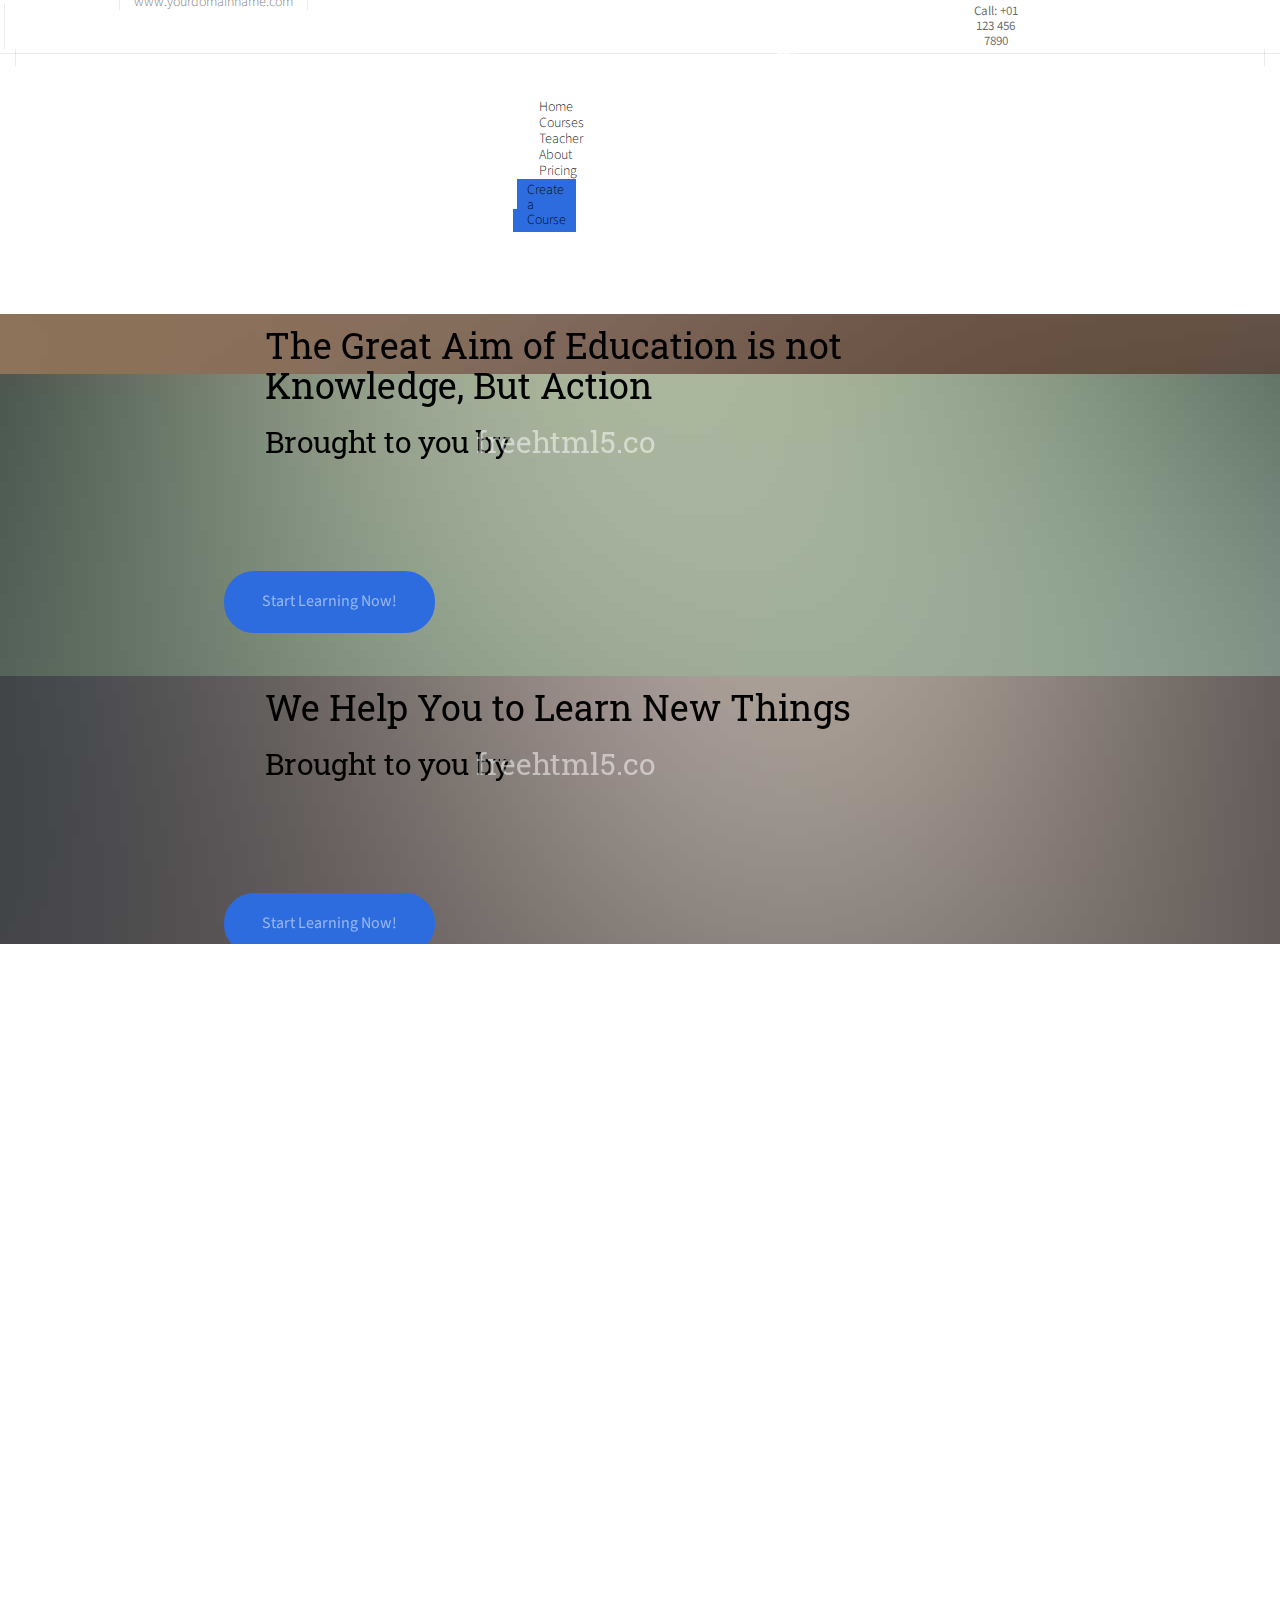
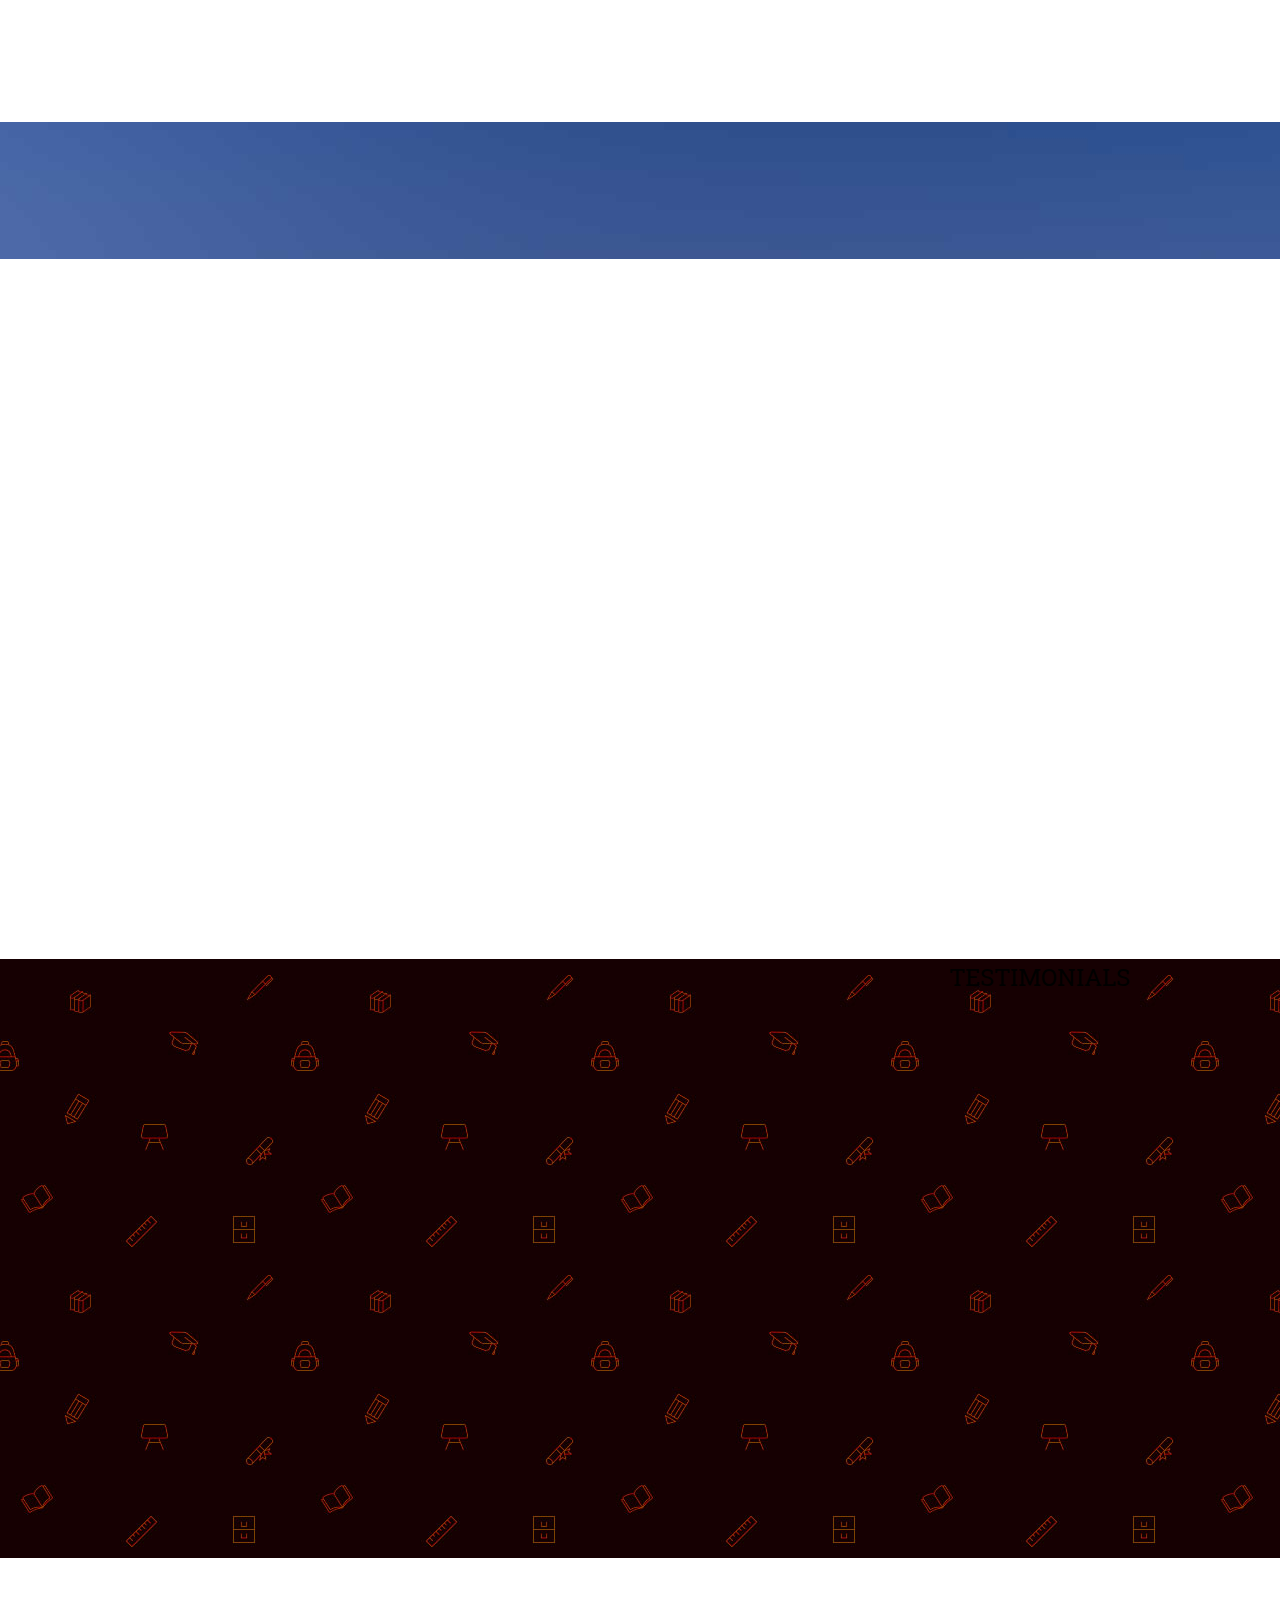
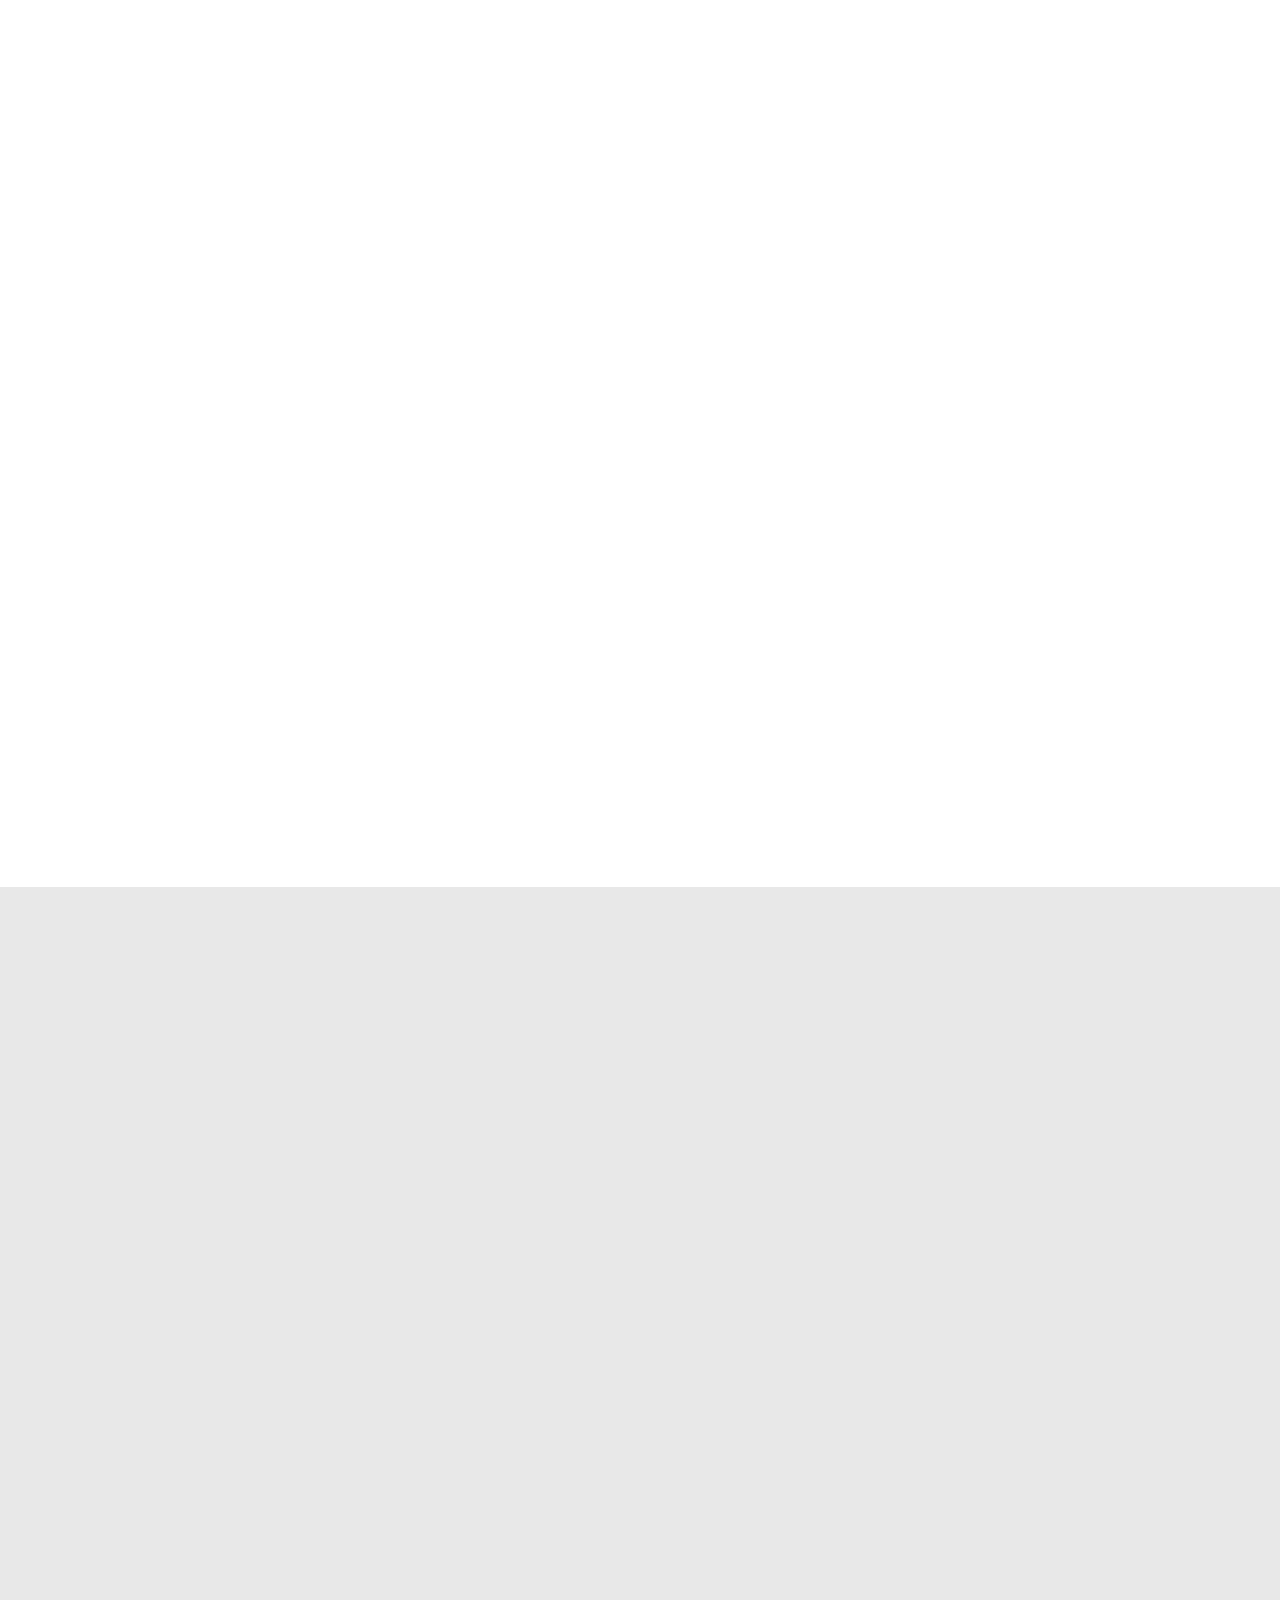
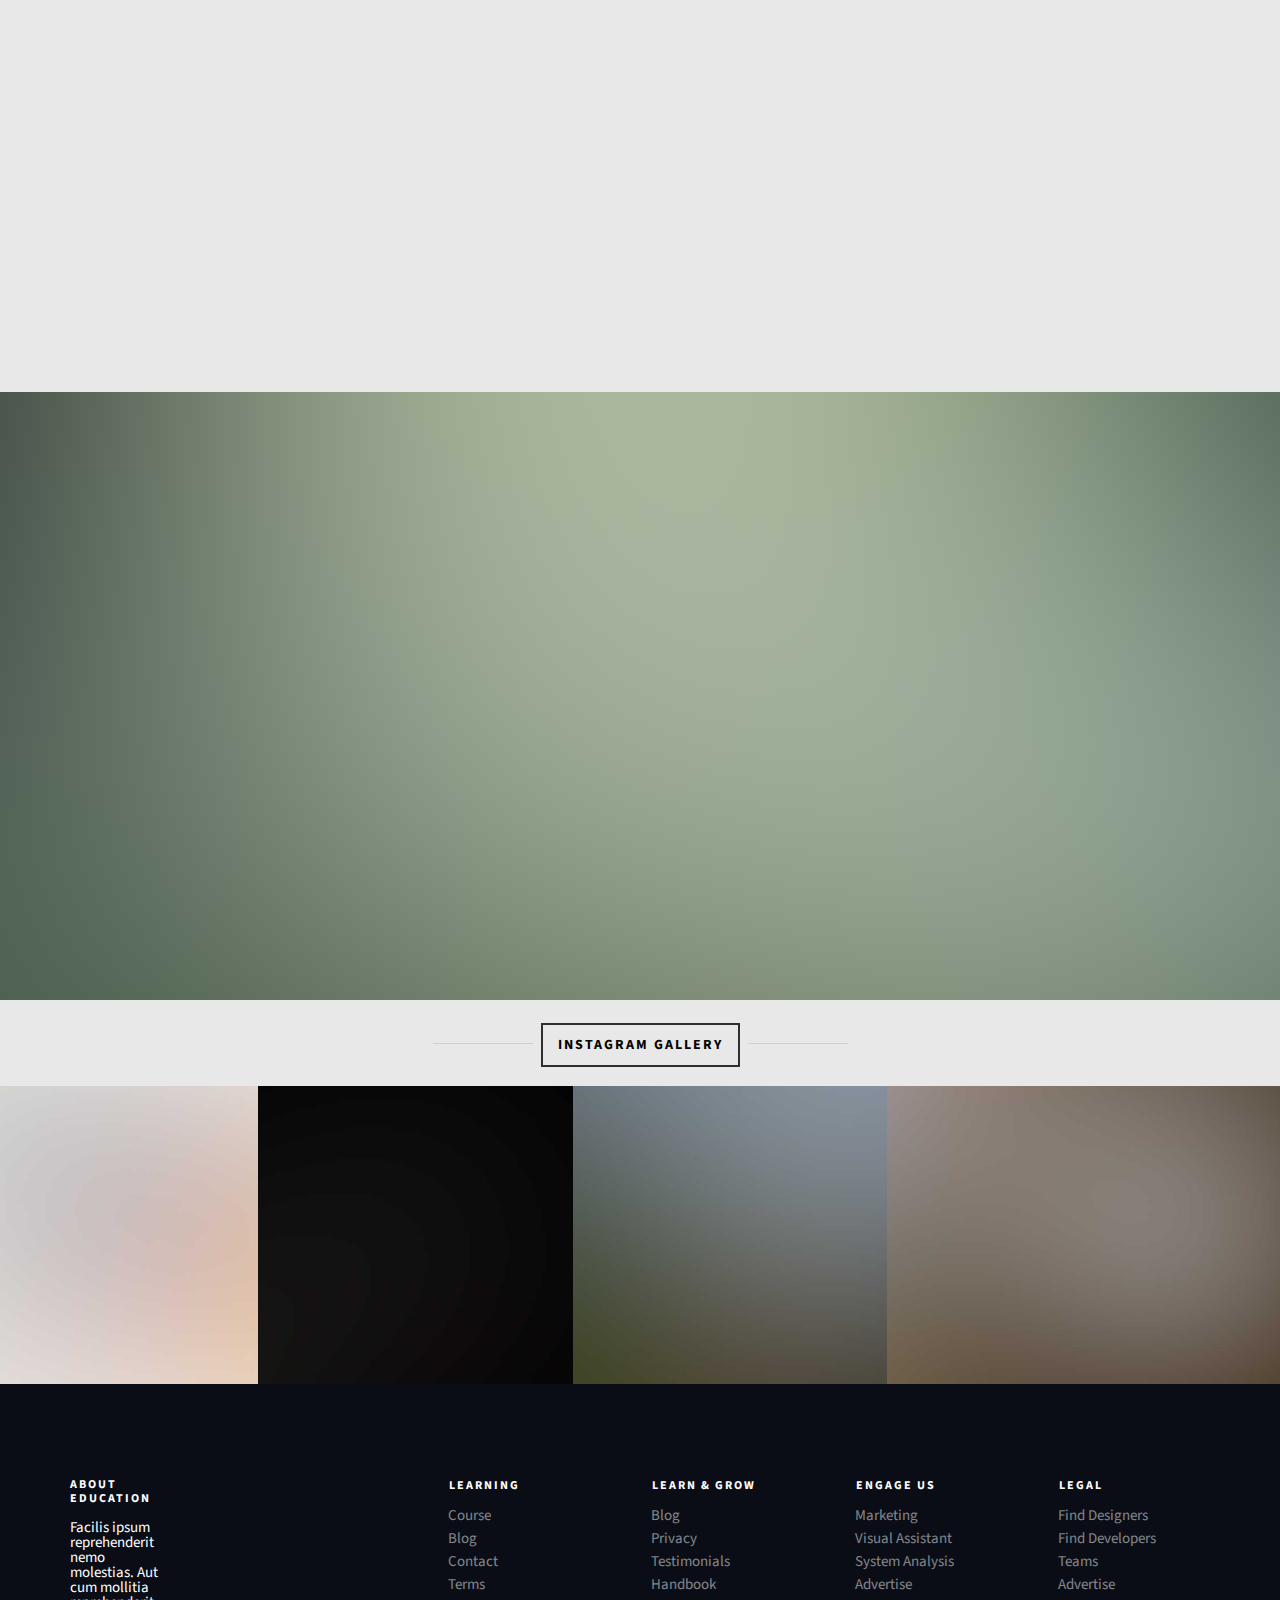
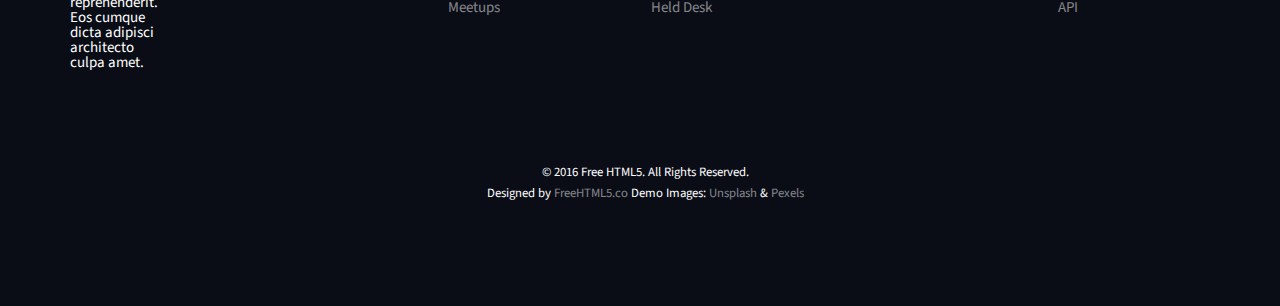
==== commit f322513b: "ajuste relogio" ====
--- a/index.html
+++ b/index.html
@@ -525,7 +525,7 @@
 	<div id="registro" style="background-image: url(images/img_bg_2.jpg);">
 		<div class="ove"></div>
 		<div class="row">
-			<div class="col-md-8 col-md-offset-2 animate-box">
+			<div class="col-md-8 col-md-offset-2 animate-box relogio">
 				<div class="text">
 					<h2>Get 400 of Online Courses for Free</h2>
 					<h3>By Mike Smith</h3>
--- a/index.css
+++ b/index.css
@@ -1,3 +1,11 @@
+@font-face {
+  font-family: 'icomoon';
+  src: url("./fonts/icomoon/icomoon.eot?srf3rx");
+  src: url("./fonts/icomoon/icomoon.eot?srf3rx#iefix") format("embedded-opentype"), url("./fonts/icomoon/icomoon.ttf?srf3rx") format("truetype"), url("./fonts/icomoon/icomoon.woff?srf3rx") format("woff"), url("./fonts/icomoon/icomoon.svg?srf3rx#icomoon") format("svg");
+  font-weight: normal;
+  font-style: normal;
+}
+
 /*topo*/
 html {
   font-family: sans-serif;
@@ -972,20 +980,37 @@
     background-color: transparent;
 }
 
+.relogio{
+  margin: 0px 14px 0px 0px;
+  padding: 0px 0px 0px 0px;
+  width: 100%;
+}
+
 /*cima do rodape*/
 .wid{
-  margin: -5px -228px 91px 78px;
+  margin: -5px -130px 91px 41px;
   padding: 100px 0px 0px 48px;
   width: 25%;
   float: left;
 }
 
 .wids{
-  margin: -5px -113px 91px 0px;
-  padding: 99px 88px 0px 106px;  
+  margin: -5px 6px 0px -91px;
+  padding: 99px 88px 0px 106px;
   width: 25%;
   float: left;
 }
+
+.wids h3{
+  margin-bottom: 15px;
+  font-weight: bold;
+  font-size: 12px;
+  letter-spacing: 2px;
+  text-transform: uppercase;
+  font-family: "Source Sans Pro", Arial, sans-serif;
+  color: #fff;
+}
+
 
 .wid h3{
   margin-bottom: 15px;
@@ -1038,6 +1063,8 @@
 
 .center{
   width: 100%;
+  margin: -11px 0px 0px -70px;
+  padding: 0px 41px 0px 0px;
 }
 
 .copyright{
@@ -1049,7 +1076,7 @@
 .bloco{
   display: block;
   text-align: center;
-  margin: 0px 264px 0px 0px;
+  margin: 0px 264px 6px 0px;
 }
 
 .bloco a{
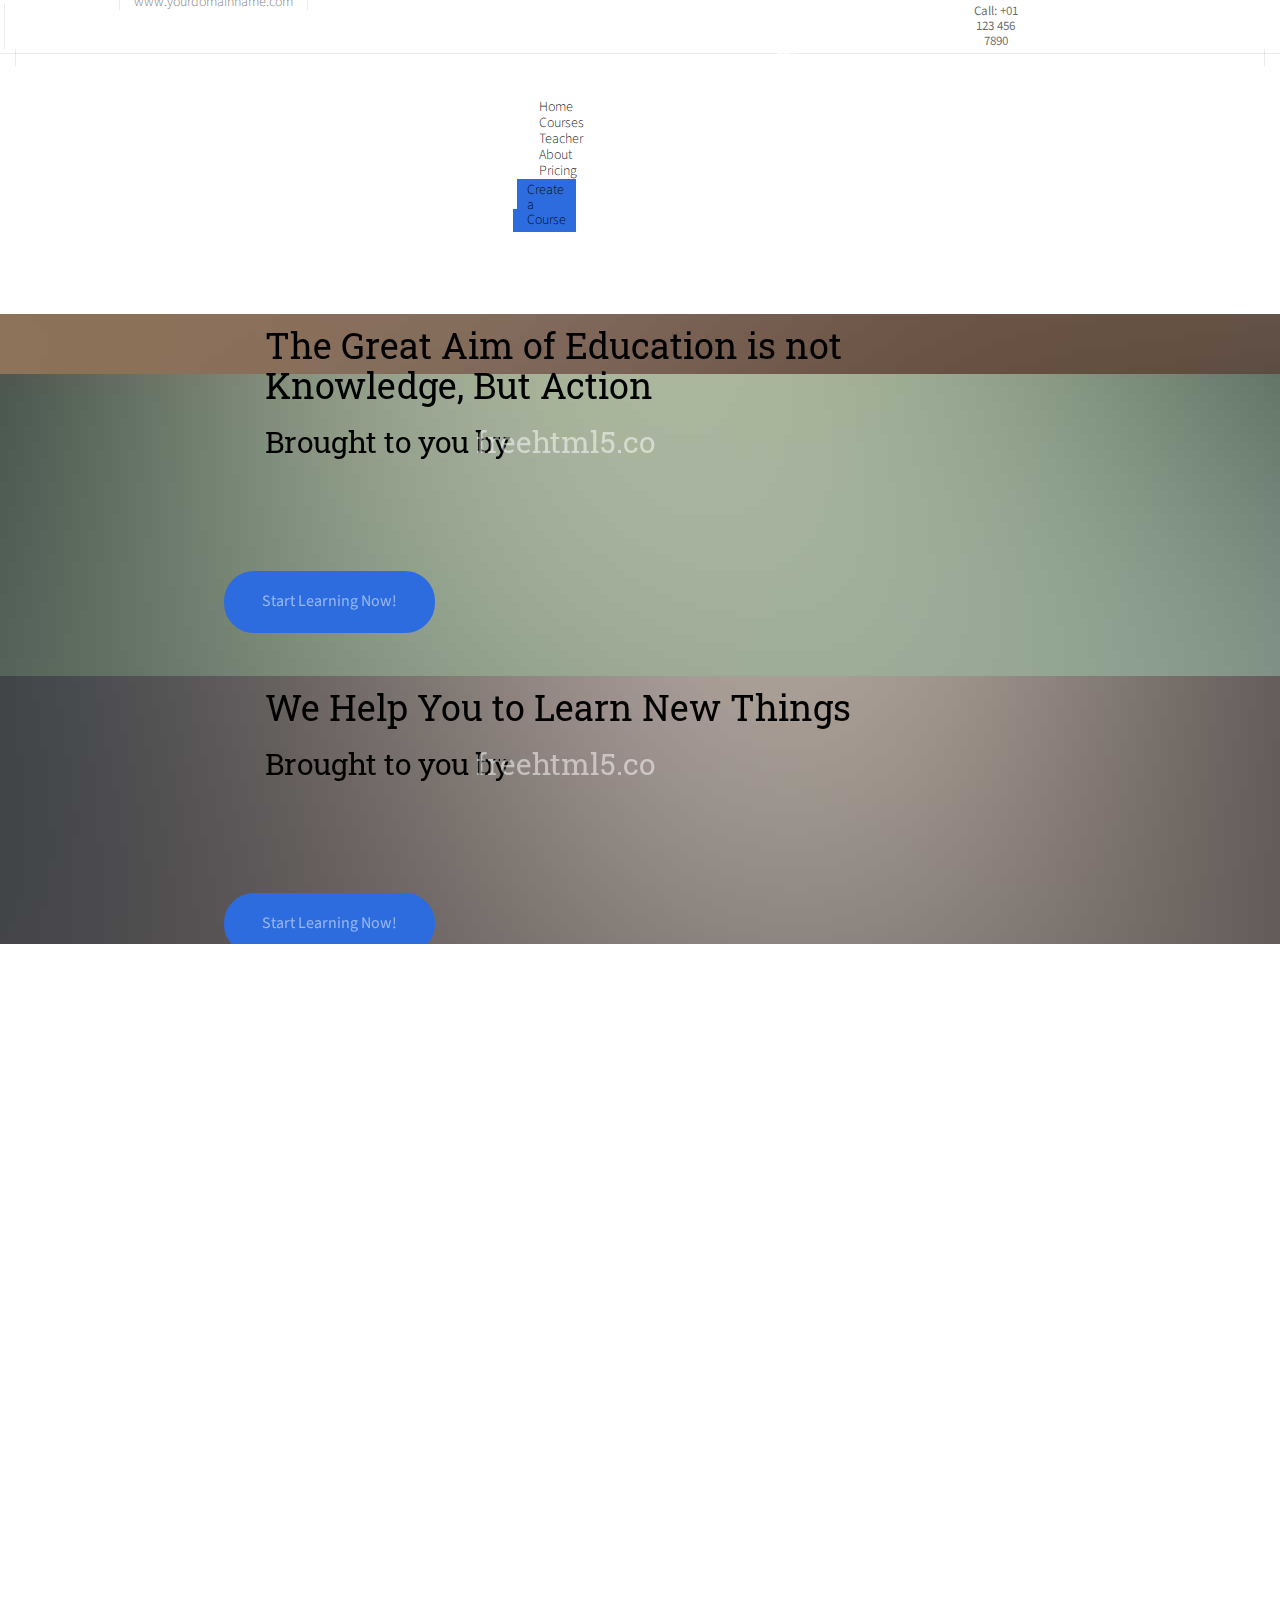
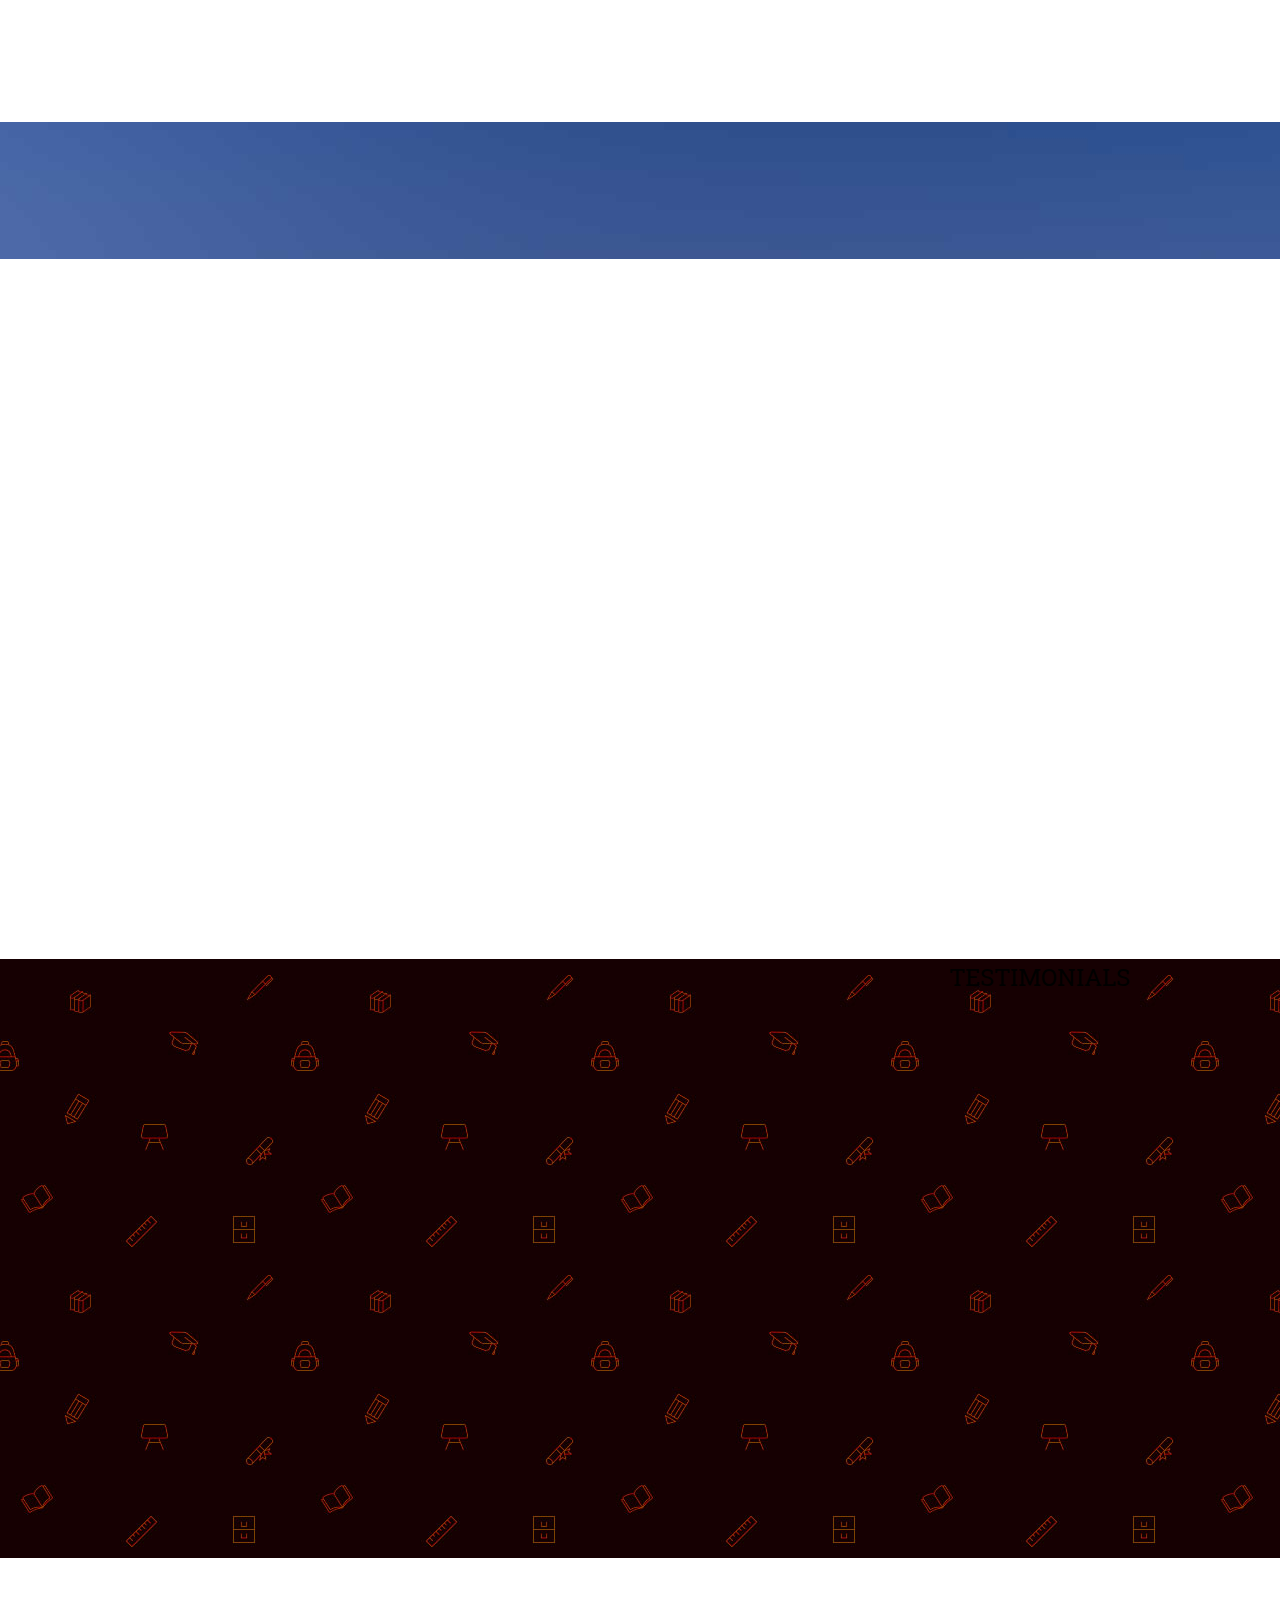
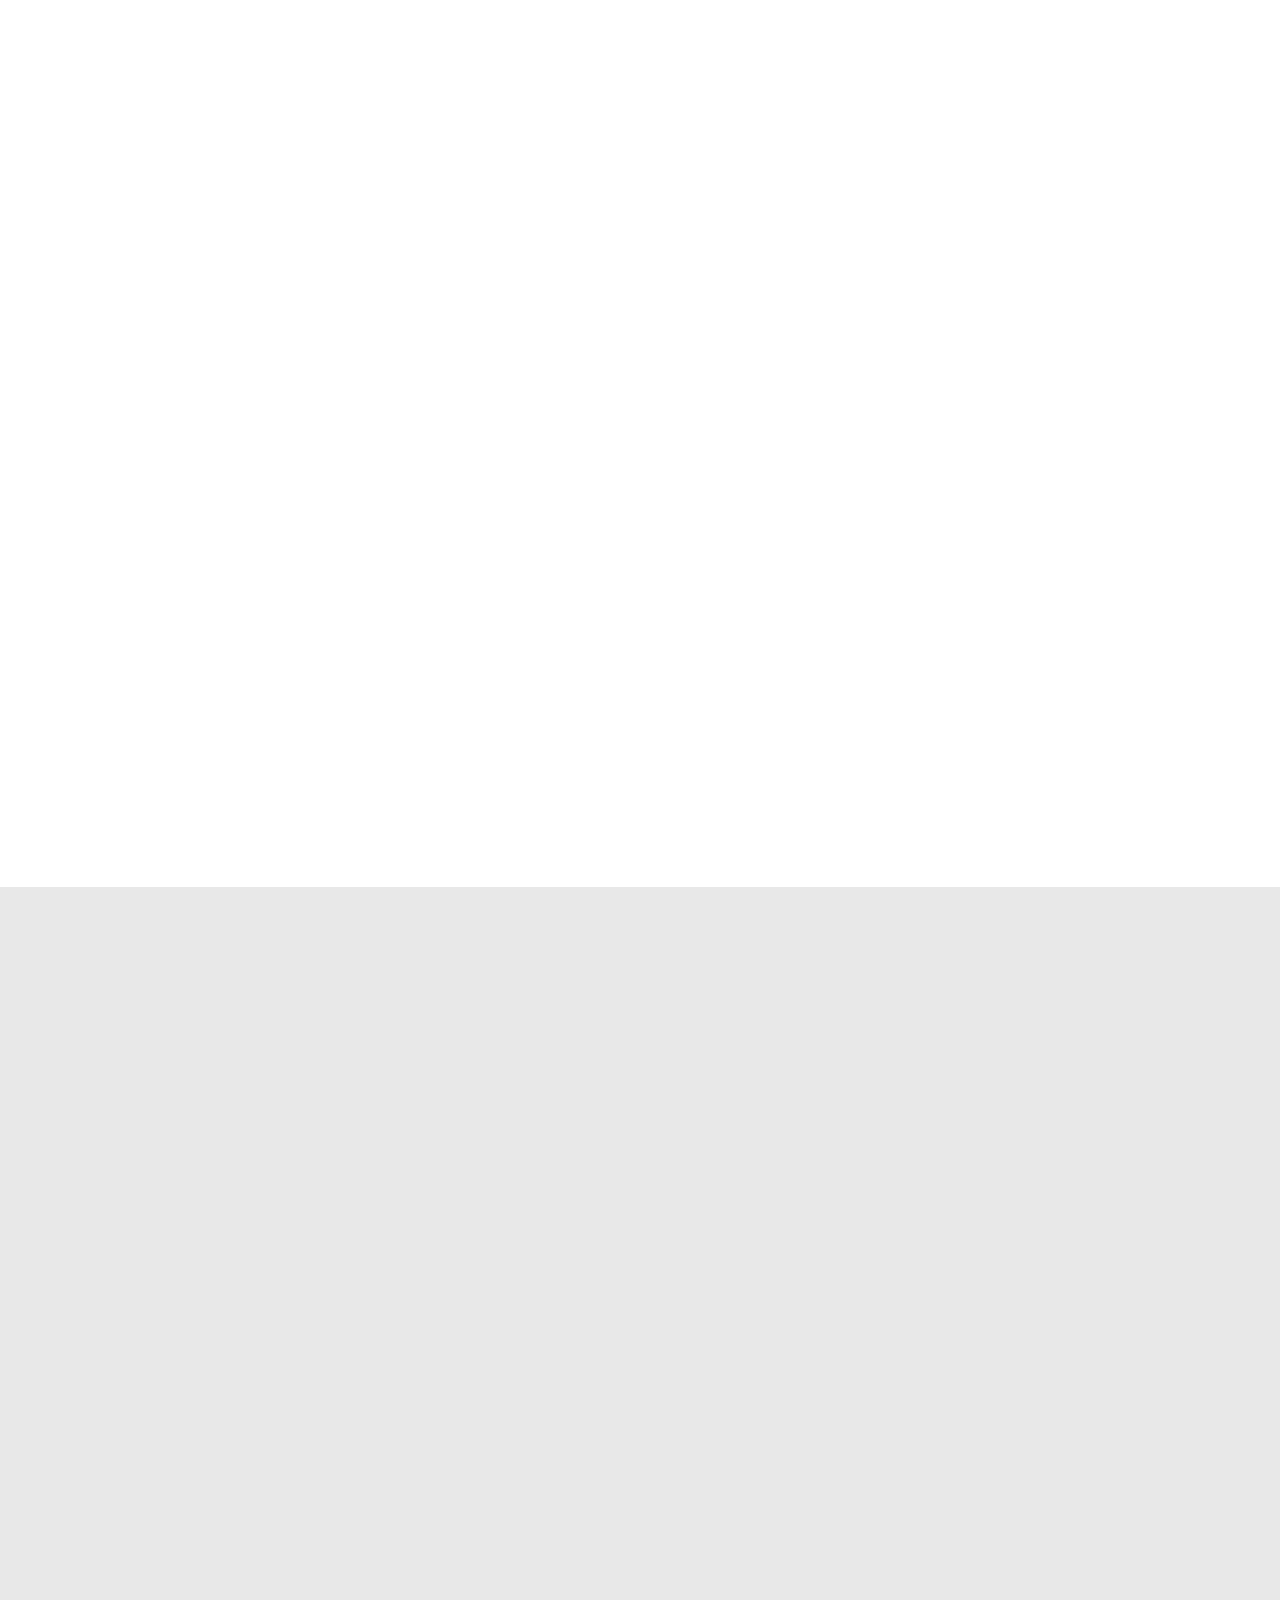
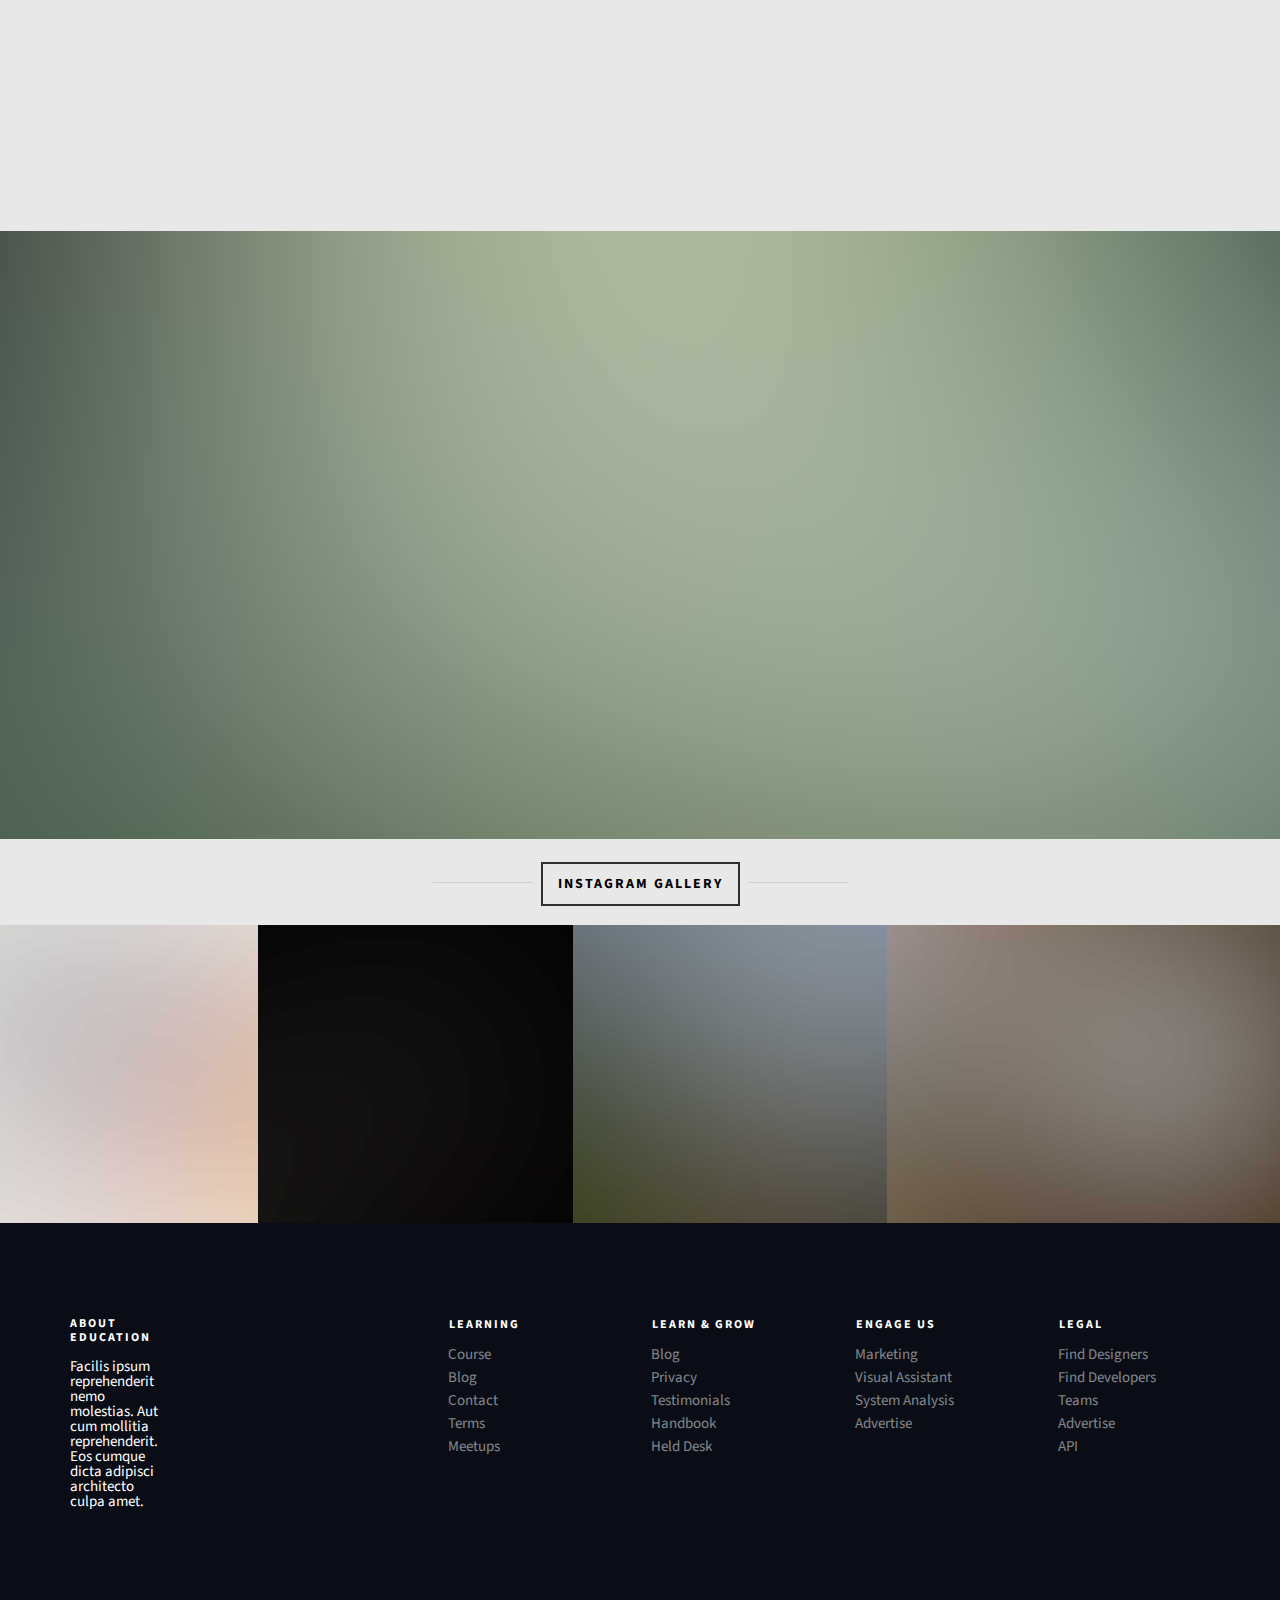
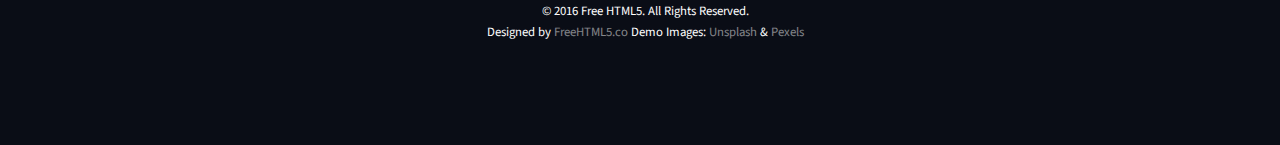
==== commit 2724b48a: "modificação preços" ====
--- a/index.html
+++ b/index.html
@@ -458,7 +458,7 @@
 	                        <li class="ture">No Ebook</li>
 	                         <li class="ture">Limited Registered User</li>
 	                     </ul>
-	                     <button class="action">Choose plan</button>
+	                     <button class="action1">Choose plan</button>
                      </div>
                   </div>
 					</div>
--- a/index.css
+++ b/index.css
@@ -566,10 +566,9 @@
 }
 
 .off p{
-  font-size: 14px;
-  margin: 0px 262px 0px 283px;
+  margin: 0px -90px -48px -117px;
   text-align: center;
-  padding: 0px 0px 0px 147px;
+  padding: 0px 0px 0px 171px;
 }
 
 .roy{
@@ -657,8 +656,25 @@
 }
 
 .ture{
-  padding: 6px;
+  padding: 28px 0px 0px 0px;
   background: white;
+}
+
+.action1{
+  font-weight: bold;
+  text-transform: uppercase;
+  letter-spacing: 1px;
+  margin-top: auto;
+  padding: 1.4em 4em;
+  color: rgba(0,0,0,.8);
+  border-radius: 1px;
+  border: 2px solid rgba(0,0,0,.8);
+  -webkit-transition: background-color 0.3s;
+  transition: background-color 0.3s;
+  font-size: 12px;
+  margin: 0px 0px 0px 32px;
+  background-color: white;
+
 }
 
 .action{
@@ -673,7 +689,9 @@
   -webkit-transition: background-color 0.3s;
   transition: background-color 0.3s;
   font-size: 12px;
-  margin: 0px 0px 0px 62px;
+  margin: 0px 0px 0px 92px;
+  background-color: white;
+
 
 }
 
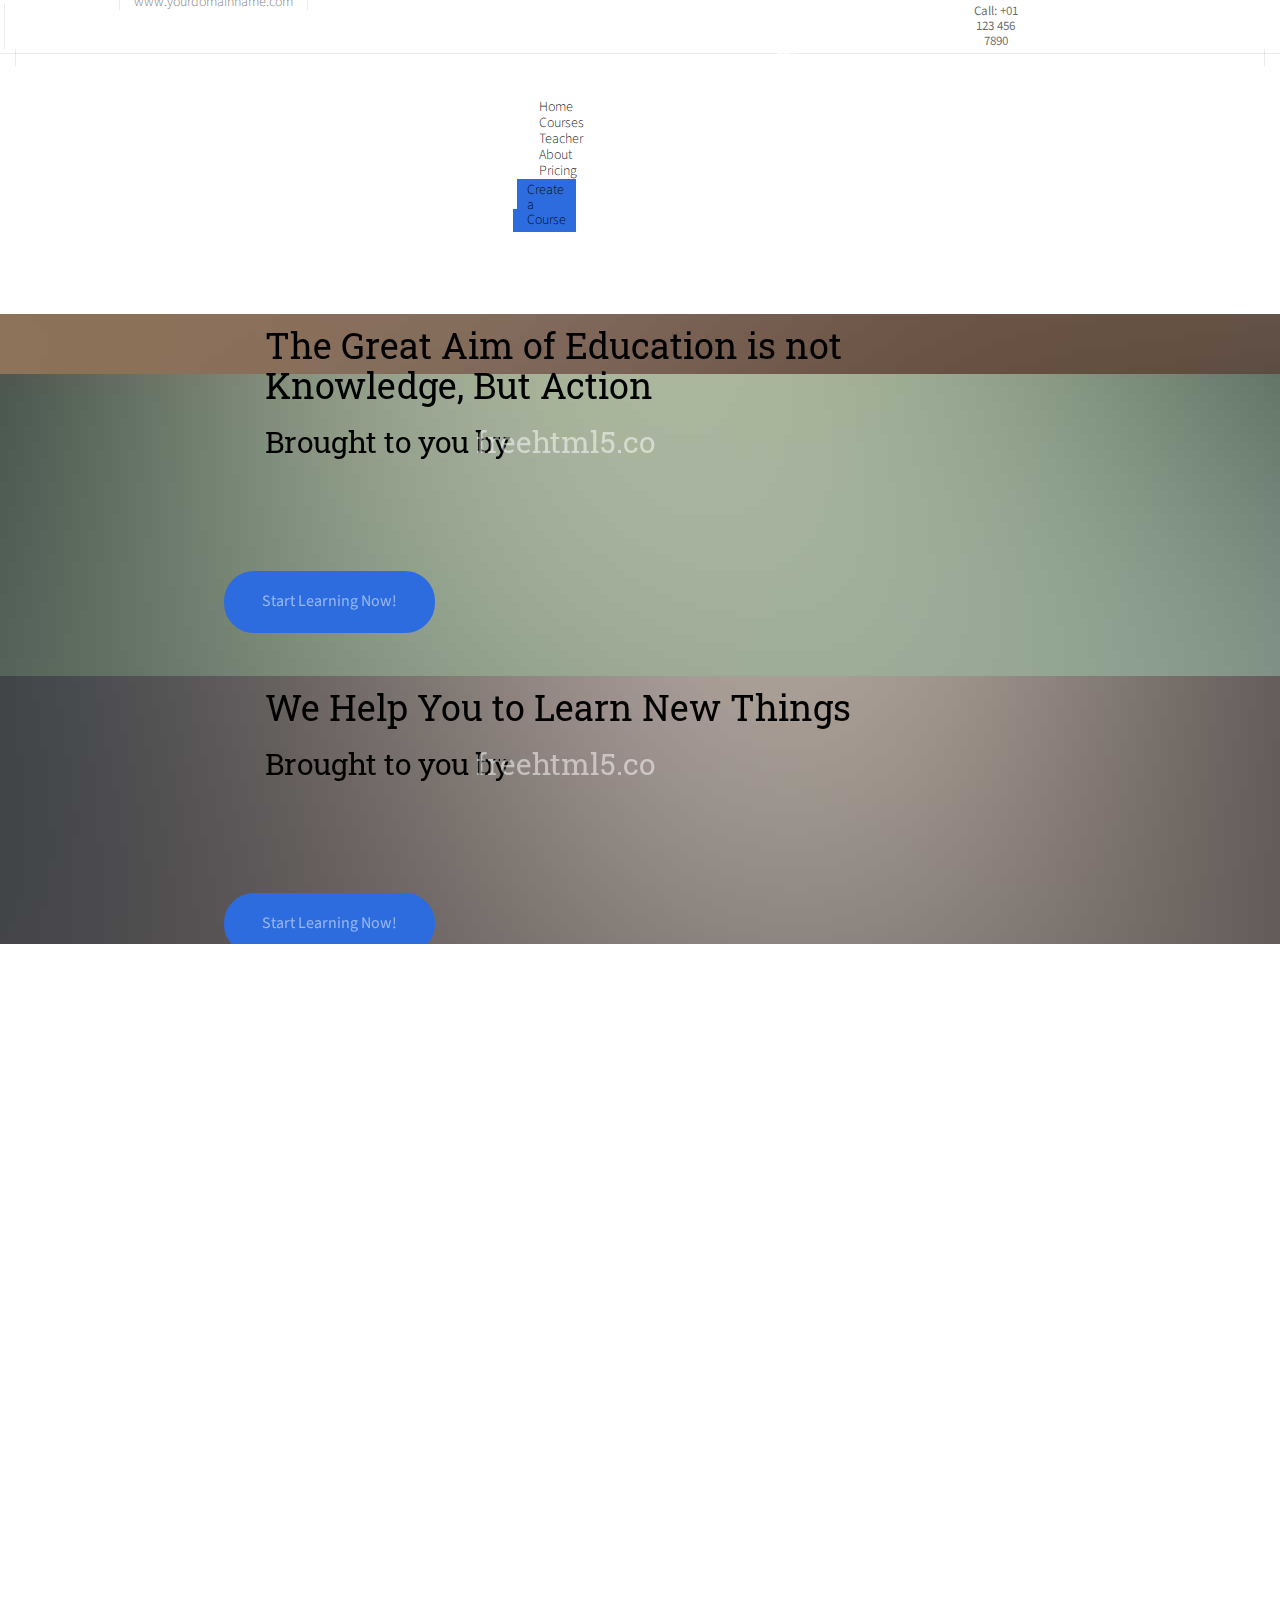
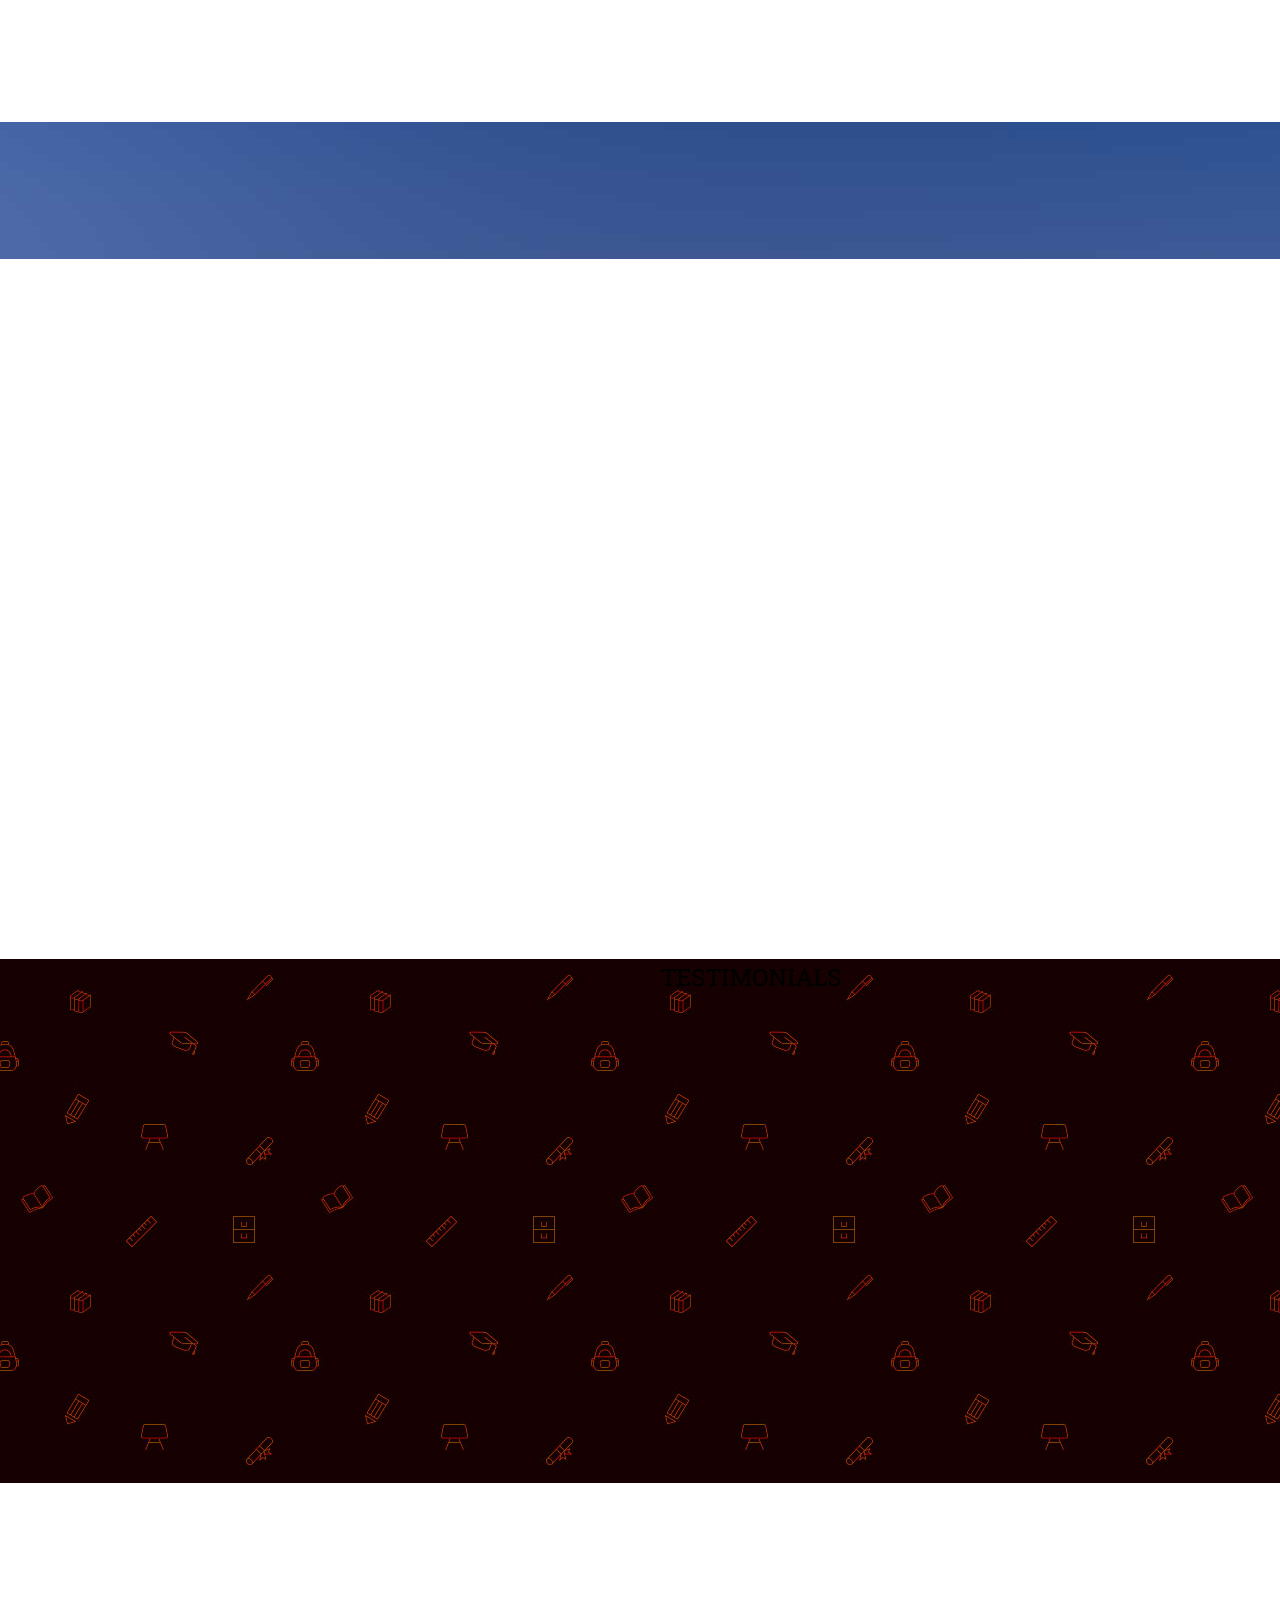
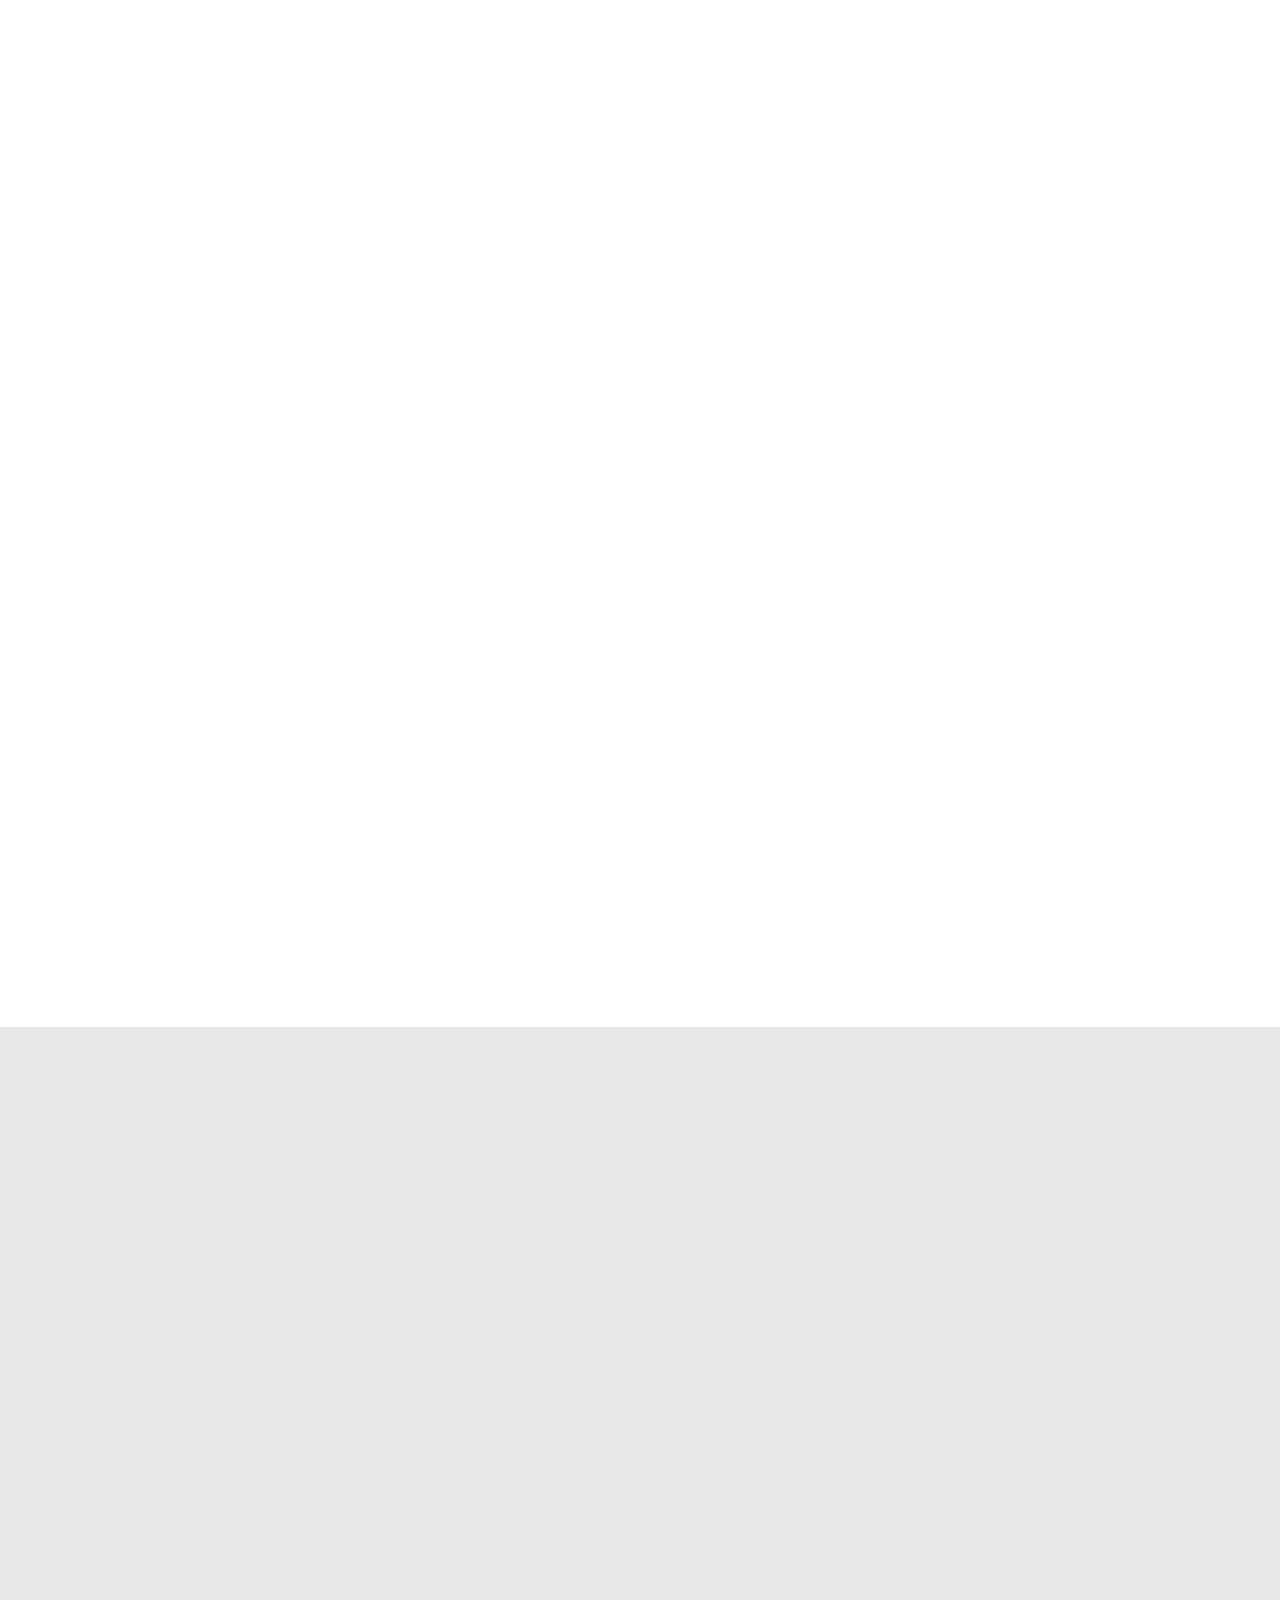
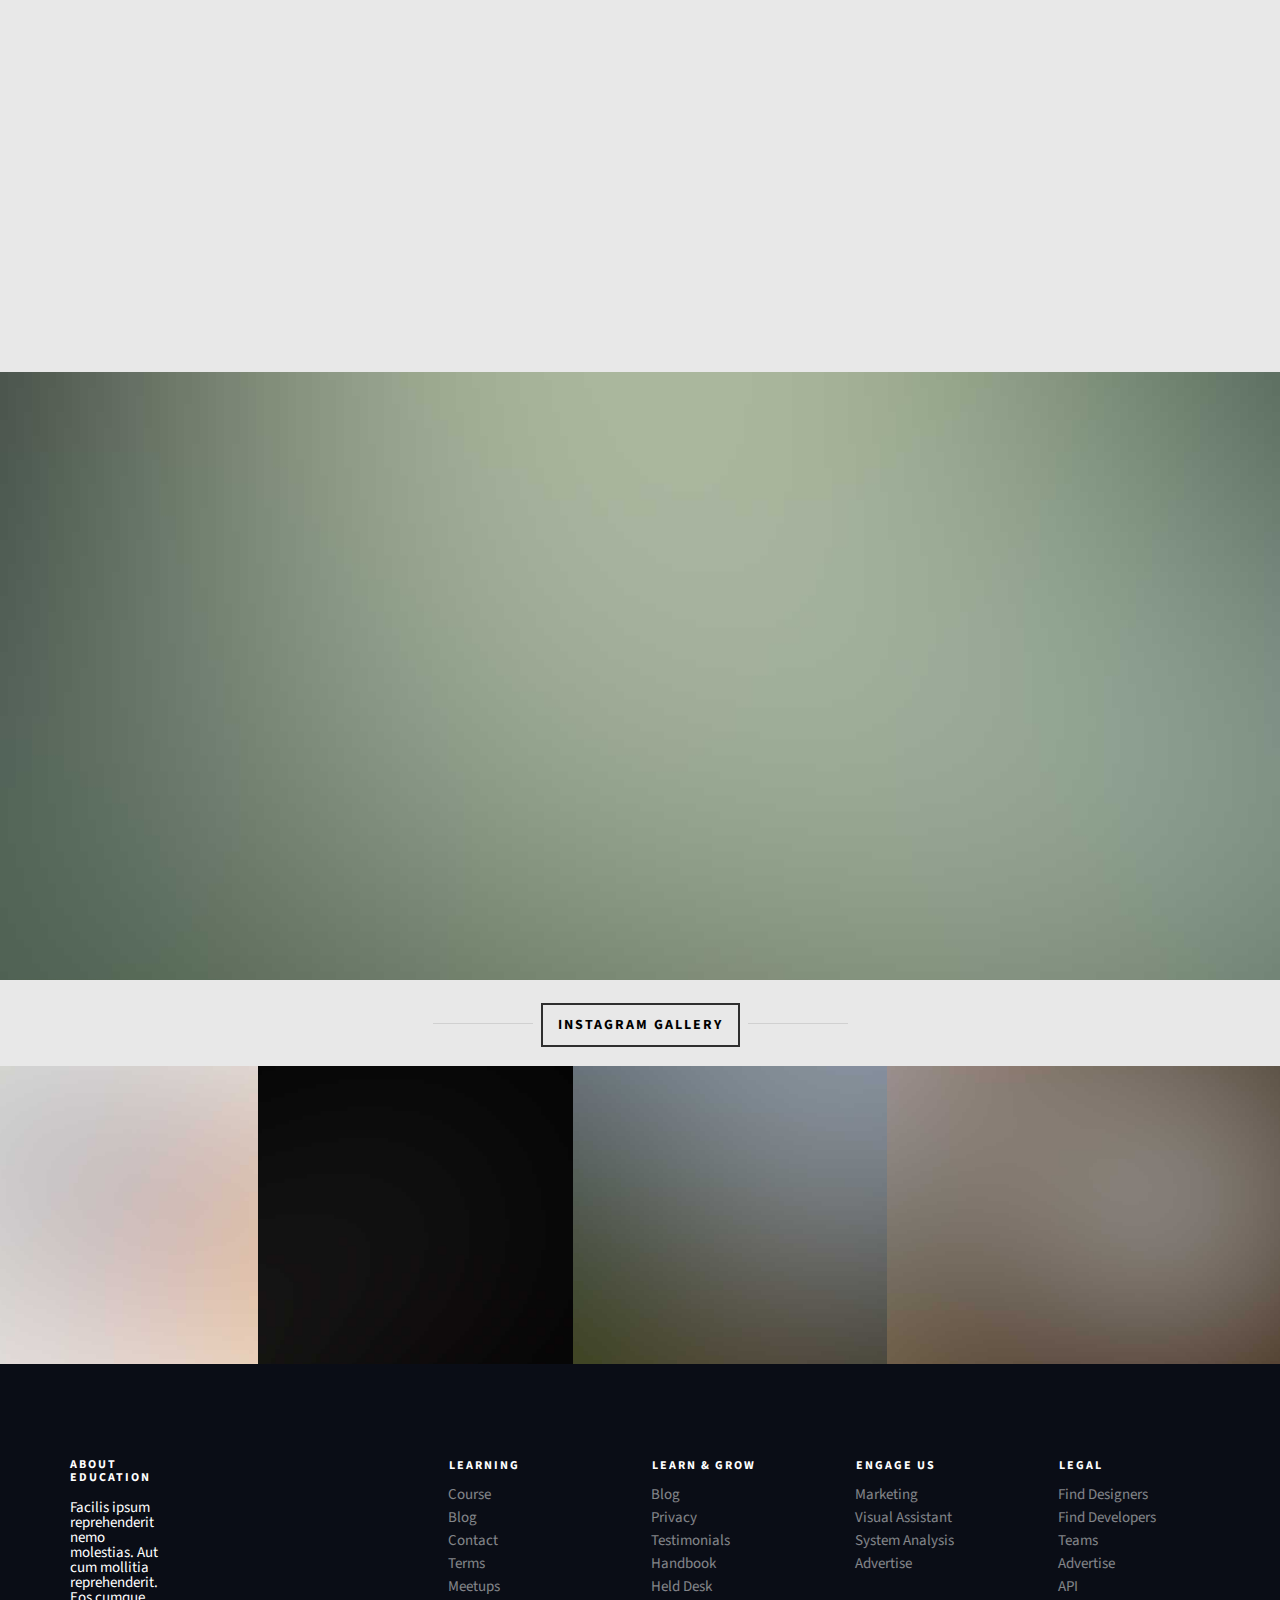
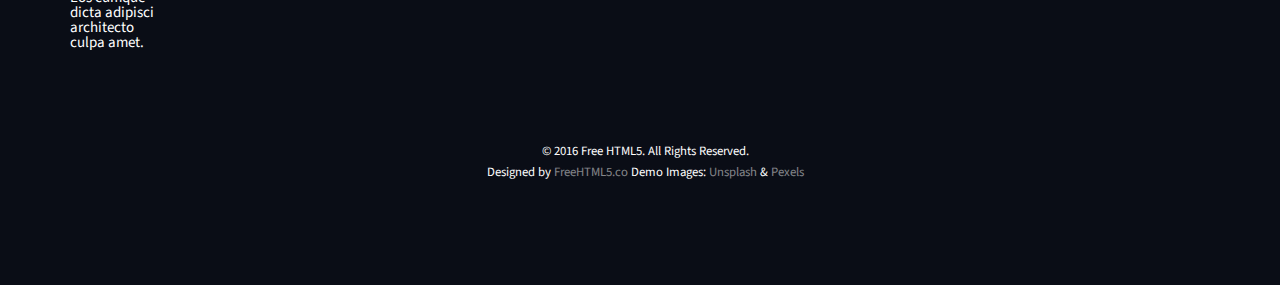
==== commit a130872c: "blog e events" ====
--- a/index.html
+++ b/index.html
@@ -308,7 +308,7 @@
 		</div>
 	</div>
 	<div id="testimonial" style="background-image: url(images/school.jpg);">
-		<div class="verlay"></div>
+		<div class="overlay"></div>
 		<div class="container">
 			<div class="row">
 				<div class="col-md-6 col-md-offset-3  head">
--- a/index.css
+++ b/index.css
@@ -438,6 +438,11 @@
   color: #d9534f;
 }
 
+#testimonial .overlay{
+
+}
+
+
 /*blog*/
 #blog{
   padding: 7em 0;
@@ -449,7 +454,7 @@
 }
 
 .head{
-  margin-bottom: 5em;
+  margin-bottom: 0em;
 }
 
 .head h2{
@@ -459,17 +464,17 @@
   color: #000;
   text-transform: uppercase;
   position: relative;
-  margin: 0px 0px 20px 586px;
+  margin: 0px 0px 20px 297px;
 }
 
 .head p{
   font-size: 14px;
   position: relative;
-  margin: 0px 0px 0px 313px;
+  margin: 0px 0px 20px 22px;
 }
 
 .mb{
-  margin-bottom: 3em;
+  margin-bottom: -4em;
 }
 
 .anime{
@@ -502,17 +507,59 @@
   margin: -22px 0px 0px 97px;
 }
 
+.date{
+  position: absolute;
+  top: 0;
+  left: 0;
+  width: 100px;
+  height: 100px;
+  background: rgba(0, 0, 0, 0.03);
+  display: table;
+  -webkit-border-radius: 50%; 
+  -moz-border-radius: 50%;
+  -ms-border-radius: 50%;
+  border-radius: 50%;
+}
+
 .date span{
-  
-}
-
-.blog .date h4{
-
+  display: table-cell;
+  vertical-align: middle;
+  height: 100px;
+  width: 100px;
+  font-weight: 700;
+  font-size: 20px;
+  line-height: 24px;
+  text-align: center;
+}
+
+.blog .row mb{
+
+}
+
+.event{
+  position: relative;
+  padding-left: 120px;
+  width: 100%;
+  float: left;
+  margin-bottom: 30px;
+}
+
+.event h4{
+  font-size: 20px;
+  margin-bottom: 20px;
+  line-height: 1.5;
+  margin-left: -6px;
+  text-align: left;
+}
+
+.event h4 a{
+  color: black;
+  margin: 0px;
 }
 
 .event p{
   margin: 0px 0px 0px 0px;
-  padding: 0px 0px 0px 0px;
+  padding: 0px 0px 25px 0px;
 }
 
 .event p a{
@@ -520,11 +567,52 @@
   -webkit-transition: 0.5s;
   -o-transition: 0.5s;
   transition: 0.5s;
-}
-
-
-
-
+  margin: 0px;
+}
+
+.bext{
+  position: relative;
+  background: rgba(0, 0, 0, 0.03);
+  width: 100%;
+  padding: 30px;
+  float: left;
+}
+
+.bext h3 a{
+  font-size: 20px;
+  margin-bottom: 20px;
+  line-height: 1.5;
+  color: black;
+  margin: 0px;
+}
+
+.bext p{
+  margin: 0 0 10px;
+}
+
+.bext span{
+  font-size: 12px;
+  text-transform: uppercase;
+  letter-spacing: 2px;
+  font-weight: 700;
+  display: inline-block;
+  margin-bottom: 20px;
+}
+
+.bext span.ment{
+  float: right;
+}
+
+.blogy .img{
+  display: block;
+  background-size: cover;
+  background-position: top center;
+  background-repeat: no-repeat;
+  position: relative;
+  height: 262px;
+  margin: 0px 0px 0px 0px;
+
+}
 
 
 /*meio*/
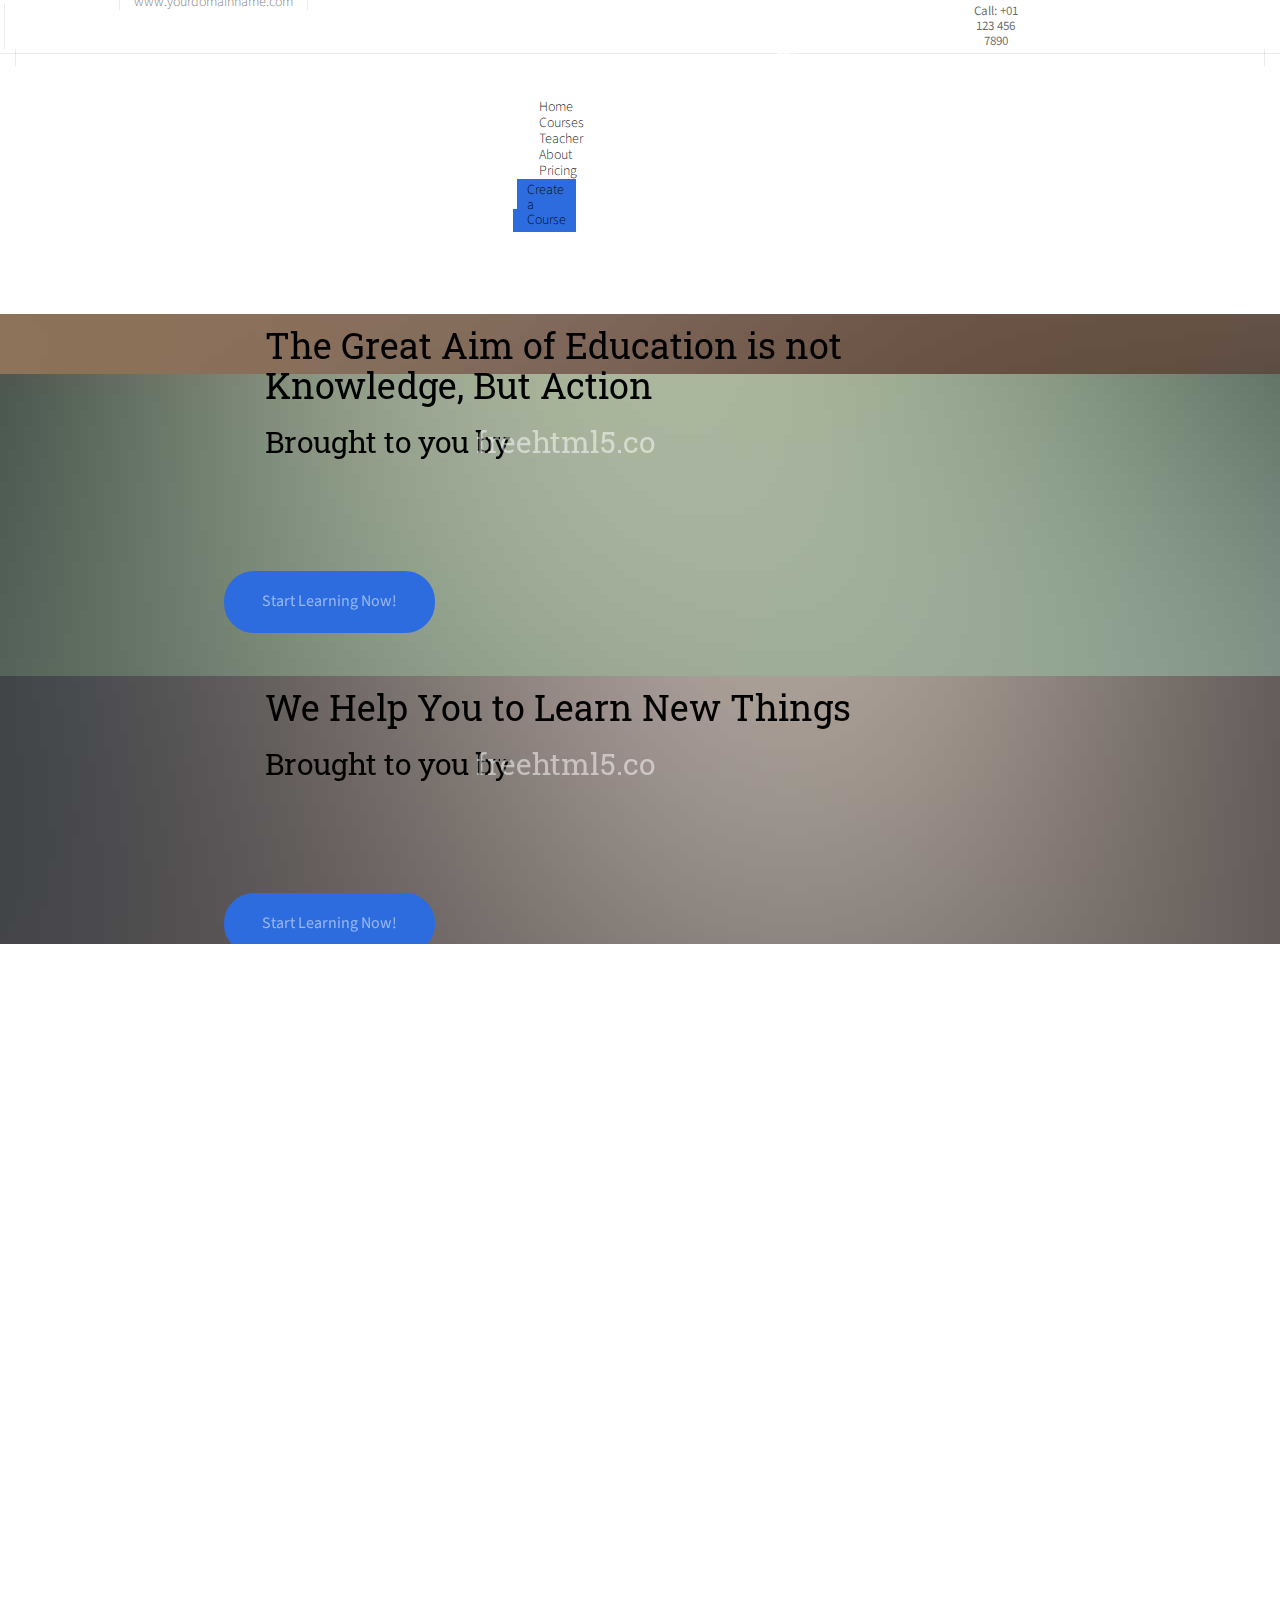
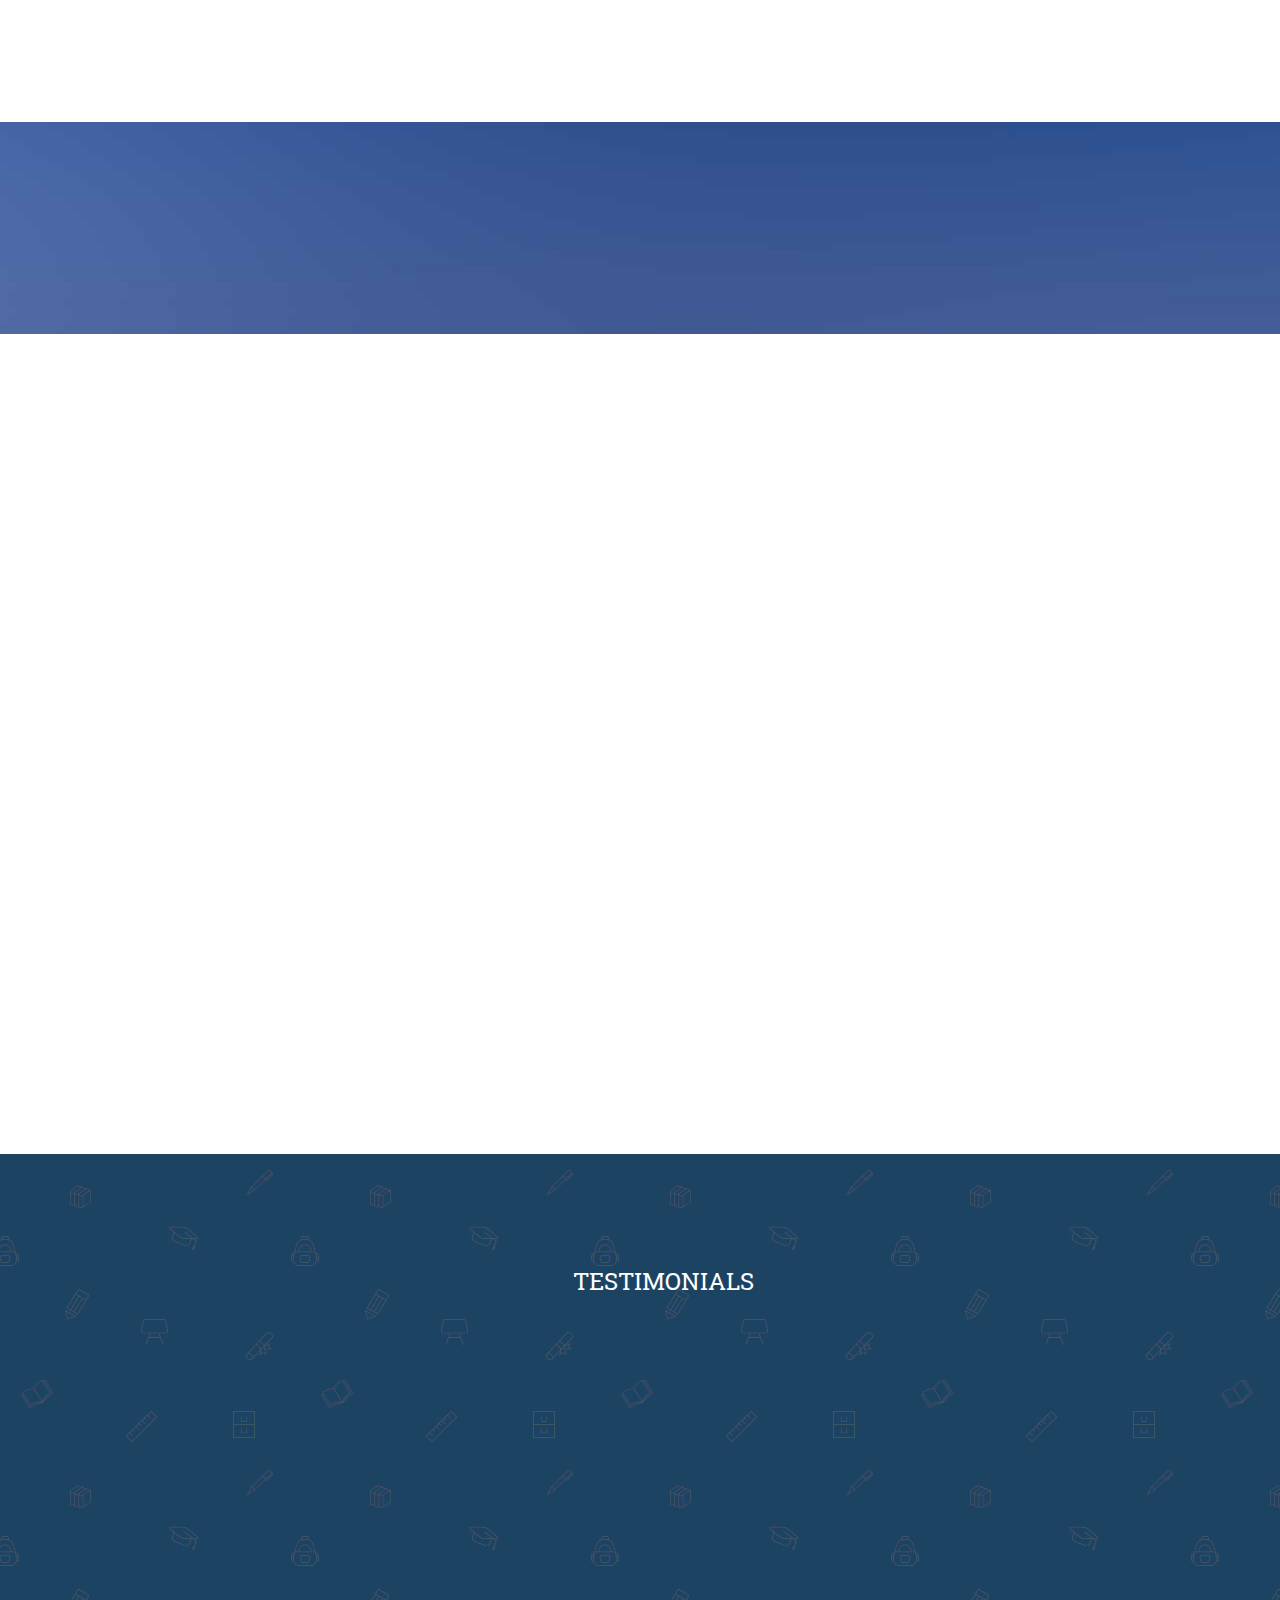
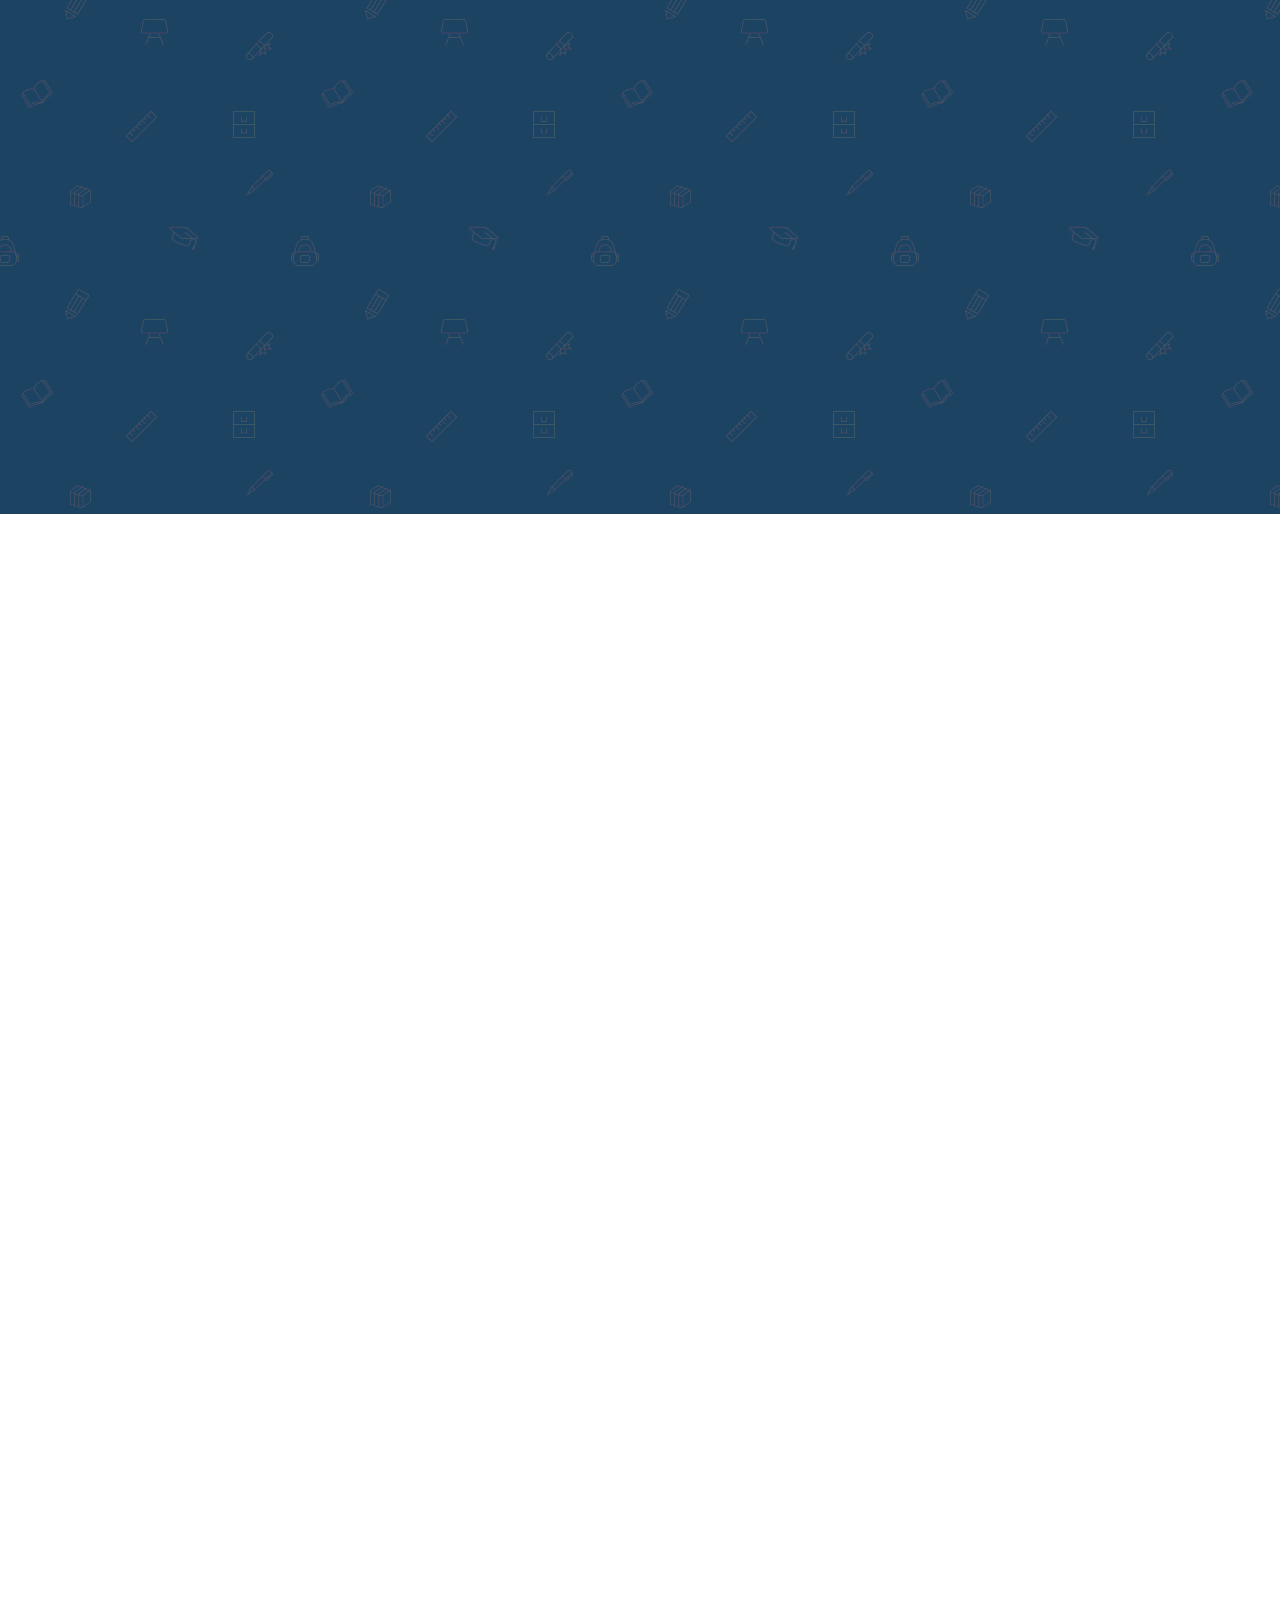
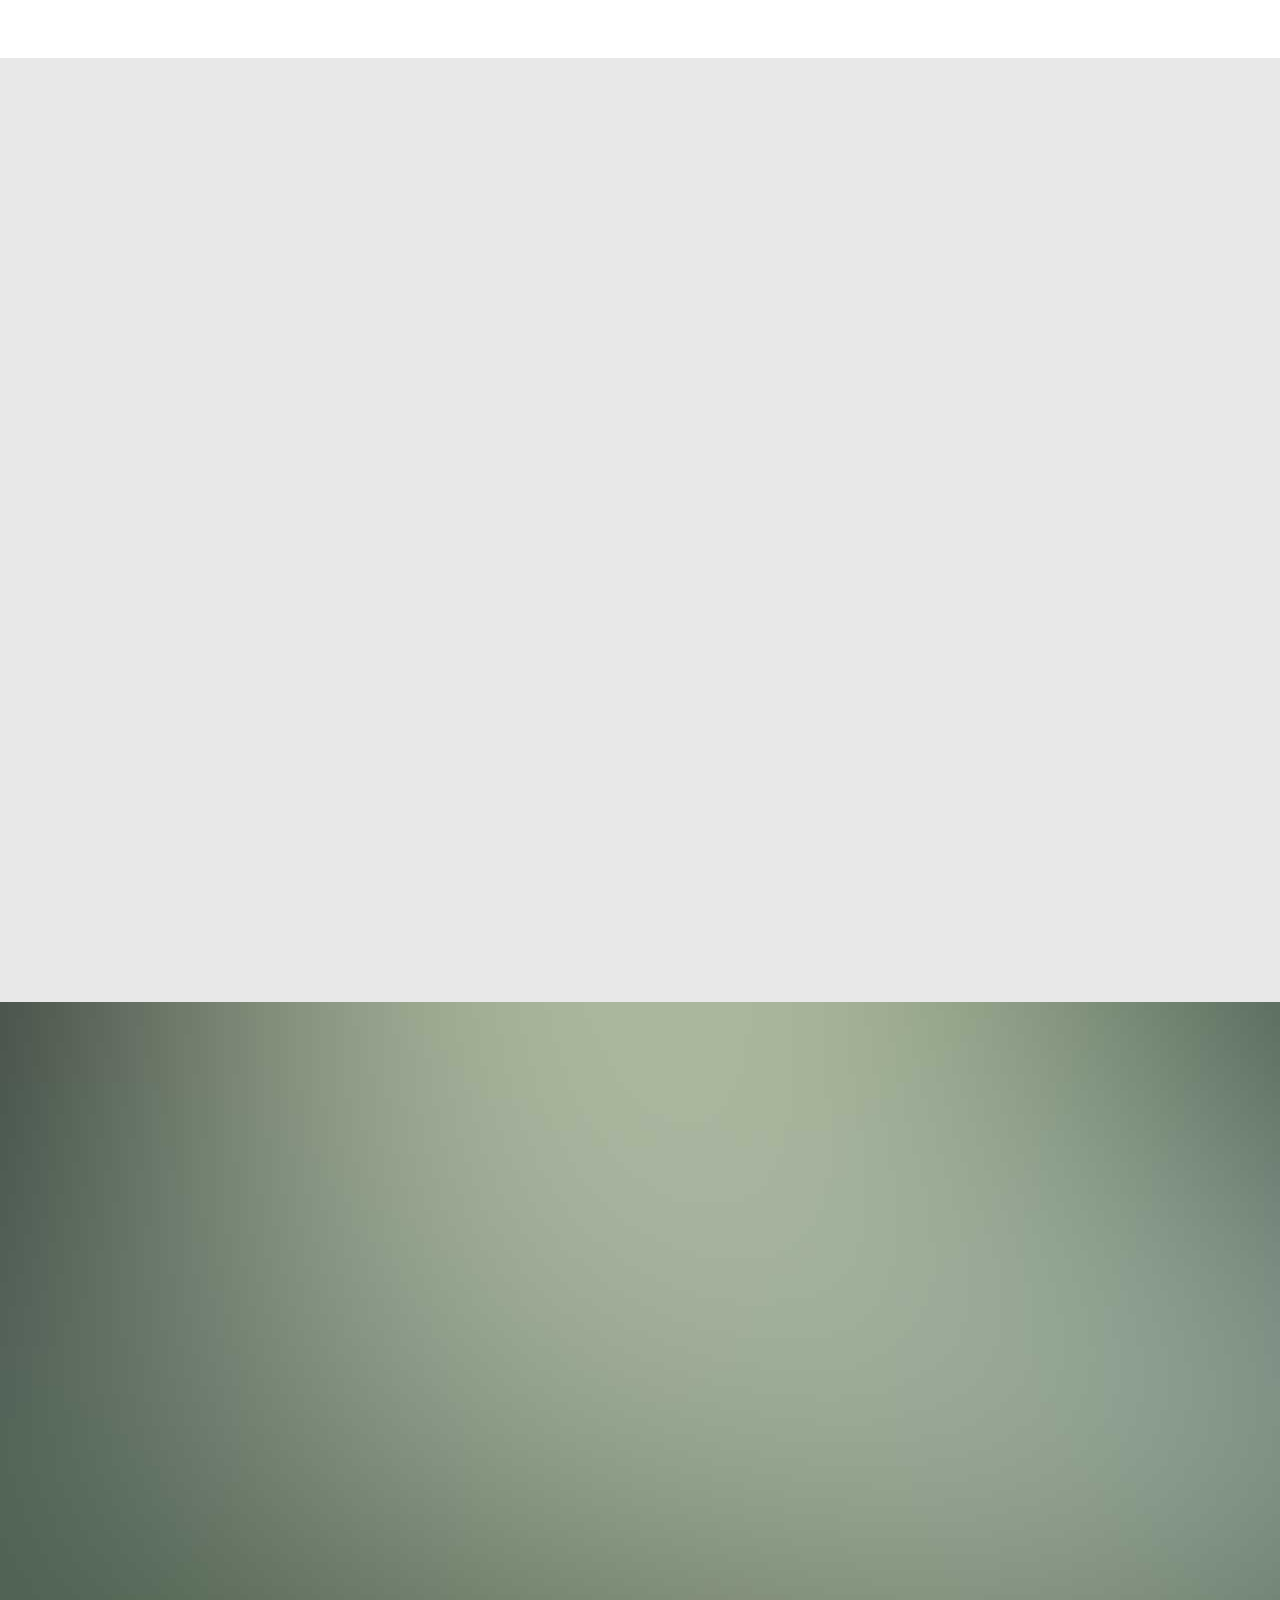
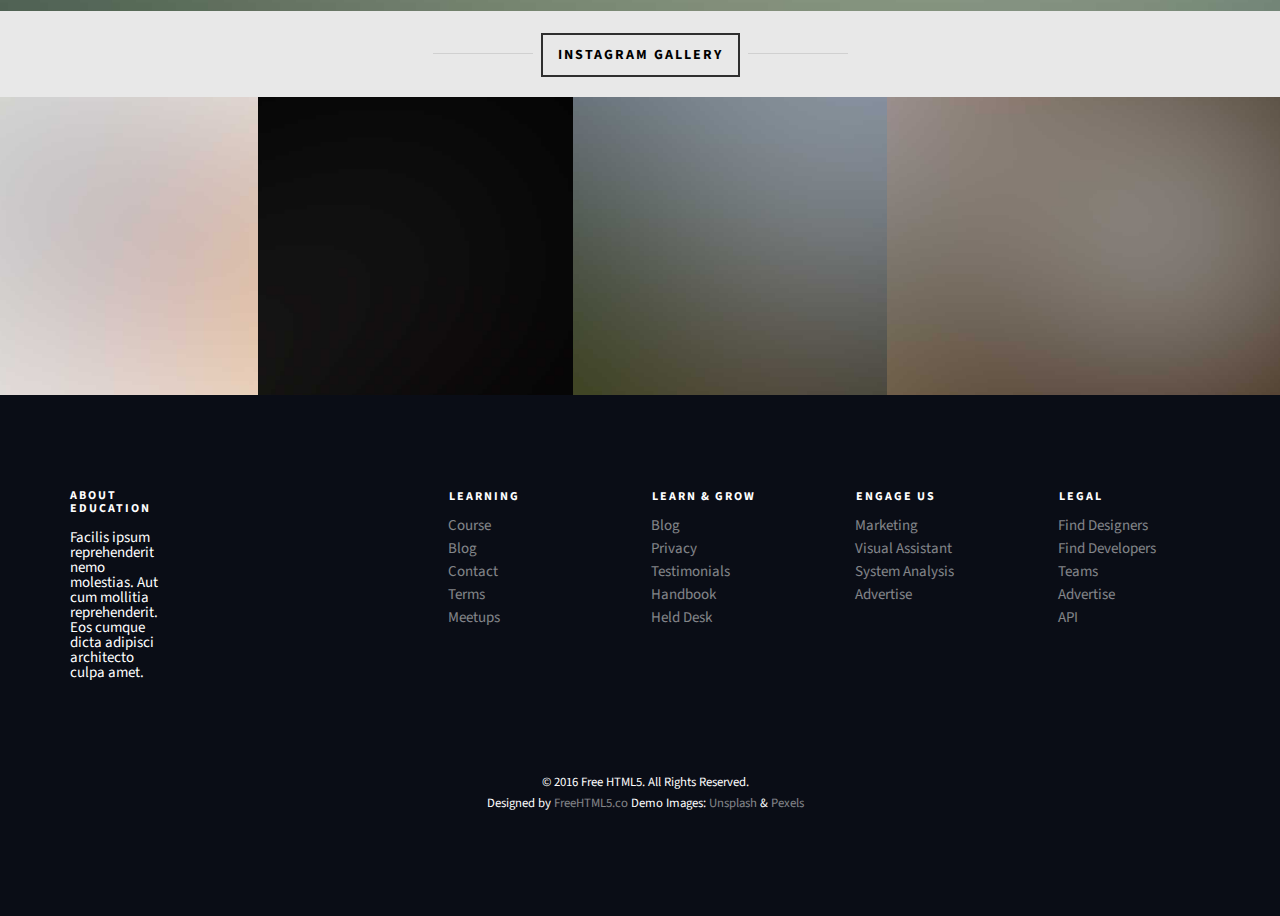
==== commit cbd7439e: "dias" ====
--- a/index.html
+++ b/index.html
@@ -228,22 +228,22 @@
 					<div class="row">
 						<div class="col-md-3 col-sm-6 tiph animate-box">
 							<span class="icone"><i class="icon-world"></i></span>
-							<span class="data" data-from="0" data-to="3297" data-speed="5000" data-refresh-interval="50"></span>
+							<span class="fh5co-counter js-counter" data-from="0" data-to="3297" data-speed="5000" data-refresh-interval="50">3297</span>
 							<span class="label">Foreign Followers</span>
 						</div>
 						<div class="col-md-3 col-sm-6 tiph animate-box">
 							<span class="icone"><i class="icon-study"></i></span>
-							<span class="data" data-from="0" data-to="3700" data-speed="5000" data-refresh-interval="50"></span>
+							<span class="fh5co-counter js-counter" data-from="0" data-to="3700" data-speed="5000" data-refresh-interval="50">3700</span>
 							<span class="label">Students Enrolled</span>
 						</div>
 						<div class="col-md-3 col-sm-6 tiph animate-box">
 							<span class="icone"><i class="icon-bulb"></i></span>
-							<span class="data" data-from="0" data-to="5034" data-speed="5000" data-refresh-interval="50"></span>
+							<span class="fh5co-counter js-counter" data-from="0" data-to="5034" data-speed="5000" data-refresh-interval="50">5034</span>
 							<span class="label">Classes Complete</span>
 						</div>
 						<div class="col-md-3 col-sm-6 tiph animate-box">
 							<span class="icone"><i class="icon-head"></i></span>
-							<span class="data" data-from="0" data-to="1080" data-speed="5000" data-refresh-interval="50"></span>
+							<span class="fh5co-counter js-counter" data-from="0" data-to="1080" data-speed="5000" data-refresh-interval="50">1080</span>
 							<span class="label">Certified Teachers</span>
 						</div>
 					</div>
--- a/index.css
+++ b/index.css
@@ -313,6 +313,118 @@
   border-width: 8px;
   margin-left: -8px;
 }
+
+.fh5co-counter{
+  font-size: 44px;
+  display: block;
+  color: white;
+  font-family: "Roboto Slab", serif;
+  width: 100%;
+  font-weight: 400;
+  margin-bottom: .1em;
+}
+
+.label{
+  color: rgba(255, 255, 255, 0.8);
+  font-size: 16px;
+  margin-bottom: 2em;
+  display: block;
+  font-family: "Roboto Slab", serif;
+}
+
+.icone{
+  
+}
+
+
+
+
+
+
+
+
+
+
+
+
+
+
+
+
+
+#courses h2{
+  font-size: 24px;
+  margin-bottom: 20px;
+  line-height: 1.5;
+  color: #000;
+  text-transform: uppercase;
+  position: relative;
+  margin: 127px 28px 0px 201px;
+  padding: 0px 27px 0px 0px;
+}
+
+#courses p{
+  font-size: 14px;
+  margin: 18px 0px 32px 0px;
+  text-align: center;
+}
+
+#courses{
+
+}
+
+.course{
+  display: -webkit-box;
+    display: -moz-box;
+    display: -ms-flexbox;
+    display: -webkit-flex;
+    display: flex;
+    flex-wrap: wrap;
+    -webkit-flex-wrap: wrap;
+    -moz-flex-wrap: wrap;
+    margin-bottom: 30px;
+ }
+
+.course .imgy{
+  background-size: cover;
+  background-position: center center;
+  background-repeat: no-repeat;
+  position: relative;
+  -webkit-transition: 0.3s;
+  -o-transition: 0.3s;
+  transition: 0.3s;
+}
+
+.imgy{
+  width: 50%;
+  display: inline-block;
+}
+
+.desc h3 a{
+  color: #000;
+  margin: 0px;
+}
+
+#courses .desc p{
+
+}
+
+.desc span a{
+  border: 2px solid rgba(0, 0, 0, 0.8) !important;
+  background: transparent;
+  color: rgba(0, 0, 0, 0.8) !important;
+  font-size: 12px;
+  text-transform: uppercase;
+  font-weight: 700;
+  letter-spacing: 1px;
+  padding: 11px 15px !important;
+  -webkit-border-radius: 0;
+  -moz-border-radius: 0;
+  -ms-border-radius: 0;
+  border-radius: 0;
+  margin: 0px;
+}
+
 /*topo*/
 .slider h1{
   margin-bottom: 20px;
@@ -438,8 +550,66 @@
   color: #d9534f;
 }
 
+#testimonial{
+  background: #1F5F8B;
+  position: relative;
+}
+
+#testimonial .head h2{
+  color: #fff;
+  margin-bottom: 20px !important;
+  margin: 0px;
+  padding: 109px 0px 0px 0px;
+}
+
+#testimonial .head h2 span{
+  padding: 7px 15px;
+  position: relative;
+  text-align: center;
+  margin: 0px 0px 0px 195px;
+}
+
+#testimonial .active span{
+  font-size: 14px;
+  text-transform: uppercase;
+  letter-spacing: 1px;
+  font-weight: 700;
+  display: block;
+}
+
+#testimonial .active .usuario{
+  display: block;
+  width: 100px;
+  height: 100px;
+  background-size: cover;
+  background-position: center center;
+  background-repeat: no-repeat;
+  position: relative;
+  margin: 0 auto;
+  margin-bottom: 10px;
+  -webkit-border-radius: 50%;
+  -moz-border-radius: 50%;
+  -ms-border-radius: 50%;
+  border-radius: 50%;
+}
+
+.head h2{
+  font-size: 24px;
+  margin-bottom: 20px;
+  line-height: 1.5;
+  color: #000;
+  text-transform: uppercase;
+  position: relative;
+}
+
 #testimonial .overlay{
-
+  position: absolute;
+  top: 0;
+  bottom: 0;
+  left: 0;
+  right: 0;
+  content: '';
+  background: rgba(31, 95, 139, 0.7);
 }
 
 
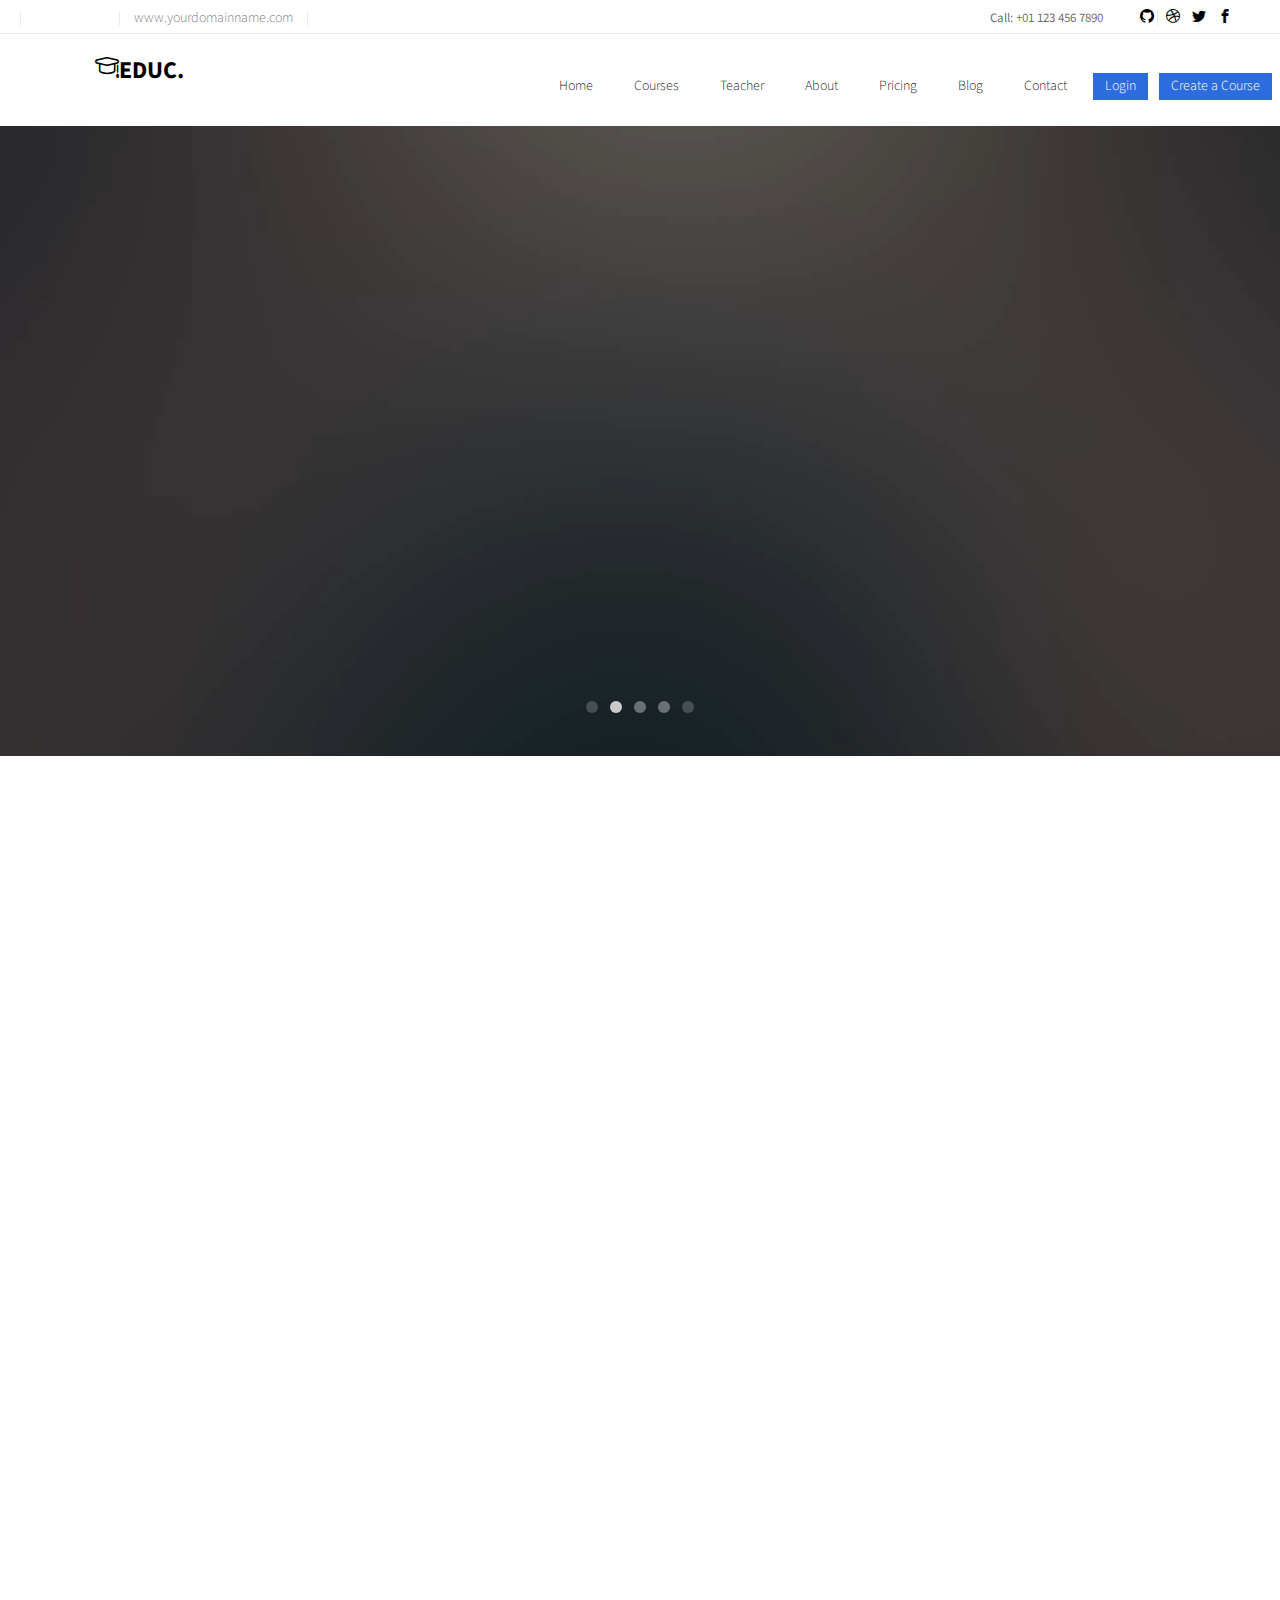
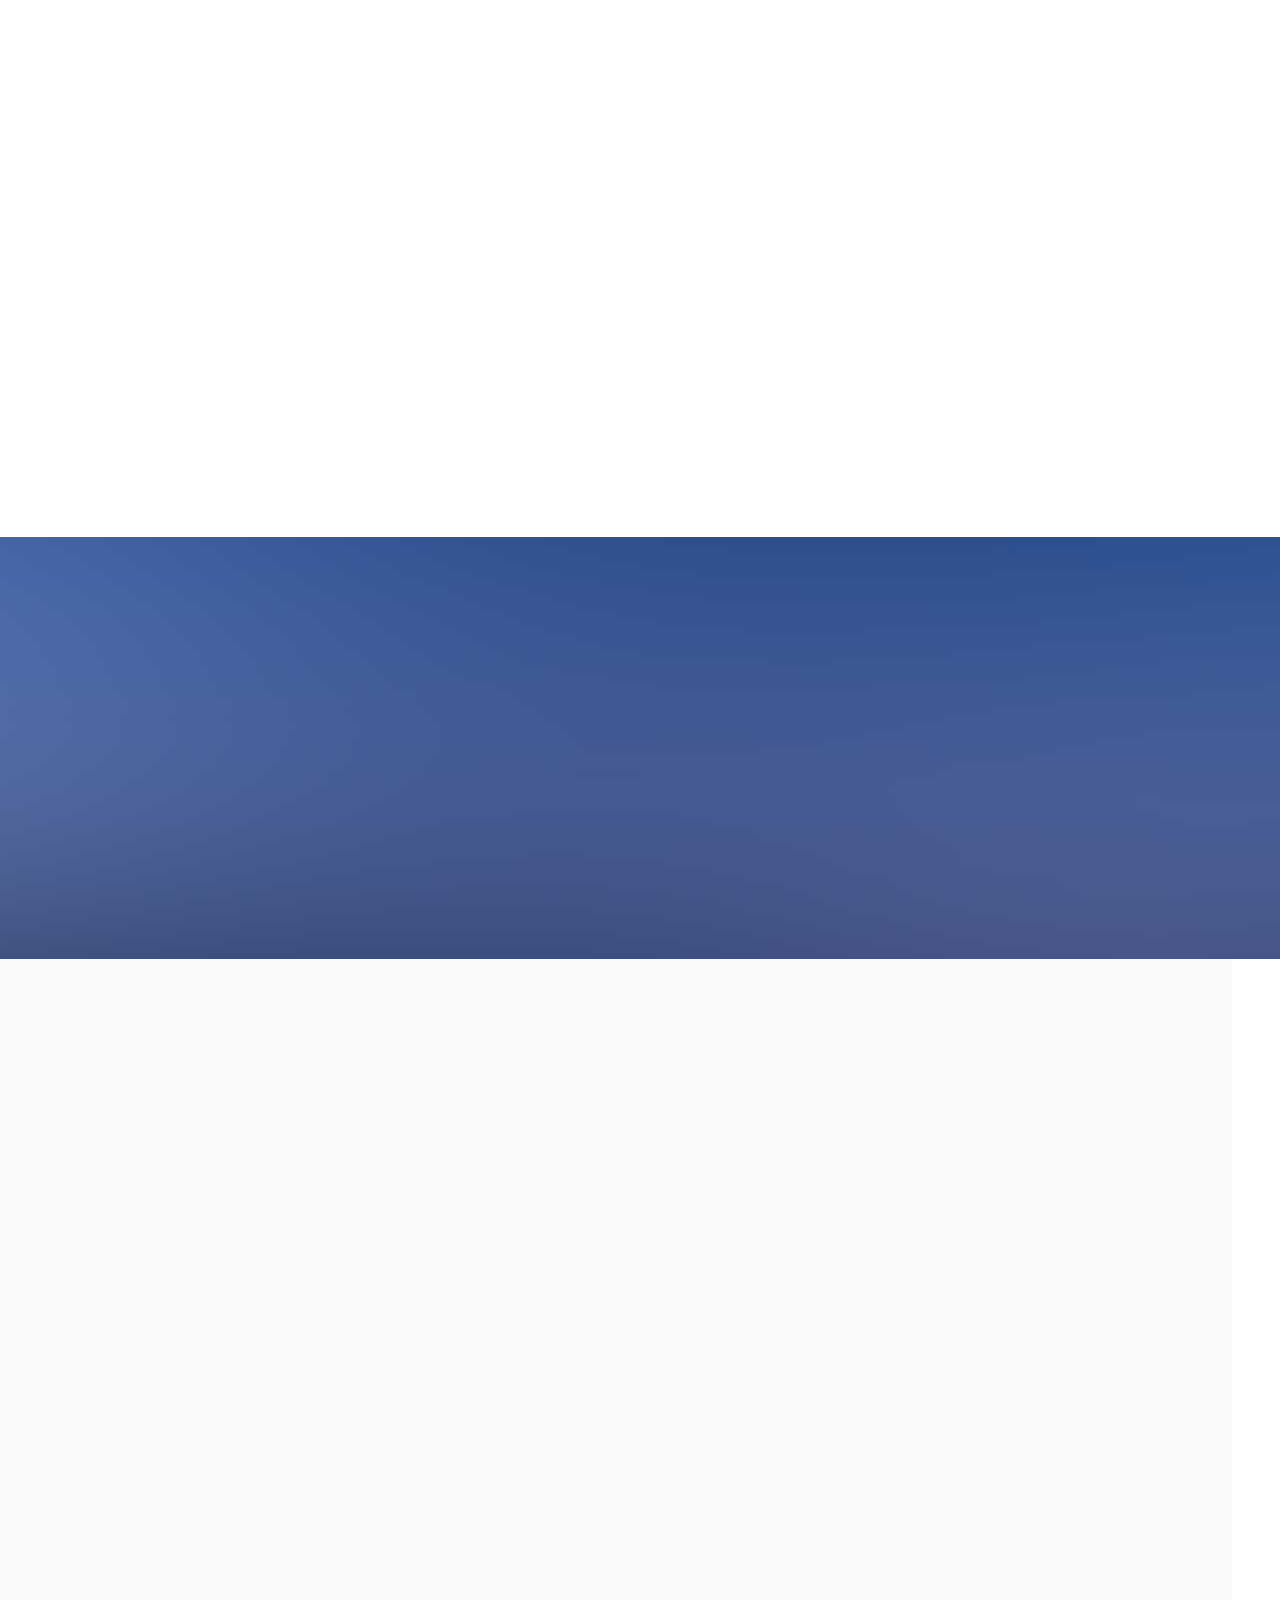
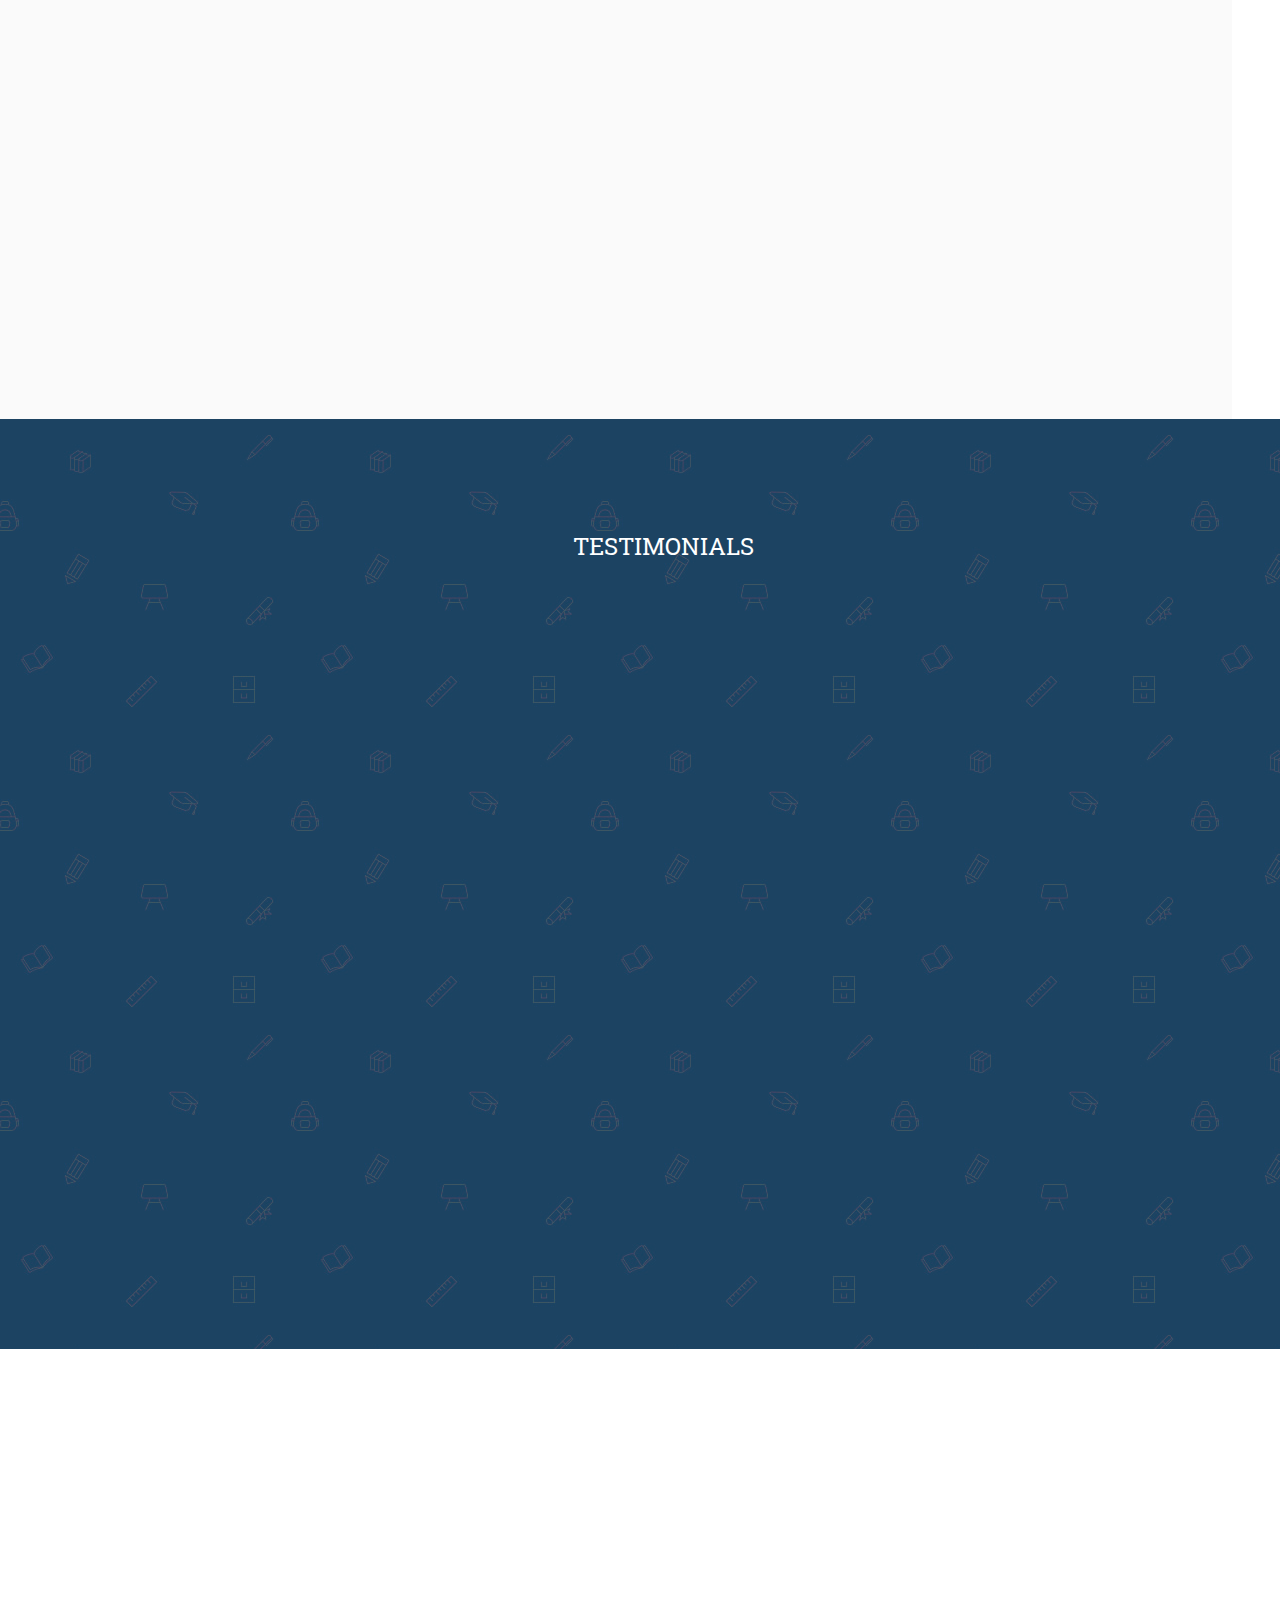
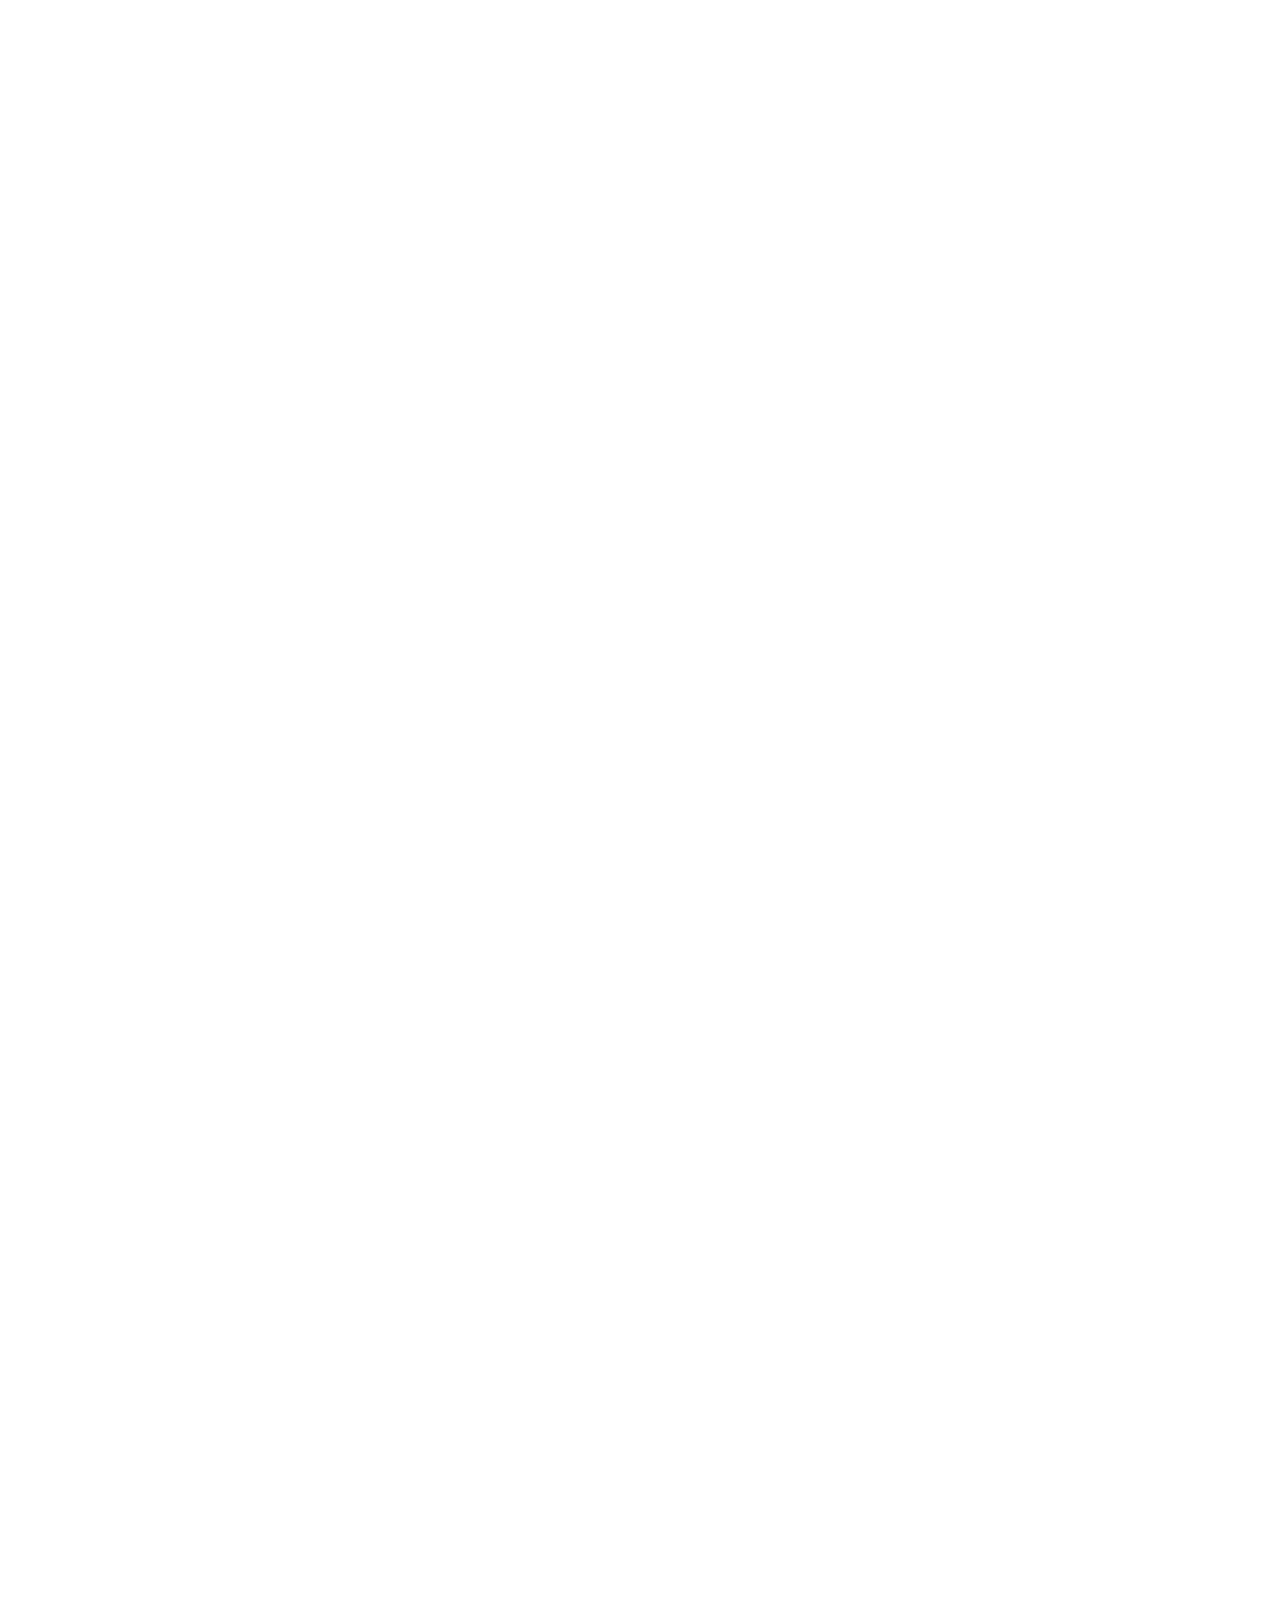
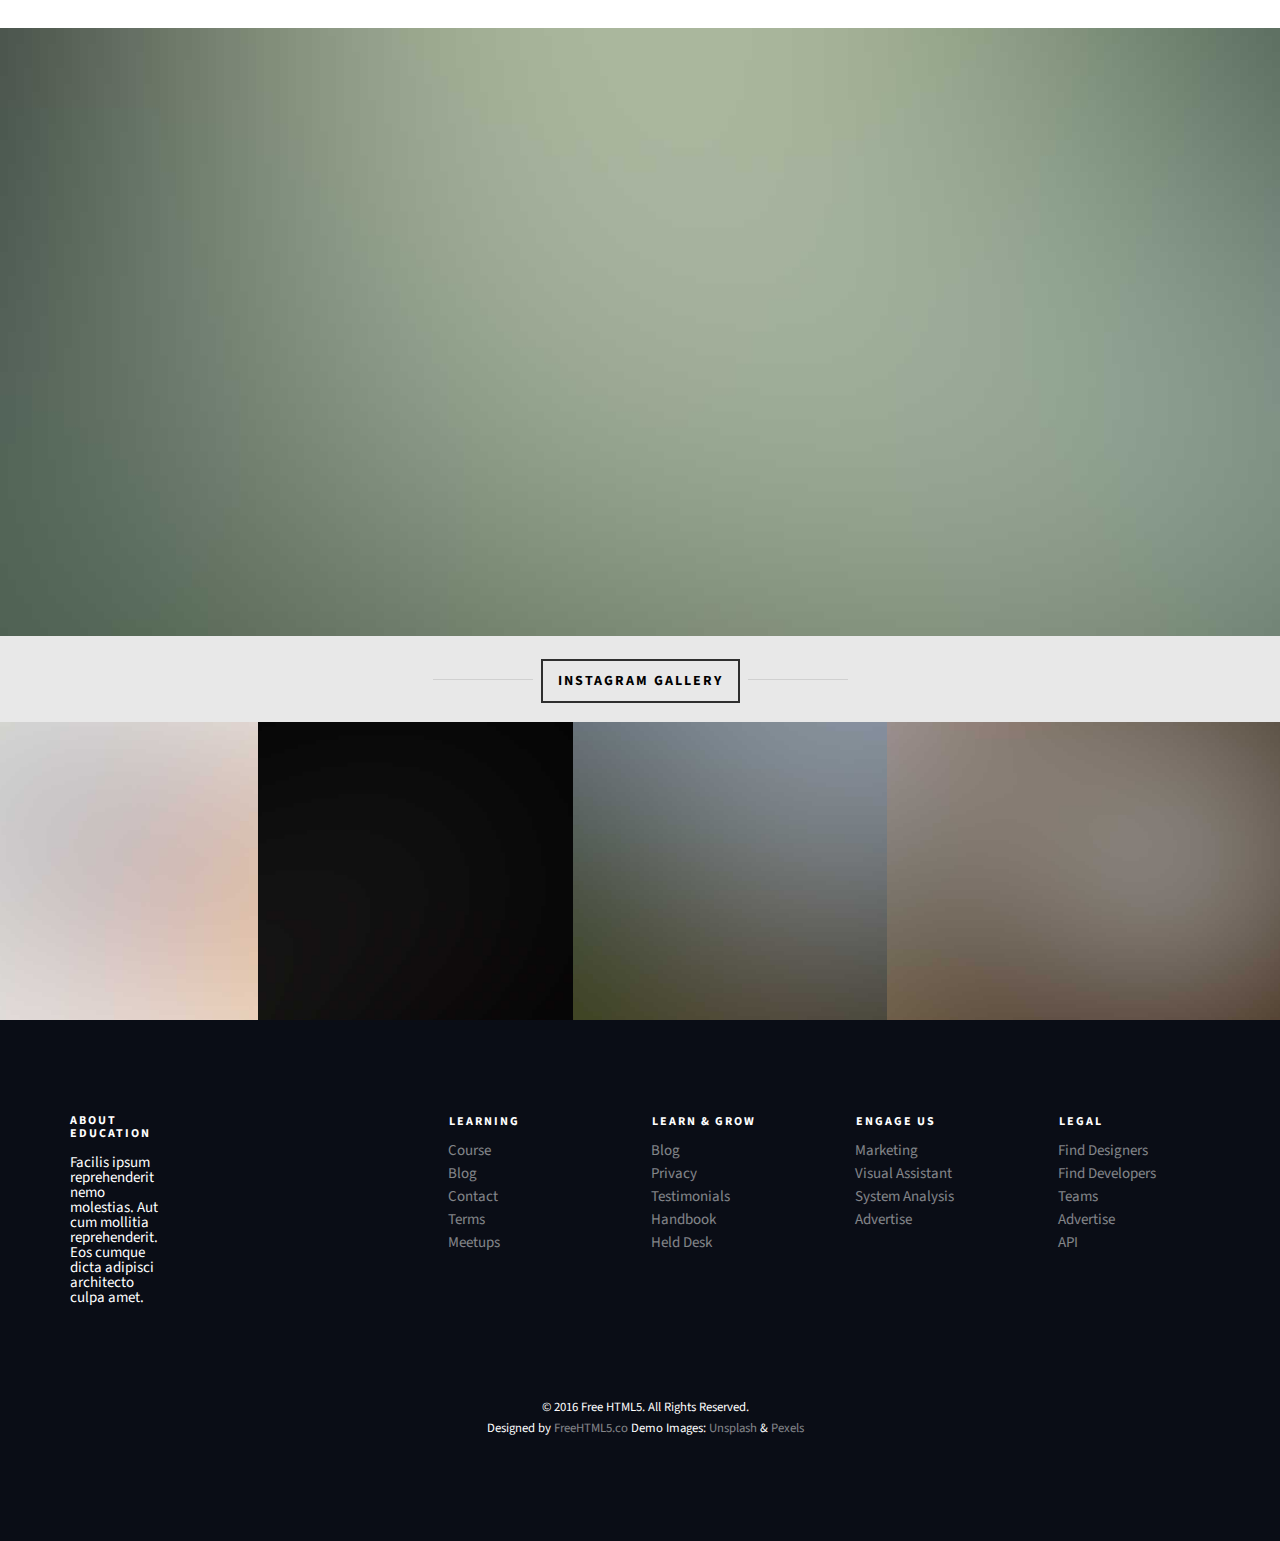
==== commit ac14c817: "finalização" ====
--- a/index.html
+++ b/index.html
@@ -41,7 +41,7 @@
 					<div class="container">
 						<div class="row">
 							<div class="col-xs-2">
-								<div id="logo"><a href="index.html"><i class="icon"></i>Educ<span>.</span></a>
+								<div id="logo"><a href="index.html"><i class="icon-study"></i>Educ<span>.</span></a>
 								</div>
 								<div class="col-xs-10 tipo">
 									<ul>
@@ -71,16 +71,29 @@
 			</div>
 		</nav>
 	</div>
-	<aside id="inicio">
-		<div class="tipos">
-			<ul class="slides">
-				<li>
-					<li style="background-image: url(images/img_bg_1.jpg);">
-		   		<div class="over"></div>
+	<aside id="fh5co-hero">
+		<div class="flexslider">
+			
+	  	<div class="flex-viewport" style="overflow: hidden; position: relative;"><ul class="slides" style="height: 1000%; position: absolute; width: 100%; transition-duration: 0s; transform: translate3d(0px, -630px, 0px);"><li style="background-image: url(&quot;images/img_bg_3.jpg&quot;); display: block;" class="clone" aria-hidden="true">
+		   		<div class="overlay-gradient"></div>
 		   		<div class="container">
 		   			<div class="row">
-			   			<div class="col-md-8 col-md-offset-2 slide">
-			   				<div class="slider">
+			   			<div class="col-md-8 col-md-offset-2 text-center slider-text">
+			   				<div class="slider-text-inner">
+			   					<h1>We Help You to Learn New Things</h1>
+									<h2>Brought to you by <a href="http://freehtml5.co/" target="_blank">freehtml5.co</a></h2>
+									<p><a class="btn btn-primary btn-lg btn-learn" href="#">Start Learning Now!</a></p>
+			   				</div>
+			   			</div>
+			   		</div>
+		   		</div>
+		   	</li>
+		   	<li style="background-image: url(&quot;images/img_bg_1.jpg&quot;); display: block;" class="flex-active-slide" data-thumb-alt="">
+		   		<div class="overlay-gradient"></div>
+		   		<div class="container">
+		   			<div class="row">
+			   			<div class="col-md-8 col-md-offset-2 text-center slider-text animated fadeInUp">
+			   				<div class="slider-text-inner">
 			   					<h1>The Roots of Education are Bitter, But the Fruit is Sweet</h1>
 									<h2>Brought to you by <a href="http://freehtml5.co/" target="_blank">freehtml5.co</a></h2>
 									<p><a class="btn btn-primary btn-lg" href="#">Start Learning Now!</a></p>
@@ -88,38 +101,52 @@
 			   			</div>
 			   		</div>
 		   		</div>
-				</li>
-			</ul>
-			<li style="background-image: url(images/img_bg_2.jpg);">
-		   		<div class="overylay"></div>
+		   	</li>
+		   	<li style="background-image: url(&quot;images/img_bg_2.jpg&quot;); display: block;" data-thumb-alt="" class="">
+		   		<div class="overlay-gradient"></div>
 		   		<div class="container">
 		   			<div class="row">
-			   			<div class="col-md-8 col-md-offset-2 teslider">
-			   				<div class="textinner">
+			   			<div class="col-md-8 col-md-offset-2 text-center slider-text">
+			   				<div class="slider-text-inner">
 			   					<h1>The Great Aim of Education is not Knowledge, But Action</h1>
+									<h2>Brought to you by <a href="http://freehtml5.co/" target="_blank">freehtml5.co</a></h2>
+									<p><a class="btn btn-primary btn-lg btn-learn" href="#">Start Learning Now!</a></p>
+			   				</div>
+			   			</div>
+			   		</div>
+		   		</div>
+		   	</li>
+		   	<li style="background-image: url(&quot;images/img_bg_3.jpg&quot;); display: block;" data-thumb-alt="" class="">
+		   		<div class="overlay-gradient"></div>
+		   		<div class="container">
+		   			<div class="row">
+			   			<div class="col-md-8 col-md-offset-2 text-center slider-text">
+			   				<div class="slider-text-inner">
+			   					<h1>We Help You to Learn New Things</h1>
+									<h2>Brought to you by <a href="http://freehtml5.co/" target="_blank">freehtml5.co</a></h2>
+									<p><a class="btn btn-primary btn-lg btn-learn" href="#">Start Learning Now!</a></p>
+			   				</div>
+			   			</div>
+			   		</div>
+		   		</div>
+		   	</li>		   	
+		  	<li style="background-image: url(&quot;images/img_bg_1.jpg&quot;); display: block;" class="clone" aria-hidden="true">
+		   		<div class="overlay-gradient"></div>
+		   		<div class="container">
+		   			<div class="row">
+			   			<div class="col-md-8 col-md-offset-2 text-center slider-text">
+			   				<div class="slider-text-inner">
+			   					<h1>The Roots of Education are Bitter, But the Fruit is Sweet</h1>
 									<h2>Brought to you by <a href="http://freehtml5.co/" target="_blank">freehtml5.co</a></h2>
 									<p><a class="btn btn-primary btn-lg" href="#">Start Learning Now!</a></p>
 			   				</div>
 			   			</div>
 			   		</div>
 		   		</div>
-		   	</li>
-		   	<li style="background-image: url(images/img_bg_3.jpg);">
-		   		<div class="grand"></div>
-		   		<div class="container">
-		   			<div class="row">
-			   			<div class="col-md-8 col-md-offset-2 teslider">
-			   				<div class="textinner">
-			   					<h1>We Help You to Learn New Things</h1>
-									<h2>Brought to you by <a href="http://freehtml5.co/" target="_blank">freehtml5.co</a></h2>
-									<p><a class="btn btn-primary btn-lg" href="#">Start Learning Now!</a></p>
-			   				</div>
-			   			</div>
-			   		</div>
-		   		</div>
-		   	</li>
-		</div>
+		   	</li></ul></div><ol class="flex-control-nav flex-control-paging"><li><a href="#" class="flex-active">1</a></li><li><a href="#" class="">2</a></li><li><a href="#" class="">3</a></li></ol><ul class="flex-direction-nav"><li class="flex-nav-prev"><a class="flex-prev" href="#">Previous</a></li><li class="flex-nav-next"><a class="flex-next" href="#">Next</a></li></ul></div>
 	</aside>
+	
+	
 	<div id="categorias">
 		<div class="container">
 			<div class="row animate-box">
@@ -134,7 +161,7 @@
 						<span class="icon">
 							<i class="icon-shop"></i>
 						</span>
-						<div class="desc">
+						<div class="descricao">
 							<h3><a href="#">Business</a></h3>
 							<p>Dignissimos asperiores vitae velit veniam totam fuga molestias accusamus alias autem provident. Odit ab aliquam dolor eius.</p>
 						</div>
@@ -145,7 +172,7 @@
 						<span class="icon">
 							<i class="icon-heart4"></i>
 						</span>
-						<div class="desc">
+						<div class="descricao">
 							<h3><a href="#">Health &amp; Psychology</a></h3>
 							<p>Dignissimos asperiores vitae velit veniam totam fuga molestias accusamus alias autem provident. Odit ab aliquam dolor eius.</p>
 						</div>
@@ -156,7 +183,7 @@
 						<span class="icon">
 							<i class="icon-banknote"></i>
 						</span>
-						<div class="desc">
+						<div class="descricao">
 							<h3><a href="#">Accounting</a></h3>
 							<p>Dignissimos asperiores vitae velit veniam totam fuga molestias accusamus alias autem provident. Odit ab aliquam dolor eius.</p>
 						</div>
@@ -167,7 +194,7 @@
 						<span class="icon">
 							<i class="icon-lab2"></i>
 						</span>
-						<div class="desc">
+						<div class="descricao">
 							<h3><a href="#">Science &amp; Technology</a></h3>
 							<p>Dignissimos asperiores vitae velit veniam totam fuga molestias accusamus alias autem provident. Odit ab aliquam dolor eius.</p>
 						</div>
@@ -178,7 +205,7 @@
 						<span class="icon">
 							<i class="icon-photo"></i>
 						</span>
-						<div class="desc">
+						<div class="descricao">
 							<h3><a href="#">Art &amp; Media</a></h3>
 							<p>Dignissimos asperiores vitae velit veniam totam fuga molestias accusamus alias autem provident. Odit ab aliquam dolor eius.</p>
 						</div>
@@ -189,7 +216,7 @@
 						<span class="icon">
 							<i class="icon-home-outline"></i>
 						</span>
-						<div class="desc">
+						<div class="descricao">
 							<h3><a href="#">Real Estate</a></h3>
 							<p>Dignissimos asperiores vitae velit veniam totam fuga molestias accusamus alias autem provident. Odit ab aliquam dolor eius.</p>
 						</div>
@@ -200,7 +227,7 @@
 						<span class="icon">
 							<i class="icon-bubble3"></i>
 						</span>
-						<div class="desc">
+						<div class="descricao">
 							<h3><a href="#">Language</a></h3>
 							<p>Dignissimos asperiores vitae velit veniam totam fuga molestias accusamus alias autem provident. Odit ab aliquam dolor eius.</p>
 						</div>
@@ -211,7 +238,7 @@
 						<span class="icon">
 							<i class="icon-world"></i>
 						</span>
-						<div class="desc">
+						<div class="descricao">
 							<h3><a href="#">Web &amp; Programming</a></h3>
 							<p>Dignissimos asperiores vitae velit veniam totam fuga molestias accusamus alias autem provident. Odit ab aliquam dolor eius.</p>
 						</div>
@@ -221,27 +248,27 @@
 		</div>
 	</div>
 	<div id="contay" class="conteyners" style="background-image: url(images/img_bg_4.jpg);" data-stellar-background-ratio="0.5">
-		<div class="lay"></div>
+		<div class="overlay"></div>
 		<div class="container">
 			<div class="row">
-				<div class="col-md-10 col-md-offset-1">
+				<div class="col-md-10 col-md-offset-1 tempos">
 					<div class="row">
-						<div class="col-md-3 col-sm-6 tiph animate-box">
+						<div class="col-md-3 col-sm-6 tiph animate-box cada">
 							<span class="icone"><i class="icon-world"></i></span>
 							<span class="fh5co-counter js-counter" data-from="0" data-to="3297" data-speed="5000" data-refresh-interval="50">3297</span>
 							<span class="label">Foreign Followers</span>
 						</div>
-						<div class="col-md-3 col-sm-6 tiph animate-box">
+						<div class="col-md-3 col-sm-6 tiph animate-box cada">
 							<span class="icone"><i class="icon-study"></i></span>
 							<span class="fh5co-counter js-counter" data-from="0" data-to="3700" data-speed="5000" data-refresh-interval="50">3700</span>
 							<span class="label">Students Enrolled</span>
 						</div>
-						<div class="col-md-3 col-sm-6 tiph animate-box">
+						<div class="col-md-3 col-sm-6 tiph animate-box cada">
 							<span class="icone"><i class="icon-bulb"></i></span>
 							<span class="fh5co-counter js-counter" data-from="0" data-to="5034" data-speed="5000" data-refresh-interval="50">5034</span>
 							<span class="label">Classes Complete</span>
 						</div>
-						<div class="col-md-3 col-sm-6 tiph animate-box">
+						<div class="col-md-3 col-sm-6 tiph animate-box cada">
 							<span class="icone"><i class="icon-head"></i></span>
 							<span class="fh5co-counter js-counter" data-from="0" data-to="1080" data-speed="5000" data-refresh-interval="50">1080</span>
 							<span class="label">Certified Teachers</span>
@@ -260,7 +287,7 @@
 				</div>
 			</div>
 			<div class="row">
-				<div class="col-md-6 animate-box">
+				<div class="col-md-6 animate-box xix">
 					<div class="course">
 						<a href="#" class="imgy" style="background-image: url(images/project-1.jpg);">
 						</a>
@@ -271,7 +298,7 @@
 						</div>
 					</div>
 				</div>
-				<div class="col-md-6 animate-box">
+				<div class="col-md-6 animate-box xix">
 					<div class="course">
 						<a href="#" class="imgy" style="background-image: url(images/project-2.jpg);">
 						</a>
@@ -282,7 +309,7 @@
 						</div>
 					</div>
 				</div>
-				<div class="col-md-6 animate-box">
+				<div class="col-md-6 animate-box xix">
 					<div class="course">
 						<a href="#" class="imgy" style="background-image: url(images/project-3.jpg);">
 						</a>
@@ -293,7 +320,7 @@
 						</div>
 					</div>
 				</div>
-				<div class="col-md-6 animate-box">
+				<div class="col-md-6 animate-box xix">
 					<div class="course">
 						<a href="#" class="imgy" style="background-image: url(images/project-4.jpg);">
 						</a>
@@ -440,7 +467,7 @@
 							<div class="price">
 	                     <h4 class="title">Trial</h4>
 							</div>
-                     <div class="rice">
+                     <div class="ryce">
                         <span class="anim">
 								<span class="curr">$</span>0
                         </span>
@@ -467,7 +494,7 @@
 							<div class="price">
 	                     <h4 class="title">Silver</h4>
 							</div>
-                     <div class="rice">
+                     <div class="ryce">
                         <span class="anim">
 								<span class="curr">$</span>79
                         </span>
@@ -496,7 +523,7 @@
 	                     <h4 class="title">Gold</h4>
 	                <!-- <p class="pricing__sentence">Unlimited users</p> -->
 					</div>
-                    <div class="rice">
+                    <div class="ryce">
                         <span class="anim">
 							<span class="curr">$</span>499
                         </span>
--- a/index.css
+++ b/index.css
@@ -34,6 +34,7 @@
   -webkit-transition: 0.5s;
   -o-transition: 0.5s;
   transition: 0.5s;
+  overflow-y: hidden;
 }
 
 a{
@@ -110,28 +111,55 @@
 .top .topo .sit{
   float: left;
   font-weight: 300;
-  margin-top: 0px;
+  margin-top: 16px;
   border-left: 1px solid rgba(0, 0, 0, 0.08);
   border-right: 1px solid rgba(0, 0, 0, 0.08);
+  margin-bottom: 20px;
 }
 
 .top .topo .numero{
-  color: rgba(0, 0, 0, 0.6);
+ color: rgba(0, 0, 0, 0.6);
   font-size: 13px;
   letter-spacing: 0px;
   border-left: 1px solid rgba(0, 0, 0, 0.08);
-  margin: 9px 245px 0px -11px;
+  padding: 0px 0px 0px 0px;
+  margin: 16px -520px 1px 5px;
+
+}
+
+#logo{
+  font-size: 24px;
+  margin: 0;
+  padding: 0;
+  text-transform: uppercase;
+  font-weight: bold;
+  font-weight: 700;
+  font-family: "Source Sans Pro", Arial, sans-serif;
+}
+
+#logo a{
+  color: #000;
+  position: relative;
+  padding-left: 25px;
+  padding-top: 0px;
+  margin: 14px 0px 0px 0px;
+}
+
+#logo a i{
+  
 }
 
 .top .topo .icones{
-  margin: 0;
+  margin: -18px 81px 0px 1142px;
   border-left: 1px solid rgba(0, 0, 0, 0.08);
   border-right: 1px solid rgba(0, 0, 0, 0.08);
+  list-style: none;
 }
 
 .top .topo .icones li{
   font-size: 14px;
-  display: inline-block;
+  display: inline;
+  margin: 0px 23px 0px 0px;
 }
 
 .top .topo .icones a{
@@ -140,6 +168,7 @@
 
 .top .topo .icones i{
   font-size: 14px;
+  color: black;
 }
 
 .top .logo{
@@ -165,7 +194,8 @@
   z-index: 1001;
 }
  .top .log{
-  padding: 22px 0;
+  padding: 22px 0px 0px 0px;
+  margin: 0px 0px -34px 0px;
  }
 
 .top .topo{
@@ -178,6 +208,237 @@
   margin: -8px 0px -73px 0px;
   padding: 3px 0px 0px 0px;
 }
+
+#inicio{
+  min-height: 630px;
+  height: 630px;
+  background: #fff url(../images/loader.gif) no-repeat center center;
+}
+
+#inicio .tipos{
+  border: none;
+  z-index: 1;
+  margin-bottom: 0;
+}
+#fh5co-hero {
+  min-height: 630px;
+  height: 630px;
+  background: #fff url(../images/loader.gif) no-repeat center center;
+  margin: 0px 0px 600px 0px;
+}
+#fh5co-hero .btn {
+  font-size: 24px;
+}
+#fh5co-hero .btn.btn-primary {
+  padding: 14px 30px !important;
+}
+#fh5co-hero .flexslider {
+  border: none;
+  z-index: 1;
+  margin-bottom: 0;
+}
+#fh5co-hero .flexslider .slides {
+  position: relative;
+  overflow: hidden;
+}
+#fh5co-hero .flexslider .slides li {
+  background-repeat: no-repeat;
+  background-size: cover;
+  background-position: bottom center;
+  min-height: 630px;
+  height: 630px;
+  position: relative;
+}
+#fh5co-hero .flexslider .slides li:after {
+  position: absolute;
+  top: 0;
+  bottom: 0;
+  left: 0;
+  right: 0;
+  content: '';
+  background: rgba(0, 0, 0, 0.4);
+  z-index: 1;
+}
+#fh5co-hero .flexslider .flex-control-nav {
+  bottom: 40px;
+  z-index: 1000;
+}
+#fh5co-hero .flexslider .flex-control-nav li a {
+  background: rgba(255, 255, 255, 0.2);
+  box-shadow: none;
+  width: 12px;
+  height: 12px;
+  cursor: pointer;
+}
+#fh5co-hero .flexslider .flex-control-nav li a.flex-active {
+  cursor: pointer;
+  background: rgba(255, 255, 255, 0.7);
+}
+#fh5co-hero .flexslider .flex-direction-nav {
+  display: none;
+}
+#fh5co-hero .flexslider .slider-text {
+  display: table;
+  opacity: 0;
+  min-height: 630px;
+  height: 630px;
+  z-index: 9;
+}
+#fh5co-hero .flexslider .slider-text > .slider-text-inner {
+  display: table-cell;
+  vertical-align: middle;
+  min-height: 700px;
+}
+#fh5co-hero .flexslider .slider-text > .slider-text-inner h1, #fh5co-hero .flexslider .slider-text > .slider-text-inner h2 {
+  margin: 0;
+  padding: 0;
+  color: white;
+}
+#fh5co-hero .flexslider .slider-text > .slider-text-inner h1 {
+  margin-bottom: 20px;
+  font-size: 40px;
+  line-height: 1.3;
+  font-weight: 300;
+}
+@media screen and (max-width: 768px) {
+  #fh5co-hero .flexslider .slider-text > .slider-text-inner h1 {
+    font-size: 30px;
+  }
+}
+#fh5co-hero .flexslider .slider-text > .slider-text-inner h2 {
+  font-size: 20px;
+  line-height: 1.5;
+  margin-bottom: 30px;
+  font-family: "Source Sans Pro", Arial, sans-serif;
+}
+#fh5co-hero .flexslider .slider-text > .slider-text-inner h2 a {
+  color: rgba(255, 255, 255, 0.5);
+}
+#fh5co-hero .flexslider .slider-text > .slider-text-inner .btn {
+  padding: 18px 30px !important;
+  color: #fff;
+  border: none !important;
+  font-size: 12px;
+  font-weight: 700;
+  text-transform: uppercase;
+  letter-spacing: 2px;
+}
+#fh5co-hero .flexslider .slider-text > .slider-text-inner .btn:hover {
+  background: #2D6CDF !important;
+  -webkit-box-shadow: 0px 14px 30px -15px rgba(0, 0, 0, 0.75) !important;
+  -moz-box-shadow: 0px 14px 30px -15px rgba(0, 0, 0, 0.75) !important;
+  box-shadow: 0px 14px 30px -15px rgba(0, 0, 0, 0.75) !important;
+}
+#fh5co-hero .flexslider .slider-text > .slider-text-inner .fh5co-lead {
+  font-size: 20px;
+  color: #fff;
+}
+#fh5co-hero .flexslider .slider-text > .slider-text-inner .fh5co-lead .icon-heart {
+  color: #d9534f;
+}
+
+.fh5co-bg-section {
+  background: #e8e8e8;
+}
+
+#fh5co-course-categories,
+#fh5co-counter,
+#fh5co-course,
+#fh5co-register,
+#fh5co-pricing,
+#fh5co-testimonial,
+#fh5co-blog,
+#fh5co-about,
+#fh5co-staff,
+#fh5co-contact,
+#fh5co-footer {
+  padding: 7em 0;
+  clear: both;
+}
+@media screen and (max-width: 768px) {
+  #fh5co-course-categories,
+  #fh5co-counter,
+  #fh5co-course,
+  #fh5co-register,
+  #fh5co-pricing,
+  #fh5co-testimonial,
+  #fh5co-blog,
+  #fh5co-about,
+  #fh5co-staff,
+  #fh5co-contact,
+  #fh5co-footer {
+    padding: 3em 0;
+  }
+}
+
+
+
+
+
+
+
+
+
+
+
+
+
+
+
+
+
+
+
+
+
+
+
+
+
+
+
+.textinner h1{
+  margin-bottom: 20px;
+  font-size: 40px;
+  line-height: 1.3;
+  font-weight: 300;
+  text-align: center;
+}
+
+.textinner h2{
+  font-size: 20px;
+  line-height: 1.5;
+  margin-bottom: 30px;
+  font-family: "Source Sans Pro", Arial, sans-serif;
+  text-align: center;
+}
+
+#categorias .texty h2{
+  font-size: 24px;
+  line-height: 1.5;
+  color: #000;
+  text-transform: uppercase;
+  position: relative;
+  margin: 0px 0px 20px 150px;
+}
+
+#categorias .texty p{
+  font-size: 14px;
+  text-align: center;
+}
+
+
+
+
+
+
+
+
+
+
+
+
+
 
 
 .texto .sit{
@@ -188,6 +449,7 @@
   padding: 0px 14px 0px 14px;
   border-left: 1px solid rgba(0, 0, 0, 0.08);
   border-right: 1px solid rgba(0, 0, 0, 0.08);
+  margin-top: 5px;
 }
 .texto .numero{
 	color: rgba(0, 0, 0, 0.6);
@@ -200,21 +462,30 @@
 
 /*menu*/
 
-.icon:before {
-  content: "\e924";
-}
-
 .tipo ul{
-  padding: 0px 0px 0px 480px;
-  margin: 8px 0 0 0px;
+  padding: 0;
+  margin: -7px -1202px 0 276px;
+  list-style: none;
+  text-align: center;
+
 }
 
 .tipo ul li{
-  padding: 0;
-  margin: 0;
+  padding: 0px 0px 0px 18px;
+  margin: 0px 13px 0px 57px;
   list-style: none;
   display: inline;
   font-weight: 300;
+  text-align: center;
+}
+
+.tipo .botao a{
+  padding: 30px 0px !important;
+  color: #fff;
+}
+
+.tipo ul .drop{
+  position: relative;
 }
 
 .tipo ul li a{
@@ -228,7 +499,7 @@
 
 .tipo ul li a span{
   background: #2d6cdf;
-  padding: 4px 10px;
+  padding: 6px 12px;
   display: inline-block;
   zoom: 1;
   transition: 0.3s;
@@ -322,7 +593,9 @@
   width: 100%;
   font-weight: 400;
   margin-bottom: .1em;
-}
+  margin: 28px 0px 38px 60px;
+}
+
 
 .label{
   color: rgba(255, 255, 255, 0.8);
@@ -332,7 +605,28 @@
   font-family: "Roboto Slab", serif;
 }
 
-.icone{
+#contay{
+  position: relative;
+  top: 0;
+  bottom: 0;
+  left: 0;
+  right: 0;
+  content: '';
+  background: rgba(0, 0, 0, 0.5);
+}
+
+#contay .row{
+  padding-bottom: 4em !important;
+  padding-top: 4em;
+}
+
+.tempos .icone i{
+  font-size: 45px;
+  color: #fff;
+  margin: 0px 0px 0px 81px;
+}
+
+.cada .icone{
   
 }
 
@@ -345,32 +639,42 @@
 
 
 
-
-
-
-
-
-
-
-#courses h2{
+.xix{
+
+}
+
+
+#courses .tip h2{
   font-size: 24px;
   margin-bottom: 20px;
   line-height: 1.5;
   color: #000;
   text-transform: uppercase;
   position: relative;
-  margin: 127px 28px 0px 201px;
+  margin: 209px 155px 0px 37px;
   padding: 0px 27px 0px 0px;
+}
+
+.tip h2{
+  font-size: 24px;
+  line-height: 1.5;
+  color: #000;
+  text-transform: uppercase;
+  position: relative;
+  margin: 105px 0px 20px 181px;
 }
 
 #courses p{
   font-size: 14px;
-  margin: 18px 0px 32px 0px;
+  margin: 17px 155px -16px -154px;
   text-align: center;
 }
 
 #courses{
-
+  padding: 30px 67px 53px 240px;
+  margin: -239px 48px -60px 0px;
+  background: #fafafa;
+  text-align: left;
 }
 
 .course{
@@ -385,6 +689,10 @@
     margin-bottom: 30px;
  }
 
+.course .desc{
+
+}
+
 .course .imgy{
   background-size: cover;
   background-position: center center;
@@ -393,6 +701,8 @@
   -webkit-transition: 0.3s;
   -o-transition: 0.3s;
   transition: 0.3s;
+  width: 251px;
+  height: 300px;
 }
 
 .imgy{
@@ -400,13 +710,33 @@
   display: inline-block;
 }
 
+.descricao{
+  background: #fafafa;
+  text-align: left;
+}
+
+
+.desc{
+  padding: 30px 67px 53px 240px;
+  margin: -239px 48px -60px 0px;
+  background: #fafafa;
+  text-align: left;
+}
+
 .desc h3 a{
   color: #000;
   margin: 0px;
 }
 
+.desc h3{
+  font-size: 18px;
+  font-weight: 400;
+}
+
 #courses .desc p{
-
+  font-size: 14px;
+  margin: 17px 0px 32px 0px;
+  text-align: center;
 }
 
 .desc span a{
@@ -465,6 +795,12 @@
  transform: translate3d(0px, -630px, 0px);
 }
 
+.slides .row a{
+  color: rgba(255, 255, 255, 0.5);
+  text-decoration: none;
+  margin: 93px -39px -62px 0px;
+}
+
 
 .slider{
   display: table-cell;
@@ -473,6 +809,11 @@
   text-align: center;
 }
 
+#categorias{
+  clear: both;
+
+}
+
 .services {
   width: 95%;
   margin: 0 auto;
@@ -485,9 +826,12 @@
 .services h3 {
   font-size: 18px;
   font-weight: 400;
+  text-align: center;
+  margin-left: -53px;
 }
 .services h3 a {
   color: #000;
+  margin: 0px 0px 0px 63px;
 }
 
 .services .icon {
@@ -575,6 +919,13 @@
   letter-spacing: 1px;
   font-weight: 700;
   display: block;
+  text-align: center;
+}
+
+#testimonial .active blockquote{
+  text-align: center;
+  margin: 0px 119px 0px 120px;
+
 }
 
 #testimonial .active .usuario{
@@ -788,13 +1139,11 @@
 /*meio*/
 
 #meio{
-  padding: 7em 0;
+  padding: 0em 0;
   clear: both;
 }
 
-.seçao{
-  background: #e8e8e8;
-}
+
 
 .conta{
   width: 1170px;
@@ -870,6 +1219,11 @@
 .rice{
   font-size: 1em;
   font-weight: 400;
+  overflow: hidden;
+  padding: .1em 0;
+}
+
+.ryce{
   overflow: hidden;
   padding: .1em 0;
   background: rgba(0,0,0,.03);
